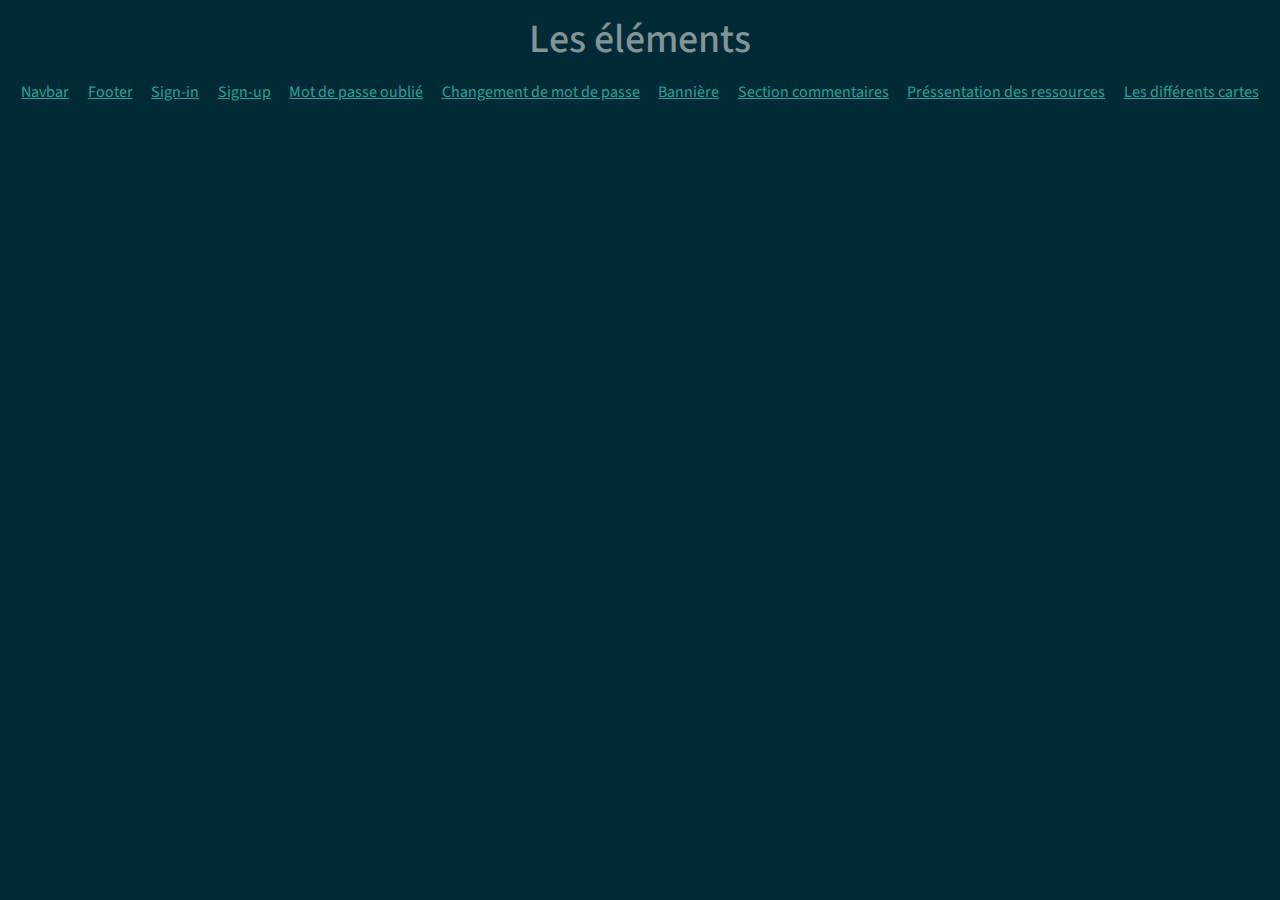
==== index.html @ 3b037d6f "initial commit" ====
<!DOCTYPE html>
<html lang="fr">

<head>
  <meta charset="UTF-8">
  <meta http-equiv="X-UA-Compatible" content="IE=edge">
  <meta name="viewport" content="width=device-width, initial-scale=1.0">
  <link rel="stylesheet" href="style.css">
  <title>Document</title>
</head>

<body>
  <h1 class="text-center my-3">Les éléments</h1>
  <div class="container-fluid d-flex justify-content-around">
    <a href="./elements/navbar.html">Navbar</a>
    <a href="./elements/footer.html">Footer</a>
    <a href="./elements/sign-in.html">Sign-in</a>
    <a href="./elements/sign-up.html">Sign-up</a>
    <a href="./elements/forget_password.html">Mot de passe oublié</a>
    <a href="./elements/change_password.html">Changement de mot de passe</a>
    <a href="./elements/banniere.html">Bannière</a>
    <a href="./elements/section_commentaires.html">Section commentaires</a>
    <a href="./elements/presentaition_ressource.html">Préssentation des ressources</a>
    <a href="./elements/cards.html">Les différents cartes</a>
  </div>

</body>

</html>
---- style.css ----
@charset "UTF-8";/*!
 * Bootswatch v5.2.3 (https://bootswatch.com)
 * Theme: solar
 * Copyright 2012-2022 Thomas Park
 * Licensed under MIT
 * Based on Bootstrap
*//*!
 * Bootstrap  v5.2.3 (https://getbootstrap.com/)
 * Copyright 2011-2022 The Bootstrap Authors
 * Copyright 2011-2022 Twitter, Inc.
 * Licensed under MIT (https://github.com/twbs/bootstrap/blob/main/LICENSE)
 */@import url(https://fonts.googleapis.com/css2?family=Source+Sans+Pro:wght@400;600;700&display=swap);:root{--bs-blue:#b58900;--bs-indigo:#6610f2;--bs-purple:#6f42c1;--bs-pink:#e83e8c;--bs-red:#d33682;--bs-orange:#fd7e14;--bs-yellow:#cb4b16;--bs-green:#2aa198;--bs-teal:#20c997;--bs-cyan:#268bd2;--bs-black:#000;--bs-white:#fff;--bs-gray:#839496;--bs-gray-dark:#073642;--bs-gray-100:#fdf6e3;--bs-gray-200:#eee8d5;--bs-gray-300:#dee2e6;--bs-gray-400:#ced4da;--bs-gray-500:#adb5bd;--bs-gray-600:#839496;--bs-gray-700:#495057;--bs-gray-800:#073642;--bs-gray-900:#002b36;--bs-primary:#b58900;--bs-secondary:#839496;--bs-success:#2aa198;--bs-info:#268bd2;--bs-warning:#cb4b16;--bs-danger:#d33682;--bs-light:#fdf6e3;--bs-dark:#073642;--bs-primary-rgb:181,137,0;--bs-secondary-rgb:131,148,150;--bs-success-rgb:42,161,152;--bs-info-rgb:38,139,210;--bs-warning-rgb:203,75,22;--bs-danger-rgb:211,54,130;--bs-light-rgb:253,246,227;--bs-dark-rgb:7,54,66;--bs-white-rgb:255,255,255;--bs-black-rgb:0,0,0;--bs-body-color-rgb:131,148,150;--bs-body-bg-rgb:0,43,54;--bs-font-sans-serif:"Source Sans Pro",-apple-system,BlinkMacSystemFont,"Segoe UI",Roboto,"Helvetica Neue",Arial,sans-serif,"Apple Color Emoji","Segoe UI Emoji","Segoe UI Symbol";--bs-font-monospace:SFMono-Regular,Menlo,Monaco,Consolas,"Liberation Mono","Courier New",monospace;--bs-gradient:linear-gradient(180deg, rgba(255, 255, 255, 0.15), rgba(255, 255, 255, 0));--bs-body-font-family:var(--bs-font-sans-serif);--bs-body-font-size:1rem;--bs-body-font-weight:400;--bs-body-line-height:1.5;--bs-body-color:#839496;--bs-body-bg:#002b36;--bs-border-width:1px;--bs-border-style:solid;--bs-border-color:#dee2e6;--bs-border-color-translucent:rgba(0, 0, 0, 0.175);--bs-border-radius:0.375rem;--bs-border-radius-sm:0.25rem;--bs-border-radius-lg:0.5rem;--bs-border-radius-xl:1rem;--bs-border-radius-2xl:2rem;--bs-border-radius-pill:50rem;--bs-link-color:#2aa198;--bs-link-hover-color:#2aa198;--bs-code-color:#e83e8c;--bs-highlight-bg:#f5dbd0}*,::after,::before{box-sizing:border-box}@media (prefers-reduced-motion:no-preference){:root{scroll-behavior:smooth}}body{margin:0;font-family:var(--bs-body-font-family);font-size:var(--bs-body-font-size);font-weight:var(--bs-body-font-weight);line-height:var(--bs-body-line-height);color:var(--bs-body-color);text-align:var(--bs-body-text-align);background-color:var(--bs-body-bg);-webkit-text-size-adjust:100%;-webkit-tap-highlight-color:transparent}hr{margin:1rem 0;color:inherit;border:0;border-top:1px solid;opacity:.25}.h1,.h2,.h3,.h4,.h5,.h6,h1,h2,h3,h4,h5,h6{margin-top:0;margin-bottom:.5rem;font-weight:500;line-height:1.2}.h1,h1{font-size:calc(1.375rem + 1.5vw)}@media (min-width:1200px){.h1,h1{font-size:2.5rem}}.h2,h2{font-size:calc(1.325rem + .9vw)}@media (min-width:1200px){.h2,h2{font-size:2rem}}.h3,h3{font-size:calc(1.3rem + .6vw)}@media (min-width:1200px){.h3,h3{font-size:1.75rem}}.h4,h4{font-size:calc(1.275rem + .3vw)}@media (min-width:1200px){.h4,h4{font-size:1.5rem}}.h5,h5{font-size:1.25rem}.h6,h6{font-size:1rem}p{margin-top:0;margin-bottom:1rem}abbr[title]{-webkit-text-decoration:underline dotted;text-decoration:underline dotted;cursor:help;-webkit-text-decoration-skip-ink:none;text-decoration-skip-ink:none}address{margin-bottom:1rem;font-style:normal;line-height:inherit}ol,ul{padding-left:2rem}dl,ol,ul{margin-top:0;margin-bottom:1rem}ol ol,ol ul,ul ol,ul ul{margin-bottom:0}dt{font-weight:700}dd{margin-bottom:.5rem;margin-left:0}blockquote{margin:0 0 1rem}b,strong{font-weight:bolder}.small,small{font-size:.875em}.mark,mark{padding:.1875em;background-color:var(--bs-highlight-bg)}sub,sup{position:relative;font-size:.75em;line-height:0;vertical-align:baseline}sub{bottom:-.25em}sup{top:-.5em}a{color:var(--bs-link-color);text-decoration:underline}a:hover{color:var(--bs-link-hover-color)}a:not([href]):not([class]),a:not([href]):not([class]):hover{color:inherit;text-decoration:none}code,kbd,pre,samp{font-family:var(--bs-font-monospace);font-size:1em}pre{display:block;margin-top:0;margin-bottom:1rem;overflow:auto;font-size:.875em;color:inherit}pre code{font-size:inherit;color:inherit;word-break:normal}code{font-size:.875em;color:var(--bs-code-color);word-wrap:break-word}a>code{color:inherit}kbd{padding:.1875rem .375rem;font-size:.875em;color:var(--bs-body-bg);background-color:var(--bs-body-color);border-radius:.25rem}kbd kbd{padding:0;font-size:1em}figure{margin:0 0 1rem}img,svg{vertical-align:middle}table{caption-side:bottom;border-collapse:collapse}caption{padding-top:.5rem;padding-bottom:.5rem;color:#839496;text-align:left}th{text-align:inherit;text-align:-webkit-match-parent}tbody,td,tfoot,th,thead,tr{border-color:inherit;border-style:solid;border-width:0}label{display:inline-block}button{border-radius:0}button:focus:not(:focus-visible){outline:0}button,input,optgroup,select,textarea{margin:0;font-family:inherit;font-size:inherit;line-height:inherit}button,select{text-transform:none}[role=button]{cursor:pointer}select{word-wrap:normal}select:disabled{opacity:1}[list]:not([type=date]):not([type=datetime-local]):not([type=month]):not([type=week]):not([type=time])::-webkit-calendar-picker-indicator{display:none!important}[type=button],[type=reset],[type=submit],button{-webkit-appearance:button}[type=button]:not(:disabled),[type=reset]:not(:disabled),[type=submit]:not(:disabled),button:not(:disabled){cursor:pointer}::-moz-focus-inner{padding:0;border-style:none}textarea{resize:vertical}fieldset{min-width:0;padding:0;margin:0;border:0}legend{float:left;width:100%;padding:0;margin-bottom:.5rem;font-size:calc(1.275rem + .3vw);line-height:inherit}@media (min-width:1200px){legend{font-size:1.5rem}}legend+*{clear:left}::-webkit-datetime-edit-day-field,::-webkit-datetime-edit-fields-wrapper,::-webkit-datetime-edit-hour-field,::-webkit-datetime-edit-minute,::-webkit-datetime-edit-month-field,::-webkit-datetime-edit-text,::-webkit-datetime-edit-year-field{padding:0}::-webkit-inner-spin-button{height:auto}[type=search]{outline-offset:-2px;-webkit-appearance:textfield}::-webkit-search-decoration{-webkit-appearance:none}::-webkit-color-swatch-wrapper{padding:0}::-webkit-file-upload-button{font:inherit;-webkit-appearance:button}::file-selector-button{font:inherit;-webkit-appearance:button}output{display:inline-block}iframe{border:0}summary{display:list-item;cursor:pointer}progress{vertical-align:baseline}[hidden]{display:none!important}.lead{font-size:1.25rem;font-weight:300}.display-1{font-size:calc(1.625rem + 4.5vw);font-weight:300;line-height:1.2}@media (min-width:1200px){.display-1{font-size:5rem}}.display-2{font-size:calc(1.575rem + 3.9vw);font-weight:300;line-height:1.2}@media (min-width:1200px){.display-2{font-size:4.5rem}}.display-3{font-size:calc(1.525rem + 3.3vw);font-weight:300;line-height:1.2}@media (min-width:1200px){.display-3{font-size:4rem}}.display-4{font-size:calc(1.475rem + 2.7vw);font-weight:300;line-height:1.2}@media (min-width:1200px){.display-4{font-size:3.5rem}}.display-5{font-size:calc(1.425rem + 2.1vw);font-weight:300;line-height:1.2}@media (min-width:1200px){.display-5{font-size:3rem}}.display-6{font-size:calc(1.375rem + 1.5vw);font-weight:300;line-height:1.2}@media (min-width:1200px){.display-6{font-size:2.5rem}}.list-unstyled{padding-left:0;list-style:none}.list-inline{padding-left:0;list-style:none}.list-inline-item{display:inline-block}.list-inline-item:not(:last-child){margin-right:.5rem}.initialism{font-size:.875em;text-transform:uppercase}.blockquote{margin-bottom:1rem;font-size:1.25rem}.blockquote>:last-child{margin-bottom:0}.blockquote-footer{margin-top:-1rem;margin-bottom:1rem;font-size:.875em;color:#839496}.blockquote-footer::before{content:"— "}.img-fluid{max-width:100%;height:auto}.img-thumbnail{padding:.25rem;background-color:#002b36;border:1px solid var(--bs-border-color);border-radius:.375rem;max-width:100%;height:auto}.figure{display:inline-block}.figure-img{margin-bottom:.5rem;line-height:1}.figure-caption{font-size:.875em;color:#839496}.container,.container-fluid,.container-lg,.container-md,.container-sm,.container-xl,.container-xxl{--bs-gutter-x:1.5rem;--bs-gutter-y:0;width:100%;padding-right:calc(var(--bs-gutter-x) * .5);padding-left:calc(var(--bs-gutter-x) * .5);margin-right:auto;margin-left:auto}@media (min-width:576px){.container,.container-sm{max-width:540px}}@media (min-width:768px){.container,.container-md,.container-sm{max-width:720px}}@media (min-width:992px){.container,.container-lg,.container-md,.container-sm{max-width:960px}}@media (min-width:1200px){.container,.container-lg,.container-md,.container-sm,.container-xl{max-width:1140px}}@media (min-width:1400px){.container,.container-lg,.container-md,.container-sm,.container-xl,.container-xxl{max-width:1320px}}.row{--bs-gutter-x:1.5rem;--bs-gutter-y:0;display:flex;flex-wrap:wrap;margin-top:calc(-1 * var(--bs-gutter-y));margin-right:calc(-.5 * var(--bs-gutter-x));margin-left:calc(-.5 * var(--bs-gutter-x))}.row>*{flex-shrink:0;width:100%;max-width:100%;padding-right:calc(var(--bs-gutter-x) * .5);padding-left:calc(var(--bs-gutter-x) * .5);margin-top:var(--bs-gutter-y)}.col{flex:1 0 0%}.row-cols-auto>*{flex:0 0 auto;width:auto}.row-cols-1>*{flex:0 0 auto;width:100%}.row-cols-2>*{flex:0 0 auto;width:50%}.row-cols-3>*{flex:0 0 auto;width:33.3333333333%}.row-cols-4>*{flex:0 0 auto;width:25%}.row-cols-5>*{flex:0 0 auto;width:20%}.row-cols-6>*{flex:0 0 auto;width:16.6666666667%}.col-auto{flex:0 0 auto;width:auto}.col-1{flex:0 0 auto;width:8.33333333%}.col-2{flex:0 0 auto;width:16.66666667%}.col-3{flex:0 0 auto;width:25%}.col-4{flex:0 0 auto;width:33.33333333%}.col-5{flex:0 0 auto;width:41.66666667%}.col-6{flex:0 0 auto;width:50%}.col-7{flex:0 0 auto;width:58.33333333%}.col-8{flex:0 0 auto;width:66.66666667%}.col-9{flex:0 0 auto;width:75%}.col-10{flex:0 0 auto;width:83.33333333%}.col-11{flex:0 0 auto;width:91.66666667%}.col-12{flex:0 0 auto;width:100%}.offset-1{margin-left:8.33333333%}.offset-2{margin-left:16.66666667%}.offset-3{margin-left:25%}.offset-4{margin-left:33.33333333%}.offset-5{margin-left:41.66666667%}.offset-6{margin-left:50%}.offset-7{margin-left:58.33333333%}.offset-8{margin-left:66.66666667%}.offset-9{margin-left:75%}.offset-10{margin-left:83.33333333%}.offset-11{margin-left:91.66666667%}.g-0,.gx-0{--bs-gutter-x:0}.g-0,.gy-0{--bs-gutter-y:0}.g-1,.gx-1{--bs-gutter-x:0.25rem}.g-1,.gy-1{--bs-gutter-y:0.25rem}.g-2,.gx-2{--bs-gutter-x:0.5rem}.g-2,.gy-2{--bs-gutter-y:0.5rem}.g-3,.gx-3{--bs-gutter-x:1rem}.g-3,.gy-3{--bs-gutter-y:1rem}.g-4,.gx-4{--bs-gutter-x:1.5rem}.g-4,.gy-4{--bs-gutter-y:1.5rem}.g-5,.gx-5{--bs-gutter-x:3rem}.g-5,.gy-5{--bs-gutter-y:3rem}@media (min-width:576px){.col-sm{flex:1 0 0%}.row-cols-sm-auto>*{flex:0 0 auto;width:auto}.row-cols-sm-1>*{flex:0 0 auto;width:100%}.row-cols-sm-2>*{flex:0 0 auto;width:50%}.row-cols-sm-3>*{flex:0 0 auto;width:33.3333333333%}.row-cols-sm-4>*{flex:0 0 auto;width:25%}.row-cols-sm-5>*{flex:0 0 auto;width:20%}.row-cols-sm-6>*{flex:0 0 auto;width:16.6666666667%}.col-sm-auto{flex:0 0 auto;width:auto}.col-sm-1{flex:0 0 auto;width:8.33333333%}.col-sm-2{flex:0 0 auto;width:16.66666667%}.col-sm-3{flex:0 0 auto;width:25%}.col-sm-4{flex:0 0 auto;width:33.33333333%}.col-sm-5{flex:0 0 auto;width:41.66666667%}.col-sm-6{flex:0 0 auto;width:50%}.col-sm-7{flex:0 0 auto;width:58.33333333%}.col-sm-8{flex:0 0 auto;width:66.66666667%}.col-sm-9{flex:0 0 auto;width:75%}.col-sm-10{flex:0 0 auto;width:83.33333333%}.col-sm-11{flex:0 0 auto;width:91.66666667%}.col-sm-12{flex:0 0 auto;width:100%}.offset-sm-0{margin-left:0}.offset-sm-1{margin-left:8.33333333%}.offset-sm-2{margin-left:16.66666667%}.offset-sm-3{margin-left:25%}.offset-sm-4{margin-left:33.33333333%}.offset-sm-5{margin-left:41.66666667%}.offset-sm-6{margin-left:50%}.offset-sm-7{margin-left:58.33333333%}.offset-sm-8{margin-left:66.66666667%}.offset-sm-9{margin-left:75%}.offset-sm-10{margin-left:83.33333333%}.offset-sm-11{margin-left:91.66666667%}.g-sm-0,.gx-sm-0{--bs-gutter-x:0}.g-sm-0,.gy-sm-0{--bs-gutter-y:0}.g-sm-1,.gx-sm-1{--bs-gutter-x:0.25rem}.g-sm-1,.gy-sm-1{--bs-gutter-y:0.25rem}.g-sm-2,.gx-sm-2{--bs-gutter-x:0.5rem}.g-sm-2,.gy-sm-2{--bs-gutter-y:0.5rem}.g-sm-3,.gx-sm-3{--bs-gutter-x:1rem}.g-sm-3,.gy-sm-3{--bs-gutter-y:1rem}.g-sm-4,.gx-sm-4{--bs-gutter-x:1.5rem}.g-sm-4,.gy-sm-4{--bs-gutter-y:1.5rem}.g-sm-5,.gx-sm-5{--bs-gutter-x:3rem}.g-sm-5,.gy-sm-5{--bs-gutter-y:3rem}}@media (min-width:768px){.col-md{flex:1 0 0%}.row-cols-md-auto>*{flex:0 0 auto;width:auto}.row-cols-md-1>*{flex:0 0 auto;width:100%}.row-cols-md-2>*{flex:0 0 auto;width:50%}.row-cols-md-3>*{flex:0 0 auto;width:33.3333333333%}.row-cols-md-4>*{flex:0 0 auto;width:25%}.row-cols-md-5>*{flex:0 0 auto;width:20%}.row-cols-md-6>*{flex:0 0 auto;width:16.6666666667%}.col-md-auto{flex:0 0 auto;width:auto}.col-md-1{flex:0 0 auto;width:8.33333333%}.col-md-2{flex:0 0 auto;width:16.66666667%}.col-md-3{flex:0 0 auto;width:25%}.col-md-4{flex:0 0 auto;width:33.33333333%}.col-md-5{flex:0 0 auto;width:41.66666667%}.col-md-6{flex:0 0 auto;width:50%}.col-md-7{flex:0 0 auto;width:58.33333333%}.col-md-8{flex:0 0 auto;width:66.66666667%}.col-md-9{flex:0 0 auto;width:75%}.col-md-10{flex:0 0 auto;width:83.33333333%}.col-md-11{flex:0 0 auto;width:91.66666667%}.col-md-12{flex:0 0 auto;width:100%}.offset-md-0{margin-left:0}.offset-md-1{margin-left:8.33333333%}.offset-md-2{margin-left:16.66666667%}.offset-md-3{margin-left:25%}.offset-md-4{margin-left:33.33333333%}.offset-md-5{margin-left:41.66666667%}.offset-md-6{margin-left:50%}.offset-md-7{margin-left:58.33333333%}.offset-md-8{margin-left:66.66666667%}.offset-md-9{margin-left:75%}.offset-md-10{margin-left:83.33333333%}.offset-md-11{margin-left:91.66666667%}.g-md-0,.gx-md-0{--bs-gutter-x:0}.g-md-0,.gy-md-0{--bs-gutter-y:0}.g-md-1,.gx-md-1{--bs-gutter-x:0.25rem}.g-md-1,.gy-md-1{--bs-gutter-y:0.25rem}.g-md-2,.gx-md-2{--bs-gutter-x:0.5rem}.g-md-2,.gy-md-2{--bs-gutter-y:0.5rem}.g-md-3,.gx-md-3{--bs-gutter-x:1rem}.g-md-3,.gy-md-3{--bs-gutter-y:1rem}.g-md-4,.gx-md-4{--bs-gutter-x:1.5rem}.g-md-4,.gy-md-4{--bs-gutter-y:1.5rem}.g-md-5,.gx-md-5{--bs-gutter-x:3rem}.g-md-5,.gy-md-5{--bs-gutter-y:3rem}}@media (min-width:992px){.col-lg{flex:1 0 0%}.row-cols-lg-auto>*{flex:0 0 auto;width:auto}.row-cols-lg-1>*{flex:0 0 auto;width:100%}.row-cols-lg-2>*{flex:0 0 auto;width:50%}.row-cols-lg-3>*{flex:0 0 auto;width:33.3333333333%}.row-cols-lg-4>*{flex:0 0 auto;width:25%}.row-cols-lg-5>*{flex:0 0 auto;width:20%}.row-cols-lg-6>*{flex:0 0 auto;width:16.6666666667%}.col-lg-auto{flex:0 0 auto;width:auto}.col-lg-1{flex:0 0 auto;width:8.33333333%}.col-lg-2{flex:0 0 auto;width:16.66666667%}.col-lg-3{flex:0 0 auto;width:25%}.col-lg-4{flex:0 0 auto;width:33.33333333%}.col-lg-5{flex:0 0 auto;width:41.66666667%}.col-lg-6{flex:0 0 auto;width:50%}.col-lg-7{flex:0 0 auto;width:58.33333333%}.col-lg-8{flex:0 0 auto;width:66.66666667%}.col-lg-9{flex:0 0 auto;width:75%}.col-lg-10{flex:0 0 auto;width:83.33333333%}.col-lg-11{flex:0 0 auto;width:91.66666667%}.col-lg-12{flex:0 0 auto;width:100%}.offset-lg-0{margin-left:0}.offset-lg-1{margin-left:8.33333333%}.offset-lg-2{margin-left:16.66666667%}.offset-lg-3{margin-left:25%}.offset-lg-4{margin-left:33.33333333%}.offset-lg-5{margin-left:41.66666667%}.offset-lg-6{margin-left:50%}.offset-lg-7{margin-left:58.33333333%}.offset-lg-8{margin-left:66.66666667%}.offset-lg-9{margin-left:75%}.offset-lg-10{margin-left:83.33333333%}.offset-lg-11{margin-left:91.66666667%}.g-lg-0,.gx-lg-0{--bs-gutter-x:0}.g-lg-0,.gy-lg-0{--bs-gutter-y:0}.g-lg-1,.gx-lg-1{--bs-gutter-x:0.25rem}.g-lg-1,.gy-lg-1{--bs-gutter-y:0.25rem}.g-lg-2,.gx-lg-2{--bs-gutter-x:0.5rem}.g-lg-2,.gy-lg-2{--bs-gutter-y:0.5rem}.g-lg-3,.gx-lg-3{--bs-gutter-x:1rem}.g-lg-3,.gy-lg-3{--bs-gutter-y:1rem}.g-lg-4,.gx-lg-4{--bs-gutter-x:1.5rem}.g-lg-4,.gy-lg-4{--bs-gutter-y:1.5rem}.g-lg-5,.gx-lg-5{--bs-gutter-x:3rem}.g-lg-5,.gy-lg-5{--bs-gutter-y:3rem}}@media (min-width:1200px){.col-xl{flex:1 0 0%}.row-cols-xl-auto>*{flex:0 0 auto;width:auto}.row-cols-xl-1>*{flex:0 0 auto;width:100%}.row-cols-xl-2>*{flex:0 0 auto;width:50%}.row-cols-xl-3>*{flex:0 0 auto;width:33.3333333333%}.row-cols-xl-4>*{flex:0 0 auto;width:25%}.row-cols-xl-5>*{flex:0 0 auto;width:20%}.row-cols-xl-6>*{flex:0 0 auto;width:16.6666666667%}.col-xl-auto{flex:0 0 auto;width:auto}.col-xl-1{flex:0 0 auto;width:8.33333333%}.col-xl-2{flex:0 0 auto;width:16.66666667%}.col-xl-3{flex:0 0 auto;width:25%}.col-xl-4{flex:0 0 auto;width:33.33333333%}.col-xl-5{flex:0 0 auto;width:41.66666667%}.col-xl-6{flex:0 0 auto;width:50%}.col-xl-7{flex:0 0 auto;width:58.33333333%}.col-xl-8{flex:0 0 auto;width:66.66666667%}.col-xl-9{flex:0 0 auto;width:75%}.col-xl-10{flex:0 0 auto;width:83.33333333%}.col-xl-11{flex:0 0 auto;width:91.66666667%}.col-xl-12{flex:0 0 auto;width:100%}.offset-xl-0{margin-left:0}.offset-xl-1{margin-left:8.33333333%}.offset-xl-2{margin-left:16.66666667%}.offset-xl-3{margin-left:25%}.offset-xl-4{margin-left:33.33333333%}.offset-xl-5{margin-left:41.66666667%}.offset-xl-6{margin-left:50%}.offset-xl-7{margin-left:58.33333333%}.offset-xl-8{margin-left:66.66666667%}.offset-xl-9{margin-left:75%}.offset-xl-10{margin-left:83.33333333%}.offset-xl-11{margin-left:91.66666667%}.g-xl-0,.gx-xl-0{--bs-gutter-x:0}.g-xl-0,.gy-xl-0{--bs-gutter-y:0}.g-xl-1,.gx-xl-1{--bs-gutter-x:0.25rem}.g-xl-1,.gy-xl-1{--bs-gutter-y:0.25rem}.g-xl-2,.gx-xl-2{--bs-gutter-x:0.5rem}.g-xl-2,.gy-xl-2{--bs-gutter-y:0.5rem}.g-xl-3,.gx-xl-3{--bs-gutter-x:1rem}.g-xl-3,.gy-xl-3{--bs-gutter-y:1rem}.g-xl-4,.gx-xl-4{--bs-gutter-x:1.5rem}.g-xl-4,.gy-xl-4{--bs-gutter-y:1.5rem}.g-xl-5,.gx-xl-5{--bs-gutter-x:3rem}.g-xl-5,.gy-xl-5{--bs-gutter-y:3rem}}@media (min-width:1400px){.col-xxl{flex:1 0 0%}.row-cols-xxl-auto>*{flex:0 0 auto;width:auto}.row-cols-xxl-1>*{flex:0 0 auto;width:100%}.row-cols-xxl-2>*{flex:0 0 auto;width:50%}.row-cols-xxl-3>*{flex:0 0 auto;width:33.3333333333%}.row-cols-xxl-4>*{flex:0 0 auto;width:25%}.row-cols-xxl-5>*{flex:0 0 auto;width:20%}.row-cols-xxl-6>*{flex:0 0 auto;width:16.6666666667%}.col-xxl-auto{flex:0 0 auto;width:auto}.col-xxl-1{flex:0 0 auto;width:8.33333333%}.col-xxl-2{flex:0 0 auto;width:16.66666667%}.col-xxl-3{flex:0 0 auto;width:25%}.col-xxl-4{flex:0 0 auto;width:33.33333333%}.col-xxl-5{flex:0 0 auto;width:41.66666667%}.col-xxl-6{flex:0 0 auto;width:50%}.col-xxl-7{flex:0 0 auto;width:58.33333333%}.col-xxl-8{flex:0 0 auto;width:66.66666667%}.col-xxl-9{flex:0 0 auto;width:75%}.col-xxl-10{flex:0 0 auto;width:83.33333333%}.col-xxl-11{flex:0 0 auto;width:91.66666667%}.col-xxl-12{flex:0 0 auto;width:100%}.offset-xxl-0{margin-left:0}.offset-xxl-1{margin-left:8.33333333%}.offset-xxl-2{margin-left:16.66666667%}.offset-xxl-3{margin-left:25%}.offset-xxl-4{margin-left:33.33333333%}.offset-xxl-5{margin-left:41.66666667%}.offset-xxl-6{margin-left:50%}.offset-xxl-7{margin-left:58.33333333%}.offset-xxl-8{margin-left:66.66666667%}.offset-xxl-9{margin-left:75%}.offset-xxl-10{margin-left:83.33333333%}.offset-xxl-11{margin-left:91.66666667%}.g-xxl-0,.gx-xxl-0{--bs-gutter-x:0}.g-xxl-0,.gy-xxl-0{--bs-gutter-y:0}.g-xxl-1,.gx-xxl-1{--bs-gutter-x:0.25rem}.g-xxl-1,.gy-xxl-1{--bs-gutter-y:0.25rem}.g-xxl-2,.gx-xxl-2{--bs-gutter-x:0.5rem}.g-xxl-2,.gy-xxl-2{--bs-gutter-y:0.5rem}.g-xxl-3,.gx-xxl-3{--bs-gutter-x:1rem}.g-xxl-3,.gy-xxl-3{--bs-gutter-y:1rem}.g-xxl-4,.gx-xxl-4{--bs-gutter-x:1.5rem}.g-xxl-4,.gy-xxl-4{--bs-gutter-y:1.5rem}.g-xxl-5,.gx-xxl-5{--bs-gutter-x:3rem}.g-xxl-5,.gy-xxl-5{--bs-gutter-y:3rem}}.table{--bs-table-color:var(--bs-body-color);--bs-table-bg:transparent;--bs-table-border-color:#073642;--bs-table-accent-bg:rgba(255, 255, 255, 0.05);--bs-table-striped-color:var(--bs-body-color);--bs-table-striped-bg:rgba(0, 0, 0, 0.05);--bs-table-active-color:var(--bs-body-color);--bs-table-active-bg:rgba(0, 0, 0, 0.1);--bs-table-hover-color:var(--bs-body-color);--bs-table-hover-bg:rgba(255, 255, 255, 0.075);width:100%;margin-bottom:1rem;color:var(--bs-table-color);vertical-align:top;border-color:var(--bs-table-border-color)}.table>:not(caption)>*>*{padding:.5rem .5rem;background-color:var(--bs-table-bg);border-bottom-width:1px;box-shadow:inset 0 0 0 9999px var(--bs-table-accent-bg)}.table>tbody{vertical-align:inherit}.table>thead{vertical-align:bottom}.table-group-divider{border-top:2px solid currentcolor}.caption-top{caption-side:top}.table-sm>:not(caption)>*>*{padding:.25rem .25rem}.table-bordered>:not(caption)>*{border-width:1px 0}.table-bordered>:not(caption)>*>*{border-width:0 1px}.table-borderless>:not(caption)>*>*{border-bottom-width:0}.table-borderless>:not(:first-child){border-top-width:0}.table-striped>tbody>tr:nth-of-type(odd)>*{--bs-table-accent-bg:var(--bs-table-striped-bg);color:var(--bs-table-striped-color)}.table-striped-columns>:not(caption)>tr>:nth-child(even){--bs-table-accent-bg:var(--bs-table-striped-bg);color:var(--bs-table-striped-color)}.table-active{--bs-table-accent-bg:var(--bs-table-active-bg);color:var(--bs-table-active-color)}.table-hover>tbody>tr:hover>*{--bs-table-accent-bg:var(--bs-table-hover-bg);color:var(--bs-table-hover-color)}.table-primary{--bs-table-color:#fff;--bs-table-bg:#b58900;--bs-table-border-color:#bc951a;--bs-table-striped-bg:#b98f0d;--bs-table-striped-color:#fff;--bs-table-active-bg:#bc951a;--bs-table-active-color:#fff;--bs-table-hover-bg:#bb9213;--bs-table-hover-color:#fff;color:var(--bs-table-color);border-color:var(--bs-table-border-color)}.table-secondary{--bs-table-color:#fff;--bs-table-bg:#839496;--bs-table-border-color:#8f9fa1;--bs-table-striped-bg:#89999b;--bs-table-striped-color:#fff;--bs-table-active-bg:#8f9fa1;--bs-table-active-color:#fff;--bs-table-hover-bg:#8c9c9e;--bs-table-hover-color:#fff;color:var(--bs-table-color);border-color:var(--bs-table-border-color)}.table-success{--bs-table-color:#fff;--bs-table-bg:#2aa198;--bs-table-border-color:#3faaa2;--bs-table-striped-bg:#35a69d;--bs-table-striped-color:#fff;--bs-table-active-bg:#3faaa2;--bs-table-active-color:#fff;--bs-table-hover-bg:#3aa8a0;--bs-table-hover-color:#fff;color:var(--bs-table-color);border-color:var(--bs-table-border-color)}.table-info{--bs-table-color:#fff;--bs-table-bg:#268bd2;--bs-table-border-color:#3c97d7;--bs-table-striped-bg:#3191d4;--bs-table-striped-color:#fff;--bs-table-active-bg:#3c97d7;--bs-table-active-color:#fff;--bs-table-hover-bg:#3694d5;--bs-table-hover-color:#fff;color:var(--bs-table-color);border-color:var(--bs-table-border-color)}.table-warning{--bs-table-color:#fff;--bs-table-bg:#cb4b16;--bs-table-border-color:#d05d2d;--bs-table-striped-bg:#ce5422;--bs-table-striped-color:#fff;--bs-table-active-bg:#d05d2d;--bs-table-active-color:#fff;--bs-table-hover-bg:#cf5927;--bs-table-hover-color:#fff;color:var(--bs-table-color);border-color:var(--bs-table-border-color)}.table-danger{--bs-table-color:#fff;--bs-table-bg:#d33682;--bs-table-border-color:#d74a8f;--bs-table-striped-bg:#d54088;--bs-table-striped-color:#fff;--bs-table-active-bg:#d74a8f;--bs-table-active-color:#fff;--bs-table-hover-bg:#d6458b;--bs-table-hover-color:#fff;color:var(--bs-table-color);border-color:var(--bs-table-border-color)}.table-light{--bs-table-color:#000;--bs-table-bg:#fdf6e3;--bs-table-border-color:#e4ddcc;--bs-table-striped-bg:#f0ead8;--bs-table-striped-color:#000;--bs-table-active-bg:#e4ddcc;--bs-table-active-color:#000;--bs-table-hover-bg:#eae4d2;--bs-table-hover-color:#000;color:var(--bs-table-color);border-color:var(--bs-table-border-color)}.table-dark{--bs-table-color:#fff;--bs-table-bg:#073642;--bs-table-border-color:#204a55;--bs-table-striped-bg:#13404b;--bs-table-striped-color:#fff;--bs-table-active-bg:#204a55;--bs-table-active-color:#fff;--bs-table-hover-bg:#1a4550;--bs-table-hover-color:#fff;color:var(--bs-table-color);border-color:var(--bs-table-border-color)}.table-responsive{overflow-x:auto;-webkit-overflow-scrolling:touch}@media (max-width:575.98px){.table-responsive-sm{overflow-x:auto;-webkit-overflow-scrolling:touch}}@media (max-width:767.98px){.table-responsive-md{overflow-x:auto;-webkit-overflow-scrolling:touch}}@media (max-width:991.98px){.table-responsive-lg{overflow-x:auto;-webkit-overflow-scrolling:touch}}@media (max-width:1199.98px){.table-responsive-xl{overflow-x:auto;-webkit-overflow-scrolling:touch}}@media (max-width:1399.98px){.table-responsive-xxl{overflow-x:auto;-webkit-overflow-scrolling:touch}}.form-label{margin-bottom:.5rem}.col-form-label{padding-top:calc(.375rem + 1px);padding-bottom:calc(.375rem + 1px);margin-bottom:0;font-size:inherit;line-height:1.5}.col-form-label-lg{padding-top:calc(.5rem + 1px);padding-bottom:calc(.5rem + 1px);font-size:1.25rem}.col-form-label-sm{padding-top:calc(.25rem + 1px);padding-bottom:calc(.25rem + 1px);font-size:.875rem}.form-text{margin-top:.25rem;font-size:.875em;color:#839496}.form-control{display:block;width:100%;padding:.375rem .75rem;font-size:1rem;font-weight:400;line-height:1.5;color:#073642;background-color:#a9bdbd;background-clip:padding-box;border:1px solid rgba(0,0,0,.15);-webkit-appearance:none;-moz-appearance:none;appearance:none;border-radius:.375rem;transition:border-color .15s ease-in-out,box-shadow .15s ease-in-out}@media (prefers-reduced-motion:reduce){.form-control{transition:none}}.form-control[type=file]{overflow:hidden}.form-control[type=file]:not(:disabled):not([readonly]){cursor:pointer}.form-control:focus{color:#073642;background-color:#a9bdbd;border-color:#839ba1;outline:0;box-shadow:0 0 0 .25rem rgba(7,54,66,.25)}.form-control::-webkit-date-and-time-value{height:1.5em}.form-control::-moz-placeholder{color:#657b83;opacity:1}.form-control::placeholder{color:#657b83;opacity:1}.form-control:disabled{background-color:#657b83;opacity:1}.form-control::-webkit-file-upload-button{padding:.375rem .75rem;margin:-.375rem -.75rem;-webkit-margin-end:.75rem;margin-inline-end:.75rem;color:#839496;background-color:#073642;pointer-events:none;border-color:inherit;border-style:solid;border-width:0;border-inline-end-width:1px;border-radius:0;-webkit-transition:color .15s ease-in-out,background-color .15s ease-in-out,border-color .15s ease-in-out,box-shadow .15s ease-in-out;transition:color .15s ease-in-out,background-color .15s ease-in-out,border-color .15s ease-in-out,box-shadow .15s ease-in-out}.form-control::file-selector-button{padding:.375rem .75rem;margin:-.375rem -.75rem;-webkit-margin-end:.75rem;margin-inline-end:.75rem;color:#839496;background-color:#073642;pointer-events:none;border-color:inherit;border-style:solid;border-width:0;border-inline-end-width:1px;border-radius:0;transition:color .15s ease-in-out,background-color .15s ease-in-out,border-color .15s ease-in-out,box-shadow .15s ease-in-out}@media (prefers-reduced-motion:reduce){.form-control::-webkit-file-upload-button{-webkit-transition:none;transition:none}.form-control::file-selector-button{transition:none}}.form-control:hover:not(:disabled):not([readonly])::-webkit-file-upload-button{background-color:#07333f}.form-control:hover:not(:disabled):not([readonly])::file-selector-button{background-color:#07333f}.form-control-plaintext{display:block;width:100%;padding:.375rem 0;margin-bottom:0;line-height:1.5;color:#839496;background-color:transparent;border:solid transparent;border-width:1px 0}.form-control-plaintext:focus{outline:0}.form-control-plaintext.form-control-lg,.form-control-plaintext.form-control-sm{padding-right:0;padding-left:0}.form-control-sm{min-height:calc(1.5em + .5rem + 2px);padding:.25rem .5rem;font-size:.875rem;border-radius:.25rem}.form-control-sm::-webkit-file-upload-button{padding:.25rem .5rem;margin:-.25rem -.5rem;-webkit-margin-end:.5rem;margin-inline-end:.5rem}.form-control-sm::file-selector-button{padding:.25rem .5rem;margin:-.25rem -.5rem;-webkit-margin-end:.5rem;margin-inline-end:.5rem}.form-control-lg{min-height:calc(1.5em + 1rem + 2px);padding:.5rem 1rem;font-size:1.25rem;border-radius:.5rem}.form-control-lg::-webkit-file-upload-button{padding:.5rem 1rem;margin:-.5rem -1rem;-webkit-margin-end:1rem;margin-inline-end:1rem}.form-control-lg::file-selector-button{padding:.5rem 1rem;margin:-.5rem -1rem;-webkit-margin-end:1rem;margin-inline-end:1rem}textarea.form-control{min-height:calc(1.5em + .75rem + 2px)}textarea.form-control-sm{min-height:calc(1.5em + .5rem + 2px)}textarea.form-control-lg{min-height:calc(1.5em + 1rem + 2px)}.form-control-color{width:3rem;height:calc(1.5em + .75rem + 2px);padding:.375rem}.form-control-color:not(:disabled):not([readonly]){cursor:pointer}.form-control-color::-moz-color-swatch{border:0!important;border-radius:.375rem}.form-control-color::-webkit-color-swatch{border-radius:.375rem}.form-control-color.form-control-sm{height:calc(1.5em + .5rem + 2px)}.form-control-color.form-control-lg{height:calc(1.5em + 1rem + 2px)}.form-select{display:block;width:100%;padding:.375rem 2.25rem .375rem .75rem;-moz-padding-start:calc(0.75rem - 3px);font-size:1rem;font-weight:400;line-height:1.5;color:#073642;background-color:#a9bdbd;background-image:url("data:image/svg+xml,%3csvg xmlns='http://www.w3.org/2000/svg' viewBox='0 0 16 16'%3e%3cpath fill='none' stroke='%23073642' stroke-linecap='round' stroke-linejoin='round' stroke-width='2' d='m2 5 6 6 6-6'/%3e%3c/svg%3e");background-repeat:no-repeat;background-position:right .75rem center;background-size:16px 12px;border:1px solid rgba(0,0,0,.15);border-radius:.375rem;transition:border-color .15s ease-in-out,box-shadow .15s ease-in-out;-webkit-appearance:none;-moz-appearance:none;appearance:none}@media (prefers-reduced-motion:reduce){.form-select{transition:none}}.form-select:focus{border-color:#839ba1;outline:0;box-shadow:0 0 0 .25rem rgba(7,54,66,.25)}.form-select[multiple],.form-select[size]:not([size="1"]){padding-right:.75rem;background-image:none}.form-select:disabled{background-color:#eee8d5}.form-select:-moz-focusring{color:transparent;text-shadow:0 0 0 #073642}.form-select-sm{padding-top:.25rem;padding-bottom:.25rem;padding-left:.5rem;font-size:.875rem;border-radius:.25rem}.form-select-lg{padding-top:.5rem;padding-bottom:.5rem;padding-left:1rem;font-size:1.25rem;border-radius:.5rem}.form-check{display:block;min-height:1.5rem;padding-left:1.5em;margin-bottom:.125rem}.form-check .form-check-input{float:left;margin-left:-1.5em}.form-check-reverse{padding-right:1.5em;padding-left:0;text-align:right}.form-check-reverse .form-check-input{float:right;margin-right:-1.5em;margin-left:0}.form-check-input{width:1em;height:1em;margin-top:.25em;vertical-align:top;background-color:rgba(255,255,255,.75);background-repeat:no-repeat;background-position:center;background-size:contain;border:1px solid #fff;-webkit-appearance:none;-moz-appearance:none;appearance:none;-webkit-print-color-adjust:exact;color-adjust:exact;print-color-adjust:exact}.form-check-input[type=checkbox]{border-radius:.25em}.form-check-input[type=radio]{border-radius:50%}.form-check-input:active{filter:brightness(90%)}.form-check-input:focus{border-color:#839ba1;outline:0;box-shadow:0 0 0 .25rem rgba(7,54,66,.25)}.form-check-input:checked{background-color:#b58900;border-color:#b58900}.form-check-input:checked[type=checkbox]{background-image:url("data:image/svg+xml,%3csvg xmlns='http://www.w3.org/2000/svg' viewBox='0 0 20 20'%3e%3cpath fill='none' stroke='rgba%28255, 255, 255, 0.75%29' stroke-linecap='round' stroke-linejoin='round' stroke-width='3' d='m6 10 3 3 6-6'/%3e%3c/svg%3e")}.form-check-input:checked[type=radio]{background-image:url("data:image/svg+xml,%3csvg xmlns='http://www.w3.org/2000/svg' viewBox='-4 -4 8 8'%3e%3ccircle r='2' fill='rgba%28255, 255, 255, 0.75%29'/%3e%3c/svg%3e")}.form-check-input[type=checkbox]:indeterminate{background-color:#073642;border-color:#073642;background-image:url("data:image/svg+xml,%3csvg xmlns='http://www.w3.org/2000/svg' viewBox='0 0 20 20'%3e%3cpath fill='none' stroke='rgba%28255, 255, 255, 0.75%29' stroke-linecap='round' stroke-linejoin='round' stroke-width='3' d='M6 10h8'/%3e%3c/svg%3e")}.form-check-input:disabled{pointer-events:none;filter:none;opacity:.5}.form-check-input:disabled~.form-check-label,.form-check-input[disabled]~.form-check-label{cursor:default;opacity:.5}.form-switch{padding-left:2.5em}.form-switch .form-check-input{width:2em;margin-left:-2.5em;background-image:url("data:image/svg+xml,%3csvg xmlns='http://www.w3.org/2000/svg' viewBox='-4 -4 8 8'%3e%3ccircle r='3' fill='rgba%28255, 255, 255, 0.75%29'/%3e%3c/svg%3e");background-position:left center;border-radius:2em;transition:background-position .15s ease-in-out}@media (prefers-reduced-motion:reduce){.form-switch .form-check-input{transition:none}}.form-switch .form-check-input:focus{background-image:url("data:image/svg+xml,%3csvg xmlns='http://www.w3.org/2000/svg' viewBox='-4 -4 8 8'%3e%3ccircle r='3' fill='rgba%28255, 255, 255, 0.75%29'/%3e%3c/svg%3e")}.form-switch .form-check-input:checked{background-position:right center;background-image:url("data:image/svg+xml,%3csvg xmlns='http://www.w3.org/2000/svg' viewBox='-4 -4 8 8'%3e%3ccircle r='3' fill='rgba%28255, 255, 255, 0.75%29'/%3e%3c/svg%3e")}.form-switch.form-check-reverse{padding-right:2.5em;padding-left:0}.form-switch.form-check-reverse .form-check-input{margin-right:-2.5em;margin-left:0}.form-check-inline{display:inline-block;margin-right:1rem}.btn-check{position:absolute;clip:rect(0,0,0,0);pointer-events:none}.btn-check:disabled+.btn,.btn-check[disabled]+.btn{pointer-events:none;filter:none;opacity:.65}.form-range{width:100%;height:1.5rem;padding:0;background-color:transparent;-webkit-appearance:none;-moz-appearance:none;appearance:none}.form-range:focus{outline:0}.form-range:focus::-webkit-slider-thumb{box-shadow:0 0 0 1px #002b36,0 0 0 .25rem rgba(7,54,66,.25)}.form-range:focus::-moz-range-thumb{box-shadow:0 0 0 1px #002b36,0 0 0 .25rem rgba(7,54,66,.25)}.form-range::-moz-focus-outer{border:0}.form-range::-webkit-slider-thumb{width:1rem;height:1rem;margin-top:-.25rem;background-color:#b58900;border:0;border-radius:1rem;-webkit-transition:background-color .15s ease-in-out,border-color .15s ease-in-out,box-shadow .15s ease-in-out;transition:background-color .15s ease-in-out,border-color .15s ease-in-out,box-shadow .15s ease-in-out;-webkit-appearance:none;appearance:none}@media (prefers-reduced-motion:reduce){.form-range::-webkit-slider-thumb{-webkit-transition:none;transition:none}}.form-range::-webkit-slider-thumb:active{background-color:#b5c3c6}.form-range::-webkit-slider-runnable-track{width:100%;height:.5rem;color:transparent;cursor:pointer;background-color:#073642;border-color:transparent;border-radius:1rem}.form-range::-moz-range-thumb{width:1rem;height:1rem;background-color:#b58900;border:0;border-radius:1rem;-moz-transition:background-color .15s ease-in-out,border-color .15s ease-in-out,box-shadow .15s ease-in-out;transition:background-color .15s ease-in-out,border-color .15s ease-in-out,box-shadow .15s ease-in-out;-moz-appearance:none;appearance:none}@media (prefers-reduced-motion:reduce){.form-range::-moz-range-thumb{-moz-transition:none;transition:none}}.form-range::-moz-range-thumb:active{background-color:#b5c3c6}.form-range::-moz-range-track{width:100%;height:.5rem;color:transparent;cursor:pointer;background-color:#073642;border-color:transparent;border-radius:1rem}.form-range:disabled{pointer-events:none}.form-range:disabled::-webkit-slider-thumb{background-color:#adb5bd}.form-range:disabled::-moz-range-thumb{background-color:#adb5bd}.form-floating{position:relative}.form-floating>.form-control,.form-floating>.form-control-plaintext,.form-floating>.form-select{height:calc(3.5rem + 2px);line-height:1.25}.form-floating>label{position:absolute;top:0;left:0;width:100%;height:100%;padding:1rem .75rem;overflow:hidden;text-align:start;text-overflow:ellipsis;white-space:nowrap;pointer-events:none;border:1px solid transparent;transform-origin:0 0;transition:opacity .1s ease-in-out,transform .1s ease-in-out}@media (prefers-reduced-motion:reduce){.form-floating>label{transition:none}}.form-floating>.form-control,.form-floating>.form-control-plaintext{padding:1rem .75rem}.form-floating>.form-control-plaintext::-moz-placeholder,.form-floating>.form-control::-moz-placeholder{color:transparent}.form-floating>.form-control-plaintext::placeholder,.form-floating>.form-control::placeholder{color:transparent}.form-floating>.form-control-plaintext:not(:-moz-placeholder-shown),.form-floating>.form-control:not(:-moz-placeholder-shown){padding-top:1.625rem;padding-bottom:.625rem}.form-floating>.form-control-plaintext:focus,.form-floating>.form-control-plaintext:not(:placeholder-shown),.form-floating>.form-control:focus,.form-floating>.form-control:not(:placeholder-shown){padding-top:1.625rem;padding-bottom:.625rem}.form-floating>.form-control-plaintext:-webkit-autofill,.form-floating>.form-control:-webkit-autofill{padding-top:1.625rem;padding-bottom:.625rem}.form-floating>.form-select{padding-top:1.625rem;padding-bottom:.625rem}.form-floating>.form-control:not(:-moz-placeholder-shown)~label{opacity:.65;transform:scale(.85) translateY(-.5rem) translateX(.15rem)}.form-floating>.form-control-plaintext~label,.form-floating>.form-control:focus~label,.form-floating>.form-control:not(:placeholder-shown)~label,.form-floating>.form-select~label{opacity:.65;transform:scale(.85) translateY(-.5rem) translateX(.15rem)}.form-floating>.form-control:-webkit-autofill~label{opacity:.65;transform:scale(.85) translateY(-.5rem) translateX(.15rem)}.form-floating>.form-control-plaintext~label{border-width:1px 0}.input-group{position:relative;display:flex;flex-wrap:wrap;align-items:stretch;width:100%}.input-group>.form-control,.input-group>.form-floating,.input-group>.form-select{position:relative;flex:1 1 auto;width:1%;min-width:0}.input-group>.form-control:focus,.input-group>.form-floating:focus-within,.input-group>.form-select:focus{z-index:5}.input-group .btn{position:relative;z-index:2}.input-group .btn:focus{z-index:5}.input-group-text{display:flex;align-items:center;padding:.375rem .75rem;font-size:1rem;font-weight:400;line-height:1.5;color:#839496;text-align:center;white-space:nowrap;background-color:#073642;border:1px solid rgba(0,0,0,.15);border-radius:.375rem}.input-group-lg>.btn,.input-group-lg>.form-control,.input-group-lg>.form-select,.input-group-lg>.input-group-text{padding:.5rem 1rem;font-size:1.25rem;border-radius:.5rem}.input-group-sm>.btn,.input-group-sm>.form-control,.input-group-sm>.form-select,.input-group-sm>.input-group-text{padding:.25rem .5rem;font-size:.875rem;border-radius:.25rem}.input-group-lg>.form-select,.input-group-sm>.form-select{padding-right:3rem}.input-group:not(.has-validation)>.dropdown-toggle:nth-last-child(n+3),.input-group:not(.has-validation)>.form-floating:not(:last-child)>.form-control,.input-group:not(.has-validation)>.form-floating:not(:last-child)>.form-select,.input-group:not(.has-validation)>:not(:last-child):not(.dropdown-toggle):not(.dropdown-menu):not(.form-floating){border-top-right-radius:0;border-bottom-right-radius:0}.input-group.has-validation>.dropdown-toggle:nth-last-child(n+4),.input-group.has-validation>.form-floating:nth-last-child(n+3)>.form-control,.input-group.has-validation>.form-floating:nth-last-child(n+3)>.form-select,.input-group.has-validation>:nth-last-child(n+3):not(.dropdown-toggle):not(.dropdown-menu):not(.form-floating){border-top-right-radius:0;border-bottom-right-radius:0}.input-group>:not(:first-child):not(.dropdown-menu):not(.valid-tooltip):not(.valid-feedback):not(.invalid-tooltip):not(.invalid-feedback){margin-left:-1px;border-top-left-radius:0;border-bottom-left-radius:0}.input-group>.form-floating:not(:first-child)>.form-control,.input-group>.form-floating:not(:first-child)>.form-select{border-top-left-radius:0;border-bottom-left-radius:0}.valid-feedback{display:none;width:100%;margin-top:.25rem;font-size:.875em;color:#2aa198}.valid-tooltip{position:absolute;top:100%;z-index:5;display:none;max-width:100%;padding:.25rem .5rem;margin-top:.1rem;font-size:.875rem;color:#fff;background-color:rgba(42,161,152,.9);border-radius:.375rem}.is-valid~.valid-feedback,.is-valid~.valid-tooltip,.was-validated :valid~.valid-feedback,.was-validated :valid~.valid-tooltip{display:block}.form-control.is-valid,.was-validated .form-control:valid{border-color:#2aa198;padding-right:calc(1.5em + .75rem);background-image:url("data:image/svg+xml,%3csvg xmlns='http://www.w3.org/2000/svg' viewBox='0 0 8 8'%3e%3cpath fill='%232aa198' d='M2.3 6.73.6 4.53c-.4-1.04.46-1.4 1.1-.8l1.1 1.4 3.4-3.8c.6-.63 1.6-.27 1.2.7l-4 4.6c-.43.5-.8.4-1.1.1z'/%3e%3c/svg%3e");background-repeat:no-repeat;background-position:right calc(.375em + .1875rem) center;background-size:calc(.75em + .375rem) calc(.75em + .375rem)}.form-control.is-valid:focus,.was-validated .form-control:valid:focus{border-color:#2aa198;box-shadow:0 0 0 .25rem rgba(42,161,152,.25)}.was-validated textarea.form-control:valid,textarea.form-control.is-valid{padding-right:calc(1.5em + .75rem);background-position:top calc(.375em + .1875rem) right calc(.375em + .1875rem)}.form-select.is-valid,.was-validated .form-select:valid{border-color:#2aa198}.form-select.is-valid:not([multiple]):not([size]),.form-select.is-valid:not([multiple])[size="1"],.was-validated .form-select:valid:not([multiple]):not([size]),.was-validated .form-select:valid:not([multiple])[size="1"]{padding-right:4.125rem;background-image:url("data:image/svg+xml,%3csvg xmlns='http://www.w3.org/2000/svg' viewBox='0 0 16 16'%3e%3cpath fill='none' stroke='%23073642' stroke-linecap='round' stroke-linejoin='round' stroke-width='2' d='m2 5 6 6 6-6'/%3e%3c/svg%3e"),url("data:image/svg+xml,%3csvg xmlns='http://www.w3.org/2000/svg' viewBox='0 0 8 8'%3e%3cpath fill='%232aa198' d='M2.3 6.73.6 4.53c-.4-1.04.46-1.4 1.1-.8l1.1 1.4 3.4-3.8c.6-.63 1.6-.27 1.2.7l-4 4.6c-.43.5-.8.4-1.1.1z'/%3e%3c/svg%3e");background-position:right .75rem center,center right 2.25rem;background-size:16px 12px,calc(.75em + .375rem) calc(.75em + .375rem)}.form-select.is-valid:focus,.was-validated .form-select:valid:focus{border-color:#2aa198;box-shadow:0 0 0 .25rem rgba(42,161,152,.25)}.form-control-color.is-valid,.was-validated .form-control-color:valid{width:calc(3rem + calc(1.5em + .75rem))}.form-check-input.is-valid,.was-validated .form-check-input:valid{border-color:#2aa198}.form-check-input.is-valid:checked,.was-validated .form-check-input:valid:checked{background-color:#2aa198}.form-check-input.is-valid:focus,.was-validated .form-check-input:valid:focus{box-shadow:0 0 0 .25rem rgba(42,161,152,.25)}.form-check-input.is-valid~.form-check-label,.was-validated .form-check-input:valid~.form-check-label{color:#2aa198}.form-check-inline .form-check-input~.valid-feedback{margin-left:.5em}.input-group>.form-control:not(:focus).is-valid,.input-group>.form-floating:not(:focus-within).is-valid,.input-group>.form-select:not(:focus).is-valid,.was-validated .input-group>.form-control:not(:focus):valid,.was-validated .input-group>.form-floating:not(:focus-within):valid,.was-validated .input-group>.form-select:not(:focus):valid{z-index:3}.invalid-feedback{display:none;width:100%;margin-top:.25rem;font-size:.875em;color:#d33682}.invalid-tooltip{position:absolute;top:100%;z-index:5;display:none;max-width:100%;padding:.25rem .5rem;margin-top:.1rem;font-size:.875rem;color:#fff;background-color:rgba(211,54,130,.9);border-radius:.375rem}.is-invalid~.invalid-feedback,.is-invalid~.invalid-tooltip,.was-validated :invalid~.invalid-feedback,.was-validated :invalid~.invalid-tooltip{display:block}.form-control.is-invalid,.was-validated .form-control:invalid{border-color:#d33682;padding-right:calc(1.5em + .75rem);background-image:url("data:image/svg+xml,%3csvg xmlns='http://www.w3.org/2000/svg' viewBox='0 0 12 12' width='12' height='12' fill='none' stroke='%23d33682'%3e%3ccircle cx='6' cy='6' r='4.5'/%3e%3cpath stroke-linejoin='round' d='M5.8 3.6h.4L6 6.5z'/%3e%3ccircle cx='6' cy='8.2' r='.6' fill='%23d33682' stroke='none'/%3e%3c/svg%3e");background-repeat:no-repeat;background-position:right calc(.375em + .1875rem) center;background-size:calc(.75em + .375rem) calc(.75em + .375rem)}.form-control.is-invalid:focus,.was-validated .form-control:invalid:focus{border-color:#d33682;box-shadow:0 0 0 .25rem rgba(211,54,130,.25)}.was-validated textarea.form-control:invalid,textarea.form-control.is-invalid{padding-right:calc(1.5em + .75rem);background-position:top calc(.375em + .1875rem) right calc(.375em + .1875rem)}.form-select.is-invalid,.was-validated .form-select:invalid{border-color:#d33682}.form-select.is-invalid:not([multiple]):not([size]),.form-select.is-invalid:not([multiple])[size="1"],.was-validated .form-select:invalid:not([multiple]):not([size]),.was-validated .form-select:invalid:not([multiple])[size="1"]{padding-right:4.125rem;background-image:url("data:image/svg+xml,%3csvg xmlns='http://www.w3.org/2000/svg' viewBox='0 0 16 16'%3e%3cpath fill='none' stroke='%23073642' stroke-linecap='round' stroke-linejoin='round' stroke-width='2' d='m2 5 6 6 6-6'/%3e%3c/svg%3e"),url("data:image/svg+xml,%3csvg xmlns='http://www.w3.org/2000/svg' viewBox='0 0 12 12' width='12' height='12' fill='none' stroke='%23d33682'%3e%3ccircle cx='6' cy='6' r='4.5'/%3e%3cpath stroke-linejoin='round' d='M5.8 3.6h.4L6 6.5z'/%3e%3ccircle cx='6' cy='8.2' r='.6' fill='%23d33682' stroke='none'/%3e%3c/svg%3e");background-position:right .75rem center,center right 2.25rem;background-size:16px 12px,calc(.75em + .375rem) calc(.75em + .375rem)}.form-select.is-invalid:focus,.was-validated .form-select:invalid:focus{border-color:#d33682;box-shadow:0 0 0 .25rem rgba(211,54,130,.25)}.form-control-color.is-invalid,.was-validated .form-control-color:invalid{width:calc(3rem + calc(1.5em + .75rem))}.form-check-input.is-invalid,.was-validated .form-check-input:invalid{border-color:#d33682}.form-check-input.is-invalid:checked,.was-validated .form-check-input:invalid:checked{background-color:#d33682}.form-check-input.is-invalid:focus,.was-validated .form-check-input:invalid:focus{box-shadow:0 0 0 .25rem rgba(211,54,130,.25)}.form-check-input.is-invalid~.form-check-label,.was-validated .form-check-input:invalid~.form-check-label{color:#d33682}.form-check-inline .form-check-input~.invalid-feedback{margin-left:.5em}.input-group>.form-control:not(:focus).is-invalid,.input-group>.form-floating:not(:focus-within).is-invalid,.input-group>.form-select:not(:focus).is-invalid,.was-validated .input-group>.form-control:not(:focus):invalid,.was-validated .input-group>.form-floating:not(:focus-within):invalid,.was-validated .input-group>.form-select:not(:focus):invalid{z-index:4}.btn{--bs-btn-padding-x:0.75rem;--bs-btn-padding-y:0.375rem;--bs-btn-font-family: ;--bs-btn-font-size:1rem;--bs-btn-font-weight:400;--bs-btn-line-height:1.5;--bs-btn-color:#839496;--bs-btn-bg:transparent;--bs-btn-border-width:1px;--bs-btn-border-color:transparent;--bs-btn-border-radius:0.375rem;--bs-btn-hover-border-color:transparent;--bs-btn-box-shadow:inset 0 1px 0 rgba(255, 255, 255, 0.15),0 1px 1px rgba(0, 0, 0, 0.075);--bs-btn-disabled-opacity:0.65;--bs-btn-focus-box-shadow:0 0 0 0.25rem rgba(var(--bs-btn-focus-shadow-rgb), .5);display:inline-block;padding:var(--bs-btn-padding-y) var(--bs-btn-padding-x);font-family:var(--bs-btn-font-family);font-size:var(--bs-btn-font-size);font-weight:var(--bs-btn-font-weight);line-height:var(--bs-btn-line-height);color:var(--bs-btn-color);text-align:center;text-decoration:none;vertical-align:middle;cursor:pointer;-webkit-user-select:none;-moz-user-select:none;user-select:none;border:var(--bs-btn-border-width) solid var(--bs-btn-border-color);border-radius:var(--bs-btn-border-radius);background-color:var(--bs-btn-bg);transition:color .15s ease-in-out,background-color .15s ease-in-out,border-color .15s ease-in-out,box-shadow .15s ease-in-out}@media (prefers-reduced-motion:reduce){.btn{transition:none}}.btn:hover{color:var(--bs-btn-hover-color);background-color:var(--bs-btn-hover-bg);border-color:var(--bs-btn-hover-border-color)}.btn-check+.btn:hover{color:var(--bs-btn-color);background-color:var(--bs-btn-bg);border-color:var(--bs-btn-border-color)}.btn:focus-visible{color:var(--bs-btn-hover-color);background-color:var(--bs-btn-hover-bg);border-color:var(--bs-btn-hover-border-color);outline:0;box-shadow:var(--bs-btn-focus-box-shadow)}.btn-check:focus-visible+.btn{border-color:var(--bs-btn-hover-border-color);outline:0;box-shadow:var(--bs-btn-focus-box-shadow)}.btn-check:checked+.btn,.btn.active,.btn.show,.btn:first-child:active,:not(.btn-check)+.btn:active{color:var(--bs-btn-active-color);background-color:var(--bs-btn-active-bg);border-color:var(--bs-btn-active-border-color)}.btn-check:checked+.btn:focus-visible,.btn.active:focus-visible,.btn.show:focus-visible,.btn:first-child:active:focus-visible,:not(.btn-check)+.btn:active:focus-visible{box-shadow:var(--bs-btn-focus-box-shadow)}.btn.disabled,.btn:disabled,fieldset:disabled .btn{color:var(--bs-btn-disabled-color);pointer-events:none;background-color:var(--bs-btn-disabled-bg);border-color:var(--bs-btn-disabled-border-color);opacity:var(--bs-btn-disabled-opacity)}.btn-primary{--bs-btn-color:#fff;--bs-btn-bg:#b58900;--bs-btn-border-color:#b58900;--bs-btn-hover-color:#fff;--bs-btn-hover-bg:#9a7400;--bs-btn-hover-border-color:#916e00;--bs-btn-focus-shadow-rgb:192,155,38;--bs-btn-active-color:#fff;--bs-btn-active-bg:#916e00;--bs-btn-active-border-color:#886700;--bs-btn-active-shadow:inset 0 3px 5px rgba(0, 0, 0, 0.125);--bs-btn-disabled-color:#fff;--bs-btn-disabled-bg:#b58900;--bs-btn-disabled-border-color:#b58900}.btn-secondary{--bs-btn-color:#fff;--bs-btn-bg:#839496;--bs-btn-border-color:#839496;--bs-btn-hover-color:#fff;--bs-btn-hover-bg:#6f7e80;--bs-btn-hover-border-color:#697678;--bs-btn-focus-shadow-rgb:150,164,166;--bs-btn-active-color:#fff;--bs-btn-active-bg:#697678;--bs-btn-active-border-color:#626f71;--bs-btn-active-shadow:inset 0 3px 5px rgba(0, 0, 0, 0.125);--bs-btn-disabled-color:#fff;--bs-btn-disabled-bg:#839496;--bs-btn-disabled-border-color:#839496}.btn-success{--bs-btn-color:#fff;--bs-btn-bg:#2aa198;--bs-btn-border-color:#2aa198;--bs-btn-hover-color:#fff;--bs-btn-hover-bg:#248981;--bs-btn-hover-border-color:#22817a;--bs-btn-focus-shadow-rgb:74,175,167;--bs-btn-active-color:#fff;--bs-btn-active-bg:#22817a;--bs-btn-active-border-color:#207972;--bs-btn-active-shadow:inset 0 3px 5px rgba(0, 0, 0, 0.125);--bs-btn-disabled-color:#fff;--bs-btn-disabled-bg:#2aa198;--bs-btn-disabled-border-color:#2aa198}.btn-info{--bs-btn-color:#fff;--bs-btn-bg:#268bd2;--bs-btn-border-color:#268bd2;--bs-btn-hover-color:#fff;--bs-btn-hover-bg:#2076b3;--bs-btn-hover-border-color:#1e6fa8;--bs-btn-focus-shadow-rgb:71,156,217;--bs-btn-active-color:#fff;--bs-btn-active-bg:#1e6fa8;--bs-btn-active-border-color:#1d689e;--bs-btn-active-shadow:inset 0 3px 5px rgba(0, 0, 0, 0.125);--bs-btn-disabled-color:#fff;--bs-btn-disabled-bg:#268bd2;--bs-btn-disabled-border-color:#268bd2}.btn-warning{--bs-btn-color:#fff;--bs-btn-bg:#cb4b16;--bs-btn-border-color:#cb4b16;--bs-btn-hover-color:#fff;--bs-btn-hover-bg:#ad4013;--bs-btn-hover-border-color:#a23c12;--bs-btn-focus-shadow-rgb:211,102,57;--bs-btn-active-color:#fff;--bs-btn-active-bg:#a23c12;--bs-btn-active-border-color:#983811;--bs-btn-active-shadow:inset 0 3px 5px rgba(0, 0, 0, 0.125);--bs-btn-disabled-color:#fff;--bs-btn-disabled-bg:#cb4b16;--bs-btn-disabled-border-color:#cb4b16}.btn-danger{--bs-btn-color:#fff;--bs-btn-bg:#d33682;--bs-btn-border-color:#d33682;--bs-btn-hover-color:#fff;--bs-btn-hover-bg:#b32e6f;--bs-btn-hover-border-color:#a92b68;--bs-btn-focus-shadow-rgb:218,84,149;--bs-btn-active-color:#fff;--bs-btn-active-bg:#a92b68;--bs-btn-active-border-color:#9e2962;--bs-btn-active-shadow:inset 0 3px 5px rgba(0, 0, 0, 0.125);--bs-btn-disabled-color:#fff;--bs-btn-disabled-bg:#d33682;--bs-btn-disabled-border-color:#d33682}.btn-light{--bs-btn-color:#000;--bs-btn-bg:#fdf6e3;--bs-btn-border-color:#fdf6e3;--bs-btn-hover-color:#000;--bs-btn-hover-bg:#d7d1c1;--bs-btn-hover-border-color:#cac5b6;--bs-btn-focus-shadow-rgb:215,209,193;--bs-btn-active-color:#000;--bs-btn-active-bg:#cac5b6;--bs-btn-active-border-color:#beb9aa;--bs-btn-active-shadow:inset 0 3px 5px rgba(0, 0, 0, 0.125);--bs-btn-disabled-color:#000;--bs-btn-disabled-bg:#fdf6e3;--bs-btn-disabled-border-color:#fdf6e3}.btn-dark{--bs-btn-color:#fff;--bs-btn-bg:#073642;--bs-btn-border-color:#073642;--bs-btn-hover-color:#fff;--bs-btn-hover-bg:#2c545e;--bs-btn-hover-border-color:#204a55;--bs-btn-focus-shadow-rgb:44,84,94;--bs-btn-active-color:#fff;--bs-btn-active-bg:#395e68;--bs-btn-active-border-color:#204a55;--bs-btn-active-shadow:inset 0 3px 5px rgba(0, 0, 0, 0.125);--bs-btn-disabled-color:#fff;--bs-btn-disabled-bg:#073642;--bs-btn-disabled-border-color:#073642}.btn-outline-primary{--bs-btn-color:#b58900;--bs-btn-border-color:#b58900;--bs-btn-hover-color:#fff;--bs-btn-hover-bg:#b58900;--bs-btn-hover-border-color:#b58900;--bs-btn-focus-shadow-rgb:181,137,0;--bs-btn-active-color:#fff;--bs-btn-active-bg:#b58900;--bs-btn-active-border-color:#b58900;--bs-btn-active-shadow:inset 0 3px 5px rgba(0, 0, 0, 0.125);--bs-btn-disabled-color:#b58900;--bs-btn-disabled-bg:transparent;--bs-btn-disabled-border-color:#b58900;--bs-gradient:none}.btn-outline-secondary{--bs-btn-color:#839496;--bs-btn-border-color:#839496;--bs-btn-hover-color:#fff;--bs-btn-hover-bg:#839496;--bs-btn-hover-border-color:#839496;--bs-btn-focus-shadow-rgb:131,148,150;--bs-btn-active-color:#fff;--bs-btn-active-bg:#839496;--bs-btn-active-border-color:#839496;--bs-btn-active-shadow:inset 0 3px 5px rgba(0, 0, 0, 0.125);--bs-btn-disabled-color:#839496;--bs-btn-disabled-bg:transparent;--bs-btn-disabled-border-color:#839496;--bs-gradient:none}.btn-outline-success{--bs-btn-color:#2aa198;--bs-btn-border-color:#2aa198;--bs-btn-hover-color:#fff;--bs-btn-hover-bg:#2aa198;--bs-btn-hover-border-color:#2aa198;--bs-btn-focus-shadow-rgb:42,161,152;--bs-btn-active-color:#fff;--bs-btn-active-bg:#2aa198;--bs-btn-active-border-color:#2aa198;--bs-btn-active-shadow:inset 0 3px 5px rgba(0, 0, 0, 0.125);--bs-btn-disabled-color:#2aa198;--bs-btn-disabled-bg:transparent;--bs-btn-disabled-border-color:#2aa198;--bs-gradient:none}.btn-outline-info{--bs-btn-color:#268bd2;--bs-btn-border-color:#268bd2;--bs-btn-hover-color:#fff;--bs-btn-hover-bg:#268bd2;--bs-btn-hover-border-color:#268bd2;--bs-btn-focus-shadow-rgb:38,139,210;--bs-btn-active-color:#fff;--bs-btn-active-bg:#268bd2;--bs-btn-active-border-color:#268bd2;--bs-btn-active-shadow:inset 0 3px 5px rgba(0, 0, 0, 0.125);--bs-btn-disabled-color:#268bd2;--bs-btn-disabled-bg:transparent;--bs-btn-disabled-border-color:#268bd2;--bs-gradient:none}.btn-outline-warning{--bs-btn-color:#cb4b16;--bs-btn-border-color:#cb4b16;--bs-btn-hover-color:#fff;--bs-btn-hover-bg:#cb4b16;--bs-btn-hover-border-color:#cb4b16;--bs-btn-focus-shadow-rgb:203,75,22;--bs-btn-active-color:#fff;--bs-btn-active-bg:#cb4b16;--bs-btn-active-border-color:#cb4b16;--bs-btn-active-shadow:inset 0 3px 5px rgba(0, 0, 0, 0.125);--bs-btn-disabled-color:#cb4b16;--bs-btn-disabled-bg:transparent;--bs-btn-disabled-border-color:#cb4b16;--bs-gradient:none}.btn-outline-danger{--bs-btn-color:#d33682;--bs-btn-border-color:#d33682;--bs-btn-hover-color:#fff;--bs-btn-hover-bg:#d33682;--bs-btn-hover-border-color:#d33682;--bs-btn-focus-shadow-rgb:211,54,130;--bs-btn-active-color:#fff;--bs-btn-active-bg:#d33682;--bs-btn-active-border-color:#d33682;--bs-btn-active-shadow:inset 0 3px 5px rgba(0, 0, 0, 0.125);--bs-btn-disabled-color:#d33682;--bs-btn-disabled-bg:transparent;--bs-btn-disabled-border-color:#d33682;--bs-gradient:none}.btn-outline-light{--bs-btn-color:#fdf6e3;--bs-btn-border-color:#fdf6e3;--bs-btn-hover-color:#000;--bs-btn-hover-bg:#fdf6e3;--bs-btn-hover-border-color:#fdf6e3;--bs-btn-focus-shadow-rgb:253,246,227;--bs-btn-active-color:#000;--bs-btn-active-bg:#fdf6e3;--bs-btn-active-border-color:#fdf6e3;--bs-btn-active-shadow:inset 0 3px 5px rgba(0, 0, 0, 0.125);--bs-btn-disabled-color:#fdf6e3;--bs-btn-disabled-bg:transparent;--bs-btn-disabled-border-color:#fdf6e3;--bs-gradient:none}.btn-outline-dark{--bs-btn-color:#073642;--bs-btn-border-color:#073642;--bs-btn-hover-color:#fff;--bs-btn-hover-bg:#073642;--bs-btn-hover-border-color:#073642;--bs-btn-focus-shadow-rgb:7,54,66;--bs-btn-active-color:#fff;--bs-btn-active-bg:#073642;--bs-btn-active-border-color:#073642;--bs-btn-active-shadow:inset 0 3px 5px rgba(0, 0, 0, 0.125);--bs-btn-disabled-color:#073642;--bs-btn-disabled-bg:transparent;--bs-btn-disabled-border-color:#073642;--bs-gradient:none}.btn-link{--bs-btn-font-weight:400;--bs-btn-color:var(--bs-link-color);--bs-btn-bg:transparent;--bs-btn-border-color:transparent;--bs-btn-hover-color:var(--bs-link-hover-color);--bs-btn-hover-border-color:transparent;--bs-btn-active-color:var(--bs-link-hover-color);--bs-btn-active-border-color:transparent;--bs-btn-disabled-color:#839496;--bs-btn-disabled-border-color:transparent;--bs-btn-box-shadow:none;--bs-btn-focus-shadow-rgb:192,155,38;text-decoration:underline}.btn-link:focus-visible{color:var(--bs-btn-color)}.btn-link:hover{color:var(--bs-btn-hover-color)}.btn-group-lg>.btn,.btn-lg{--bs-btn-padding-y:0.5rem;--bs-btn-padding-x:1rem;--bs-btn-font-size:1.25rem;--bs-btn-border-radius:0.5rem}.btn-group-sm>.btn,.btn-sm{--bs-btn-padding-y:0.25rem;--bs-btn-padding-x:0.5rem;--bs-btn-font-size:0.875rem;--bs-btn-border-radius:0.25rem}.fade{transition:opacity .15s linear}@media (prefers-reduced-motion:reduce){.fade{transition:none}}.fade:not(.show){opacity:0}.collapse:not(.show){display:none}.collapsing{height:0;overflow:hidden;transition:height .35s ease}@media (prefers-reduced-motion:reduce){.collapsing{transition:none}}.collapsing.collapse-horizontal{width:0;height:auto;transition:width .35s ease}@media (prefers-reduced-motion:reduce){.collapsing.collapse-horizontal{transition:none}}.dropdown,.dropdown-center,.dropend,.dropstart,.dropup,.dropup-center{position:relative}.dropdown-toggle{white-space:nowrap}.dropdown-toggle::after{display:inline-block;margin-left:.255em;vertical-align:.255em;content:"";border-top:.3em solid;border-right:.3em solid transparent;border-bottom:0;border-left:.3em solid transparent}.dropdown-toggle:empty::after{margin-left:0}.dropdown-menu{--bs-dropdown-zindex:1000;--bs-dropdown-min-width:10rem;--bs-dropdown-padding-x:0;--bs-dropdown-padding-y:0.5rem;--bs-dropdown-spacer:0.125rem;--bs-dropdown-font-size:1rem;--bs-dropdown-color:#839496;--bs-dropdown-bg:#073642;--bs-dropdown-border-color:var(--bs-border-color-translucent);--bs-dropdown-border-radius:0.375rem;--bs-dropdown-border-width:1px;--bs-dropdown-inner-border-radius:calc(0.375rem - 1px);--bs-dropdown-divider-bg:#002b36;--bs-dropdown-divider-margin-y:0.5rem;--bs-dropdown-box-shadow:0 0.5rem 1rem rgba(0, 0, 0, 0.15);--bs-dropdown-link-color:#839496;--bs-dropdown-link-hover-color:rgba(255, 255, 255, 0.75);--bs-dropdown-link-hover-bg:#002b36;--bs-dropdown-link-active-color:rgba(255, 255, 255, 0.75);--bs-dropdown-link-active-bg:#073642;--bs-dropdown-link-disabled-color:#adb5bd;--bs-dropdown-item-padding-x:1rem;--bs-dropdown-item-padding-y:0.25rem;--bs-dropdown-header-color:#839496;--bs-dropdown-header-padding-x:1rem;--bs-dropdown-header-padding-y:0.5rem;position:absolute;z-index:var(--bs-dropdown-zindex);display:none;min-width:var(--bs-dropdown-min-width);padding:var(--bs-dropdown-padding-y) var(--bs-dropdown-padding-x);margin:0;font-size:var(--bs-dropdown-font-size);color:var(--bs-dropdown-color);text-align:left;list-style:none;background-color:var(--bs-dropdown-bg);background-clip:padding-box;border:var(--bs-dropdown-border-width) solid var(--bs-dropdown-border-color);border-radius:var(--bs-dropdown-border-radius)}.dropdown-menu[data-bs-popper]{top:100%;left:0;margin-top:var(--bs-dropdown-spacer)}.dropdown-menu-start{--bs-position:start}.dropdown-menu-start[data-bs-popper]{right:auto;left:0}.dropdown-menu-end{--bs-position:end}.dropdown-menu-end[data-bs-popper]{right:0;left:auto}@media (min-width:576px){.dropdown-menu-sm-start{--bs-position:start}.dropdown-menu-sm-start[data-bs-popper]{right:auto;left:0}.dropdown-menu-sm-end{--bs-position:end}.dropdown-menu-sm-end[data-bs-popper]{right:0;left:auto}}@media (min-width:768px){.dropdown-menu-md-start{--bs-position:start}.dropdown-menu-md-start[data-bs-popper]{right:auto;left:0}.dropdown-menu-md-end{--bs-position:end}.dropdown-menu-md-end[data-bs-popper]{right:0;left:auto}}@media (min-width:992px){.dropdown-menu-lg-start{--bs-position:start}.dropdown-menu-lg-start[data-bs-popper]{right:auto;left:0}.dropdown-menu-lg-end{--bs-position:end}.dropdown-menu-lg-end[data-bs-popper]{right:0;left:auto}}@media (min-width:1200px){.dropdown-menu-xl-start{--bs-position:start}.dropdown-menu-xl-start[data-bs-popper]{right:auto;left:0}.dropdown-menu-xl-end{--bs-position:end}.dropdown-menu-xl-end[data-bs-popper]{right:0;left:auto}}@media (min-width:1400px){.dropdown-menu-xxl-start{--bs-position:start}.dropdown-menu-xxl-start[data-bs-popper]{right:auto;left:0}.dropdown-menu-xxl-end{--bs-position:end}.dropdown-menu-xxl-end[data-bs-popper]{right:0;left:auto}}.dropup .dropdown-menu[data-bs-popper]{top:auto;bottom:100%;margin-top:0;margin-bottom:var(--bs-dropdown-spacer)}.dropup .dropdown-toggle::after{display:inline-block;margin-left:.255em;vertical-align:.255em;content:"";border-top:0;border-right:.3em solid transparent;border-bottom:.3em solid;border-left:.3em solid transparent}.dropup .dropdown-toggle:empty::after{margin-left:0}.dropend .dropdown-menu[data-bs-popper]{top:0;right:auto;left:100%;margin-top:0;margin-left:var(--bs-dropdown-spacer)}.dropend .dropdown-toggle::after{display:inline-block;margin-left:.255em;vertical-align:.255em;content:"";border-top:.3em solid transparent;border-right:0;border-bottom:.3em solid transparent;border-left:.3em solid}.dropend .dropdown-toggle:empty::after{margin-left:0}.dropend .dropdown-toggle::after{vertical-align:0}.dropstart .dropdown-menu[data-bs-popper]{top:0;right:100%;left:auto;margin-top:0;margin-right:var(--bs-dropdown-spacer)}.dropstart .dropdown-toggle::after{display:inline-block;margin-left:.255em;vertical-align:.255em;content:""}.dropstart .dropdown-toggle::after{display:none}.dropstart .dropdown-toggle::before{display:inline-block;margin-right:.255em;vertical-align:.255em;content:"";border-top:.3em solid transparent;border-right:.3em solid;border-bottom:.3em solid transparent}.dropstart .dropdown-toggle:empty::after{margin-left:0}.dropstart .dropdown-toggle::before{vertical-align:0}.dropdown-divider{height:0;margin:var(--bs-dropdown-divider-margin-y) 0;overflow:hidden;border-top:1px solid var(--bs-dropdown-divider-bg);opacity:1}.dropdown-item{display:block;width:100%;padding:var(--bs-dropdown-item-padding-y) var(--bs-dropdown-item-padding-x);clear:both;font-weight:400;color:var(--bs-dropdown-link-color);text-align:inherit;text-decoration:none;white-space:nowrap;background-color:transparent;border:0}.dropdown-item:focus,.dropdown-item:hover{color:var(--bs-dropdown-link-hover-color);background-color:var(--bs-dropdown-link-hover-bg)}.dropdown-item.active,.dropdown-item:active{color:var(--bs-dropdown-link-active-color);text-decoration:none;background-color:var(--bs-dropdown-link-active-bg)}.dropdown-item.disabled,.dropdown-item:disabled{color:var(--bs-dropdown-link-disabled-color);pointer-events:none;background-color:transparent}.dropdown-menu.show{display:block}.dropdown-header{display:block;padding:var(--bs-dropdown-header-padding-y) var(--bs-dropdown-header-padding-x);margin-bottom:0;font-size:.875rem;color:var(--bs-dropdown-header-color);white-space:nowrap}.dropdown-item-text{display:block;padding:var(--bs-dropdown-item-padding-y) var(--bs-dropdown-item-padding-x);color:var(--bs-dropdown-link-color)}.dropdown-menu-dark{--bs-dropdown-color:#dee2e6;--bs-dropdown-bg:#073642;--bs-dropdown-border-color:var(--bs-border-color-translucent);--bs-dropdown-box-shadow: ;--bs-dropdown-link-color:#dee2e6;--bs-dropdown-link-hover-color:#fff;--bs-dropdown-divider-bg:#002b36;--bs-dropdown-link-hover-bg:rgba(255, 255, 255, 0.15);--bs-dropdown-link-active-color:rgba(255, 255, 255, 0.75);--bs-dropdown-link-active-bg:#073642;--bs-dropdown-link-disabled-color:#adb5bd;--bs-dropdown-header-color:#adb5bd}.btn-group,.btn-group-vertical{position:relative;display:inline-flex;vertical-align:middle}.btn-group-vertical>.btn,.btn-group>.btn{position:relative;flex:1 1 auto}.btn-group-vertical>.btn-check:checked+.btn,.btn-group-vertical>.btn-check:focus+.btn,.btn-group-vertical>.btn.active,.btn-group-vertical>.btn:active,.btn-group-vertical>.btn:focus,.btn-group-vertical>.btn:hover,.btn-group>.btn-check:checked+.btn,.btn-group>.btn-check:focus+.btn,.btn-group>.btn.active,.btn-group>.btn:active,.btn-group>.btn:focus,.btn-group>.btn:hover{z-index:1}.btn-toolbar{display:flex;flex-wrap:wrap;justify-content:flex-start}.btn-toolbar .input-group{width:auto}.btn-group{border-radius:.375rem}.btn-group>.btn-group:not(:first-child),.btn-group>:not(.btn-check:first-child)+.btn{margin-left:-1px}.btn-group>.btn-group:not(:last-child)>.btn,.btn-group>.btn.dropdown-toggle-split:first-child,.btn-group>.btn:not(:last-child):not(.dropdown-toggle){border-top-right-radius:0;border-bottom-right-radius:0}.btn-group>.btn-group:not(:first-child)>.btn,.btn-group>.btn:nth-child(n+3),.btn-group>:not(.btn-check)+.btn{border-top-left-radius:0;border-bottom-left-radius:0}.dropdown-toggle-split{padding-right:.5625rem;padding-left:.5625rem}.dropdown-toggle-split::after,.dropend .dropdown-toggle-split::after,.dropup .dropdown-toggle-split::after{margin-left:0}.dropstart .dropdown-toggle-split::before{margin-right:0}.btn-group-sm>.btn+.dropdown-toggle-split,.btn-sm+.dropdown-toggle-split{padding-right:.375rem;padding-left:.375rem}.btn-group-lg>.btn+.dropdown-toggle-split,.btn-lg+.dropdown-toggle-split{padding-right:.75rem;padding-left:.75rem}.btn-group-vertical{flex-direction:column;align-items:flex-start;justify-content:center}.btn-group-vertical>.btn,.btn-group-vertical>.btn-group{width:100%}.btn-group-vertical>.btn-group:not(:first-child),.btn-group-vertical>.btn:not(:first-child){margin-top:-1px}.btn-group-vertical>.btn-group:not(:last-child)>.btn,.btn-group-vertical>.btn:not(:last-child):not(.dropdown-toggle){border-bottom-right-radius:0;border-bottom-left-radius:0}.btn-group-vertical>.btn-group:not(:first-child)>.btn,.btn-group-vertical>.btn~.btn{border-top-left-radius:0;border-top-right-radius:0}.nav{--bs-nav-link-padding-x:1rem;--bs-nav-link-padding-y:0.5rem;--bs-nav-link-font-weight: ;--bs-nav-link-color:var(--bs-link-color);--bs-nav-link-hover-color:var(--bs-link-hover-color);--bs-nav-link-disabled-color:#839496;display:flex;flex-wrap:wrap;padding-left:0;margin-bottom:0;list-style:none}.nav-link{display:block;padding:var(--bs-nav-link-padding-y) var(--bs-nav-link-padding-x);font-size:var(--bs-nav-link-font-size);font-weight:var(--bs-nav-link-font-weight);color:var(--bs-nav-link-color);text-decoration:none;transition:color .15s ease-in-out,background-color .15s ease-in-out,border-color .15s ease-in-out}@media (prefers-reduced-motion:reduce){.nav-link{transition:none}}.nav-link:focus,.nav-link:hover{color:var(--bs-nav-link-hover-color)}.nav-link.disabled{color:var(--bs-nav-link-disabled-color);pointer-events:none;cursor:default}.nav-tabs{--bs-nav-tabs-border-width:1px;--bs-nav-tabs-border-color:#073642;--bs-nav-tabs-border-radius:0.375rem;--bs-nav-tabs-link-hover-border-color:#073642;--bs-nav-tabs-link-active-color:rgba(255, 255, 255, 0.75);--bs-nav-tabs-link-active-bg:#002b36;--bs-nav-tabs-link-active-border-color:#073642;border-bottom:var(--bs-nav-tabs-border-width) solid var(--bs-nav-tabs-border-color)}.nav-tabs .nav-link{margin-bottom:calc(-1 * var(--bs-nav-tabs-border-width));background:0 0;border:var(--bs-nav-tabs-border-width) solid transparent;border-top-left-radius:var(--bs-nav-tabs-border-radius);border-top-right-radius:var(--bs-nav-tabs-border-radius)}.nav-tabs .nav-link:focus,.nav-tabs .nav-link:hover{isolation:isolate;border-color:var(--bs-nav-tabs-link-hover-border-color)}.nav-tabs .nav-link.disabled,.nav-tabs .nav-link:disabled{color:var(--bs-nav-link-disabled-color);background-color:transparent;border-color:transparent}.nav-tabs .nav-item.show .nav-link,.nav-tabs .nav-link.active{color:var(--bs-nav-tabs-link-active-color);background-color:var(--bs-nav-tabs-link-active-bg);border-color:var(--bs-nav-tabs-link-active-border-color)}.nav-tabs .dropdown-menu{margin-top:calc(-1 * var(--bs-nav-tabs-border-width));border-top-left-radius:0;border-top-right-radius:0}.nav-pills{--bs-nav-pills-border-radius:0.375rem;--bs-nav-pills-link-active-color:rgba(255, 255, 255, 0.75);--bs-nav-pills-link-active-bg:#073642}.nav-pills .nav-link{background:0 0;border:0;border-radius:var(--bs-nav-pills-border-radius)}.nav-pills .nav-link:disabled{color:var(--bs-nav-link-disabled-color);background-color:transparent;border-color:transparent}.nav-pills .nav-link.active,.nav-pills .show>.nav-link{color:var(--bs-nav-pills-link-active-color);background-color:var(--bs-nav-pills-link-active-bg)}.nav-fill .nav-item,.nav-fill>.nav-link{flex:1 1 auto;text-align:center}.nav-justified .nav-item,.nav-justified>.nav-link{flex-basis:0;flex-grow:1;text-align:center}.nav-fill .nav-item .nav-link,.nav-justified .nav-item .nav-link{width:100%}.tab-content>.tab-pane{display:none}.tab-content>.active{display:block}.navbar{--bs-navbar-padding-x:0;--bs-navbar-padding-y:0.5rem;--bs-navbar-color:rgba(0, 0, 0, 0.4);--bs-navbar-hover-color:rgba(0, 0, 0, 0.7);--bs-navbar-disabled-color:rgba(0, 0, 0, 0.3);--bs-navbar-active-color:rgba(0, 0, 0, 0.7);--bs-navbar-brand-padding-y:0.3125rem;--bs-navbar-brand-margin-end:1rem;--bs-navbar-brand-font-size:1.25rem;--bs-navbar-brand-color:rgba(0, 0, 0, 0.7);--bs-navbar-brand-hover-color:rgba(0, 0, 0, 0.7);--bs-navbar-nav-link-padding-x:0.5rem;--bs-navbar-toggler-padding-y:0.25rem;--bs-navbar-toggler-padding-x:0.75rem;--bs-navbar-toggler-font-size:1.25rem;--bs-navbar-toggler-icon-bg:url("data:image/svg+xml,%3csvg xmlns='http://www.w3.org/2000/svg' viewBox='0 0 30 30'%3e%3cpath stroke='rgba%280, 0, 0, 0.4%29' stroke-linecap='round' stroke-miterlimit='10' stroke-width='2' d='M4 7h22M4 15h22M4 23h22'/%3e%3c/svg%3e");--bs-navbar-toggler-border-color:rgba(0, 0, 0, 0.1);--bs-navbar-toggler-border-radius:0.375rem;--bs-navbar-toggler-focus-width:0.25rem;--bs-navbar-toggler-transition:box-shadow 0.15s ease-in-out;position:relative;display:flex;flex-wrap:wrap;align-items:center;justify-content:space-between;padding:var(--bs-navbar-padding-y) var(--bs-navbar-padding-x)}.navbar>.container,.navbar>.container-fluid,.navbar>.container-lg,.navbar>.container-md,.navbar>.container-sm,.navbar>.container-xl,.navbar>.container-xxl{display:flex;flex-wrap:inherit;align-items:center;justify-content:space-between}.navbar-brand{padding-top:var(--bs-navbar-brand-padding-y);padding-bottom:var(--bs-navbar-brand-padding-y);margin-right:var(--bs-navbar-brand-margin-end);font-size:var(--bs-navbar-brand-font-size);color:var(--bs-navbar-brand-color);text-decoration:none;white-space:nowrap}.navbar-brand:focus,.navbar-brand:hover{color:var(--bs-navbar-brand-hover-color)}.navbar-nav{--bs-nav-link-padding-x:0;--bs-nav-link-padding-y:0.5rem;--bs-nav-link-font-weight: ;--bs-nav-link-color:var(--bs-navbar-color);--bs-nav-link-hover-color:var(--bs-navbar-hover-color);--bs-nav-link-disabled-color:var(--bs-navbar-disabled-color);display:flex;flex-direction:column;padding-left:0;margin-bottom:0;list-style:none}.navbar-nav .nav-link.active,.navbar-nav .show>.nav-link{color:var(--bs-navbar-active-color)}.navbar-nav .dropdown-menu{position:static}.navbar-text{padding-top:.5rem;padding-bottom:.5rem;color:var(--bs-navbar-color)}.navbar-text a,.navbar-text a:focus,.navbar-text a:hover{color:var(--bs-navbar-active-color)}.navbar-collapse{flex-basis:100%;flex-grow:1;align-items:center}.navbar-toggler{padding:var(--bs-navbar-toggler-padding-y) var(--bs-navbar-toggler-padding-x);font-size:var(--bs-navbar-toggler-font-size);line-height:1;color:var(--bs-navbar-color);background-color:transparent;border:var(--bs-border-width) solid var(--bs-navbar-toggler-border-color);border-radius:var(--bs-navbar-toggler-border-radius);transition:var(--bs-navbar-toggler-transition)}@media (prefers-reduced-motion:reduce){.navbar-toggler{transition:none}}.navbar-toggler:hover{text-decoration:none}.navbar-toggler:focus{text-decoration:none;outline:0;box-shadow:0 0 0 var(--bs-navbar-toggler-focus-width)}.navbar-toggler-icon{display:inline-block;width:1.5em;height:1.5em;vertical-align:middle;background-image:var(--bs-navbar-toggler-icon-bg);background-repeat:no-repeat;background-position:center;background-size:100%}.navbar-nav-scroll{max-height:var(--bs-scroll-height,75vh);overflow-y:auto}@media (min-width:576px){.navbar-expand-sm{flex-wrap:nowrap;justify-content:flex-start}.navbar-expand-sm .navbar-nav{flex-direction:row}.navbar-expand-sm .navbar-nav .dropdown-menu{position:absolute}.navbar-expand-sm .navbar-nav .nav-link{padding-right:var(--bs-navbar-nav-link-padding-x);padding-left:var(--bs-navbar-nav-link-padding-x)}.navbar-expand-sm .navbar-nav-scroll{overflow:visible}.navbar-expand-sm .navbar-collapse{display:flex!important;flex-basis:auto}.navbar-expand-sm .navbar-toggler{display:none}.navbar-expand-sm .offcanvas{position:static;z-index:auto;flex-grow:1;width:auto!important;height:auto!important;visibility:visible!important;background-color:transparent!important;border:0!important;transform:none!important;transition:none}.navbar-expand-sm .offcanvas .offcanvas-header{display:none}.navbar-expand-sm .offcanvas .offcanvas-body{display:flex;flex-grow:0;padding:0;overflow-y:visible}}@media (min-width:768px){.navbar-expand-md{flex-wrap:nowrap;justify-content:flex-start}.navbar-expand-md .navbar-nav{flex-direction:row}.navbar-expand-md .navbar-nav .dropdown-menu{position:absolute}.navbar-expand-md .navbar-nav .nav-link{padding-right:var(--bs-navbar-nav-link-padding-x);padding-left:var(--bs-navbar-nav-link-padding-x)}.navbar-expand-md .navbar-nav-scroll{overflow:visible}.navbar-expand-md .navbar-collapse{display:flex!important;flex-basis:auto}.navbar-expand-md .navbar-toggler{display:none}.navbar-expand-md .offcanvas{position:static;z-index:auto;flex-grow:1;width:auto!important;height:auto!important;visibility:visible!important;background-color:transparent!important;border:0!important;transform:none!important;transition:none}.navbar-expand-md .offcanvas .offcanvas-header{display:none}.navbar-expand-md .offcanvas .offcanvas-body{display:flex;flex-grow:0;padding:0;overflow-y:visible}}@media (min-width:992px){.navbar-expand-lg{flex-wrap:nowrap;justify-content:flex-start}.navbar-expand-lg .navbar-nav{flex-direction:row}.navbar-expand-lg .navbar-nav .dropdown-menu{position:absolute}.navbar-expand-lg .navbar-nav .nav-link{padding-right:var(--bs-navbar-nav-link-padding-x);padding-left:var(--bs-navbar-nav-link-padding-x)}.navbar-expand-lg .navbar-nav-scroll{overflow:visible}.navbar-expand-lg .navbar-collapse{display:flex!important;flex-basis:auto}.navbar-expand-lg .navbar-toggler{display:none}.navbar-expand-lg .offcanvas{position:static;z-index:auto;flex-grow:1;width:auto!important;height:auto!important;visibility:visible!important;background-color:transparent!important;border:0!important;transform:none!important;transition:none}.navbar-expand-lg .offcanvas .offcanvas-header{display:none}.navbar-expand-lg .offcanvas .offcanvas-body{display:flex;flex-grow:0;padding:0;overflow-y:visible}}@media (min-width:1200px){.navbar-expand-xl{flex-wrap:nowrap;justify-content:flex-start}.navbar-expand-xl .navbar-nav{flex-direction:row}.navbar-expand-xl .navbar-nav .dropdown-menu{position:absolute}.navbar-expand-xl .navbar-nav .nav-link{padding-right:var(--bs-navbar-nav-link-padding-x);padding-left:var(--bs-navbar-nav-link-padding-x)}.navbar-expand-xl .navbar-nav-scroll{overflow:visible}.navbar-expand-xl .navbar-collapse{display:flex!important;flex-basis:auto}.navbar-expand-xl .navbar-toggler{display:none}.navbar-expand-xl .offcanvas{position:static;z-index:auto;flex-grow:1;width:auto!important;height:auto!important;visibility:visible!important;background-color:transparent!important;border:0!important;transform:none!important;transition:none}.navbar-expand-xl .offcanvas .offcanvas-header{display:none}.navbar-expand-xl .offcanvas .offcanvas-body{display:flex;flex-grow:0;padding:0;overflow-y:visible}}@media (min-width:1400px){.navbar-expand-xxl{flex-wrap:nowrap;justify-content:flex-start}.navbar-expand-xxl .navbar-nav{flex-direction:row}.navbar-expand-xxl .navbar-nav .dropdown-menu{position:absolute}.navbar-expand-xxl .navbar-nav .nav-link{padding-right:var(--bs-navbar-nav-link-padding-x);padding-left:var(--bs-navbar-nav-link-padding-x)}.navbar-expand-xxl .navbar-nav-scroll{overflow:visible}.navbar-expand-xxl .navbar-collapse{display:flex!important;flex-basis:auto}.navbar-expand-xxl .navbar-toggler{display:none}.navbar-expand-xxl .offcanvas{position:static;z-index:auto;flex-grow:1;width:auto!important;height:auto!important;visibility:visible!important;background-color:transparent!important;border:0!important;transform:none!important;transition:none}.navbar-expand-xxl .offcanvas .offcanvas-header{display:none}.navbar-expand-xxl .offcanvas .offcanvas-body{display:flex;flex-grow:0;padding:0;overflow-y:visible}}.navbar-expand{flex-wrap:nowrap;justify-content:flex-start}.navbar-expand .navbar-nav{flex-direction:row}.navbar-expand .navbar-nav .dropdown-menu{position:absolute}.navbar-expand .navbar-nav .nav-link{padding-right:var(--bs-navbar-nav-link-padding-x);padding-left:var(--bs-navbar-nav-link-padding-x)}.navbar-expand .navbar-nav-scroll{overflow:visible}.navbar-expand .navbar-collapse{display:flex!important;flex-basis:auto}.navbar-expand .navbar-toggler{display:none}.navbar-expand .offcanvas{position:static;z-index:auto;flex-grow:1;width:auto!important;height:auto!important;visibility:visible!important;background-color:transparent!important;border:0!important;transform:none!important;transition:none}.navbar-expand .offcanvas .offcanvas-header{display:none}.navbar-expand .offcanvas .offcanvas-body{display:flex;flex-grow:0;padding:0;overflow-y:visible}.navbar-dark{--bs-navbar-color:rgba(255, 255, 255, 0.55);--bs-navbar-hover-color:rgba(255, 255, 255, 0.75);--bs-navbar-disabled-color:rgba(255, 255, 255, 0.25);--bs-navbar-active-color:#fff;--bs-navbar-brand-color:#fff;--bs-navbar-brand-hover-color:#fff;--bs-navbar-toggler-border-color:rgba(255, 255, 255, 0.1);--bs-navbar-toggler-icon-bg:url("data:image/svg+xml,%3csvg xmlns='http://www.w3.org/2000/svg' viewBox='0 0 30 30'%3e%3cpath stroke='rgba%28255, 255, 255, 0.55%29' stroke-linecap='round' stroke-miterlimit='10' stroke-width='2' d='M4 7h22M4 15h22M4 23h22'/%3e%3c/svg%3e")}.card{--bs-card-spacer-y:1rem;--bs-card-spacer-x:1rem;--bs-card-title-spacer-y:0.5rem;--bs-card-border-width:1px;--bs-card-border-color:rgba(0, 43, 54, 0.95);--bs-card-border-radius:0.375rem;--bs-card-box-shadow: ;--bs-card-inner-border-radius:calc(0.375rem - 1px);--bs-card-cap-padding-y:0.5rem;--bs-card-cap-padding-x:1rem;--bs-card-cap-bg:rgba(7, 54, 66, 0.25);--bs-card-cap-color: ;--bs-card-height: ;--bs-card-color: ;--bs-card-bg:rgba(238, 232, 213, 0.125);--bs-card-img-overlay-padding:1rem;--bs-card-group-margin:0.75rem;position:relative;display:flex;flex-direction:column;min-width:0;height:var(--bs-card-height);word-wrap:break-word;background-color:var(--bs-card-bg);background-clip:border-box;border:var(--bs-card-border-width) solid var(--bs-card-border-color);border-radius:var(--bs-card-border-radius)}.card>hr{margin-right:0;margin-left:0}.card>.list-group{border-top:inherit;border-bottom:inherit}.card>.list-group:first-child{border-top-width:0;border-top-left-radius:var(--bs-card-inner-border-radius);border-top-right-radius:var(--bs-card-inner-border-radius)}.card>.list-group:last-child{border-bottom-width:0;border-bottom-right-radius:var(--bs-card-inner-border-radius);border-bottom-left-radius:var(--bs-card-inner-border-radius)}.card>.card-header+.list-group,.card>.list-group+.card-footer{border-top:0}.card-body{flex:1 1 auto;padding:var(--bs-card-spacer-y) var(--bs-card-spacer-x);color:var(--bs-card-color)}.card-title{margin-bottom:var(--bs-card-title-spacer-y)}.card-subtitle{margin-top:calc(-.5 * var(--bs-card-title-spacer-y));margin-bottom:0}.card-text:last-child{margin-bottom:0}.card-link+.card-link{margin-left:var(--bs-card-spacer-x)}.card-header{padding:var(--bs-card-cap-padding-y) var(--bs-card-cap-padding-x);margin-bottom:0;color:var(--bs-card-cap-color);background-color:var(--bs-card-cap-bg);border-bottom:var(--bs-card-border-width) solid var(--bs-card-border-color)}.card-header:first-child{border-radius:var(--bs-card-inner-border-radius) var(--bs-card-inner-border-radius) 0 0}.card-footer{padding:var(--bs-card-cap-padding-y) var(--bs-card-cap-padding-x);color:var(--bs-card-cap-color);background-color:var(--bs-card-cap-bg);border-top:var(--bs-card-border-width) solid var(--bs-card-border-color)}.card-footer:last-child{border-radius:0 0 var(--bs-card-inner-border-radius) var(--bs-card-inner-border-radius)}.card-header-tabs{margin-right:calc(-.5 * var(--bs-card-cap-padding-x));margin-bottom:calc(-1 * var(--bs-card-cap-padding-y));margin-left:calc(-.5 * var(--bs-card-cap-padding-x));border-bottom:0}.card-header-tabs .nav-link.active{background-color:var(--bs-card-bg);border-bottom-color:var(--bs-card-bg)}.card-header-pills{margin-right:calc(-.5 * var(--bs-card-cap-padding-x));margin-left:calc(-.5 * var(--bs-card-cap-padding-x))}.card-img-overlay{position:absolute;top:0;right:0;bottom:0;left:0;padding:var(--bs-card-img-overlay-padding);border-radius:var(--bs-card-inner-border-radius)}.card-img,.card-img-bottom,.card-img-top{width:100%}.card-img,.card-img-top{border-top-left-radius:var(--bs-card-inner-border-radius);border-top-right-radius:var(--bs-card-inner-border-radius)}.card-img,.card-img-bottom{border-bottom-right-radius:var(--bs-card-inner-border-radius);border-bottom-left-radius:var(--bs-card-inner-border-radius)}.card-group>.card{margin-bottom:var(--bs-card-group-margin)}@media (min-width:576px){.card-group{display:flex;flex-flow:row wrap}.card-group>.card{flex:1 0 0%;margin-bottom:0}.card-group>.card+.card{margin-left:0;border-left:0}.card-group>.card:not(:last-child){border-top-right-radius:0;border-bottom-right-radius:0}.card-group>.card:not(:last-child) .card-header,.card-group>.card:not(:last-child) .card-img-top{border-top-right-radius:0}.card-group>.card:not(:last-child) .card-footer,.card-group>.card:not(:last-child) .card-img-bottom{border-bottom-right-radius:0}.card-group>.card:not(:first-child){border-top-left-radius:0;border-bottom-left-radius:0}.card-group>.card:not(:first-child) .card-header,.card-group>.card:not(:first-child) .card-img-top{border-top-left-radius:0}.card-group>.card:not(:first-child) .card-footer,.card-group>.card:not(:first-child) .card-img-bottom{border-bottom-left-radius:0}}.accordion{--bs-accordion-color:#839496;--bs-accordion-bg:#002b36;--bs-accordion-transition:color 0.15s ease-in-out,background-color 0.15s ease-in-out,border-color 0.15s ease-in-out,box-shadow 0.15s ease-in-out,border-radius 0.15s ease;--bs-accordion-border-color:var(--bs-border-color);--bs-accordion-border-width:1px;--bs-accordion-border-radius:0.375rem;--bs-accordion-inner-border-radius:calc(0.375rem - 1px);--bs-accordion-btn-padding-x:1.25rem;--bs-accordion-btn-padding-y:1rem;--bs-accordion-btn-color:#839496;--bs-accordion-btn-bg:var(--bs-accordion-bg);--bs-accordion-btn-icon:url("data:image/svg+xml,%3csvg xmlns='http://www.w3.org/2000/svg' viewBox='0 0 16 16' fill='%23839496'%3e%3cpath fill-rule='evenodd' d='M1.646 4.646a.5.5 0 0 1 .708 0L8 10.293l5.646-5.647a.5.5 0 0 1 .708.708l-6 6a.5.5 0 0 1-.708 0l-6-6a.5.5 0 0 1 0-.708z'/%3e%3c/svg%3e");--bs-accordion-btn-icon-width:1.25rem;--bs-accordion-btn-icon-transform:rotate(-180deg);--bs-accordion-btn-icon-transition:transform 0.2s ease-in-out;--bs-accordion-btn-active-icon:url("data:image/svg+xml,%3csvg xmlns='http://www.w3.org/2000/svg' viewBox='0 0 16 16' fill='%23a37b00'%3e%3cpath fill-rule='evenodd' d='M1.646 4.646a.5.5 0 0 1 .708 0L8 10.293l5.646-5.647a.5.5 0 0 1 .708.708l-6 6a.5.5 0 0 1-.708 0l-6-6a.5.5 0 0 1 0-.708z'/%3e%3c/svg%3e");--bs-accordion-btn-focus-border-color:#839ba1;--bs-accordion-btn-focus-box-shadow:0 0 0 0.25rem rgba(7, 54, 66, 0.25);--bs-accordion-body-padding-x:1.25rem;--bs-accordion-body-padding-y:1rem;--bs-accordion-active-color:#a37b00;--bs-accordion-active-bg:#e6ebec}.accordion-button{position:relative;display:flex;align-items:center;width:100%;padding:var(--bs-accordion-btn-padding-y) var(--bs-accordion-btn-padding-x);font-size:1rem;color:var(--bs-accordion-btn-color);text-align:left;background-color:var(--bs-accordion-btn-bg);border:0;border-radius:0;overflow-anchor:none;transition:var(--bs-accordion-transition)}@media (prefers-reduced-motion:reduce){.accordion-button{transition:none}}.accordion-button:not(.collapsed){color:var(--bs-accordion-active-color);background-color:var(--bs-accordion-active-bg);box-shadow:inset 0 calc(-1 * var(--bs-accordion-border-width)) 0 var(--bs-accordion-border-color)}.accordion-button:not(.collapsed)::after{background-image:var(--bs-accordion-btn-active-icon);transform:var(--bs-accordion-btn-icon-transform)}.accordion-button::after{flex-shrink:0;width:var(--bs-accordion-btn-icon-width);height:var(--bs-accordion-btn-icon-width);margin-left:auto;content:"";background-image:var(--bs-accordion-btn-icon);background-repeat:no-repeat;background-size:var(--bs-accordion-btn-icon-width);transition:var(--bs-accordion-btn-icon-transition)}@media (prefers-reduced-motion:reduce){.accordion-button::after{transition:none}}.accordion-button:hover{z-index:2}.accordion-button:focus{z-index:3;border-color:var(--bs-accordion-btn-focus-border-color);outline:0;box-shadow:var(--bs-accordion-btn-focus-box-shadow)}.accordion-header{margin-bottom:0}.accordion-item{color:var(--bs-accordion-color);background-color:var(--bs-accordion-bg);border:var(--bs-accordion-border-width) solid var(--bs-accordion-border-color)}.accordion-item:first-of-type{border-top-left-radius:var(--bs-accordion-border-radius);border-top-right-radius:var(--bs-accordion-border-radius)}.accordion-item:first-of-type .accordion-button{border-top-left-radius:var(--bs-accordion-inner-border-radius);border-top-right-radius:var(--bs-accordion-inner-border-radius)}.accordion-item:not(:first-of-type){border-top:0}.accordion-item:last-of-type{border-bottom-right-radius:var(--bs-accordion-border-radius);border-bottom-left-radius:var(--bs-accordion-border-radius)}.accordion-item:last-of-type .accordion-button.collapsed{border-bottom-right-radius:var(--bs-accordion-inner-border-radius);border-bottom-left-radius:var(--bs-accordion-inner-border-radius)}.accordion-item:last-of-type .accordion-collapse{border-bottom-right-radius:var(--bs-accordion-border-radius);border-bottom-left-radius:var(--bs-accordion-border-radius)}.accordion-body{padding:var(--bs-accordion-body-padding-y) var(--bs-accordion-body-padding-x)}.accordion-flush .accordion-collapse{border-width:0}.accordion-flush .accordion-item{border-right:0;border-left:0;border-radius:0}.accordion-flush .accordion-item:first-child{border-top:0}.accordion-flush .accordion-item:last-child{border-bottom:0}.accordion-flush .accordion-item .accordion-button,.accordion-flush .accordion-item .accordion-button.collapsed{border-radius:0}.breadcrumb{--bs-breadcrumb-padding-x:0.75rem;--bs-breadcrumb-padding-y:0.375rem;--bs-breadcrumb-margin-bottom:1rem;--bs-breadcrumb-bg:#073642;--bs-breadcrumb-border-radius:0.25rem;--bs-breadcrumb-divider-color:#839496;--bs-breadcrumb-item-padding-x:0.5rem;--bs-breadcrumb-item-active-color:#adb5bd;display:flex;flex-wrap:wrap;padding:var(--bs-breadcrumb-padding-y) var(--bs-breadcrumb-padding-x);margin-bottom:var(--bs-breadcrumb-margin-bottom);font-size:var(--bs-breadcrumb-font-size);list-style:none;background-color:var(--bs-breadcrumb-bg);border-radius:var(--bs-breadcrumb-border-radius)}.breadcrumb-item+.breadcrumb-item{padding-left:var(--bs-breadcrumb-item-padding-x)}.breadcrumb-item+.breadcrumb-item::before{float:left;padding-right:var(--bs-breadcrumb-item-padding-x);color:var(--bs-breadcrumb-divider-color);content:var(--bs-breadcrumb-divider, "/")}.breadcrumb-item.active{color:var(--bs-breadcrumb-item-active-color)}.pagination{--bs-pagination-padding-x:0.75rem;--bs-pagination-padding-y:0.375rem;--bs-pagination-font-size:1rem;--bs-pagination-color:var(--bs-link-color);--bs-pagination-bg:transparent;--bs-pagination-border-width:1px;--bs-pagination-border-color:#073642;--bs-pagination-border-radius:0.375rem;--bs-pagination-hover-color:var(--bs-link-hover-color);--bs-pagination-hover-bg:#073642;--bs-pagination-hover-border-color:#073642;--bs-pagination-focus-color:var(--bs-link-hover-color);--bs-pagination-focus-bg:#eee8d5;--bs-pagination-focus-box-shadow:0 0 0 0.25rem rgba(7, 54, 66, 0.25);--bs-pagination-active-color:rgba(255, 255, 255, 0.75);--bs-pagination-active-bg:#073642;--bs-pagination-active-border-color:#073642;--bs-pagination-disabled-color:#073642;--bs-pagination-disabled-bg:transparent;--bs-pagination-disabled-border-color:#073642;display:flex;padding-left:0;list-style:none}.page-link{position:relative;display:block;padding:var(--bs-pagination-padding-y) var(--bs-pagination-padding-x);font-size:var(--bs-pagination-font-size);color:var(--bs-pagination-color);text-decoration:none;background-color:var(--bs-pagination-bg);border:var(--bs-pagination-border-width) solid var(--bs-pagination-border-color);transition:color .15s ease-in-out,background-color .15s ease-in-out,border-color .15s ease-in-out,box-shadow .15s ease-in-out}@media (prefers-reduced-motion:reduce){.page-link{transition:none}}.page-link:hover{z-index:2;color:var(--bs-pagination-hover-color);background-color:var(--bs-pagination-hover-bg);border-color:var(--bs-pagination-hover-border-color)}.page-link:focus{z-index:3;color:var(--bs-pagination-focus-color);background-color:var(--bs-pagination-focus-bg);outline:0;box-shadow:var(--bs-pagination-focus-box-shadow)}.active>.page-link,.page-link.active{z-index:3;color:var(--bs-pagination-active-color);background-color:var(--bs-pagination-active-bg);border-color:var(--bs-pagination-active-border-color)}.disabled>.page-link,.page-link.disabled{color:var(--bs-pagination-disabled-color);pointer-events:none;background-color:var(--bs-pagination-disabled-bg);border-color:var(--bs-pagination-disabled-border-color)}.page-item:not(:first-child) .page-link{margin-left:-1px}.page-item:first-child .page-link{border-top-left-radius:var(--bs-pagination-border-radius);border-bottom-left-radius:var(--bs-pagination-border-radius)}.page-item:last-child .page-link{border-top-right-radius:var(--bs-pagination-border-radius);border-bottom-right-radius:var(--bs-pagination-border-radius)}.pagination-lg{--bs-pagination-padding-x:1.5rem;--bs-pagination-padding-y:0.75rem;--bs-pagination-font-size:1.25rem;--bs-pagination-border-radius:0.5rem}.pagination-sm{--bs-pagination-padding-x:0.5rem;--bs-pagination-padding-y:0.25rem;--bs-pagination-font-size:0.875rem;--bs-pagination-border-radius:0.25rem}.badge{--bs-badge-padding-x:0.65em;--bs-badge-padding-y:0.35em;--bs-badge-font-size:0.75em;--bs-badge-font-weight:700;--bs-badge-color:#fff;--bs-badge-border-radius:0.375rem;display:inline-block;padding:var(--bs-badge-padding-y) var(--bs-badge-padding-x);font-size:var(--bs-badge-font-size);font-weight:var(--bs-badge-font-weight);line-height:1;color:var(--bs-badge-color);text-align:center;white-space:nowrap;vertical-align:baseline;border-radius:var(--bs-badge-border-radius)}.badge:empty{display:none}.btn .badge{position:relative;top:-1px}.alert{--bs-alert-bg:transparent;--bs-alert-padding-x:1rem;--bs-alert-padding-y:1rem;--bs-alert-margin-bottom:1rem;--bs-alert-color:inherit;--bs-alert-border-color:transparent;--bs-alert-border:1px solid var(--bs-alert-border-color);--bs-alert-border-radius:0.375rem;position:relative;padding:var(--bs-alert-padding-y) var(--bs-alert-padding-x);margin-bottom:var(--bs-alert-margin-bottom);color:var(--bs-alert-color);background-color:var(--bs-alert-bg);border:var(--bs-alert-border);border-radius:var(--bs-alert-border-radius)}.alert-heading{color:inherit}.alert-link{font-weight:700}.alert-dismissible{padding-right:3rem}.alert-dismissible .btn-close{position:absolute;top:0;right:0;z-index:2;padding:1.25rem 1rem}.alert-primary{--bs-alert-color:#6d5200;--bs-alert-bg:#f0e7cc;--bs-alert-border-color:#e9dcb3}.alert-primary .alert-link{color:#574200}.alert-secondary{--bs-alert-color:#4f595a;--bs-alert-bg:#e6eaea;--bs-alert-border-color:#dadfe0}.alert-secondary .alert-link{color:#3f4748}.alert-success{--bs-alert-color:#19615b;--bs-alert-bg:#d4ecea;--bs-alert-border-color:#bfe3e0}.alert-success .alert-link{color:#144e49}.alert-info{--bs-alert-color:#17537e;--bs-alert-bg:#d4e8f6;--bs-alert-border-color:#bedcf2}.alert-info .alert-link{color:#124265}.alert-warning{--bs-alert-color:#7a2d0d;--bs-alert-bg:#f5dbd0;--bs-alert-border-color:#efc9b9}.alert-warning .alert-link{color:#62240a}.alert-danger{--bs-alert-color:#7f204e;--bs-alert-bg:#f6d7e6;--bs-alert-border-color:#f2c3da}.alert-danger .alert-link{color:#661a3e}.alert-light{--bs-alert-color:#989488;--bs-alert-bg:#fffdf9;--bs-alert-border-color:#fefcf7}.alert-light .alert-link{color:#7a766d}.alert-dark{--bs-alert-color:#042028;--bs-alert-bg:#cdd7d9;--bs-alert-border-color:#b5c3c6}.alert-dark .alert-link{color:#031a20}@keyframes progress-bar-stripes{0%{background-position-x:1rem}}.progress{--bs-progress-height:1rem;--bs-progress-font-size:0.75rem;--bs-progress-bg:#073642;--bs-progress-border-radius:0.375rem;--bs-progress-box-shadow:inset 0 1px 2px rgba(0, 0, 0, 0.075);--bs-progress-bar-color:#b58900;--bs-progress-bar-bg:#b58900;--bs-progress-bar-transition:width 0.6s ease;display:flex;height:var(--bs-progress-height);overflow:hidden;font-size:var(--bs-progress-font-size);background-color:var(--bs-progress-bg);border-radius:var(--bs-progress-border-radius)}.progress-bar{display:flex;flex-direction:column;justify-content:center;overflow:hidden;color:var(--bs-progress-bar-color);text-align:center;white-space:nowrap;background-color:var(--bs-progress-bar-bg);transition:var(--bs-progress-bar-transition)}@media (prefers-reduced-motion:reduce){.progress-bar{transition:none}}.progress-bar-striped{background-image:linear-gradient(45deg,rgba(255,255,255,.15) 25%,transparent 25%,transparent 50%,rgba(255,255,255,.15) 50%,rgba(255,255,255,.15) 75%,transparent 75%,transparent);background-size:var(--bs-progress-height) var(--bs-progress-height)}.progress-bar-animated{animation:1s linear infinite progress-bar-stripes}@media (prefers-reduced-motion:reduce){.progress-bar-animated{animation:none}}.list-group{--bs-list-group-color:#fff;--bs-list-group-bg:transparent;--bs-list-group-border-color:#073642;--bs-list-group-border-width:1px;--bs-list-group-border-radius:0.375rem;--bs-list-group-item-padding-x:1rem;--bs-list-group-item-padding-y:0.5rem;--bs-list-group-action-color:#839496;--bs-list-group-action-hover-color:#fff;--bs-list-group-action-hover-bg:#073642;--bs-list-group-action-active-color:#839496;--bs-list-group-action-active-bg:#eee8d5;--bs-list-group-disabled-color:#839496;--bs-list-group-disabled-bg:transparent;--bs-list-group-active-color:#fff;--bs-list-group-active-bg:#073642;--bs-list-group-active-border-color:#073642;display:flex;flex-direction:column;padding-left:0;margin-bottom:0;border-radius:var(--bs-list-group-border-radius)}.list-group-numbered{list-style-type:none;counter-reset:section}.list-group-numbered>.list-group-item::before{content:counters(section, ".") ". ";counter-increment:section}.list-group-item-action{width:100%;color:var(--bs-list-group-action-color);text-align:inherit}.list-group-item-action:focus,.list-group-item-action:hover{z-index:1;color:var(--bs-list-group-action-hover-color);text-decoration:none;background-color:var(--bs-list-group-action-hover-bg)}.list-group-item-action:active{color:var(--bs-list-group-action-active-color);background-color:var(--bs-list-group-action-active-bg)}.list-group-item{position:relative;display:block;padding:var(--bs-list-group-item-padding-y) var(--bs-list-group-item-padding-x);color:var(--bs-list-group-color);text-decoration:none;background-color:var(--bs-list-group-bg);border:var(--bs-list-group-border-width) solid var(--bs-list-group-border-color)}.list-group-item:first-child{border-top-left-radius:inherit;border-top-right-radius:inherit}.list-group-item:last-child{border-bottom-right-radius:inherit;border-bottom-left-radius:inherit}.list-group-item.disabled,.list-group-item:disabled{color:var(--bs-list-group-disabled-color);pointer-events:none;background-color:var(--bs-list-group-disabled-bg)}.list-group-item.active{z-index:2;color:var(--bs-list-group-active-color);background-color:var(--bs-list-group-active-bg);border-color:var(--bs-list-group-active-border-color)}.list-group-item+.list-group-item{border-top-width:0}.list-group-item+.list-group-item.active{margin-top:calc(-1 * var(--bs-list-group-border-width));border-top-width:var(--bs-list-group-border-width)}.list-group-horizontal{flex-direction:row}.list-group-horizontal>.list-group-item:first-child:not(:last-child){border-bottom-left-radius:var(--bs-list-group-border-radius);border-top-right-radius:0}.list-group-horizontal>.list-group-item:last-child:not(:first-child){border-top-right-radius:var(--bs-list-group-border-radius);border-bottom-left-radius:0}.list-group-horizontal>.list-group-item.active{margin-top:0}.list-group-horizontal>.list-group-item+.list-group-item{border-top-width:var(--bs-list-group-border-width);border-left-width:0}.list-group-horizontal>.list-group-item+.list-group-item.active{margin-left:calc(-1 * var(--bs-list-group-border-width));border-left-width:var(--bs-list-group-border-width)}@media (min-width:576px){.list-group-horizontal-sm{flex-direction:row}.list-group-horizontal-sm>.list-group-item:first-child:not(:last-child){border-bottom-left-radius:var(--bs-list-group-border-radius);border-top-right-radius:0}.list-group-horizontal-sm>.list-group-item:last-child:not(:first-child){border-top-right-radius:var(--bs-list-group-border-radius);border-bottom-left-radius:0}.list-group-horizontal-sm>.list-group-item.active{margin-top:0}.list-group-horizontal-sm>.list-group-item+.list-group-item{border-top-width:var(--bs-list-group-border-width);border-left-width:0}.list-group-horizontal-sm>.list-group-item+.list-group-item.active{margin-left:calc(-1 * var(--bs-list-group-border-width));border-left-width:var(--bs-list-group-border-width)}}@media (min-width:768px){.list-group-horizontal-md{flex-direction:row}.list-group-horizontal-md>.list-group-item:first-child:not(:last-child){border-bottom-left-radius:var(--bs-list-group-border-radius);border-top-right-radius:0}.list-group-horizontal-md>.list-group-item:last-child:not(:first-child){border-top-right-radius:var(--bs-list-group-border-radius);border-bottom-left-radius:0}.list-group-horizontal-md>.list-group-item.active{margin-top:0}.list-group-horizontal-md>.list-group-item+.list-group-item{border-top-width:var(--bs-list-group-border-width);border-left-width:0}.list-group-horizontal-md>.list-group-item+.list-group-item.active{margin-left:calc(-1 * var(--bs-list-group-border-width));border-left-width:var(--bs-list-group-border-width)}}@media (min-width:992px){.list-group-horizontal-lg{flex-direction:row}.list-group-horizontal-lg>.list-group-item:first-child:not(:last-child){border-bottom-left-radius:var(--bs-list-group-border-radius);border-top-right-radius:0}.list-group-horizontal-lg>.list-group-item:last-child:not(:first-child){border-top-right-radius:var(--bs-list-group-border-radius);border-bottom-left-radius:0}.list-group-horizontal-lg>.list-group-item.active{margin-top:0}.list-group-horizontal-lg>.list-group-item+.list-group-item{border-top-width:var(--bs-list-group-border-width);border-left-width:0}.list-group-horizontal-lg>.list-group-item+.list-group-item.active{margin-left:calc(-1 * var(--bs-list-group-border-width));border-left-width:var(--bs-list-group-border-width)}}@media (min-width:1200px){.list-group-horizontal-xl{flex-direction:row}.list-group-horizontal-xl>.list-group-item:first-child:not(:last-child){border-bottom-left-radius:var(--bs-list-group-border-radius);border-top-right-radius:0}.list-group-horizontal-xl>.list-group-item:last-child:not(:first-child){border-top-right-radius:var(--bs-list-group-border-radius);border-bottom-left-radius:0}.list-group-horizontal-xl>.list-group-item.active{margin-top:0}.list-group-horizontal-xl>.list-group-item+.list-group-item{border-top-width:var(--bs-list-group-border-width);border-left-width:0}.list-group-horizontal-xl>.list-group-item+.list-group-item.active{margin-left:calc(-1 * var(--bs-list-group-border-width));border-left-width:var(--bs-list-group-border-width)}}@media (min-width:1400px){.list-group-horizontal-xxl{flex-direction:row}.list-group-horizontal-xxl>.list-group-item:first-child:not(:last-child){border-bottom-left-radius:var(--bs-list-group-border-radius);border-top-right-radius:0}.list-group-horizontal-xxl>.list-group-item:last-child:not(:first-child){border-top-right-radius:var(--bs-list-group-border-radius);border-bottom-left-radius:0}.list-group-horizontal-xxl>.list-group-item.active{margin-top:0}.list-group-horizontal-xxl>.list-group-item+.list-group-item{border-top-width:var(--bs-list-group-border-width);border-left-width:0}.list-group-horizontal-xxl>.list-group-item+.list-group-item.active{margin-left:calc(-1 * var(--bs-list-group-border-width));border-left-width:var(--bs-list-group-border-width)}}.list-group-flush{border-radius:0}.list-group-flush>.list-group-item{border-width:0 0 var(--bs-list-group-border-width)}.list-group-flush>.list-group-item:last-child{border-bottom-width:0}.list-group-item-primary{color:#6d5200;background-color:#f0e7cc}.list-group-item-primary.list-group-item-action:focus,.list-group-item-primary.list-group-item-action:hover{color:#6d5200;background-color:#d8d0b8}.list-group-item-primary.list-group-item-action.active{color:#fff;background-color:#6d5200;border-color:#6d5200}.list-group-item-secondary{color:#4f595a;background-color:#e6eaea}.list-group-item-secondary.list-group-item-action:focus,.list-group-item-secondary.list-group-item-action:hover{color:#4f595a;background-color:#cfd3d3}.list-group-item-secondary.list-group-item-action.active{color:#fff;background-color:#4f595a;border-color:#4f595a}.list-group-item-success{color:#19615b;background-color:#d4ecea}.list-group-item-success.list-group-item-action:focus,.list-group-item-success.list-group-item-action:hover{color:#19615b;background-color:#bfd4d3}.list-group-item-success.list-group-item-action.active{color:#fff;background-color:#19615b;border-color:#19615b}.list-group-item-info{color:#17537e;background-color:#d4e8f6}.list-group-item-info.list-group-item-action:focus,.list-group-item-info.list-group-item-action:hover{color:#17537e;background-color:#bfd1dd}.list-group-item-info.list-group-item-action.active{color:#fff;background-color:#17537e;border-color:#17537e}.list-group-item-warning{color:#7a2d0d;background-color:#f5dbd0}.list-group-item-warning.list-group-item-action:focus,.list-group-item-warning.list-group-item-action:hover{color:#7a2d0d;background-color:#ddc5bb}.list-group-item-warning.list-group-item-action.active{color:#fff;background-color:#7a2d0d;border-color:#7a2d0d}.list-group-item-danger{color:#7f204e;background-color:#f6d7e6}.list-group-item-danger.list-group-item-action:focus,.list-group-item-danger.list-group-item-action:hover{color:#7f204e;background-color:#ddc2cf}.list-group-item-danger.list-group-item-action.active{color:#fff;background-color:#7f204e;border-color:#7f204e}.list-group-item-light{color:#989488;background-color:#fffdf9}.list-group-item-light.list-group-item-action:focus,.list-group-item-light.list-group-item-action:hover{color:#989488;background-color:#e6e4e0}.list-group-item-light.list-group-item-action.active{color:#fff;background-color:#989488;border-color:#989488}.list-group-item-dark{color:#042028;background-color:#cdd7d9}.list-group-item-dark.list-group-item-action:focus,.list-group-item-dark.list-group-item-action:hover{color:#042028;background-color:#b9c2c3}.list-group-item-dark.list-group-item-action.active{color:#fff;background-color:#042028;border-color:#042028}.btn-close{box-sizing:content-box;width:1em;height:1em;padding:.25em .25em;color:#fff;background:transparent url("data:image/svg+xml,%3csvg xmlns='http://www.w3.org/2000/svg' viewBox='0 0 16 16' fill='%23fff'%3e%3cpath d='M.293.293a1 1 0 0 1 1.414 0L8 6.586 14.293.293a1 1 0 1 1 1.414 1.414L9.414 8l6.293 6.293a1 1 0 0 1-1.414 1.414L8 9.414l-6.293 6.293a1 1 0 0 1-1.414-1.414L6.586 8 .293 1.707a1 1 0 0 1 0-1.414z'/%3e%3c/svg%3e") center/1em auto no-repeat;border:0;border-radius:.375rem;opacity:.5}.btn-close:hover{color:#fff;text-decoration:none;opacity:.75}.btn-close:focus{outline:0;box-shadow:0 0 0 .25rem rgba(7,54,66,.25);opacity:1}.btn-close.disabled,.btn-close:disabled{pointer-events:none;-webkit-user-select:none;-moz-user-select:none;user-select:none;opacity:.25}.btn-close-white{filter:invert(1) grayscale(100%) brightness(200%)}.toast{--bs-toast-zindex:1090;--bs-toast-padding-x:0.75rem;--bs-toast-padding-y:0.5rem;--bs-toast-spacing:1.5rem;--bs-toast-max-width:350px;--bs-toast-font-size:0.875rem;--bs-toast-color: ;--bs-toast-bg:#003f50;--bs-toast-border-width:1px;--bs-toast-border-color:rgba(0, 0, 0, 0.2);--bs-toast-border-radius:0.375rem;--bs-toast-box-shadow:0 0.5rem 1rem rgba(0, 0, 0, 0.15);--bs-toast-header-color:#839496;--bs-toast-header-bg:#003f50;--bs-toast-header-border-color:rgba(0, 0, 0, 0.2);width:var(--bs-toast-max-width);max-width:100%;font-size:var(--bs-toast-font-size);color:var(--bs-toast-color);pointer-events:auto;background-color:var(--bs-toast-bg);background-clip:padding-box;border:var(--bs-toast-border-width) solid var(--bs-toast-border-color);box-shadow:var(--bs-toast-box-shadow);border-radius:var(--bs-toast-border-radius)}.toast.showing{opacity:0}.toast:not(.show){display:none}.toast-container{--bs-toast-zindex:1090;position:absolute;z-index:var(--bs-toast-zindex);width:-webkit-max-content;width:-moz-max-content;width:max-content;max-width:100%;pointer-events:none}.toast-container>:not(:last-child){margin-bottom:var(--bs-toast-spacing)}.toast-header{display:flex;align-items:center;padding:var(--bs-toast-padding-y) var(--bs-toast-padding-x);color:var(--bs-toast-header-color);background-color:var(--bs-toast-header-bg);background-clip:padding-box;border-bottom:var(--bs-toast-border-width) solid var(--bs-toast-header-border-color);border-top-left-radius:calc(var(--bs-toast-border-radius) - var(--bs-toast-border-width));border-top-right-radius:calc(var(--bs-toast-border-radius) - var(--bs-toast-border-width))}.toast-header .btn-close{margin-right:calc(-.5 * var(--bs-toast-padding-x));margin-left:var(--bs-toast-padding-x)}.toast-body{padding:var(--bs-toast-padding-x);word-wrap:break-word}.modal{--bs-modal-zindex:1055;--bs-modal-width:500px;--bs-modal-padding:1rem;--bs-modal-margin:0.5rem;--bs-modal-color: ;--bs-modal-bg:#073642;--bs-modal-border-color:#002b36;--bs-modal-border-width:1px;--bs-modal-border-radius:0.5rem;--bs-modal-box-shadow:0 0.125rem 0.25rem rgba(0, 0, 0, 0.075);--bs-modal-inner-border-radius:calc(0.5rem - 1px);--bs-modal-header-padding-x:1rem;--bs-modal-header-padding-y:1rem;--bs-modal-header-padding:1rem 1rem;--bs-modal-header-border-color:#002b36;--bs-modal-header-border-width:1px;--bs-modal-title-line-height:1.5;--bs-modal-footer-gap:0.5rem;--bs-modal-footer-bg: ;--bs-modal-footer-border-color:#002b36;--bs-modal-footer-border-width:1px;position:fixed;top:0;left:0;z-index:var(--bs-modal-zindex);display:none;width:100%;height:100%;overflow-x:hidden;overflow-y:auto;outline:0}.modal-dialog{position:relative;width:auto;margin:var(--bs-modal-margin);pointer-events:none}.modal.fade .modal-dialog{transition:transform .3s ease-out;transform:translate(0,-50px)}@media (prefers-reduced-motion:reduce){.modal.fade .modal-dialog{transition:none}}.modal.show .modal-dialog{transform:none}.modal.modal-static .modal-dialog{transform:scale(1.02)}.modal-dialog-scrollable{height:calc(100% - var(--bs-modal-margin) * 2)}.modal-dialog-scrollable .modal-content{max-height:100%;overflow:hidden}.modal-dialog-scrollable .modal-body{overflow-y:auto}.modal-dialog-centered{display:flex;align-items:center;min-height:calc(100% - var(--bs-modal-margin) * 2)}.modal-content{position:relative;display:flex;flex-direction:column;width:100%;color:var(--bs-modal-color);pointer-events:auto;background-color:var(--bs-modal-bg);background-clip:padding-box;border:var(--bs-modal-border-width) solid var(--bs-modal-border-color);border-radius:var(--bs-modal-border-radius);outline:0}.modal-backdrop{--bs-backdrop-zindex:1050;--bs-backdrop-bg:#000;--bs-backdrop-opacity:0.5;position:fixed;top:0;left:0;z-index:var(--bs-backdrop-zindex);width:100vw;height:100vh;background-color:var(--bs-backdrop-bg)}.modal-backdrop.fade{opacity:0}.modal-backdrop.show{opacity:var(--bs-backdrop-opacity)}.modal-header{display:flex;flex-shrink:0;align-items:center;justify-content:space-between;padding:var(--bs-modal-header-padding);border-bottom:var(--bs-modal-header-border-width) solid var(--bs-modal-header-border-color);border-top-left-radius:var(--bs-modal-inner-border-radius);border-top-right-radius:var(--bs-modal-inner-border-radius)}.modal-header .btn-close{padding:calc(var(--bs-modal-header-padding-y) * .5) calc(var(--bs-modal-header-padding-x) * .5);margin:calc(-.5 * var(--bs-modal-header-padding-y)) calc(-.5 * var(--bs-modal-header-padding-x)) calc(-.5 * var(--bs-modal-header-padding-y)) auto}.modal-title{margin-bottom:0;line-height:var(--bs-modal-title-line-height)}.modal-body{position:relative;flex:1 1 auto;padding:var(--bs-modal-padding)}.modal-footer{display:flex;flex-shrink:0;flex-wrap:wrap;align-items:center;justify-content:flex-end;padding:calc(var(--bs-modal-padding) - var(--bs-modal-footer-gap) * .5);background-color:var(--bs-modal-footer-bg);border-top:var(--bs-modal-footer-border-width) solid var(--bs-modal-footer-border-color);border-bottom-right-radius:var(--bs-modal-inner-border-radius);border-bottom-left-radius:var(--bs-modal-inner-border-radius)}.modal-footer>*{margin:calc(var(--bs-modal-footer-gap) * .5)}@media (min-width:576px){.modal{--bs-modal-margin:1.75rem;--bs-modal-box-shadow:0 0.5rem 1rem rgba(0, 0, 0, 0.15)}.modal-dialog{max-width:var(--bs-modal-width);margin-right:auto;margin-left:auto}.modal-sm{--bs-modal-width:300px}}@media (min-width:992px){.modal-lg,.modal-xl{--bs-modal-width:800px}}@media (min-width:1200px){.modal-xl{--bs-modal-width:1140px}}.modal-fullscreen{width:100vw;max-width:none;height:100%;margin:0}.modal-fullscreen .modal-content{height:100%;border:0;border-radius:0}.modal-fullscreen .modal-footer,.modal-fullscreen .modal-header{border-radius:0}.modal-fullscreen .modal-body{overflow-y:auto}@media (max-width:575.98px){.modal-fullscreen-sm-down{width:100vw;max-width:none;height:100%;margin:0}.modal-fullscreen-sm-down .modal-content{height:100%;border:0;border-radius:0}.modal-fullscreen-sm-down .modal-footer,.modal-fullscreen-sm-down .modal-header{border-radius:0}.modal-fullscreen-sm-down .modal-body{overflow-y:auto}}@media (max-width:767.98px){.modal-fullscreen-md-down{width:100vw;max-width:none;height:100%;margin:0}.modal-fullscreen-md-down .modal-content{height:100%;border:0;border-radius:0}.modal-fullscreen-md-down .modal-footer,.modal-fullscreen-md-down .modal-header{border-radius:0}.modal-fullscreen-md-down .modal-body{overflow-y:auto}}@media (max-width:991.98px){.modal-fullscreen-lg-down{width:100vw;max-width:none;height:100%;margin:0}.modal-fullscreen-lg-down .modal-content{height:100%;border:0;border-radius:0}.modal-fullscreen-lg-down .modal-footer,.modal-fullscreen-lg-down .modal-header{border-radius:0}.modal-fullscreen-lg-down .modal-body{overflow-y:auto}}@media (max-width:1199.98px){.modal-fullscreen-xl-down{width:100vw;max-width:none;height:100%;margin:0}.modal-fullscreen-xl-down .modal-content{height:100%;border:0;border-radius:0}.modal-fullscreen-xl-down .modal-footer,.modal-fullscreen-xl-down .modal-header{border-radius:0}.modal-fullscreen-xl-down .modal-body{overflow-y:auto}}@media (max-width:1399.98px){.modal-fullscreen-xxl-down{width:100vw;max-width:none;height:100%;margin:0}.modal-fullscreen-xxl-down .modal-content{height:100%;border:0;border-radius:0}.modal-fullscreen-xxl-down .modal-footer,.modal-fullscreen-xxl-down .modal-header{border-radius:0}.modal-fullscreen-xxl-down .modal-body{overflow-y:auto}}.tooltip{--bs-tooltip-zindex:1080;--bs-tooltip-max-width:200px;--bs-tooltip-padding-x:0.5rem;--bs-tooltip-padding-y:0.25rem;--bs-tooltip-margin: ;--bs-tooltip-font-size:0.875rem;--bs-tooltip-color:#fff;--bs-tooltip-bg:#000;--bs-tooltip-border-radius:0.375rem;--bs-tooltip-opacity:0.9;--bs-tooltip-arrow-width:0.8rem;--bs-tooltip-arrow-height:0.4rem;z-index:var(--bs-tooltip-zindex);display:block;padding:var(--bs-tooltip-arrow-height);margin:var(--bs-tooltip-margin);font-family:var(--bs-font-sans-serif);font-style:normal;font-weight:400;line-height:1.5;text-align:left;text-align:start;text-decoration:none;text-shadow:none;text-transform:none;letter-spacing:normal;word-break:normal;white-space:normal;word-spacing:normal;line-break:auto;font-size:var(--bs-tooltip-font-size);word-wrap:break-word;opacity:0}.tooltip.show{opacity:var(--bs-tooltip-opacity)}.tooltip .tooltip-arrow{display:block;width:var(--bs-tooltip-arrow-width);height:var(--bs-tooltip-arrow-height)}.tooltip .tooltip-arrow::before{position:absolute;content:"";border-color:transparent;border-style:solid}.bs-tooltip-auto[data-popper-placement^=top] .tooltip-arrow,.bs-tooltip-top .tooltip-arrow{bottom:0}.bs-tooltip-auto[data-popper-placement^=top] .tooltip-arrow::before,.bs-tooltip-top .tooltip-arrow::before{top:-1px;border-width:var(--bs-tooltip-arrow-height) calc(var(--bs-tooltip-arrow-width) * .5) 0;border-top-color:var(--bs-tooltip-bg)}.bs-tooltip-auto[data-popper-placement^=right] .tooltip-arrow,.bs-tooltip-end .tooltip-arrow{left:0;width:var(--bs-tooltip-arrow-height);height:var(--bs-tooltip-arrow-width)}.bs-tooltip-auto[data-popper-placement^=right] .tooltip-arrow::before,.bs-tooltip-end .tooltip-arrow::before{right:-1px;border-width:calc(var(--bs-tooltip-arrow-width) * .5) var(--bs-tooltip-arrow-height) calc(var(--bs-tooltip-arrow-width) * .5) 0;border-right-color:var(--bs-tooltip-bg)}.bs-tooltip-auto[data-popper-placement^=bottom] .tooltip-arrow,.bs-tooltip-bottom .tooltip-arrow{top:0}.bs-tooltip-auto[data-popper-placement^=bottom] .tooltip-arrow::before,.bs-tooltip-bottom .tooltip-arrow::before{bottom:-1px;border-width:0 calc(var(--bs-tooltip-arrow-width) * .5) var(--bs-tooltip-arrow-height);border-bottom-color:var(--bs-tooltip-bg)}.bs-tooltip-auto[data-popper-placement^=left] .tooltip-arrow,.bs-tooltip-start .tooltip-arrow{right:0;width:var(--bs-tooltip-arrow-height);height:var(--bs-tooltip-arrow-width)}.bs-tooltip-auto[data-popper-placement^=left] .tooltip-arrow::before,.bs-tooltip-start .tooltip-arrow::before{left:-1px;border-width:calc(var(--bs-tooltip-arrow-width) * .5) 0 calc(var(--bs-tooltip-arrow-width) * .5) var(--bs-tooltip-arrow-height);border-left-color:var(--bs-tooltip-bg)}.tooltip-inner{max-width:var(--bs-tooltip-max-width);padding:var(--bs-tooltip-padding-y) var(--bs-tooltip-padding-x);color:var(--bs-tooltip-color);text-align:center;background-color:var(--bs-tooltip-bg);border-radius:var(--bs-tooltip-border-radius)}.popover{--bs-popover-zindex:1070;--bs-popover-max-width:276px;--bs-popover-font-size:0.875rem;--bs-popover-bg:#073642;--bs-popover-border-width:1px;--bs-popover-border-color:#002b36;--bs-popover-border-radius:0.5rem;--bs-popover-inner-border-radius:calc(0.5rem - 1px);--bs-popover-box-shadow:0 0.5rem 1rem rgba(0, 0, 0, 0.15);--bs-popover-header-padding-x:1rem;--bs-popover-header-padding-y:0.5rem;--bs-popover-header-font-size:1rem;--bs-popover-header-color: ;--bs-popover-header-bg:#073642;--bs-popover-body-padding-x:1rem;--bs-popover-body-padding-y:1rem;--bs-popover-body-color:#839496;--bs-popover-arrow-width:1rem;--bs-popover-arrow-height:0.5rem;--bs-popover-arrow-border:var(--bs-popover-border-color);z-index:var(--bs-popover-zindex);display:block;max-width:var(--bs-popover-max-width);font-family:var(--bs-font-sans-serif);font-style:normal;font-weight:400;line-height:1.5;text-align:left;text-align:start;text-decoration:none;text-shadow:none;text-transform:none;letter-spacing:normal;word-break:normal;white-space:normal;word-spacing:normal;line-break:auto;font-size:var(--bs-popover-font-size);word-wrap:break-word;background-color:var(--bs-popover-bg);background-clip:padding-box;border:var(--bs-popover-border-width) solid var(--bs-popover-border-color);border-radius:var(--bs-popover-border-radius)}.popover .popover-arrow{display:block;width:var(--bs-popover-arrow-width);height:var(--bs-popover-arrow-height)}.popover .popover-arrow::after,.popover .popover-arrow::before{position:absolute;display:block;content:"";border-color:transparent;border-style:solid;border-width:0}.bs-popover-auto[data-popper-placement^=top]>.popover-arrow,.bs-popover-top>.popover-arrow{bottom:calc(-1 * (var(--bs-popover-arrow-height)) - var(--bs-popover-border-width))}.bs-popover-auto[data-popper-placement^=top]>.popover-arrow::after,.bs-popover-auto[data-popper-placement^=top]>.popover-arrow::before,.bs-popover-top>.popover-arrow::after,.bs-popover-top>.popover-arrow::before{border-width:var(--bs-popover-arrow-height) calc(var(--bs-popover-arrow-width) * .5) 0}.bs-popover-auto[data-popper-placement^=top]>.popover-arrow::before,.bs-popover-top>.popover-arrow::before{bottom:0;border-top-color:var(--bs-popover-arrow-border)}.bs-popover-auto[data-popper-placement^=top]>.popover-arrow::after,.bs-popover-top>.popover-arrow::after{bottom:var(--bs-popover-border-width);border-top-color:var(--bs-popover-bg)}.bs-popover-auto[data-popper-placement^=right]>.popover-arrow,.bs-popover-end>.popover-arrow{left:calc(-1 * (var(--bs-popover-arrow-height)) - var(--bs-popover-border-width));width:var(--bs-popover-arrow-height);height:var(--bs-popover-arrow-width)}.bs-popover-auto[data-popper-placement^=right]>.popover-arrow::after,.bs-popover-auto[data-popper-placement^=right]>.popover-arrow::before,.bs-popover-end>.popover-arrow::after,.bs-popover-end>.popover-arrow::before{border-width:calc(var(--bs-popover-arrow-width) * .5) var(--bs-popover-arrow-height) calc(var(--bs-popover-arrow-width) * .5) 0}.bs-popover-auto[data-popper-placement^=right]>.popover-arrow::before,.bs-popover-end>.popover-arrow::before{left:0;border-right-color:var(--bs-popover-arrow-border)}.bs-popover-auto[data-popper-placement^=right]>.popover-arrow::after,.bs-popover-end>.popover-arrow::after{left:var(--bs-popover-border-width);border-right-color:var(--bs-popover-bg)}.bs-popover-auto[data-popper-placement^=bottom]>.popover-arrow,.bs-popover-bottom>.popover-arrow{top:calc(-1 * (var(--bs-popover-arrow-height)) - var(--bs-popover-border-width))}.bs-popover-auto[data-popper-placement^=bottom]>.popover-arrow::after,.bs-popover-auto[data-popper-placement^=bottom]>.popover-arrow::before,.bs-popover-bottom>.popover-arrow::after,.bs-popover-bottom>.popover-arrow::before{border-width:0 calc(var(--bs-popover-arrow-width) * .5) var(--bs-popover-arrow-height)}.bs-popover-auto[data-popper-placement^=bottom]>.popover-arrow::before,.bs-popover-bottom>.popover-arrow::before{top:0;border-bottom-color:var(--bs-popover-arrow-border)}.bs-popover-auto[data-popper-placement^=bottom]>.popover-arrow::after,.bs-popover-bottom>.popover-arrow::after{top:var(--bs-popover-border-width);border-bottom-color:var(--bs-popover-bg)}.bs-popover-auto[data-popper-placement^=bottom] .popover-header::before,.bs-popover-bottom .popover-header::before{position:absolute;top:0;left:50%;display:block;width:var(--bs-popover-arrow-width);margin-left:calc(-.5 * var(--bs-popover-arrow-width));content:"";border-bottom:var(--bs-popover-border-width) solid var(--bs-popover-header-bg)}.bs-popover-auto[data-popper-placement^=left]>.popover-arrow,.bs-popover-start>.popover-arrow{right:calc(-1 * (var(--bs-popover-arrow-height)) - var(--bs-popover-border-width));width:var(--bs-popover-arrow-height);height:var(--bs-popover-arrow-width)}.bs-popover-auto[data-popper-placement^=left]>.popover-arrow::after,.bs-popover-auto[data-popper-placement^=left]>.popover-arrow::before,.bs-popover-start>.popover-arrow::after,.bs-popover-start>.popover-arrow::before{border-width:calc(var(--bs-popover-arrow-width) * .5) 0 calc(var(--bs-popover-arrow-width) * .5) var(--bs-popover-arrow-height)}.bs-popover-auto[data-popper-placement^=left]>.popover-arrow::before,.bs-popover-start>.popover-arrow::before{right:0;border-left-color:var(--bs-popover-arrow-border)}.bs-popover-auto[data-popper-placement^=left]>.popover-arrow::after,.bs-popover-start>.popover-arrow::after{right:var(--bs-popover-border-width);border-left-color:var(--bs-popover-bg)}.popover-header{padding:var(--bs-popover-header-padding-y) var(--bs-popover-header-padding-x);margin-bottom:0;font-size:var(--bs-popover-header-font-size);color:var(--bs-popover-header-color);background-color:var(--bs-popover-header-bg);border-bottom:var(--bs-popover-border-width) solid var(--bs-popover-border-color);border-top-left-radius:var(--bs-popover-inner-border-radius);border-top-right-radius:var(--bs-popover-inner-border-radius)}.popover-header:empty{display:none}.popover-body{padding:var(--bs-popover-body-padding-y) var(--bs-popover-body-padding-x);color:var(--bs-popover-body-color)}.carousel{position:relative}.carousel.pointer-event{touch-action:pan-y}.carousel-inner{position:relative;width:100%;overflow:hidden}.carousel-inner::after{display:block;clear:both;content:""}.carousel-item{position:relative;display:none;float:left;width:100%;margin-right:-100%;-webkit-backface-visibility:hidden;backface-visibility:hidden;transition:transform .6s ease-in-out}@media (prefers-reduced-motion:reduce){.carousel-item{transition:none}}.carousel-item-next,.carousel-item-prev,.carousel-item.active{display:block}.active.carousel-item-end,.carousel-item-next:not(.carousel-item-start){transform:translateX(100%)}.active.carousel-item-start,.carousel-item-prev:not(.carousel-item-end){transform:translateX(-100%)}.carousel-fade .carousel-item{opacity:0;transition-property:opacity;transform:none}.carousel-fade .carousel-item-next.carousel-item-start,.carousel-fade .carousel-item-prev.carousel-item-end,.carousel-fade .carousel-item.active{z-index:1;opacity:1}.carousel-fade .active.carousel-item-end,.carousel-fade .active.carousel-item-start{z-index:0;opacity:0;transition:opacity 0s .6s}@media (prefers-reduced-motion:reduce){.carousel-fade .active.carousel-item-end,.carousel-fade .active.carousel-item-start{transition:none}}.carousel-control-next,.carousel-control-prev{position:absolute;top:0;bottom:0;z-index:1;display:flex;align-items:center;justify-content:center;width:15%;padding:0;color:#fff;text-align:center;background:0 0;border:0;opacity:.5;transition:opacity .15s ease}@media (prefers-reduced-motion:reduce){.carousel-control-next,.carousel-control-prev{transition:none}}.carousel-control-next:focus,.carousel-control-next:hover,.carousel-control-prev:focus,.carousel-control-prev:hover{color:#fff;text-decoration:none;outline:0;opacity:.9}.carousel-control-prev{left:0}.carousel-control-next{right:0}.carousel-control-next-icon,.carousel-control-prev-icon{display:inline-block;width:2rem;height:2rem;background-repeat:no-repeat;background-position:50%;background-size:100% 100%}.carousel-control-prev-icon{background-image:url("data:image/svg+xml,%3csvg xmlns='http://www.w3.org/2000/svg' viewBox='0 0 16 16' fill='%23fff'%3e%3cpath d='M11.354 1.646a.5.5 0 0 1 0 .708L5.707 8l5.647 5.646a.5.5 0 0 1-.708.708l-6-6a.5.5 0 0 1 0-.708l6-6a.5.5 0 0 1 .708 0z'/%3e%3c/svg%3e")}.carousel-control-next-icon{background-image:url("data:image/svg+xml,%3csvg xmlns='http://www.w3.org/2000/svg' viewBox='0 0 16 16' fill='%23fff'%3e%3cpath d='M4.646 1.646a.5.5 0 0 1 .708 0l6 6a.5.5 0 0 1 0 .708l-6 6a.5.5 0 0 1-.708-.708L10.293 8 4.646 2.354a.5.5 0 0 1 0-.708z'/%3e%3c/svg%3e")}.carousel-indicators{position:absolute;right:0;bottom:0;left:0;z-index:2;display:flex;justify-content:center;padding:0;margin-right:15%;margin-bottom:1rem;margin-left:15%;list-style:none}.carousel-indicators [data-bs-target]{box-sizing:content-box;flex:0 1 auto;width:30px;height:3px;padding:0;margin-right:3px;margin-left:3px;text-indent:-999px;cursor:pointer;background-color:#fff;background-clip:padding-box;border:0;border-top:10px solid transparent;border-bottom:10px solid transparent;opacity:.5;transition:opacity .6s ease}@media (prefers-reduced-motion:reduce){.carousel-indicators [data-bs-target]{transition:none}}.carousel-indicators .active{opacity:1}.carousel-caption{position:absolute;right:15%;bottom:1.25rem;left:15%;padding-top:1.25rem;padding-bottom:1.25rem;color:#fff;text-align:center}.carousel-dark .carousel-control-next-icon,.carousel-dark .carousel-control-prev-icon{filter:invert(1) grayscale(100)}.carousel-dark .carousel-indicators [data-bs-target]{background-color:#000}.carousel-dark .carousel-caption{color:#000}.spinner-border,.spinner-grow{display:inline-block;width:var(--bs-spinner-width);height:var(--bs-spinner-height);vertical-align:var(--bs-spinner-vertical-align);border-radius:50%;animation:var(--bs-spinner-animation-speed) linear infinite var(--bs-spinner-animation-name)}@keyframes spinner-border{to{transform:rotate(360deg)}}.spinner-border{--bs-spinner-width:2rem;--bs-spinner-height:2rem;--bs-spinner-vertical-align:-0.125em;--bs-spinner-border-width:0.25em;--bs-spinner-animation-speed:0.75s;--bs-spinner-animation-name:spinner-border;border:var(--bs-spinner-border-width) solid currentcolor;border-right-color:transparent}.spinner-border-sm{--bs-spinner-width:1rem;--bs-spinner-height:1rem;--bs-spinner-border-width:0.2em}@keyframes spinner-grow{0%{transform:scale(0)}50%{opacity:1;transform:none}}.spinner-grow{--bs-spinner-width:2rem;--bs-spinner-height:2rem;--bs-spinner-vertical-align:-0.125em;--bs-spinner-animation-speed:0.75s;--bs-spinner-animation-name:spinner-grow;background-color:currentcolor;opacity:0}.spinner-grow-sm{--bs-spinner-width:1rem;--bs-spinner-height:1rem}@media (prefers-reduced-motion:reduce){.spinner-border,.spinner-grow{--bs-spinner-animation-speed:1.5s}}.offcanvas,.offcanvas-lg,.offcanvas-md,.offcanvas-sm,.offcanvas-xl,.offcanvas-xxl{--bs-offcanvas-zindex:1045;--bs-offcanvas-width:400px;--bs-offcanvas-height:30vh;--bs-offcanvas-padding-x:1rem;--bs-offcanvas-padding-y:1rem;--bs-offcanvas-color: ;--bs-offcanvas-bg:#073642;--bs-offcanvas-border-width:1px;--bs-offcanvas-border-color:#002b36;--bs-offcanvas-box-shadow:0 0.125rem 0.25rem rgba(0, 0, 0, 0.075)}@media (max-width:575.98px){.offcanvas-sm{position:fixed;bottom:0;z-index:var(--bs-offcanvas-zindex);display:flex;flex-direction:column;max-width:100%;color:var(--bs-offcanvas-color);visibility:hidden;background-color:var(--bs-offcanvas-bg);background-clip:padding-box;outline:0;transition:transform .3s ease-in-out}}@media (max-width:575.98px) and (prefers-reduced-motion:reduce){.offcanvas-sm{transition:none}}@media (max-width:575.98px){.offcanvas-sm.offcanvas-start{top:0;left:0;width:var(--bs-offcanvas-width);border-right:var(--bs-offcanvas-border-width) solid var(--bs-offcanvas-border-color);transform:translateX(-100%)}}@media (max-width:575.98px){.offcanvas-sm.offcanvas-end{top:0;right:0;width:var(--bs-offcanvas-width);border-left:var(--bs-offcanvas-border-width) solid var(--bs-offcanvas-border-color);transform:translateX(100%)}}@media (max-width:575.98px){.offcanvas-sm.offcanvas-top{top:0;right:0;left:0;height:var(--bs-offcanvas-height);max-height:100%;border-bottom:var(--bs-offcanvas-border-width) solid var(--bs-offcanvas-border-color);transform:translateY(-100%)}}@media (max-width:575.98px){.offcanvas-sm.offcanvas-bottom{right:0;left:0;height:var(--bs-offcanvas-height);max-height:100%;border-top:var(--bs-offcanvas-border-width) solid var(--bs-offcanvas-border-color);transform:translateY(100%)}}@media (max-width:575.98px){.offcanvas-sm.show:not(.hiding),.offcanvas-sm.showing{transform:none}}@media (max-width:575.98px){.offcanvas-sm.hiding,.offcanvas-sm.show,.offcanvas-sm.showing{visibility:visible}}@media (min-width:576px){.offcanvas-sm{--bs-offcanvas-height:auto;--bs-offcanvas-border-width:0;background-color:transparent!important}.offcanvas-sm .offcanvas-header{display:none}.offcanvas-sm .offcanvas-body{display:flex;flex-grow:0;padding:0;overflow-y:visible;background-color:transparent!important}}@media (max-width:767.98px){.offcanvas-md{position:fixed;bottom:0;z-index:var(--bs-offcanvas-zindex);display:flex;flex-direction:column;max-width:100%;color:var(--bs-offcanvas-color);visibility:hidden;background-color:var(--bs-offcanvas-bg);background-clip:padding-box;outline:0;transition:transform .3s ease-in-out}}@media (max-width:767.98px) and (prefers-reduced-motion:reduce){.offcanvas-md{transition:none}}@media (max-width:767.98px){.offcanvas-md.offcanvas-start{top:0;left:0;width:var(--bs-offcanvas-width);border-right:var(--bs-offcanvas-border-width) solid var(--bs-offcanvas-border-color);transform:translateX(-100%)}}@media (max-width:767.98px){.offcanvas-md.offcanvas-end{top:0;right:0;width:var(--bs-offcanvas-width);border-left:var(--bs-offcanvas-border-width) solid var(--bs-offcanvas-border-color);transform:translateX(100%)}}@media (max-width:767.98px){.offcanvas-md.offcanvas-top{top:0;right:0;left:0;height:var(--bs-offcanvas-height);max-height:100%;border-bottom:var(--bs-offcanvas-border-width) solid var(--bs-offcanvas-border-color);transform:translateY(-100%)}}@media (max-width:767.98px){.offcanvas-md.offcanvas-bottom{right:0;left:0;height:var(--bs-offcanvas-height);max-height:100%;border-top:var(--bs-offcanvas-border-width) solid var(--bs-offcanvas-border-color);transform:translateY(100%)}}@media (max-width:767.98px){.offcanvas-md.show:not(.hiding),.offcanvas-md.showing{transform:none}}@media (max-width:767.98px){.offcanvas-md.hiding,.offcanvas-md.show,.offcanvas-md.showing{visibility:visible}}@media (min-width:768px){.offcanvas-md{--bs-offcanvas-height:auto;--bs-offcanvas-border-width:0;background-color:transparent!important}.offcanvas-md .offcanvas-header{display:none}.offcanvas-md .offcanvas-body{display:flex;flex-grow:0;padding:0;overflow-y:visible;background-color:transparent!important}}@media (max-width:991.98px){.offcanvas-lg{position:fixed;bottom:0;z-index:var(--bs-offcanvas-zindex);display:flex;flex-direction:column;max-width:100%;color:var(--bs-offcanvas-color);visibility:hidden;background-color:var(--bs-offcanvas-bg);background-clip:padding-box;outline:0;transition:transform .3s ease-in-out}}@media (max-width:991.98px) and (prefers-reduced-motion:reduce){.offcanvas-lg{transition:none}}@media (max-width:991.98px){.offcanvas-lg.offcanvas-start{top:0;left:0;width:var(--bs-offcanvas-width);border-right:var(--bs-offcanvas-border-width) solid var(--bs-offcanvas-border-color);transform:translateX(-100%)}}@media (max-width:991.98px){.offcanvas-lg.offcanvas-end{top:0;right:0;width:var(--bs-offcanvas-width);border-left:var(--bs-offcanvas-border-width) solid var(--bs-offcanvas-border-color);transform:translateX(100%)}}@media (max-width:991.98px){.offcanvas-lg.offcanvas-top{top:0;right:0;left:0;height:var(--bs-offcanvas-height);max-height:100%;border-bottom:var(--bs-offcanvas-border-width) solid var(--bs-offcanvas-border-color);transform:translateY(-100%)}}@media (max-width:991.98px){.offcanvas-lg.offcanvas-bottom{right:0;left:0;height:var(--bs-offcanvas-height);max-height:100%;border-top:var(--bs-offcanvas-border-width) solid var(--bs-offcanvas-border-color);transform:translateY(100%)}}@media (max-width:991.98px){.offcanvas-lg.show:not(.hiding),.offcanvas-lg.showing{transform:none}}@media (max-width:991.98px){.offcanvas-lg.hiding,.offcanvas-lg.show,.offcanvas-lg.showing{visibility:visible}}@media (min-width:992px){.offcanvas-lg{--bs-offcanvas-height:auto;--bs-offcanvas-border-width:0;background-color:transparent!important}.offcanvas-lg .offcanvas-header{display:none}.offcanvas-lg .offcanvas-body{display:flex;flex-grow:0;padding:0;overflow-y:visible;background-color:transparent!important}}@media (max-width:1199.98px){.offcanvas-xl{position:fixed;bottom:0;z-index:var(--bs-offcanvas-zindex);display:flex;flex-direction:column;max-width:100%;color:var(--bs-offcanvas-color);visibility:hidden;background-color:var(--bs-offcanvas-bg);background-clip:padding-box;outline:0;transition:transform .3s ease-in-out}}@media (max-width:1199.98px) and (prefers-reduced-motion:reduce){.offcanvas-xl{transition:none}}@media (max-width:1199.98px){.offcanvas-xl.offcanvas-start{top:0;left:0;width:var(--bs-offcanvas-width);border-right:var(--bs-offcanvas-border-width) solid var(--bs-offcanvas-border-color);transform:translateX(-100%)}}@media (max-width:1199.98px){.offcanvas-xl.offcanvas-end{top:0;right:0;width:var(--bs-offcanvas-width);border-left:var(--bs-offcanvas-border-width) solid var(--bs-offcanvas-border-color);transform:translateX(100%)}}@media (max-width:1199.98px){.offcanvas-xl.offcanvas-top{top:0;right:0;left:0;height:var(--bs-offcanvas-height);max-height:100%;border-bottom:var(--bs-offcanvas-border-width) solid var(--bs-offcanvas-border-color);transform:translateY(-100%)}}@media (max-width:1199.98px){.offcanvas-xl.offcanvas-bottom{right:0;left:0;height:var(--bs-offcanvas-height);max-height:100%;border-top:var(--bs-offcanvas-border-width) solid var(--bs-offcanvas-border-color);transform:translateY(100%)}}@media (max-width:1199.98px){.offcanvas-xl.show:not(.hiding),.offcanvas-xl.showing{transform:none}}@media (max-width:1199.98px){.offcanvas-xl.hiding,.offcanvas-xl.show,.offcanvas-xl.showing{visibility:visible}}@media (min-width:1200px){.offcanvas-xl{--bs-offcanvas-height:auto;--bs-offcanvas-border-width:0;background-color:transparent!important}.offcanvas-xl .offcanvas-header{display:none}.offcanvas-xl .offcanvas-body{display:flex;flex-grow:0;padding:0;overflow-y:visible;background-color:transparent!important}}@media (max-width:1399.98px){.offcanvas-xxl{position:fixed;bottom:0;z-index:var(--bs-offcanvas-zindex);display:flex;flex-direction:column;max-width:100%;color:var(--bs-offcanvas-color);visibility:hidden;background-color:var(--bs-offcanvas-bg);background-clip:padding-box;outline:0;transition:transform .3s ease-in-out}}@media (max-width:1399.98px) and (prefers-reduced-motion:reduce){.offcanvas-xxl{transition:none}}@media (max-width:1399.98px){.offcanvas-xxl.offcanvas-start{top:0;left:0;width:var(--bs-offcanvas-width);border-right:var(--bs-offcanvas-border-width) solid var(--bs-offcanvas-border-color);transform:translateX(-100%)}}@media (max-width:1399.98px){.offcanvas-xxl.offcanvas-end{top:0;right:0;width:var(--bs-offcanvas-width);border-left:var(--bs-offcanvas-border-width) solid var(--bs-offcanvas-border-color);transform:translateX(100%)}}@media (max-width:1399.98px){.offcanvas-xxl.offcanvas-top{top:0;right:0;left:0;height:var(--bs-offcanvas-height);max-height:100%;border-bottom:var(--bs-offcanvas-border-width) solid var(--bs-offcanvas-border-color);transform:translateY(-100%)}}@media (max-width:1399.98px){.offcanvas-xxl.offcanvas-bottom{right:0;left:0;height:var(--bs-offcanvas-height);max-height:100%;border-top:var(--bs-offcanvas-border-width) solid var(--bs-offcanvas-border-color);transform:translateY(100%)}}@media (max-width:1399.98px){.offcanvas-xxl.show:not(.hiding),.offcanvas-xxl.showing{transform:none}}@media (max-width:1399.98px){.offcanvas-xxl.hiding,.offcanvas-xxl.show,.offcanvas-xxl.showing{visibility:visible}}@media (min-width:1400px){.offcanvas-xxl{--bs-offcanvas-height:auto;--bs-offcanvas-border-width:0;background-color:transparent!important}.offcanvas-xxl .offcanvas-header{display:none}.offcanvas-xxl .offcanvas-body{display:flex;flex-grow:0;padding:0;overflow-y:visible;background-color:transparent!important}}.offcanvas{position:fixed;bottom:0;z-index:var(--bs-offcanvas-zindex);display:flex;flex-direction:column;max-width:100%;color:var(--bs-offcanvas-color);visibility:hidden;background-color:var(--bs-offcanvas-bg);background-clip:padding-box;outline:0;transition:transform .3s ease-in-out}@media (prefers-reduced-motion:reduce){.offcanvas{transition:none}}.offcanvas.offcanvas-start{top:0;left:0;width:var(--bs-offcanvas-width);border-right:var(--bs-offcanvas-border-width) solid var(--bs-offcanvas-border-color);transform:translateX(-100%)}.offcanvas.offcanvas-end{top:0;right:0;width:var(--bs-offcanvas-width);border-left:var(--bs-offcanvas-border-width) solid var(--bs-offcanvas-border-color);transform:translateX(100%)}.offcanvas.offcanvas-top{top:0;right:0;left:0;height:var(--bs-offcanvas-height);max-height:100%;border-bottom:var(--bs-offcanvas-border-width) solid var(--bs-offcanvas-border-color);transform:translateY(-100%)}.offcanvas.offcanvas-bottom{right:0;left:0;height:var(--bs-offcanvas-height);max-height:100%;border-top:var(--bs-offcanvas-border-width) solid var(--bs-offcanvas-border-color);transform:translateY(100%)}.offcanvas.show:not(.hiding),.offcanvas.showing{transform:none}.offcanvas.hiding,.offcanvas.show,.offcanvas.showing{visibility:visible}.offcanvas-backdrop{position:fixed;top:0;left:0;z-index:1040;width:100vw;height:100vh;background-color:#000}.offcanvas-backdrop.fade{opacity:0}.offcanvas-backdrop.show{opacity:.5}.offcanvas-header{display:flex;align-items:center;justify-content:space-between;padding:var(--bs-offcanvas-padding-y) var(--bs-offcanvas-padding-x)}.offcanvas-header .btn-close{padding:calc(var(--bs-offcanvas-padding-y) * .5) calc(var(--bs-offcanvas-padding-x) * .5);margin-top:calc(-.5 * var(--bs-offcanvas-padding-y));margin-right:calc(-.5 * var(--bs-offcanvas-padding-x));margin-bottom:calc(-.5 * var(--bs-offcanvas-padding-y))}.offcanvas-title{margin-bottom:0;line-height:1.5}.offcanvas-body{flex-grow:1;padding:var(--bs-offcanvas-padding-y) var(--bs-offcanvas-padding-x);overflow-y:auto}.placeholder{display:inline-block;min-height:1em;vertical-align:middle;cursor:wait;background-color:currentcolor;opacity:.5}.placeholder.btn::before{display:inline-block;content:""}.placeholder-xs{min-height:.6em}.placeholder-sm{min-height:.8em}.placeholder-lg{min-height:1.2em}.placeholder-glow .placeholder{animation:placeholder-glow 2s ease-in-out infinite}@keyframes placeholder-glow{50%{opacity:.2}}.placeholder-wave{-webkit-mask-image:linear-gradient(130deg,#000 55%,rgba(0,0,0,0.8) 75%,#000 95%);mask-image:linear-gradient(130deg,#000 55%,rgba(0,0,0,0.8) 75%,#000 95%);-webkit-mask-size:200% 100%;mask-size:200% 100%;animation:placeholder-wave 2s linear infinite}@keyframes placeholder-wave{100%{-webkit-mask-position:-200% 0%;mask-position:-200% 0%}}.clearfix::after{display:block;clear:both;content:""}.text-bg-primary{color:#fff!important;background-color:RGBA(181,137,0,var(--bs-bg-opacity,1))!important}.text-bg-secondary{color:#fff!important;background-color:RGBA(131,148,150,var(--bs-bg-opacity,1))!important}.text-bg-success{color:#fff!important;background-color:RGBA(42,161,152,var(--bs-bg-opacity,1))!important}.text-bg-info{color:#fff!important;background-color:RGBA(38,139,210,var(--bs-bg-opacity,1))!important}.text-bg-warning{color:#fff!important;background-color:RGBA(203,75,22,var(--bs-bg-opacity,1))!important}.text-bg-danger{color:#fff!important;background-color:RGBA(211,54,130,var(--bs-bg-opacity,1))!important}.text-bg-light{color:#000!important;background-color:RGBA(253,246,227,var(--bs-bg-opacity,1))!important}.text-bg-dark{color:#fff!important;background-color:RGBA(7,54,66,var(--bs-bg-opacity,1))!important}.link-primary{color:#b58900!important}.link-primary:focus,.link-primary:hover{color:#916e00!important}.link-secondary{color:#839496!important}.link-secondary:focus,.link-secondary:hover{color:#697678!important}.link-success{color:#2aa198!important}.link-success:focus,.link-success:hover{color:#22817a!important}.link-info{color:#268bd2!important}.link-info:focus,.link-info:hover{color:#1e6fa8!important}.link-warning{color:#cb4b16!important}.link-warning:focus,.link-warning:hover{color:#a23c12!important}.link-danger{color:#d33682!important}.link-danger:focus,.link-danger:hover{color:#a92b68!important}.link-light{color:#fdf6e3!important}.link-light:focus,.link-light:hover{color:#fdf8e9!important}.link-dark{color:#073642!important}.link-dark:focus,.link-dark:hover{color:#062b35!important}.ratio{position:relative;width:100%}.ratio::before{display:block;padding-top:var(--bs-aspect-ratio);content:""}.ratio>*{position:absolute;top:0;left:0;width:100%;height:100%}.ratio-1x1{--bs-aspect-ratio:100%}.ratio-4x3{--bs-aspect-ratio:75%}.ratio-16x9{--bs-aspect-ratio:56.25%}.ratio-21x9{--bs-aspect-ratio:42.8571428571%}.fixed-top{position:fixed;top:0;right:0;left:0;z-index:1030}.fixed-bottom{position:fixed;right:0;bottom:0;left:0;z-index:1030}.sticky-top{position:-webkit-sticky;position:sticky;top:0;z-index:1020}.sticky-bottom{position:-webkit-sticky;position:sticky;bottom:0;z-index:1020}@media (min-width:576px){.sticky-sm-top{position:-webkit-sticky;position:sticky;top:0;z-index:1020}.sticky-sm-bottom{position:-webkit-sticky;position:sticky;bottom:0;z-index:1020}}@media (min-width:768px){.sticky-md-top{position:-webkit-sticky;position:sticky;top:0;z-index:1020}.sticky-md-bottom{position:-webkit-sticky;position:sticky;bottom:0;z-index:1020}}@media (min-width:992px){.sticky-lg-top{position:-webkit-sticky;position:sticky;top:0;z-index:1020}.sticky-lg-bottom{position:-webkit-sticky;position:sticky;bottom:0;z-index:1020}}@media (min-width:1200px){.sticky-xl-top{position:-webkit-sticky;position:sticky;top:0;z-index:1020}.sticky-xl-bottom{position:-webkit-sticky;position:sticky;bottom:0;z-index:1020}}@media (min-width:1400px){.sticky-xxl-top{position:-webkit-sticky;position:sticky;top:0;z-index:1020}.sticky-xxl-bottom{position:-webkit-sticky;position:sticky;bottom:0;z-index:1020}}.hstack{display:flex;flex-direction:row;align-items:center;align-self:stretch}.vstack{display:flex;flex:1 1 auto;flex-direction:column;align-self:stretch}.visually-hidden,.visually-hidden-focusable:not(:focus):not(:focus-within){position:absolute!important;width:1px!important;height:1px!important;padding:0!important;margin:-1px!important;overflow:hidden!important;clip:rect(0,0,0,0)!important;white-space:nowrap!important;border:0!important}.stretched-link::after{position:absolute;top:0;right:0;bottom:0;left:0;z-index:1;content:""}.text-truncate{overflow:hidden;text-overflow:ellipsis;white-space:nowrap}.vr{display:inline-block;align-self:stretch;width:1px;min-height:1em;background-color:currentcolor;opacity:.25}.align-baseline{vertical-align:baseline!important}.align-top{vertical-align:top!important}.align-middle{vertical-align:middle!important}.align-bottom{vertical-align:bottom!important}.align-text-bottom{vertical-align:text-bottom!important}.align-text-top{vertical-align:text-top!important}.float-start{float:left!important}.float-end{float:right!important}.float-none{float:none!important}.opacity-0{opacity:0!important}.opacity-25{opacity:.25!important}.opacity-50{opacity:.5!important}.opacity-75{opacity:.75!important}.opacity-100{opacity:1!important}.overflow-auto{overflow:auto!important}.overflow-hidden{overflow:hidden!important}.overflow-visible{overflow:visible!important}.overflow-scroll{overflow:scroll!important}.d-inline{display:inline!important}.d-inline-block{display:inline-block!important}.d-block{display:block!important}.d-grid{display:grid!important}.d-table{display:table!important}.d-table-row{display:table-row!important}.d-table-cell{display:table-cell!important}.d-flex{display:flex!important}.d-inline-flex{display:inline-flex!important}.d-none{display:none!important}.shadow{box-shadow:0 .5rem 1rem rgba(0,0,0,.15)!important}.shadow-sm{box-shadow:0 .125rem .25rem rgba(0,0,0,.075)!important}.shadow-lg{box-shadow:0 1rem 3rem rgba(0,0,0,.175)!important}.shadow-none{box-shadow:none!important}.position-static{position:static!important}.position-relative{position:relative!important}.position-absolute{position:absolute!important}.position-fixed{position:fixed!important}.position-sticky{position:-webkit-sticky!important;position:sticky!important}.top-0{top:0!important}.top-50{top:50%!important}.top-100{top:100%!important}.bottom-0{bottom:0!important}.bottom-50{bottom:50%!important}.bottom-100{bottom:100%!important}.start-0{left:0!important}.start-50{left:50%!important}.start-100{left:100%!important}.end-0{right:0!important}.end-50{right:50%!important}.end-100{right:100%!important}.translate-middle{transform:translate(-50%,-50%)!important}.translate-middle-x{transform:translateX(-50%)!important}.translate-middle-y{transform:translateY(-50%)!important}.border{border:var(--bs-border-width) var(--bs-border-style) var(--bs-border-color)!important}.border-0{border:0!important}.border-top{border-top:var(--bs-border-width) var(--bs-border-style) var(--bs-border-color)!important}.border-top-0{border-top:0!important}.border-end{border-right:var(--bs-border-width) var(--bs-border-style) var(--bs-border-color)!important}.border-end-0{border-right:0!important}.border-bottom{border-bottom:var(--bs-border-width) var(--bs-border-style) var(--bs-border-color)!important}.border-bottom-0{border-bottom:0!important}.border-start{border-left:var(--bs-border-width) var(--bs-border-style) var(--bs-border-color)!important}.border-start-0{border-left:0!important}.border-primary{--bs-border-opacity:1;border-color:rgba(var(--bs-primary-rgb),var(--bs-border-opacity))!important}.border-secondary{--bs-border-opacity:1;border-color:rgba(var(--bs-secondary-rgb),var(--bs-border-opacity))!important}.border-success{--bs-border-opacity:1;border-color:rgba(var(--bs-success-rgb),var(--bs-border-opacity))!important}.border-info{--bs-border-opacity:1;border-color:rgba(var(--bs-info-rgb),var(--bs-border-opacity))!important}.border-warning{--bs-border-opacity:1;border-color:rgba(var(--bs-warning-rgb),var(--bs-border-opacity))!important}.border-danger{--bs-border-opacity:1;border-color:rgba(var(--bs-danger-rgb),var(--bs-border-opacity))!important}.border-light{--bs-border-opacity:1;border-color:rgba(var(--bs-light-rgb),var(--bs-border-opacity))!important}.border-dark{--bs-border-opacity:1;border-color:rgba(var(--bs-dark-rgb),var(--bs-border-opacity))!important}.border-white{--bs-border-opacity:1;border-color:rgba(var(--bs-white-rgb),var(--bs-border-opacity))!important}.border-1{--bs-border-width:1px}.border-2{--bs-border-width:2px}.border-3{--bs-border-width:3px}.border-4{--bs-border-width:4px}.border-5{--bs-border-width:5px}.border-opacity-10{--bs-border-opacity:0.1}.border-opacity-25{--bs-border-opacity:0.25}.border-opacity-50{--bs-border-opacity:0.5}.border-opacity-75{--bs-border-opacity:0.75}.border-opacity-100{--bs-border-opacity:1}.w-25{width:25%!important}.w-50{width:50%!important}.w-75{width:75%!important}.w-100{width:100%!important}.w-auto{width:auto!important}.mw-100{max-width:100%!important}.vw-100{width:100vw!important}.min-vw-100{min-width:100vw!important}.h-25{height:25%!important}.h-50{height:50%!important}.h-75{height:75%!important}.h-100{height:100%!important}.h-auto{height:auto!important}.mh-100{max-height:100%!important}.vh-100{height:100vh!important}.min-vh-100{min-height:100vh!important}.flex-fill{flex:1 1 auto!important}.flex-row{flex-direction:row!important}.flex-column{flex-direction:column!important}.flex-row-reverse{flex-direction:row-reverse!important}.flex-column-reverse{flex-direction:column-reverse!important}.flex-grow-0{flex-grow:0!important}.flex-grow-1{flex-grow:1!important}.flex-shrink-0{flex-shrink:0!important}.flex-shrink-1{flex-shrink:1!important}.flex-wrap{flex-wrap:wrap!important}.flex-nowrap{flex-wrap:nowrap!important}.flex-wrap-reverse{flex-wrap:wrap-reverse!important}.justify-content-start{justify-content:flex-start!important}.justify-content-end{justify-content:flex-end!important}.justify-content-center{justify-content:center!important}.justify-content-between{justify-content:space-between!important}.justify-content-around{justify-content:space-around!important}.justify-content-evenly{justify-content:space-evenly!important}.align-items-start{align-items:flex-start!important}.align-items-end{align-items:flex-end!important}.align-items-center{align-items:center!important}.align-items-baseline{align-items:baseline!important}.align-items-stretch{align-items:stretch!important}.align-content-start{align-content:flex-start!important}.align-content-end{align-content:flex-end!important}.align-content-center{align-content:center!important}.align-content-between{align-content:space-between!important}.align-content-around{align-content:space-around!important}.align-content-stretch{align-content:stretch!important}.align-self-auto{align-self:auto!important}.align-self-start{align-self:flex-start!important}.align-self-end{align-self:flex-end!important}.align-self-center{align-self:center!important}.align-self-baseline{align-self:baseline!important}.align-self-stretch{align-self:stretch!important}.order-first{order:-1!important}.order-0{order:0!important}.order-1{order:1!important}.order-2{order:2!important}.order-3{order:3!important}.order-4{order:4!important}.order-5{order:5!important}.order-last{order:6!important}.m-0{margin:0!important}.m-1{margin:.25rem!important}.m-2{margin:.5rem!important}.m-3{margin:1rem!important}.m-4{margin:1.5rem!important}.m-5{margin:3rem!important}.m-auto{margin:auto!important}.mx-0{margin-right:0!important;margin-left:0!important}.mx-1{margin-right:.25rem!important;margin-left:.25rem!important}.mx-2{margin-right:.5rem!important;margin-left:.5rem!important}.mx-3{margin-right:1rem!important;margin-left:1rem!important}.mx-4{margin-right:1.5rem!important;margin-left:1.5rem!important}.mx-5{margin-right:3rem!important;margin-left:3rem!important}.mx-auto{margin-right:auto!important;margin-left:auto!important}.my-0{margin-top:0!important;margin-bottom:0!important}.my-1{margin-top:.25rem!important;margin-bottom:.25rem!important}.my-2{margin-top:.5rem!important;margin-bottom:.5rem!important}.my-3{margin-top:1rem!important;margin-bottom:1rem!important}.my-4{margin-top:1.5rem!important;margin-bottom:1.5rem!important}.my-5{margin-top:3rem!important;margin-bottom:3rem!important}.my-auto{margin-top:auto!important;margin-bottom:auto!important}.mt-0{margin-top:0!important}.mt-1{margin-top:.25rem!important}.mt-2{margin-top:.5rem!important}.mt-3{margin-top:1rem!important}.mt-4{margin-top:1.5rem!important}.mt-5{margin-top:3rem!important}.mt-auto{margin-top:auto!important}.me-0{margin-right:0!important}.me-1{margin-right:.25rem!important}.me-2{margin-right:.5rem!important}.me-3{margin-right:1rem!important}.me-4{margin-right:1.5rem!important}.me-5{margin-right:3rem!important}.me-auto{margin-right:auto!important}.mb-0{margin-bottom:0!important}.mb-1{margin-bottom:.25rem!important}.mb-2{margin-bottom:.5rem!important}.mb-3{margin-bottom:1rem!important}.mb-4{margin-bottom:1.5rem!important}.mb-5{margin-bottom:3rem!important}.mb-auto{margin-bottom:auto!important}.ms-0{margin-left:0!important}.ms-1{margin-left:.25rem!important}.ms-2{margin-left:.5rem!important}.ms-3{margin-left:1rem!important}.ms-4{margin-left:1.5rem!important}.ms-5{margin-left:3rem!important}.ms-auto{margin-left:auto!important}.p-0{padding:0!important}.p-1{padding:.25rem!important}.p-2{padding:.5rem!important}.p-3{padding:1rem!important}.p-4{padding:1.5rem!important}.p-5{padding:3rem!important}.px-0{padding-right:0!important;padding-left:0!important}.px-1{padding-right:.25rem!important;padding-left:.25rem!important}.px-2{padding-right:.5rem!important;padding-left:.5rem!important}.px-3{padding-right:1rem!important;padding-left:1rem!important}.px-4{padding-right:1.5rem!important;padding-left:1.5rem!important}.px-5{padding-right:3rem!important;padding-left:3rem!important}.py-0{padding-top:0!important;padding-bottom:0!important}.py-1{padding-top:.25rem!important;padding-bottom:.25rem!important}.py-2{padding-top:.5rem!important;padding-bottom:.5rem!important}.py-3{padding-top:1rem!important;padding-bottom:1rem!important}.py-4{padding-top:1.5rem!important;padding-bottom:1.5rem!important}.py-5{padding-top:3rem!important;padding-bottom:3rem!important}.pt-0{padding-top:0!important}.pt-1{padding-top:.25rem!important}.pt-2{padding-top:.5rem!important}.pt-3{padding-top:1rem!important}.pt-4{padding-top:1.5rem!important}.pt-5{padding-top:3rem!important}.pe-0{padding-right:0!important}.pe-1{padding-right:.25rem!important}.pe-2{padding-right:.5rem!important}.pe-3{padding-right:1rem!important}.pe-4{padding-right:1.5rem!important}.pe-5{padding-right:3rem!important}.pb-0{padding-bottom:0!important}.pb-1{padding-bottom:.25rem!important}.pb-2{padding-bottom:.5rem!important}.pb-3{padding-bottom:1rem!important}.pb-4{padding-bottom:1.5rem!important}.pb-5{padding-bottom:3rem!important}.ps-0{padding-left:0!important}.ps-1{padding-left:.25rem!important}.ps-2{padding-left:.5rem!important}.ps-3{padding-left:1rem!important}.ps-4{padding-left:1.5rem!important}.ps-5{padding-left:3rem!important}.gap-0{gap:0!important}.gap-1{gap:.25rem!important}.gap-2{gap:.5rem!important}.gap-3{gap:1rem!important}.gap-4{gap:1.5rem!important}.gap-5{gap:3rem!important}.font-monospace{font-family:var(--bs-font-monospace)!important}.fs-1{font-size:calc(1.375rem + 1.5vw)!important}.fs-2{font-size:calc(1.325rem + .9vw)!important}.fs-3{font-size:calc(1.3rem + .6vw)!important}.fs-4{font-size:calc(1.275rem + .3vw)!important}.fs-5{font-size:1.25rem!important}.fs-6{font-size:1rem!important}.fst-italic{font-style:italic!important}.fst-normal{font-style:normal!important}.fw-light{font-weight:300!important}.fw-lighter{font-weight:lighter!important}.fw-normal{font-weight:400!important}.fw-bold{font-weight:700!important}.fw-semibold{font-weight:600!important}.fw-bolder{font-weight:bolder!important}.lh-1{line-height:1!important}.lh-sm{line-height:1.25!important}.lh-base{line-height:1.5!important}.lh-lg{line-height:2!important}.text-start{text-align:left!important}.text-end{text-align:right!important}.text-center{text-align:center!important}.text-decoration-none{text-decoration:none!important}.text-decoration-underline{text-decoration:underline!important}.text-decoration-line-through{text-decoration:line-through!important}.text-lowercase{text-transform:lowercase!important}.text-uppercase{text-transform:uppercase!important}.text-capitalize{text-transform:capitalize!important}.text-wrap{white-space:normal!important}.text-nowrap{white-space:nowrap!important}.text-break{word-wrap:break-word!important;word-break:break-word!important}.text-primary{--bs-text-opacity:1;color:rgba(var(--bs-primary-rgb),var(--bs-text-opacity))!important}.text-secondary{--bs-text-opacity:1;color:rgba(var(--bs-secondary-rgb),var(--bs-text-opacity))!important}.text-success{--bs-text-opacity:1;color:rgba(var(--bs-success-rgb),var(--bs-text-opacity))!important}.text-info{--bs-text-opacity:1;color:rgba(var(--bs-info-rgb),var(--bs-text-opacity))!important}.text-warning{--bs-text-opacity:1;color:rgba(var(--bs-warning-rgb),var(--bs-text-opacity))!important}.text-danger{--bs-text-opacity:1;color:rgba(var(--bs-danger-rgb),var(--bs-text-opacity))!important}.text-light{--bs-text-opacity:1;color:rgba(var(--bs-light-rgb),var(--bs-text-opacity))!important}.text-dark{--bs-text-opacity:1;color:rgba(var(--bs-dark-rgb),var(--bs-text-opacity))!important}.text-black{--bs-text-opacity:1;color:rgba(var(--bs-black-rgb),var(--bs-text-opacity))!important}.text-white{--bs-text-opacity:1;color:rgba(var(--bs-white-rgb),var(--bs-text-opacity))!important}.text-body{--bs-text-opacity:1;color:rgba(var(--bs-body-color-rgb),var(--bs-text-opacity))!important}.text-muted{--bs-text-opacity:1;color:#839496!important}.text-black-50{--bs-text-opacity:1;color:rgba(0,0,0,.5)!important}.text-white-50{--bs-text-opacity:1;color:rgba(255,255,255,.5)!important}.text-reset{--bs-text-opacity:1;color:inherit!important}.text-opacity-25{--bs-text-opacity:0.25}.text-opacity-50{--bs-text-opacity:0.5}.text-opacity-75{--bs-text-opacity:0.75}.text-opacity-100{--bs-text-opacity:1}.bg-primary{--bs-bg-opacity:1;background-color:rgba(var(--bs-primary-rgb),var(--bs-bg-opacity))!important}.bg-secondary{--bs-bg-opacity:1;background-color:rgba(var(--bs-secondary-rgb),var(--bs-bg-opacity))!important}.bg-success{--bs-bg-opacity:1;background-color:rgba(var(--bs-success-rgb),var(--bs-bg-opacity))!important}.bg-info{--bs-bg-opacity:1;background-color:rgba(var(--bs-info-rgb),var(--bs-bg-opacity))!important}.bg-warning{--bs-bg-opacity:1;background-color:rgba(var(--bs-warning-rgb),var(--bs-bg-opacity))!important}.bg-danger{--bs-bg-opacity:1;background-color:rgba(var(--bs-danger-rgb),var(--bs-bg-opacity))!important}.bg-light{--bs-bg-opacity:1;background-color:rgba(var(--bs-light-rgb),var(--bs-bg-opacity))!important}.bg-dark{--bs-bg-opacity:1;background-color:rgba(var(--bs-dark-rgb),var(--bs-bg-opacity))!important}.bg-black{--bs-bg-opacity:1;background-color:rgba(var(--bs-black-rgb),var(--bs-bg-opacity))!important}.bg-white{--bs-bg-opacity:1;background-color:rgba(var(--bs-white-rgb),var(--bs-bg-opacity))!important}.bg-body{--bs-bg-opacity:1;background-color:rgba(var(--bs-body-bg-rgb),var(--bs-bg-opacity))!important}.bg-transparent{--bs-bg-opacity:1;background-color:transparent!important}.bg-opacity-10{--bs-bg-opacity:0.1}.bg-opacity-25{--bs-bg-opacity:0.25}.bg-opacity-50{--bs-bg-opacity:0.5}.bg-opacity-75{--bs-bg-opacity:0.75}.bg-opacity-100{--bs-bg-opacity:1}.bg-gradient{background-image:var(--bs-gradient)!important}.user-select-all{-webkit-user-select:all!important;-moz-user-select:all!important;user-select:all!important}.user-select-auto{-webkit-user-select:auto!important;-moz-user-select:auto!important;user-select:auto!important}.user-select-none{-webkit-user-select:none!important;-moz-user-select:none!important;user-select:none!important}.pe-none{pointer-events:none!important}.pe-auto{pointer-events:auto!important}.rounded{border-radius:var(--bs-border-radius)!important}.rounded-0{border-radius:0!important}.rounded-1{border-radius:var(--bs-border-radius-sm)!important}.rounded-2{border-radius:var(--bs-border-radius)!important}.rounded-3{border-radius:var(--bs-border-radius-lg)!important}.rounded-4{border-radius:var(--bs-border-radius-xl)!important}.rounded-5{border-radius:var(--bs-border-radius-2xl)!important}.rounded-circle{border-radius:50%!important}.rounded-pill{border-radius:var(--bs-border-radius-pill)!important}.rounded-top{border-top-left-radius:var(--bs-border-radius)!important;border-top-right-radius:var(--bs-border-radius)!important}.rounded-end{border-top-right-radius:var(--bs-border-radius)!important;border-bottom-right-radius:var(--bs-border-radius)!important}.rounded-bottom{border-bottom-right-radius:var(--bs-border-radius)!important;border-bottom-left-radius:var(--bs-border-radius)!important}.rounded-start{border-bottom-left-radius:var(--bs-border-radius)!important;border-top-left-radius:var(--bs-border-radius)!important}.visible{visibility:visible!important}.invisible{visibility:hidden!important}@media (min-width:576px){.float-sm-start{float:left!important}.float-sm-end{float:right!important}.float-sm-none{float:none!important}.d-sm-inline{display:inline!important}.d-sm-inline-block{display:inline-block!important}.d-sm-block{display:block!important}.d-sm-grid{display:grid!important}.d-sm-table{display:table!important}.d-sm-table-row{display:table-row!important}.d-sm-table-cell{display:table-cell!important}.d-sm-flex{display:flex!important}.d-sm-inline-flex{display:inline-flex!important}.d-sm-none{display:none!important}.flex-sm-fill{flex:1 1 auto!important}.flex-sm-row{flex-direction:row!important}.flex-sm-column{flex-direction:column!important}.flex-sm-row-reverse{flex-direction:row-reverse!important}.flex-sm-column-reverse{flex-direction:column-reverse!important}.flex-sm-grow-0{flex-grow:0!important}.flex-sm-grow-1{flex-grow:1!important}.flex-sm-shrink-0{flex-shrink:0!important}.flex-sm-shrink-1{flex-shrink:1!important}.flex-sm-wrap{flex-wrap:wrap!important}.flex-sm-nowrap{flex-wrap:nowrap!important}.flex-sm-wrap-reverse{flex-wrap:wrap-reverse!important}.justify-content-sm-start{justify-content:flex-start!important}.justify-content-sm-end{justify-content:flex-end!important}.justify-content-sm-center{justify-content:center!important}.justify-content-sm-between{justify-content:space-between!important}.justify-content-sm-around{justify-content:space-around!important}.justify-content-sm-evenly{justify-content:space-evenly!important}.align-items-sm-start{align-items:flex-start!important}.align-items-sm-end{align-items:flex-end!important}.align-items-sm-center{align-items:center!important}.align-items-sm-baseline{align-items:baseline!important}.align-items-sm-stretch{align-items:stretch!important}.align-content-sm-start{align-content:flex-start!important}.align-content-sm-end{align-content:flex-end!important}.align-content-sm-center{align-content:center!important}.align-content-sm-between{align-content:space-between!important}.align-content-sm-around{align-content:space-around!important}.align-content-sm-stretch{align-content:stretch!important}.align-self-sm-auto{align-self:auto!important}.align-self-sm-start{align-self:flex-start!important}.align-self-sm-end{align-self:flex-end!important}.align-self-sm-center{align-self:center!important}.align-self-sm-baseline{align-self:baseline!important}.align-self-sm-stretch{align-self:stretch!important}.order-sm-first{order:-1!important}.order-sm-0{order:0!important}.order-sm-1{order:1!important}.order-sm-2{order:2!important}.order-sm-3{order:3!important}.order-sm-4{order:4!important}.order-sm-5{order:5!important}.order-sm-last{order:6!important}.m-sm-0{margin:0!important}.m-sm-1{margin:.25rem!important}.m-sm-2{margin:.5rem!important}.m-sm-3{margin:1rem!important}.m-sm-4{margin:1.5rem!important}.m-sm-5{margin:3rem!important}.m-sm-auto{margin:auto!important}.mx-sm-0{margin-right:0!important;margin-left:0!important}.mx-sm-1{margin-right:.25rem!important;margin-left:.25rem!important}.mx-sm-2{margin-right:.5rem!important;margin-left:.5rem!important}.mx-sm-3{margin-right:1rem!important;margin-left:1rem!important}.mx-sm-4{margin-right:1.5rem!important;margin-left:1.5rem!important}.mx-sm-5{margin-right:3rem!important;margin-left:3rem!important}.mx-sm-auto{margin-right:auto!important;margin-left:auto!important}.my-sm-0{margin-top:0!important;margin-bottom:0!important}.my-sm-1{margin-top:.25rem!important;margin-bottom:.25rem!important}.my-sm-2{margin-top:.5rem!important;margin-bottom:.5rem!important}.my-sm-3{margin-top:1rem!important;margin-bottom:1rem!important}.my-sm-4{margin-top:1.5rem!important;margin-bottom:1.5rem!important}.my-sm-5{margin-top:3rem!important;margin-bottom:3rem!important}.my-sm-auto{margin-top:auto!important;margin-bottom:auto!important}.mt-sm-0{margin-top:0!important}.mt-sm-1{margin-top:.25rem!important}.mt-sm-2{margin-top:.5rem!important}.mt-sm-3{margin-top:1rem!important}.mt-sm-4{margin-top:1.5rem!important}.mt-sm-5{margin-top:3rem!important}.mt-sm-auto{margin-top:auto!important}.me-sm-0{margin-right:0!important}.me-sm-1{margin-right:.25rem!important}.me-sm-2{margin-right:.5rem!important}.me-sm-3{margin-right:1rem!important}.me-sm-4{margin-right:1.5rem!important}.me-sm-5{margin-right:3rem!important}.me-sm-auto{margin-right:auto!important}.mb-sm-0{margin-bottom:0!important}.mb-sm-1{margin-bottom:.25rem!important}.mb-sm-2{margin-bottom:.5rem!important}.mb-sm-3{margin-bottom:1rem!important}.mb-sm-4{margin-bottom:1.5rem!important}.mb-sm-5{margin-bottom:3rem!important}.mb-sm-auto{margin-bottom:auto!important}.ms-sm-0{margin-left:0!important}.ms-sm-1{margin-left:.25rem!important}.ms-sm-2{margin-left:.5rem!important}.ms-sm-3{margin-left:1rem!important}.ms-sm-4{margin-left:1.5rem!important}.ms-sm-5{margin-left:3rem!important}.ms-sm-auto{margin-left:auto!important}.p-sm-0{padding:0!important}.p-sm-1{padding:.25rem!important}.p-sm-2{padding:.5rem!important}.p-sm-3{padding:1rem!important}.p-sm-4{padding:1.5rem!important}.p-sm-5{padding:3rem!important}.px-sm-0{padding-right:0!important;padding-left:0!important}.px-sm-1{padding-right:.25rem!important;padding-left:.25rem!important}.px-sm-2{padding-right:.5rem!important;padding-left:.5rem!important}.px-sm-3{padding-right:1rem!important;padding-left:1rem!important}.px-sm-4{padding-right:1.5rem!important;padding-left:1.5rem!important}.px-sm-5{padding-right:3rem!important;padding-left:3rem!important}.py-sm-0{padding-top:0!important;padding-bottom:0!important}.py-sm-1{padding-top:.25rem!important;padding-bottom:.25rem!important}.py-sm-2{padding-top:.5rem!important;padding-bottom:.5rem!important}.py-sm-3{padding-top:1rem!important;padding-bottom:1rem!important}.py-sm-4{padding-top:1.5rem!important;padding-bottom:1.5rem!important}.py-sm-5{padding-top:3rem!important;padding-bottom:3rem!important}.pt-sm-0{padding-top:0!important}.pt-sm-1{padding-top:.25rem!important}.pt-sm-2{padding-top:.5rem!important}.pt-sm-3{padding-top:1rem!important}.pt-sm-4{padding-top:1.5rem!important}.pt-sm-5{padding-top:3rem!important}.pe-sm-0{padding-right:0!important}.pe-sm-1{padding-right:.25rem!important}.pe-sm-2{padding-right:.5rem!important}.pe-sm-3{padding-right:1rem!important}.pe-sm-4{padding-right:1.5rem!important}.pe-sm-5{padding-right:3rem!important}.pb-sm-0{padding-bottom:0!important}.pb-sm-1{padding-bottom:.25rem!important}.pb-sm-2{padding-bottom:.5rem!important}.pb-sm-3{padding-bottom:1rem!important}.pb-sm-4{padding-bottom:1.5rem!important}.pb-sm-5{padding-bottom:3rem!important}.ps-sm-0{padding-left:0!important}.ps-sm-1{padding-left:.25rem!important}.ps-sm-2{padding-left:.5rem!important}.ps-sm-3{padding-left:1rem!important}.ps-sm-4{padding-left:1.5rem!important}.ps-sm-5{padding-left:3rem!important}.gap-sm-0{gap:0!important}.gap-sm-1{gap:.25rem!important}.gap-sm-2{gap:.5rem!important}.gap-sm-3{gap:1rem!important}.gap-sm-4{gap:1.5rem!important}.gap-sm-5{gap:3rem!important}.text-sm-start{text-align:left!important}.text-sm-end{text-align:right!important}.text-sm-center{text-align:center!important}}@media (min-width:768px){.float-md-start{float:left!important}.float-md-end{float:right!important}.float-md-none{float:none!important}.d-md-inline{display:inline!important}.d-md-inline-block{display:inline-block!important}.d-md-block{display:block!important}.d-md-grid{display:grid!important}.d-md-table{display:table!important}.d-md-table-row{display:table-row!important}.d-md-table-cell{display:table-cell!important}.d-md-flex{display:flex!important}.d-md-inline-flex{display:inline-flex!important}.d-md-none{display:none!important}.flex-md-fill{flex:1 1 auto!important}.flex-md-row{flex-direction:row!important}.flex-md-column{flex-direction:column!important}.flex-md-row-reverse{flex-direction:row-reverse!important}.flex-md-column-reverse{flex-direction:column-reverse!important}.flex-md-grow-0{flex-grow:0!important}.flex-md-grow-1{flex-grow:1!important}.flex-md-shrink-0{flex-shrink:0!important}.flex-md-shrink-1{flex-shrink:1!important}.flex-md-wrap{flex-wrap:wrap!important}.flex-md-nowrap{flex-wrap:nowrap!important}.flex-md-wrap-reverse{flex-wrap:wrap-reverse!important}.justify-content-md-start{justify-content:flex-start!important}.justify-content-md-end{justify-content:flex-end!important}.justify-content-md-center{justify-content:center!important}.justify-content-md-between{justify-content:space-between!important}.justify-content-md-around{justify-content:space-around!important}.justify-content-md-evenly{justify-content:space-evenly!important}.align-items-md-start{align-items:flex-start!important}.align-items-md-end{align-items:flex-end!important}.align-items-md-center{align-items:center!important}.align-items-md-baseline{align-items:baseline!important}.align-items-md-stretch{align-items:stretch!important}.align-content-md-start{align-content:flex-start!important}.align-content-md-end{align-content:flex-end!important}.align-content-md-center{align-content:center!important}.align-content-md-between{align-content:space-between!important}.align-content-md-around{align-content:space-around!important}.align-content-md-stretch{align-content:stretch!important}.align-self-md-auto{align-self:auto!important}.align-self-md-start{align-self:flex-start!important}.align-self-md-end{align-self:flex-end!important}.align-self-md-center{align-self:center!important}.align-self-md-baseline{align-self:baseline!important}.align-self-md-stretch{align-self:stretch!important}.order-md-first{order:-1!important}.order-md-0{order:0!important}.order-md-1{order:1!important}.order-md-2{order:2!important}.order-md-3{order:3!important}.order-md-4{order:4!important}.order-md-5{order:5!important}.order-md-last{order:6!important}.m-md-0{margin:0!important}.m-md-1{margin:.25rem!important}.m-md-2{margin:.5rem!important}.m-md-3{margin:1rem!important}.m-md-4{margin:1.5rem!important}.m-md-5{margin:3rem!important}.m-md-auto{margin:auto!important}.mx-md-0{margin-right:0!important;margin-left:0!important}.mx-md-1{margin-right:.25rem!important;margin-left:.25rem!important}.mx-md-2{margin-right:.5rem!important;margin-left:.5rem!important}.mx-md-3{margin-right:1rem!important;margin-left:1rem!important}.mx-md-4{margin-right:1.5rem!important;margin-left:1.5rem!important}.mx-md-5{margin-right:3rem!important;margin-left:3rem!important}.mx-md-auto{margin-right:auto!important;margin-left:auto!important}.my-md-0{margin-top:0!important;margin-bottom:0!important}.my-md-1{margin-top:.25rem!important;margin-bottom:.25rem!important}.my-md-2{margin-top:.5rem!important;margin-bottom:.5rem!important}.my-md-3{margin-top:1rem!important;margin-bottom:1rem!important}.my-md-4{margin-top:1.5rem!important;margin-bottom:1.5rem!important}.my-md-5{margin-top:3rem!important;margin-bottom:3rem!important}.my-md-auto{margin-top:auto!important;margin-bottom:auto!important}.mt-md-0{margin-top:0!important}.mt-md-1{margin-top:.25rem!important}.mt-md-2{margin-top:.5rem!important}.mt-md-3{margin-top:1rem!important}.mt-md-4{margin-top:1.5rem!important}.mt-md-5{margin-top:3rem!important}.mt-md-auto{margin-top:auto!important}.me-md-0{margin-right:0!important}.me-md-1{margin-right:.25rem!important}.me-md-2{margin-right:.5rem!important}.me-md-3{margin-right:1rem!important}.me-md-4{margin-right:1.5rem!important}.me-md-5{margin-right:3rem!important}.me-md-auto{margin-right:auto!important}.mb-md-0{margin-bottom:0!important}.mb-md-1{margin-bottom:.25rem!important}.mb-md-2{margin-bottom:.5rem!important}.mb-md-3{margin-bottom:1rem!important}.mb-md-4{margin-bottom:1.5rem!important}.mb-md-5{margin-bottom:3rem!important}.mb-md-auto{margin-bottom:auto!important}.ms-md-0{margin-left:0!important}.ms-md-1{margin-left:.25rem!important}.ms-md-2{margin-left:.5rem!important}.ms-md-3{margin-left:1rem!important}.ms-md-4{margin-left:1.5rem!important}.ms-md-5{margin-left:3rem!important}.ms-md-auto{margin-left:auto!important}.p-md-0{padding:0!important}.p-md-1{padding:.25rem!important}.p-md-2{padding:.5rem!important}.p-md-3{padding:1rem!important}.p-md-4{padding:1.5rem!important}.p-md-5{padding:3rem!important}.px-md-0{padding-right:0!important;padding-left:0!important}.px-md-1{padding-right:.25rem!important;padding-left:.25rem!important}.px-md-2{padding-right:.5rem!important;padding-left:.5rem!important}.px-md-3{padding-right:1rem!important;padding-left:1rem!important}.px-md-4{padding-right:1.5rem!important;padding-left:1.5rem!important}.px-md-5{padding-right:3rem!important;padding-left:3rem!important}.py-md-0{padding-top:0!important;padding-bottom:0!important}.py-md-1{padding-top:.25rem!important;padding-bottom:.25rem!important}.py-md-2{padding-top:.5rem!important;padding-bottom:.5rem!important}.py-md-3{padding-top:1rem!important;padding-bottom:1rem!important}.py-md-4{padding-top:1.5rem!important;padding-bottom:1.5rem!important}.py-md-5{padding-top:3rem!important;padding-bottom:3rem!important}.pt-md-0{padding-top:0!important}.pt-md-1{padding-top:.25rem!important}.pt-md-2{padding-top:.5rem!important}.pt-md-3{padding-top:1rem!important}.pt-md-4{padding-top:1.5rem!important}.pt-md-5{padding-top:3rem!important}.pe-md-0{padding-right:0!important}.pe-md-1{padding-right:.25rem!important}.pe-md-2{padding-right:.5rem!important}.pe-md-3{padding-right:1rem!important}.pe-md-4{padding-right:1.5rem!important}.pe-md-5{padding-right:3rem!important}.pb-md-0{padding-bottom:0!important}.pb-md-1{padding-bottom:.25rem!important}.pb-md-2{padding-bottom:.5rem!important}.pb-md-3{padding-bottom:1rem!important}.pb-md-4{padding-bottom:1.5rem!important}.pb-md-5{padding-bottom:3rem!important}.ps-md-0{padding-left:0!important}.ps-md-1{padding-left:.25rem!important}.ps-md-2{padding-left:.5rem!important}.ps-md-3{padding-left:1rem!important}.ps-md-4{padding-left:1.5rem!important}.ps-md-5{padding-left:3rem!important}.gap-md-0{gap:0!important}.gap-md-1{gap:.25rem!important}.gap-md-2{gap:.5rem!important}.gap-md-3{gap:1rem!important}.gap-md-4{gap:1.5rem!important}.gap-md-5{gap:3rem!important}.text-md-start{text-align:left!important}.text-md-end{text-align:right!important}.text-md-center{text-align:center!important}}@media (min-width:992px){.float-lg-start{float:left!important}.float-lg-end{float:right!important}.float-lg-none{float:none!important}.d-lg-inline{display:inline!important}.d-lg-inline-block{display:inline-block!important}.d-lg-block{display:block!important}.d-lg-grid{display:grid!important}.d-lg-table{display:table!important}.d-lg-table-row{display:table-row!important}.d-lg-table-cell{display:table-cell!important}.d-lg-flex{display:flex!important}.d-lg-inline-flex{display:inline-flex!important}.d-lg-none{display:none!important}.flex-lg-fill{flex:1 1 auto!important}.flex-lg-row{flex-direction:row!important}.flex-lg-column{flex-direction:column!important}.flex-lg-row-reverse{flex-direction:row-reverse!important}.flex-lg-column-reverse{flex-direction:column-reverse!important}.flex-lg-grow-0{flex-grow:0!important}.flex-lg-grow-1{flex-grow:1!important}.flex-lg-shrink-0{flex-shrink:0!important}.flex-lg-shrink-1{flex-shrink:1!important}.flex-lg-wrap{flex-wrap:wrap!important}.flex-lg-nowrap{flex-wrap:nowrap!important}.flex-lg-wrap-reverse{flex-wrap:wrap-reverse!important}.justify-content-lg-start{justify-content:flex-start!important}.justify-content-lg-end{justify-content:flex-end!important}.justify-content-lg-center{justify-content:center!important}.justify-content-lg-between{justify-content:space-between!important}.justify-content-lg-around{justify-content:space-around!important}.justify-content-lg-evenly{justify-content:space-evenly!important}.align-items-lg-start{align-items:flex-start!important}.align-items-lg-end{align-items:flex-end!important}.align-items-lg-center{align-items:center!important}.align-items-lg-baseline{align-items:baseline!important}.align-items-lg-stretch{align-items:stretch!important}.align-content-lg-start{align-content:flex-start!important}.align-content-lg-end{align-content:flex-end!important}.align-content-lg-center{align-content:center!important}.align-content-lg-between{align-content:space-between!important}.align-content-lg-around{align-content:space-around!important}.align-content-lg-stretch{align-content:stretch!important}.align-self-lg-auto{align-self:auto!important}.align-self-lg-start{align-self:flex-start!important}.align-self-lg-end{align-self:flex-end!important}.align-self-lg-center{align-self:center!important}.align-self-lg-baseline{align-self:baseline!important}.align-self-lg-stretch{align-self:stretch!important}.order-lg-first{order:-1!important}.order-lg-0{order:0!important}.order-lg-1{order:1!important}.order-lg-2{order:2!important}.order-lg-3{order:3!important}.order-lg-4{order:4!important}.order-lg-5{order:5!important}.order-lg-last{order:6!important}.m-lg-0{margin:0!important}.m-lg-1{margin:.25rem!important}.m-lg-2{margin:.5rem!important}.m-lg-3{margin:1rem!important}.m-lg-4{margin:1.5rem!important}.m-lg-5{margin:3rem!important}.m-lg-auto{margin:auto!important}.mx-lg-0{margin-right:0!important;margin-left:0!important}.mx-lg-1{margin-right:.25rem!important;margin-left:.25rem!important}.mx-lg-2{margin-right:.5rem!important;margin-left:.5rem!important}.mx-lg-3{margin-right:1rem!important;margin-left:1rem!important}.mx-lg-4{margin-right:1.5rem!important;margin-left:1.5rem!important}.mx-lg-5{margin-right:3rem!important;margin-left:3rem!important}.mx-lg-auto{margin-right:auto!important;margin-left:auto!important}.my-lg-0{margin-top:0!important;margin-bottom:0!important}.my-lg-1{margin-top:.25rem!important;margin-bottom:.25rem!important}.my-lg-2{margin-top:.5rem!important;margin-bottom:.5rem!important}.my-lg-3{margin-top:1rem!important;margin-bottom:1rem!important}.my-lg-4{margin-top:1.5rem!important;margin-bottom:1.5rem!important}.my-lg-5{margin-top:3rem!important;margin-bottom:3rem!important}.my-lg-auto{margin-top:auto!important;margin-bottom:auto!important}.mt-lg-0{margin-top:0!important}.mt-lg-1{margin-top:.25rem!important}.mt-lg-2{margin-top:.5rem!important}.mt-lg-3{margin-top:1rem!important}.mt-lg-4{margin-top:1.5rem!important}.mt-lg-5{margin-top:3rem!important}.mt-lg-auto{margin-top:auto!important}.me-lg-0{margin-right:0!important}.me-lg-1{margin-right:.25rem!important}.me-lg-2{margin-right:.5rem!important}.me-lg-3{margin-right:1rem!important}.me-lg-4{margin-right:1.5rem!important}.me-lg-5{margin-right:3rem!important}.me-lg-auto{margin-right:auto!important}.mb-lg-0{margin-bottom:0!important}.mb-lg-1{margin-bottom:.25rem!important}.mb-lg-2{margin-bottom:.5rem!important}.mb-lg-3{margin-bottom:1rem!important}.mb-lg-4{margin-bottom:1.5rem!important}.mb-lg-5{margin-bottom:3rem!important}.mb-lg-auto{margin-bottom:auto!important}.ms-lg-0{margin-left:0!important}.ms-lg-1{margin-left:.25rem!important}.ms-lg-2{margin-left:.5rem!important}.ms-lg-3{margin-left:1rem!important}.ms-lg-4{margin-left:1.5rem!important}.ms-lg-5{margin-left:3rem!important}.ms-lg-auto{margin-left:auto!important}.p-lg-0{padding:0!important}.p-lg-1{padding:.25rem!important}.p-lg-2{padding:.5rem!important}.p-lg-3{padding:1rem!important}.p-lg-4{padding:1.5rem!important}.p-lg-5{padding:3rem!important}.px-lg-0{padding-right:0!important;padding-left:0!important}.px-lg-1{padding-right:.25rem!important;padding-left:.25rem!important}.px-lg-2{padding-right:.5rem!important;padding-left:.5rem!important}.px-lg-3{padding-right:1rem!important;padding-left:1rem!important}.px-lg-4{padding-right:1.5rem!important;padding-left:1.5rem!important}.px-lg-5{padding-right:3rem!important;padding-left:3rem!important}.py-lg-0{padding-top:0!important;padding-bottom:0!important}.py-lg-1{padding-top:.25rem!important;padding-bottom:.25rem!important}.py-lg-2{padding-top:.5rem!important;padding-bottom:.5rem!important}.py-lg-3{padding-top:1rem!important;padding-bottom:1rem!important}.py-lg-4{padding-top:1.5rem!important;padding-bottom:1.5rem!important}.py-lg-5{padding-top:3rem!important;padding-bottom:3rem!important}.pt-lg-0{padding-top:0!important}.pt-lg-1{padding-top:.25rem!important}.pt-lg-2{padding-top:.5rem!important}.pt-lg-3{padding-top:1rem!important}.pt-lg-4{padding-top:1.5rem!important}.pt-lg-5{padding-top:3rem!important}.pe-lg-0{padding-right:0!important}.pe-lg-1{padding-right:.25rem!important}.pe-lg-2{padding-right:.5rem!important}.pe-lg-3{padding-right:1rem!important}.pe-lg-4{padding-right:1.5rem!important}.pe-lg-5{padding-right:3rem!important}.pb-lg-0{padding-bottom:0!important}.pb-lg-1{padding-bottom:.25rem!important}.pb-lg-2{padding-bottom:.5rem!important}.pb-lg-3{padding-bottom:1rem!important}.pb-lg-4{padding-bottom:1.5rem!important}.pb-lg-5{padding-bottom:3rem!important}.ps-lg-0{padding-left:0!important}.ps-lg-1{padding-left:.25rem!important}.ps-lg-2{padding-left:.5rem!important}.ps-lg-3{padding-left:1rem!important}.ps-lg-4{padding-left:1.5rem!important}.ps-lg-5{padding-left:3rem!important}.gap-lg-0{gap:0!important}.gap-lg-1{gap:.25rem!important}.gap-lg-2{gap:.5rem!important}.gap-lg-3{gap:1rem!important}.gap-lg-4{gap:1.5rem!important}.gap-lg-5{gap:3rem!important}.text-lg-start{text-align:left!important}.text-lg-end{text-align:right!important}.text-lg-center{text-align:center!important}}@media (min-width:1200px){.float-xl-start{float:left!important}.float-xl-end{float:right!important}.float-xl-none{float:none!important}.d-xl-inline{display:inline!important}.d-xl-inline-block{display:inline-block!important}.d-xl-block{display:block!important}.d-xl-grid{display:grid!important}.d-xl-table{display:table!important}.d-xl-table-row{display:table-row!important}.d-xl-table-cell{display:table-cell!important}.d-xl-flex{display:flex!important}.d-xl-inline-flex{display:inline-flex!important}.d-xl-none{display:none!important}.flex-xl-fill{flex:1 1 auto!important}.flex-xl-row{flex-direction:row!important}.flex-xl-column{flex-direction:column!important}.flex-xl-row-reverse{flex-direction:row-reverse!important}.flex-xl-column-reverse{flex-direction:column-reverse!important}.flex-xl-grow-0{flex-grow:0!important}.flex-xl-grow-1{flex-grow:1!important}.flex-xl-shrink-0{flex-shrink:0!important}.flex-xl-shrink-1{flex-shrink:1!important}.flex-xl-wrap{flex-wrap:wrap!important}.flex-xl-nowrap{flex-wrap:nowrap!important}.flex-xl-wrap-reverse{flex-wrap:wrap-reverse!important}.justify-content-xl-start{justify-content:flex-start!important}.justify-content-xl-end{justify-content:flex-end!important}.justify-content-xl-center{justify-content:center!important}.justify-content-xl-between{justify-content:space-between!important}.justify-content-xl-around{justify-content:space-around!important}.justify-content-xl-evenly{justify-content:space-evenly!important}.align-items-xl-start{align-items:flex-start!important}.align-items-xl-end{align-items:flex-end!important}.align-items-xl-center{align-items:center!important}.align-items-xl-baseline{align-items:baseline!important}.align-items-xl-stretch{align-items:stretch!important}.align-content-xl-start{align-content:flex-start!important}.align-content-xl-end{align-content:flex-end!important}.align-content-xl-center{align-content:center!important}.align-content-xl-between{align-content:space-between!important}.align-content-xl-around{align-content:space-around!important}.align-content-xl-stretch{align-content:stretch!important}.align-self-xl-auto{align-self:auto!important}.align-self-xl-start{align-self:flex-start!important}.align-self-xl-end{align-self:flex-end!important}.align-self-xl-center{align-self:center!important}.align-self-xl-baseline{align-self:baseline!important}.align-self-xl-stretch{align-self:stretch!important}.order-xl-first{order:-1!important}.order-xl-0{order:0!important}.order-xl-1{order:1!important}.order-xl-2{order:2!important}.order-xl-3{order:3!important}.order-xl-4{order:4!important}.order-xl-5{order:5!important}.order-xl-last{order:6!important}.m-xl-0{margin:0!important}.m-xl-1{margin:.25rem!important}.m-xl-2{margin:.5rem!important}.m-xl-3{margin:1rem!important}.m-xl-4{margin:1.5rem!important}.m-xl-5{margin:3rem!important}.m-xl-auto{margin:auto!important}.mx-xl-0{margin-right:0!important;margin-left:0!important}.mx-xl-1{margin-right:.25rem!important;margin-left:.25rem!important}.mx-xl-2{margin-right:.5rem!important;margin-left:.5rem!important}.mx-xl-3{margin-right:1rem!important;margin-left:1rem!important}.mx-xl-4{margin-right:1.5rem!important;margin-left:1.5rem!important}.mx-xl-5{margin-right:3rem!important;margin-left:3rem!important}.mx-xl-auto{margin-right:auto!important;margin-left:auto!important}.my-xl-0{margin-top:0!important;margin-bottom:0!important}.my-xl-1{margin-top:.25rem!important;margin-bottom:.25rem!important}.my-xl-2{margin-top:.5rem!important;margin-bottom:.5rem!important}.my-xl-3{margin-top:1rem!important;margin-bottom:1rem!important}.my-xl-4{margin-top:1.5rem!important;margin-bottom:1.5rem!important}.my-xl-5{margin-top:3rem!important;margin-bottom:3rem!important}.my-xl-auto{margin-top:auto!important;margin-bottom:auto!important}.mt-xl-0{margin-top:0!important}.mt-xl-1{margin-top:.25rem!important}.mt-xl-2{margin-top:.5rem!important}.mt-xl-3{margin-top:1rem!important}.mt-xl-4{margin-top:1.5rem!important}.mt-xl-5{margin-top:3rem!important}.mt-xl-auto{margin-top:auto!important}.me-xl-0{margin-right:0!important}.me-xl-1{margin-right:.25rem!important}.me-xl-2{margin-right:.5rem!important}.me-xl-3{margin-right:1rem!important}.me-xl-4{margin-right:1.5rem!important}.me-xl-5{margin-right:3rem!important}.me-xl-auto{margin-right:auto!important}.mb-xl-0{margin-bottom:0!important}.mb-xl-1{margin-bottom:.25rem!important}.mb-xl-2{margin-bottom:.5rem!important}.mb-xl-3{margin-bottom:1rem!important}.mb-xl-4{margin-bottom:1.5rem!important}.mb-xl-5{margin-bottom:3rem!important}.mb-xl-auto{margin-bottom:auto!important}.ms-xl-0{margin-left:0!important}.ms-xl-1{margin-left:.25rem!important}.ms-xl-2{margin-left:.5rem!important}.ms-xl-3{margin-left:1rem!important}.ms-xl-4{margin-left:1.5rem!important}.ms-xl-5{margin-left:3rem!important}.ms-xl-auto{margin-left:auto!important}.p-xl-0{padding:0!important}.p-xl-1{padding:.25rem!important}.p-xl-2{padding:.5rem!important}.p-xl-3{padding:1rem!important}.p-xl-4{padding:1.5rem!important}.p-xl-5{padding:3rem!important}.px-xl-0{padding-right:0!important;padding-left:0!important}.px-xl-1{padding-right:.25rem!important;padding-left:.25rem!important}.px-xl-2{padding-right:.5rem!important;padding-left:.5rem!important}.px-xl-3{padding-right:1rem!important;padding-left:1rem!important}.px-xl-4{padding-right:1.5rem!important;padding-left:1.5rem!important}.px-xl-5{padding-right:3rem!important;padding-left:3rem!important}.py-xl-0{padding-top:0!important;padding-bottom:0!important}.py-xl-1{padding-top:.25rem!important;padding-bottom:.25rem!important}.py-xl-2{padding-top:.5rem!important;padding-bottom:.5rem!important}.py-xl-3{padding-top:1rem!important;padding-bottom:1rem!important}.py-xl-4{padding-top:1.5rem!important;padding-bottom:1.5rem!important}.py-xl-5{padding-top:3rem!important;padding-bottom:3rem!important}.pt-xl-0{padding-top:0!important}.pt-xl-1{padding-top:.25rem!important}.pt-xl-2{padding-top:.5rem!important}.pt-xl-3{padding-top:1rem!important}.pt-xl-4{padding-top:1.5rem!important}.pt-xl-5{padding-top:3rem!important}.pe-xl-0{padding-right:0!important}.pe-xl-1{padding-right:.25rem!important}.pe-xl-2{padding-right:.5rem!important}.pe-xl-3{padding-right:1rem!important}.pe-xl-4{padding-right:1.5rem!important}.pe-xl-5{padding-right:3rem!important}.pb-xl-0{padding-bottom:0!important}.pb-xl-1{padding-bottom:.25rem!important}.pb-xl-2{padding-bottom:.5rem!important}.pb-xl-3{padding-bottom:1rem!important}.pb-xl-4{padding-bottom:1.5rem!important}.pb-xl-5{padding-bottom:3rem!important}.ps-xl-0{padding-left:0!important}.ps-xl-1{padding-left:.25rem!important}.ps-xl-2{padding-left:.5rem!important}.ps-xl-3{padding-left:1rem!important}.ps-xl-4{padding-left:1.5rem!important}.ps-xl-5{padding-left:3rem!important}.gap-xl-0{gap:0!important}.gap-xl-1{gap:.25rem!important}.gap-xl-2{gap:.5rem!important}.gap-xl-3{gap:1rem!important}.gap-xl-4{gap:1.5rem!important}.gap-xl-5{gap:3rem!important}.text-xl-start{text-align:left!important}.text-xl-end{text-align:right!important}.text-xl-center{text-align:center!important}}@media (min-width:1400px){.float-xxl-start{float:left!important}.float-xxl-end{float:right!important}.float-xxl-none{float:none!important}.d-xxl-inline{display:inline!important}.d-xxl-inline-block{display:inline-block!important}.d-xxl-block{display:block!important}.d-xxl-grid{display:grid!important}.d-xxl-table{display:table!important}.d-xxl-table-row{display:table-row!important}.d-xxl-table-cell{display:table-cell!important}.d-xxl-flex{display:flex!important}.d-xxl-inline-flex{display:inline-flex!important}.d-xxl-none{display:none!important}.flex-xxl-fill{flex:1 1 auto!important}.flex-xxl-row{flex-direction:row!important}.flex-xxl-column{flex-direction:column!important}.flex-xxl-row-reverse{flex-direction:row-reverse!important}.flex-xxl-column-reverse{flex-direction:column-reverse!important}.flex-xxl-grow-0{flex-grow:0!important}.flex-xxl-grow-1{flex-grow:1!important}.flex-xxl-shrink-0{flex-shrink:0!important}.flex-xxl-shrink-1{flex-shrink:1!important}.flex-xxl-wrap{flex-wrap:wrap!important}.flex-xxl-nowrap{flex-wrap:nowrap!important}.flex-xxl-wrap-reverse{flex-wrap:wrap-reverse!important}.justify-content-xxl-start{justify-content:flex-start!important}.justify-content-xxl-end{justify-content:flex-end!important}.justify-content-xxl-center{justify-content:center!important}.justify-content-xxl-between{justify-content:space-between!important}.justify-content-xxl-around{justify-content:space-around!important}.justify-content-xxl-evenly{justify-content:space-evenly!important}.align-items-xxl-start{align-items:flex-start!important}.align-items-xxl-end{align-items:flex-end!important}.align-items-xxl-center{align-items:center!important}.align-items-xxl-baseline{align-items:baseline!important}.align-items-xxl-stretch{align-items:stretch!important}.align-content-xxl-start{align-content:flex-start!important}.align-content-xxl-end{align-content:flex-end!important}.align-content-xxl-center{align-content:center!important}.align-content-xxl-between{align-content:space-between!important}.align-content-xxl-around{align-content:space-around!important}.align-content-xxl-stretch{align-content:stretch!important}.align-self-xxl-auto{align-self:auto!important}.align-self-xxl-start{align-self:flex-start!important}.align-self-xxl-end{align-self:flex-end!important}.align-self-xxl-center{align-self:center!important}.align-self-xxl-baseline{align-self:baseline!important}.align-self-xxl-stretch{align-self:stretch!important}.order-xxl-first{order:-1!important}.order-xxl-0{order:0!important}.order-xxl-1{order:1!important}.order-xxl-2{order:2!important}.order-xxl-3{order:3!important}.order-xxl-4{order:4!important}.order-xxl-5{order:5!important}.order-xxl-last{order:6!important}.m-xxl-0{margin:0!important}.m-xxl-1{margin:.25rem!important}.m-xxl-2{margin:.5rem!important}.m-xxl-3{margin:1rem!important}.m-xxl-4{margin:1.5rem!important}.m-xxl-5{margin:3rem!important}.m-xxl-auto{margin:auto!important}.mx-xxl-0{margin-right:0!important;margin-left:0!important}.mx-xxl-1{margin-right:.25rem!important;margin-left:.25rem!important}.mx-xxl-2{margin-right:.5rem!important;margin-left:.5rem!important}.mx-xxl-3{margin-right:1rem!important;margin-left:1rem!important}.mx-xxl-4{margin-right:1.5rem!important;margin-left:1.5rem!important}.mx-xxl-5{margin-right:3rem!important;margin-left:3rem!important}.mx-xxl-auto{margin-right:auto!important;margin-left:auto!important}.my-xxl-0{margin-top:0!important;margin-bottom:0!important}.my-xxl-1{margin-top:.25rem!important;margin-bottom:.25rem!important}.my-xxl-2{margin-top:.5rem!important;margin-bottom:.5rem!important}.my-xxl-3{margin-top:1rem!important;margin-bottom:1rem!important}.my-xxl-4{margin-top:1.5rem!important;margin-bottom:1.5rem!important}.my-xxl-5{margin-top:3rem!important;margin-bottom:3rem!important}.my-xxl-auto{margin-top:auto!important;margin-bottom:auto!important}.mt-xxl-0{margin-top:0!important}.mt-xxl-1{margin-top:.25rem!important}.mt-xxl-2{margin-top:.5rem!important}.mt-xxl-3{margin-top:1rem!important}.mt-xxl-4{margin-top:1.5rem!important}.mt-xxl-5{margin-top:3rem!important}.mt-xxl-auto{margin-top:auto!important}.me-xxl-0{margin-right:0!important}.me-xxl-1{margin-right:.25rem!important}.me-xxl-2{margin-right:.5rem!important}.me-xxl-3{margin-right:1rem!important}.me-xxl-4{margin-right:1.5rem!important}.me-xxl-5{margin-right:3rem!important}.me-xxl-auto{margin-right:auto!important}.mb-xxl-0{margin-bottom:0!important}.mb-xxl-1{margin-bottom:.25rem!important}.mb-xxl-2{margin-bottom:.5rem!important}.mb-xxl-3{margin-bottom:1rem!important}.mb-xxl-4{margin-bottom:1.5rem!important}.mb-xxl-5{margin-bottom:3rem!important}.mb-xxl-auto{margin-bottom:auto!important}.ms-xxl-0{margin-left:0!important}.ms-xxl-1{margin-left:.25rem!important}.ms-xxl-2{margin-left:.5rem!important}.ms-xxl-3{margin-left:1rem!important}.ms-xxl-4{margin-left:1.5rem!important}.ms-xxl-5{margin-left:3rem!important}.ms-xxl-auto{margin-left:auto!important}.p-xxl-0{padding:0!important}.p-xxl-1{padding:.25rem!important}.p-xxl-2{padding:.5rem!important}.p-xxl-3{padding:1rem!important}.p-xxl-4{padding:1.5rem!important}.p-xxl-5{padding:3rem!important}.px-xxl-0{padding-right:0!important;padding-left:0!important}.px-xxl-1{padding-right:.25rem!important;padding-left:.25rem!important}.px-xxl-2{padding-right:.5rem!important;padding-left:.5rem!important}.px-xxl-3{padding-right:1rem!important;padding-left:1rem!important}.px-xxl-4{padding-right:1.5rem!important;padding-left:1.5rem!important}.px-xxl-5{padding-right:3rem!important;padding-left:3rem!important}.py-xxl-0{padding-top:0!important;padding-bottom:0!important}.py-xxl-1{padding-top:.25rem!important;padding-bottom:.25rem!important}.py-xxl-2{padding-top:.5rem!important;padding-bottom:.5rem!important}.py-xxl-3{padding-top:1rem!important;padding-bottom:1rem!important}.py-xxl-4{padding-top:1.5rem!important;padding-bottom:1.5rem!important}.py-xxl-5{padding-top:3rem!important;padding-bottom:3rem!important}.pt-xxl-0{padding-top:0!important}.pt-xxl-1{padding-top:.25rem!important}.pt-xxl-2{padding-top:.5rem!important}.pt-xxl-3{padding-top:1rem!important}.pt-xxl-4{padding-top:1.5rem!important}.pt-xxl-5{padding-top:3rem!important}.pe-xxl-0{padding-right:0!important}.pe-xxl-1{padding-right:.25rem!important}.pe-xxl-2{padding-right:.5rem!important}.pe-xxl-3{padding-right:1rem!important}.pe-xxl-4{padding-right:1.5rem!important}.pe-xxl-5{padding-right:3rem!important}.pb-xxl-0{padding-bottom:0!important}.pb-xxl-1{padding-bottom:.25rem!important}.pb-xxl-2{padding-bottom:.5rem!important}.pb-xxl-3{padding-bottom:1rem!important}.pb-xxl-4{padding-bottom:1.5rem!important}.pb-xxl-5{padding-bottom:3rem!important}.ps-xxl-0{padding-left:0!important}.ps-xxl-1{padding-left:.25rem!important}.ps-xxl-2{padding-left:.5rem!important}.ps-xxl-3{padding-left:1rem!important}.ps-xxl-4{padding-left:1.5rem!important}.ps-xxl-5{padding-left:3rem!important}.gap-xxl-0{gap:0!important}.gap-xxl-1{gap:.25rem!important}.gap-xxl-2{gap:.5rem!important}.gap-xxl-3{gap:1rem!important}.gap-xxl-4{gap:1.5rem!important}.gap-xxl-5{gap:3rem!important}.text-xxl-start{text-align:left!important}.text-xxl-end{text-align:right!important}.text-xxl-center{text-align:center!important}}@media (min-width:1200px){.fs-1{font-size:2.5rem!important}.fs-2{font-size:2rem!important}.fs-3{font-size:1.75rem!important}.fs-4{font-size:1.5rem!important}}@media print{.d-print-inline{display:inline!important}.d-print-inline-block{display:inline-block!important}.d-print-block{display:block!important}.d-print-grid{display:grid!important}.d-print-table{display:table!important}.d-print-table-row{display:table-row!important}.d-print-table-cell{display:table-cell!important}.d-print-flex{display:flex!important}.d-print-inline-flex{display:inline-flex!important}.d-print-none{display:none!important}}:root{color-scheme:dark}.btn-primary{background-color:#b58900}.btn-secondary{background-color:#839496}.btn-success{background-color:#2aa198}.btn-info{background-color:#268bd2}.btn-warning{background-color:#cb4b16}.btn-danger{background-color:#d33682}.btn-light{background-color:#fdf6e3}.btn-dark{background-color:#073642}.alert{color:#fff;border:none}.alert .alert-link,.alert a{color:#fff;text-decoration:underline}.alert-primary{background-color:#b58900}.alert-secondary{background-color:#839496}.alert-success{background-color:#2aa198}.alert-info{background-color:#268bd2}.alert-warning{background-color:#cb4b16}.alert-danger{background-color:#d33682}.alert-light{background-color:#fdf6e3}.alert-dark{background-color:#073642}.alert-light,.alert-light .alert-link,.alert-light a:not(.btn){color:#002b36}.badge.bg-light{color:#073642}
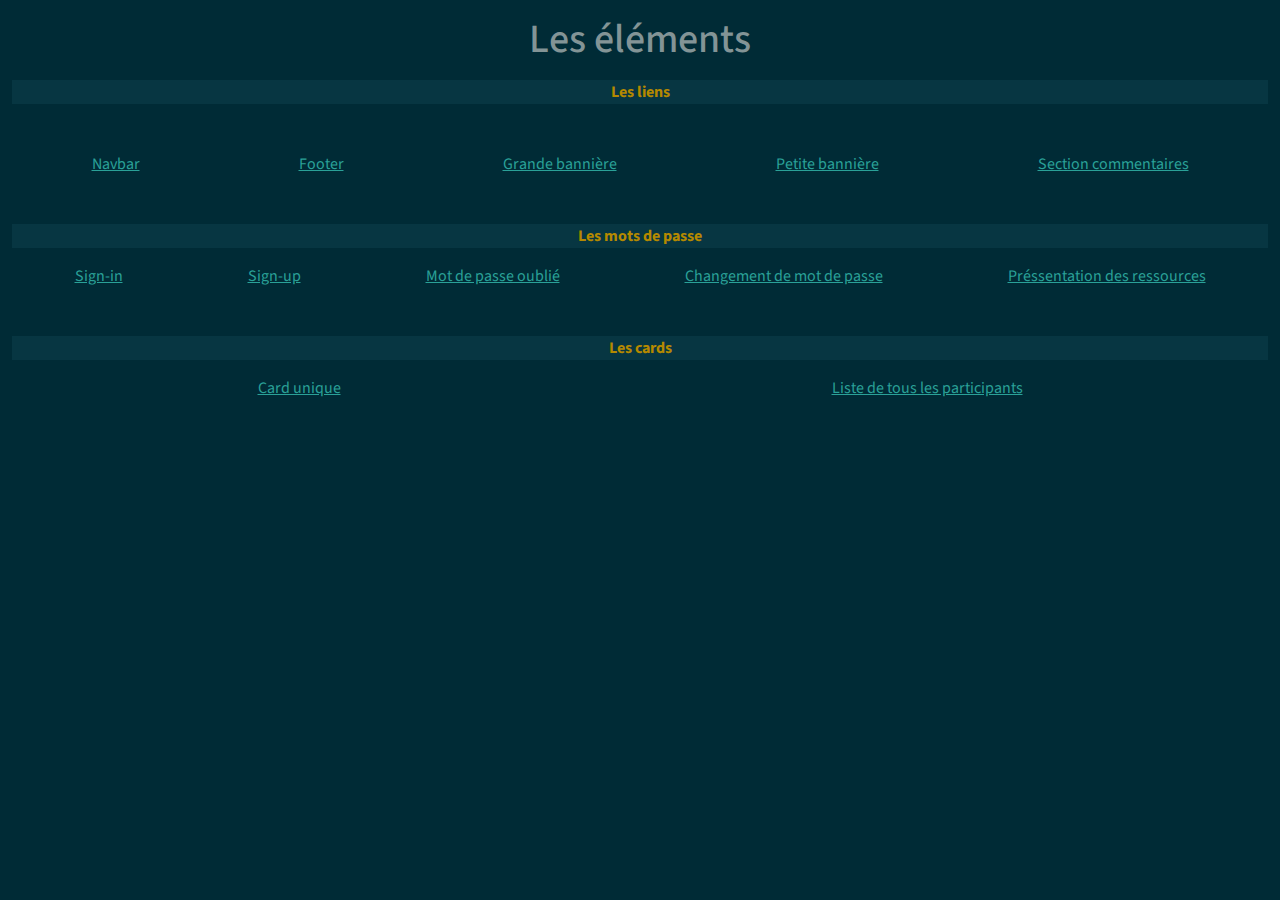
==== commit 17908b26: "card ok" ====
--- a/index.html
+++ b/index.html
@@ -6,22 +6,42 @@
   <meta http-equiv="X-UA-Compatible" content="IE=edge">
   <meta name="viewport" content="width=device-width, initial-scale=1.0">
   <link rel="stylesheet" href="style.css">
-  <title>Document</title>
+  <title>Accueil</title>
 </head>
 
 <body>
   <h1 class="text-center my-3">Les éléments</h1>
-  <div class="container-fluid d-flex justify-content-around">
-    <a href="./elements/navbar.html">Navbar</a>
-    <a href="./elements/footer.html">Footer</a>
-    <a href="./elements/sign-in.html">Sign-in</a>
-    <a href="./elements/sign-up.html">Sign-up</a>
-    <a href="./elements/forget_password.html">Mot de passe oublié</a>
-    <a href="./elements/change_password.html">Changement de mot de passe</a>
-    <a href="./elements/banniere.html">Bannière</a>
-    <a href="./elements/section_commentaires.html">Section commentaires</a>
-    <a href="./elements/presentaition_ressource.html">Préssentation des ressources</a>
-    <a href="./elements/cards.html">Les différents cartes</a>
+  <div class="container-fluid">
+    <div class="bg-dark">
+      <p class="text-center text-primary fw-bold">Les liens</p>
+    </div>
+    <div class="d-flex justify-content-around mt-5">
+      <a href="./elements/navbar.html">Navbar</a>
+      <a href="./elements/footer.html">Footer</a>
+      <a href="./elements/grande-banniere.html">Grande bannière</a>
+      <a href="./elements/petite-banniere.html">Petite bannière</a>
+      <a href="./elements/section_commentaires.html">Section commentaires</a>
+ 
+    </div>
+
+    <div class="bg-dark mt-5">
+      <p class="text-center text-primary fw-bold">Les mots de passe</p>
+    </div>
+    <div class="d-flex justify-content-around mb-5">
+      <a href="./elements/sign-in.html">Sign-in</a>
+      <a href="./elements/sign-up.html">Sign-up</a>
+      <a href="./elements/forget_password.html">Mot de passe oublié</a>
+      <a href="./elements/change_password.html">Changement de mot de passe</a>
+      <a href="./elements/presentaition_ressource.html">Préssentation des ressources</a>
+    </div>
+
+    <div class="bg-dark mt-5">
+      <p class="text-center text-primary fw-bold">Les cards</p>
+    </div>
+    <div class="d-flex justify-content-around mb-5">
+      <a href="./elements/card.html">Card unique</a>
+      <a href="./elements/cards_list_participents.html">Liste de tous les participants</a>
+    </div>
   </div>
 
 </body>
--- a/style.css
+++ b/style.css
@@ -9,4 +9,4 @@
  * Copyright 2011-2022 The Bootstrap Authors
  * Copyright 2011-2022 Twitter, Inc.
  * Licensed under MIT (https://github.com/twbs/bootstrap/blob/main/LICENSE)
- */@import url(https://fonts.googleapis.com/css2?family=Source+Sans+Pro:wght@400;600;700&display=swap);:root{--bs-blue:#b58900;--bs-indigo:#6610f2;--bs-purple:#6f42c1;--bs-pink:#e83e8c;--bs-red:#d33682;--bs-orange:#fd7e14;--bs-yellow:#cb4b16;--bs-green:#2aa198;--bs-teal:#20c997;--bs-cyan:#268bd2;--bs-black:#000;--bs-white:#fff;--bs-gray:#839496;--bs-gray-dark:#073642;--bs-gray-100:#fdf6e3;--bs-gray-200:#eee8d5;--bs-gray-300:#dee2e6;--bs-gray-400:#ced4da;--bs-gray-500:#adb5bd;--bs-gray-600:#839496;--bs-gray-700:#495057;--bs-gray-800:#073642;--bs-gray-900:#002b36;--bs-primary:#b58900;--bs-secondary:#839496;--bs-success:#2aa198;--bs-info:#268bd2;--bs-warning:#cb4b16;--bs-danger:#d33682;--bs-light:#fdf6e3;--bs-dark:#073642;--bs-primary-rgb:181,137,0;--bs-secondary-rgb:131,148,150;--bs-success-rgb:42,161,152;--bs-info-rgb:38,139,210;--bs-warning-rgb:203,75,22;--bs-danger-rgb:211,54,130;--bs-light-rgb:253,246,227;--bs-dark-rgb:7,54,66;--bs-white-rgb:255,255,255;--bs-black-rgb:0,0,0;--bs-body-color-rgb:131,148,150;--bs-body-bg-rgb:0,43,54;--bs-font-sans-serif:"Source Sans Pro",-apple-system,BlinkMacSystemFont,"Segoe UI",Roboto,"Helvetica Neue",Arial,sans-serif,"Apple Color Emoji","Segoe UI Emoji","Segoe UI Symbol";--bs-font-monospace:SFMono-Regular,Menlo,Monaco,Consolas,"Liberation Mono","Courier New",monospace;--bs-gradient:linear-gradient(180deg, rgba(255, 255, 255, 0.15), rgba(255, 255, 255, 0));--bs-body-font-family:var(--bs-font-sans-serif);--bs-body-font-size:1rem;--bs-body-font-weight:400;--bs-body-line-height:1.5;--bs-body-color:#839496;--bs-body-bg:#002b36;--bs-border-width:1px;--bs-border-style:solid;--bs-border-color:#dee2e6;--bs-border-color-translucent:rgba(0, 0, 0, 0.175);--bs-border-radius:0.375rem;--bs-border-radius-sm:0.25rem;--bs-border-radius-lg:0.5rem;--bs-border-radius-xl:1rem;--bs-border-radius-2xl:2rem;--bs-border-radius-pill:50rem;--bs-link-color:#2aa198;--bs-link-hover-color:#2aa198;--bs-code-color:#e83e8c;--bs-highlight-bg:#f5dbd0}*,::after,::before{box-sizing:border-box}@media (prefers-reduced-motion:no-preference){:root{scroll-behavior:smooth}}body{margin:0;font-family:var(--bs-body-font-family);font-size:var(--bs-body-font-size);font-weight:var(--bs-body-font-weight);line-height:var(--bs-body-line-height);color:var(--bs-body-color);text-align:var(--bs-body-text-align);background-color:var(--bs-body-bg);-webkit-text-size-adjust:100%;-webkit-tap-highlight-color:transparent}hr{margin:1rem 0;color:inherit;border:0;border-top:1px solid;opacity:.25}.h1,.h2,.h3,.h4,.h5,.h6,h1,h2,h3,h4,h5,h6{margin-top:0;margin-bottom:.5rem;font-weight:500;line-height:1.2}.h1,h1{font-size:calc(1.375rem + 1.5vw)}@media (min-width:1200px){.h1,h1{font-size:2.5rem}}.h2,h2{font-size:calc(1.325rem + .9vw)}@media (min-width:1200px){.h2,h2{font-size:2rem}}.h3,h3{font-size:calc(1.3rem + .6vw)}@media (min-width:1200px){.h3,h3{font-size:1.75rem}}.h4,h4{font-size:calc(1.275rem + .3vw)}@media (min-width:1200px){.h4,h4{font-size:1.5rem}}.h5,h5{font-size:1.25rem}.h6,h6{font-size:1rem}p{margin-top:0;margin-bottom:1rem}abbr[title]{-webkit-text-decoration:underline dotted;text-decoration:underline dotted;cursor:help;-webkit-text-decoration-skip-ink:none;text-decoration-skip-ink:none}address{margin-bottom:1rem;font-style:normal;line-height:inherit}ol,ul{padding-left:2rem}dl,ol,ul{margin-top:0;margin-bottom:1rem}ol ol,ol ul,ul ol,ul ul{margin-bottom:0}dt{font-weight:700}dd{margin-bottom:.5rem;margin-left:0}blockquote{margin:0 0 1rem}b,strong{font-weight:bolder}.small,small{font-size:.875em}.mark,mark{padding:.1875em;background-color:var(--bs-highlight-bg)}sub,sup{position:relative;font-size:.75em;line-height:0;vertical-align:baseline}sub{bottom:-.25em}sup{top:-.5em}a{color:var(--bs-link-color);text-decoration:underline}a:hover{color:var(--bs-link-hover-color)}a:not([href]):not([class]),a:not([href]):not([class]):hover{color:inherit;text-decoration:none}code,kbd,pre,samp{font-family:var(--bs-font-monospace);font-size:1em}pre{display:block;margin-top:0;margin-bottom:1rem;overflow:auto;font-size:.875em;color:inherit}pre code{font-size:inherit;color:inherit;word-break:normal}code{font-size:.875em;color:var(--bs-code-color);word-wrap:break-word}a>code{color:inherit}kbd{padding:.1875rem .375rem;font-size:.875em;color:var(--bs-body-bg);background-color:var(--bs-body-color);border-radius:.25rem}kbd kbd{padding:0;font-size:1em}figure{margin:0 0 1rem}img,svg{vertical-align:middle}table{caption-side:bottom;border-collapse:collapse}caption{padding-top:.5rem;padding-bottom:.5rem;color:#839496;text-align:left}th{text-align:inherit;text-align:-webkit-match-parent}tbody,td,tfoot,th,thead,tr{border-color:inherit;border-style:solid;border-width:0}label{display:inline-block}button{border-radius:0}button:focus:not(:focus-visible){outline:0}button,input,optgroup,select,textarea{margin:0;font-family:inherit;font-size:inherit;line-height:inherit}button,select{text-transform:none}[role=button]{cursor:pointer}select{word-wrap:normal}select:disabled{opacity:1}[list]:not([type=date]):not([type=datetime-local]):not([type=month]):not([type=week]):not([type=time])::-webkit-calendar-picker-indicator{display:none!important}[type=button],[type=reset],[type=submit],button{-webkit-appearance:button}[type=button]:not(:disabled),[type=reset]:not(:disabled),[type=submit]:not(:disabled),button:not(:disabled){cursor:pointer}::-moz-focus-inner{padding:0;border-style:none}textarea{resize:vertical}fieldset{min-width:0;padding:0;margin:0;border:0}legend{float:left;width:100%;padding:0;margin-bottom:.5rem;font-size:calc(1.275rem + .3vw);line-height:inherit}@media (min-width:1200px){legend{font-size:1.5rem}}legend+*{clear:left}::-webkit-datetime-edit-day-field,::-webkit-datetime-edit-fields-wrapper,::-webkit-datetime-edit-hour-field,::-webkit-datetime-edit-minute,::-webkit-datetime-edit-month-field,::-webkit-datetime-edit-text,::-webkit-datetime-edit-year-field{padding:0}::-webkit-inner-spin-button{height:auto}[type=search]{outline-offset:-2px;-webkit-appearance:textfield}::-webkit-search-decoration{-webkit-appearance:none}::-webkit-color-swatch-wrapper{padding:0}::-webkit-file-upload-button{font:inherit;-webkit-appearance:button}::file-selector-button{font:inherit;-webkit-appearance:button}output{display:inline-block}iframe{border:0}summary{display:list-item;cursor:pointer}progress{vertical-align:baseline}[hidden]{display:none!important}.lead{font-size:1.25rem;font-weight:300}.display-1{font-size:calc(1.625rem + 4.5vw);font-weight:300;line-height:1.2}@media (min-width:1200px){.display-1{font-size:5rem}}.display-2{font-size:calc(1.575rem + 3.9vw);font-weight:300;line-height:1.2}@media (min-width:1200px){.display-2{font-size:4.5rem}}.display-3{font-size:calc(1.525rem + 3.3vw);font-weight:300;line-height:1.2}@media (min-width:1200px){.display-3{font-size:4rem}}.display-4{font-size:calc(1.475rem + 2.7vw);font-weight:300;line-height:1.2}@media (min-width:1200px){.display-4{font-size:3.5rem}}.display-5{font-size:calc(1.425rem + 2.1vw);font-weight:300;line-height:1.2}@media (min-width:1200px){.display-5{font-size:3rem}}.display-6{font-size:calc(1.375rem + 1.5vw);font-weight:300;line-height:1.2}@media (min-width:1200px){.display-6{font-size:2.5rem}}.list-unstyled{padding-left:0;list-style:none}.list-inline{padding-left:0;list-style:none}.list-inline-item{display:inline-block}.list-inline-item:not(:last-child){margin-right:.5rem}.initialism{font-size:.875em;text-transform:uppercase}.blockquote{margin-bottom:1rem;font-size:1.25rem}.blockquote>:last-child{margin-bottom:0}.blockquote-footer{margin-top:-1rem;margin-bottom:1rem;font-size:.875em;color:#839496}.blockquote-footer::before{content:"— "}.img-fluid{max-width:100%;height:auto}.img-thumbnail{padding:.25rem;background-color:#002b36;border:1px solid var(--bs-border-color);border-radius:.375rem;max-width:100%;height:auto}.figure{display:inline-block}.figure-img{margin-bottom:.5rem;line-height:1}.figure-caption{font-size:.875em;color:#839496}.container,.container-fluid,.container-lg,.container-md,.container-sm,.container-xl,.container-xxl{--bs-gutter-x:1.5rem;--bs-gutter-y:0;width:100%;padding-right:calc(var(--bs-gutter-x) * .5);padding-left:calc(var(--bs-gutter-x) * .5);margin-right:auto;margin-left:auto}@media (min-width:576px){.container,.container-sm{max-width:540px}}@media (min-width:768px){.container,.container-md,.container-sm{max-width:720px}}@media (min-width:992px){.container,.container-lg,.container-md,.container-sm{max-width:960px}}@media (min-width:1200px){.container,.container-lg,.container-md,.container-sm,.container-xl{max-width:1140px}}@media (min-width:1400px){.container,.container-lg,.container-md,.container-sm,.container-xl,.container-xxl{max-width:1320px}}.row{--bs-gutter-x:1.5rem;--bs-gutter-y:0;display:flex;flex-wrap:wrap;margin-top:calc(-1 * var(--bs-gutter-y));margin-right:calc(-.5 * var(--bs-gutter-x));margin-left:calc(-.5 * var(--bs-gutter-x))}.row>*{flex-shrink:0;width:100%;max-width:100%;padding-right:calc(var(--bs-gutter-x) * .5);padding-left:calc(var(--bs-gutter-x) * .5);margin-top:var(--bs-gutter-y)}.col{flex:1 0 0%}.row-cols-auto>*{flex:0 0 auto;width:auto}.row-cols-1>*{flex:0 0 auto;width:100%}.row-cols-2>*{flex:0 0 auto;width:50%}.row-cols-3>*{flex:0 0 auto;width:33.3333333333%}.row-cols-4>*{flex:0 0 auto;width:25%}.row-cols-5>*{flex:0 0 auto;width:20%}.row-cols-6>*{flex:0 0 auto;width:16.6666666667%}.col-auto{flex:0 0 auto;width:auto}.col-1{flex:0 0 auto;width:8.33333333%}.col-2{flex:0 0 auto;width:16.66666667%}.col-3{flex:0 0 auto;width:25%}.col-4{flex:0 0 auto;width:33.33333333%}.col-5{flex:0 0 auto;width:41.66666667%}.col-6{flex:0 0 auto;width:50%}.col-7{flex:0 0 auto;width:58.33333333%}.col-8{flex:0 0 auto;width:66.66666667%}.col-9{flex:0 0 auto;width:75%}.col-10{flex:0 0 auto;width:83.33333333%}.col-11{flex:0 0 auto;width:91.66666667%}.col-12{flex:0 0 auto;width:100%}.offset-1{margin-left:8.33333333%}.offset-2{margin-left:16.66666667%}.offset-3{margin-left:25%}.offset-4{margin-left:33.33333333%}.offset-5{margin-left:41.66666667%}.offset-6{margin-left:50%}.offset-7{margin-left:58.33333333%}.offset-8{margin-left:66.66666667%}.offset-9{margin-left:75%}.offset-10{margin-left:83.33333333%}.offset-11{margin-left:91.66666667%}.g-0,.gx-0{--bs-gutter-x:0}.g-0,.gy-0{--bs-gutter-y:0}.g-1,.gx-1{--bs-gutter-x:0.25rem}.g-1,.gy-1{--bs-gutter-y:0.25rem}.g-2,.gx-2{--bs-gutter-x:0.5rem}.g-2,.gy-2{--bs-gutter-y:0.5rem}.g-3,.gx-3{--bs-gutter-x:1rem}.g-3,.gy-3{--bs-gutter-y:1rem}.g-4,.gx-4{--bs-gutter-x:1.5rem}.g-4,.gy-4{--bs-gutter-y:1.5rem}.g-5,.gx-5{--bs-gutter-x:3rem}.g-5,.gy-5{--bs-gutter-y:3rem}@media (min-width:576px){.col-sm{flex:1 0 0%}.row-cols-sm-auto>*{flex:0 0 auto;width:auto}.row-cols-sm-1>*{flex:0 0 auto;width:100%}.row-cols-sm-2>*{flex:0 0 auto;width:50%}.row-cols-sm-3>*{flex:0 0 auto;width:33.3333333333%}.row-cols-sm-4>*{flex:0 0 auto;width:25%}.row-cols-sm-5>*{flex:0 0 auto;width:20%}.row-cols-sm-6>*{flex:0 0 auto;width:16.6666666667%}.col-sm-auto{flex:0 0 auto;width:auto}.col-sm-1{flex:0 0 auto;width:8.33333333%}.col-sm-2{flex:0 0 auto;width:16.66666667%}.col-sm-3{flex:0 0 auto;width:25%}.col-sm-4{flex:0 0 auto;width:33.33333333%}.col-sm-5{flex:0 0 auto;width:41.66666667%}.col-sm-6{flex:0 0 auto;width:50%}.col-sm-7{flex:0 0 auto;width:58.33333333%}.col-sm-8{flex:0 0 auto;width:66.66666667%}.col-sm-9{flex:0 0 auto;width:75%}.col-sm-10{flex:0 0 auto;width:83.33333333%}.col-sm-11{flex:0 0 auto;width:91.66666667%}.col-sm-12{flex:0 0 auto;width:100%}.offset-sm-0{margin-left:0}.offset-sm-1{margin-left:8.33333333%}.offset-sm-2{margin-left:16.66666667%}.offset-sm-3{margin-left:25%}.offset-sm-4{margin-left:33.33333333%}.offset-sm-5{margin-left:41.66666667%}.offset-sm-6{margin-left:50%}.offset-sm-7{margin-left:58.33333333%}.offset-sm-8{margin-left:66.66666667%}.offset-sm-9{margin-left:75%}.offset-sm-10{margin-left:83.33333333%}.offset-sm-11{margin-left:91.66666667%}.g-sm-0,.gx-sm-0{--bs-gutter-x:0}.g-sm-0,.gy-sm-0{--bs-gutter-y:0}.g-sm-1,.gx-sm-1{--bs-gutter-x:0.25rem}.g-sm-1,.gy-sm-1{--bs-gutter-y:0.25rem}.g-sm-2,.gx-sm-2{--bs-gutter-x:0.5rem}.g-sm-2,.gy-sm-2{--bs-gutter-y:0.5rem}.g-sm-3,.gx-sm-3{--bs-gutter-x:1rem}.g-sm-3,.gy-sm-3{--bs-gutter-y:1rem}.g-sm-4,.gx-sm-4{--bs-gutter-x:1.5rem}.g-sm-4,.gy-sm-4{--bs-gutter-y:1.5rem}.g-sm-5,.gx-sm-5{--bs-gutter-x:3rem}.g-sm-5,.gy-sm-5{--bs-gutter-y:3rem}}@media (min-width:768px){.col-md{flex:1 0 0%}.row-cols-md-auto>*{flex:0 0 auto;width:auto}.row-cols-md-1>*{flex:0 0 auto;width:100%}.row-cols-md-2>*{flex:0 0 auto;width:50%}.row-cols-md-3>*{flex:0 0 auto;width:33.3333333333%}.row-cols-md-4>*{flex:0 0 auto;width:25%}.row-cols-md-5>*{flex:0 0 auto;width:20%}.row-cols-md-6>*{flex:0 0 auto;width:16.6666666667%}.col-md-auto{flex:0 0 auto;width:auto}.col-md-1{flex:0 0 auto;width:8.33333333%}.col-md-2{flex:0 0 auto;width:16.66666667%}.col-md-3{flex:0 0 auto;width:25%}.col-md-4{flex:0 0 auto;width:33.33333333%}.col-md-5{flex:0 0 auto;width:41.66666667%}.col-md-6{flex:0 0 auto;width:50%}.col-md-7{flex:0 0 auto;width:58.33333333%}.col-md-8{flex:0 0 auto;width:66.66666667%}.col-md-9{flex:0 0 auto;width:75%}.col-md-10{flex:0 0 auto;width:83.33333333%}.col-md-11{flex:0 0 auto;width:91.66666667%}.col-md-12{flex:0 0 auto;width:100%}.offset-md-0{margin-left:0}.offset-md-1{margin-left:8.33333333%}.offset-md-2{margin-left:16.66666667%}.offset-md-3{margin-left:25%}.offset-md-4{margin-left:33.33333333%}.offset-md-5{margin-left:41.66666667%}.offset-md-6{margin-left:50%}.offset-md-7{margin-left:58.33333333%}.offset-md-8{margin-left:66.66666667%}.offset-md-9{margin-left:75%}.offset-md-10{margin-left:83.33333333%}.offset-md-11{margin-left:91.66666667%}.g-md-0,.gx-md-0{--bs-gutter-x:0}.g-md-0,.gy-md-0{--bs-gutter-y:0}.g-md-1,.gx-md-1{--bs-gutter-x:0.25rem}.g-md-1,.gy-md-1{--bs-gutter-y:0.25rem}.g-md-2,.gx-md-2{--bs-gutter-x:0.5rem}.g-md-2,.gy-md-2{--bs-gutter-y:0.5rem}.g-md-3,.gx-md-3{--bs-gutter-x:1rem}.g-md-3,.gy-md-3{--bs-gutter-y:1rem}.g-md-4,.gx-md-4{--bs-gutter-x:1.5rem}.g-md-4,.gy-md-4{--bs-gutter-y:1.5rem}.g-md-5,.gx-md-5{--bs-gutter-x:3rem}.g-md-5,.gy-md-5{--bs-gutter-y:3rem}}@media (min-width:992px){.col-lg{flex:1 0 0%}.row-cols-lg-auto>*{flex:0 0 auto;width:auto}.row-cols-lg-1>*{flex:0 0 auto;width:100%}.row-cols-lg-2>*{flex:0 0 auto;width:50%}.row-cols-lg-3>*{flex:0 0 auto;width:33.3333333333%}.row-cols-lg-4>*{flex:0 0 auto;width:25%}.row-cols-lg-5>*{flex:0 0 auto;width:20%}.row-cols-lg-6>*{flex:0 0 auto;width:16.6666666667%}.col-lg-auto{flex:0 0 auto;width:auto}.col-lg-1{flex:0 0 auto;width:8.33333333%}.col-lg-2{flex:0 0 auto;width:16.66666667%}.col-lg-3{flex:0 0 auto;width:25%}.col-lg-4{flex:0 0 auto;width:33.33333333%}.col-lg-5{flex:0 0 auto;width:41.66666667%}.col-lg-6{flex:0 0 auto;width:50%}.col-lg-7{flex:0 0 auto;width:58.33333333%}.col-lg-8{flex:0 0 auto;width:66.66666667%}.col-lg-9{flex:0 0 auto;width:75%}.col-lg-10{flex:0 0 auto;width:83.33333333%}.col-lg-11{flex:0 0 auto;width:91.66666667%}.col-lg-12{flex:0 0 auto;width:100%}.offset-lg-0{margin-left:0}.offset-lg-1{margin-left:8.33333333%}.offset-lg-2{margin-left:16.66666667%}.offset-lg-3{margin-left:25%}.offset-lg-4{margin-left:33.33333333%}.offset-lg-5{margin-left:41.66666667%}.offset-lg-6{margin-left:50%}.offset-lg-7{margin-left:58.33333333%}.offset-lg-8{margin-left:66.66666667%}.offset-lg-9{margin-left:75%}.offset-lg-10{margin-left:83.33333333%}.offset-lg-11{margin-left:91.66666667%}.g-lg-0,.gx-lg-0{--bs-gutter-x:0}.g-lg-0,.gy-lg-0{--bs-gutter-y:0}.g-lg-1,.gx-lg-1{--bs-gutter-x:0.25rem}.g-lg-1,.gy-lg-1{--bs-gutter-y:0.25rem}.g-lg-2,.gx-lg-2{--bs-gutter-x:0.5rem}.g-lg-2,.gy-lg-2{--bs-gutter-y:0.5rem}.g-lg-3,.gx-lg-3{--bs-gutter-x:1rem}.g-lg-3,.gy-lg-3{--bs-gutter-y:1rem}.g-lg-4,.gx-lg-4{--bs-gutter-x:1.5rem}.g-lg-4,.gy-lg-4{--bs-gutter-y:1.5rem}.g-lg-5,.gx-lg-5{--bs-gutter-x:3rem}.g-lg-5,.gy-lg-5{--bs-gutter-y:3rem}}@media (min-width:1200px){.col-xl{flex:1 0 0%}.row-cols-xl-auto>*{flex:0 0 auto;width:auto}.row-cols-xl-1>*{flex:0 0 auto;width:100%}.row-cols-xl-2>*{flex:0 0 auto;width:50%}.row-cols-xl-3>*{flex:0 0 auto;width:33.3333333333%}.row-cols-xl-4>*{flex:0 0 auto;width:25%}.row-cols-xl-5>*{flex:0 0 auto;width:20%}.row-cols-xl-6>*{flex:0 0 auto;width:16.6666666667%}.col-xl-auto{flex:0 0 auto;width:auto}.col-xl-1{flex:0 0 auto;width:8.33333333%}.col-xl-2{flex:0 0 auto;width:16.66666667%}.col-xl-3{flex:0 0 auto;width:25%}.col-xl-4{flex:0 0 auto;width:33.33333333%}.col-xl-5{flex:0 0 auto;width:41.66666667%}.col-xl-6{flex:0 0 auto;width:50%}.col-xl-7{flex:0 0 auto;width:58.33333333%}.col-xl-8{flex:0 0 auto;width:66.66666667%}.col-xl-9{flex:0 0 auto;width:75%}.col-xl-10{flex:0 0 auto;width:83.33333333%}.col-xl-11{flex:0 0 auto;width:91.66666667%}.col-xl-12{flex:0 0 auto;width:100%}.offset-xl-0{margin-left:0}.offset-xl-1{margin-left:8.33333333%}.offset-xl-2{margin-left:16.66666667%}.offset-xl-3{margin-left:25%}.offset-xl-4{margin-left:33.33333333%}.offset-xl-5{margin-left:41.66666667%}.offset-xl-6{margin-left:50%}.offset-xl-7{margin-left:58.33333333%}.offset-xl-8{margin-left:66.66666667%}.offset-xl-9{margin-left:75%}.offset-xl-10{margin-left:83.33333333%}.offset-xl-11{margin-left:91.66666667%}.g-xl-0,.gx-xl-0{--bs-gutter-x:0}.g-xl-0,.gy-xl-0{--bs-gutter-y:0}.g-xl-1,.gx-xl-1{--bs-gutter-x:0.25rem}.g-xl-1,.gy-xl-1{--bs-gutter-y:0.25rem}.g-xl-2,.gx-xl-2{--bs-gutter-x:0.5rem}.g-xl-2,.gy-xl-2{--bs-gutter-y:0.5rem}.g-xl-3,.gx-xl-3{--bs-gutter-x:1rem}.g-xl-3,.gy-xl-3{--bs-gutter-y:1rem}.g-xl-4,.gx-xl-4{--bs-gutter-x:1.5rem}.g-xl-4,.gy-xl-4{--bs-gutter-y:1.5rem}.g-xl-5,.gx-xl-5{--bs-gutter-x:3rem}.g-xl-5,.gy-xl-5{--bs-gutter-y:3rem}}@media (min-width:1400px){.col-xxl{flex:1 0 0%}.row-cols-xxl-auto>*{flex:0 0 auto;width:auto}.row-cols-xxl-1>*{flex:0 0 auto;width:100%}.row-cols-xxl-2>*{flex:0 0 auto;width:50%}.row-cols-xxl-3>*{flex:0 0 auto;width:33.3333333333%}.row-cols-xxl-4>*{flex:0 0 auto;width:25%}.row-cols-xxl-5>*{flex:0 0 auto;width:20%}.row-cols-xxl-6>*{flex:0 0 auto;width:16.6666666667%}.col-xxl-auto{flex:0 0 auto;width:auto}.col-xxl-1{flex:0 0 auto;width:8.33333333%}.col-xxl-2{flex:0 0 auto;width:16.66666667%}.col-xxl-3{flex:0 0 auto;width:25%}.col-xxl-4{flex:0 0 auto;width:33.33333333%}.col-xxl-5{flex:0 0 auto;width:41.66666667%}.col-xxl-6{flex:0 0 auto;width:50%}.col-xxl-7{flex:0 0 auto;width:58.33333333%}.col-xxl-8{flex:0 0 auto;width:66.66666667%}.col-xxl-9{flex:0 0 auto;width:75%}.col-xxl-10{flex:0 0 auto;width:83.33333333%}.col-xxl-11{flex:0 0 auto;width:91.66666667%}.col-xxl-12{flex:0 0 auto;width:100%}.offset-xxl-0{margin-left:0}.offset-xxl-1{margin-left:8.33333333%}.offset-xxl-2{margin-left:16.66666667%}.offset-xxl-3{margin-left:25%}.offset-xxl-4{margin-left:33.33333333%}.offset-xxl-5{margin-left:41.66666667%}.offset-xxl-6{margin-left:50%}.offset-xxl-7{margin-left:58.33333333%}.offset-xxl-8{margin-left:66.66666667%}.offset-xxl-9{margin-left:75%}.offset-xxl-10{margin-left:83.33333333%}.offset-xxl-11{margin-left:91.66666667%}.g-xxl-0,.gx-xxl-0{--bs-gutter-x:0}.g-xxl-0,.gy-xxl-0{--bs-gutter-y:0}.g-xxl-1,.gx-xxl-1{--bs-gutter-x:0.25rem}.g-xxl-1,.gy-xxl-1{--bs-gutter-y:0.25rem}.g-xxl-2,.gx-xxl-2{--bs-gutter-x:0.5rem}.g-xxl-2,.gy-xxl-2{--bs-gutter-y:0.5rem}.g-xxl-3,.gx-xxl-3{--bs-gutter-x:1rem}.g-xxl-3,.gy-xxl-3{--bs-gutter-y:1rem}.g-xxl-4,.gx-xxl-4{--bs-gutter-x:1.5rem}.g-xxl-4,.gy-xxl-4{--bs-gutter-y:1.5rem}.g-xxl-5,.gx-xxl-5{--bs-gutter-x:3rem}.g-xxl-5,.gy-xxl-5{--bs-gutter-y:3rem}}.table{--bs-table-color:var(--bs-body-color);--bs-table-bg:transparent;--bs-table-border-color:#073642;--bs-table-accent-bg:rgba(255, 255, 255, 0.05);--bs-table-striped-color:var(--bs-body-color);--bs-table-striped-bg:rgba(0, 0, 0, 0.05);--bs-table-active-color:var(--bs-body-color);--bs-table-active-bg:rgba(0, 0, 0, 0.1);--bs-table-hover-color:var(--bs-body-color);--bs-table-hover-bg:rgba(255, 255, 255, 0.075);width:100%;margin-bottom:1rem;color:var(--bs-table-color);vertical-align:top;border-color:var(--bs-table-border-color)}.table>:not(caption)>*>*{padding:.5rem .5rem;background-color:var(--bs-table-bg);border-bottom-width:1px;box-shadow:inset 0 0 0 9999px var(--bs-table-accent-bg)}.table>tbody{vertical-align:inherit}.table>thead{vertical-align:bottom}.table-group-divider{border-top:2px solid currentcolor}.caption-top{caption-side:top}.table-sm>:not(caption)>*>*{padding:.25rem .25rem}.table-bordered>:not(caption)>*{border-width:1px 0}.table-bordered>:not(caption)>*>*{border-width:0 1px}.table-borderless>:not(caption)>*>*{border-bottom-width:0}.table-borderless>:not(:first-child){border-top-width:0}.table-striped>tbody>tr:nth-of-type(odd)>*{--bs-table-accent-bg:var(--bs-table-striped-bg);color:var(--bs-table-striped-color)}.table-striped-columns>:not(caption)>tr>:nth-child(even){--bs-table-accent-bg:var(--bs-table-striped-bg);color:var(--bs-table-striped-color)}.table-active{--bs-table-accent-bg:var(--bs-table-active-bg);color:var(--bs-table-active-color)}.table-hover>tbody>tr:hover>*{--bs-table-accent-bg:var(--bs-table-hover-bg);color:var(--bs-table-hover-color)}.table-primary{--bs-table-color:#fff;--bs-table-bg:#b58900;--bs-table-border-color:#bc951a;--bs-table-striped-bg:#b98f0d;--bs-table-striped-color:#fff;--bs-table-active-bg:#bc951a;--bs-table-active-color:#fff;--bs-table-hover-bg:#bb9213;--bs-table-hover-color:#fff;color:var(--bs-table-color);border-color:var(--bs-table-border-color)}.table-secondary{--bs-table-color:#fff;--bs-table-bg:#839496;--bs-table-border-color:#8f9fa1;--bs-table-striped-bg:#89999b;--bs-table-striped-color:#fff;--bs-table-active-bg:#8f9fa1;--bs-table-active-color:#fff;--bs-table-hover-bg:#8c9c9e;--bs-table-hover-color:#fff;color:var(--bs-table-color);border-color:var(--bs-table-border-color)}.table-success{--bs-table-color:#fff;--bs-table-bg:#2aa198;--bs-table-border-color:#3faaa2;--bs-table-striped-bg:#35a69d;--bs-table-striped-color:#fff;--bs-table-active-bg:#3faaa2;--bs-table-active-color:#fff;--bs-table-hover-bg:#3aa8a0;--bs-table-hover-color:#fff;color:var(--bs-table-color);border-color:var(--bs-table-border-color)}.table-info{--bs-table-color:#fff;--bs-table-bg:#268bd2;--bs-table-border-color:#3c97d7;--bs-table-striped-bg:#3191d4;--bs-table-striped-color:#fff;--bs-table-active-bg:#3c97d7;--bs-table-active-color:#fff;--bs-table-hover-bg:#3694d5;--bs-table-hover-color:#fff;color:var(--bs-table-color);border-color:var(--bs-table-border-color)}.table-warning{--bs-table-color:#fff;--bs-table-bg:#cb4b16;--bs-table-border-color:#d05d2d;--bs-table-striped-bg:#ce5422;--bs-table-striped-color:#fff;--bs-table-active-bg:#d05d2d;--bs-table-active-color:#fff;--bs-table-hover-bg:#cf5927;--bs-table-hover-color:#fff;color:var(--bs-table-color);border-color:var(--bs-table-border-color)}.table-danger{--bs-table-color:#fff;--bs-table-bg:#d33682;--bs-table-border-color:#d74a8f;--bs-table-striped-bg:#d54088;--bs-table-striped-color:#fff;--bs-table-active-bg:#d74a8f;--bs-table-active-color:#fff;--bs-table-hover-bg:#d6458b;--bs-table-hover-color:#fff;color:var(--bs-table-color);border-color:var(--bs-table-border-color)}.table-light{--bs-table-color:#000;--bs-table-bg:#fdf6e3;--bs-table-border-color:#e4ddcc;--bs-table-striped-bg:#f0ead8;--bs-table-striped-color:#000;--bs-table-active-bg:#e4ddcc;--bs-table-active-color:#000;--bs-table-hover-bg:#eae4d2;--bs-table-hover-color:#000;color:var(--bs-table-color);border-color:var(--bs-table-border-color)}.table-dark{--bs-table-color:#fff;--bs-table-bg:#073642;--bs-table-border-color:#204a55;--bs-table-striped-bg:#13404b;--bs-table-striped-color:#fff;--bs-table-active-bg:#204a55;--bs-table-active-color:#fff;--bs-table-hover-bg:#1a4550;--bs-table-hover-color:#fff;color:var(--bs-table-color);border-color:var(--bs-table-border-color)}.table-responsive{overflow-x:auto;-webkit-overflow-scrolling:touch}@media (max-width:575.98px){.table-responsive-sm{overflow-x:auto;-webkit-overflow-scrolling:touch}}@media (max-width:767.98px){.table-responsive-md{overflow-x:auto;-webkit-overflow-scrolling:touch}}@media (max-width:991.98px){.table-responsive-lg{overflow-x:auto;-webkit-overflow-scrolling:touch}}@media (max-width:1199.98px){.table-responsive-xl{overflow-x:auto;-webkit-overflow-scrolling:touch}}@media (max-width:1399.98px){.table-responsive-xxl{overflow-x:auto;-webkit-overflow-scrolling:touch}}.form-label{margin-bottom:.5rem}.col-form-label{padding-top:calc(.375rem + 1px);padding-bottom:calc(.375rem + 1px);margin-bottom:0;font-size:inherit;line-height:1.5}.col-form-label-lg{padding-top:calc(.5rem + 1px);padding-bottom:calc(.5rem + 1px);font-size:1.25rem}.col-form-label-sm{padding-top:calc(.25rem + 1px);padding-bottom:calc(.25rem + 1px);font-size:.875rem}.form-text{margin-top:.25rem;font-size:.875em;color:#839496}.form-control{display:block;width:100%;padding:.375rem .75rem;font-size:1rem;font-weight:400;line-height:1.5;color:#073642;background-color:#a9bdbd;background-clip:padding-box;border:1px solid rgba(0,0,0,.15);-webkit-appearance:none;-moz-appearance:none;appearance:none;border-radius:.375rem;transition:border-color .15s ease-in-out,box-shadow .15s ease-in-out}@media (prefers-reduced-motion:reduce){.form-control{transition:none}}.form-control[type=file]{overflow:hidden}.form-control[type=file]:not(:disabled):not([readonly]){cursor:pointer}.form-control:focus{color:#073642;background-color:#a9bdbd;border-color:#839ba1;outline:0;box-shadow:0 0 0 .25rem rgba(7,54,66,.25)}.form-control::-webkit-date-and-time-value{height:1.5em}.form-control::-moz-placeholder{color:#657b83;opacity:1}.form-control::placeholder{color:#657b83;opacity:1}.form-control:disabled{background-color:#657b83;opacity:1}.form-control::-webkit-file-upload-button{padding:.375rem .75rem;margin:-.375rem -.75rem;-webkit-margin-end:.75rem;margin-inline-end:.75rem;color:#839496;background-color:#073642;pointer-events:none;border-color:inherit;border-style:solid;border-width:0;border-inline-end-width:1px;border-radius:0;-webkit-transition:color .15s ease-in-out,background-color .15s ease-in-out,border-color .15s ease-in-out,box-shadow .15s ease-in-out;transition:color .15s ease-in-out,background-color .15s ease-in-out,border-color .15s ease-in-out,box-shadow .15s ease-in-out}.form-control::file-selector-button{padding:.375rem .75rem;margin:-.375rem -.75rem;-webkit-margin-end:.75rem;margin-inline-end:.75rem;color:#839496;background-color:#073642;pointer-events:none;border-color:inherit;border-style:solid;border-width:0;border-inline-end-width:1px;border-radius:0;transition:color .15s ease-in-out,background-color .15s ease-in-out,border-color .15s ease-in-out,box-shadow .15s ease-in-out}@media (prefers-reduced-motion:reduce){.form-control::-webkit-file-upload-button{-webkit-transition:none;transition:none}.form-control::file-selector-button{transition:none}}.form-control:hover:not(:disabled):not([readonly])::-webkit-file-upload-button{background-color:#07333f}.form-control:hover:not(:disabled):not([readonly])::file-selector-button{background-color:#07333f}.form-control-plaintext{display:block;width:100%;padding:.375rem 0;margin-bottom:0;line-height:1.5;color:#839496;background-color:transparent;border:solid transparent;border-width:1px 0}.form-control-plaintext:focus{outline:0}.form-control-plaintext.form-control-lg,.form-control-plaintext.form-control-sm{padding-right:0;padding-left:0}.form-control-sm{min-height:calc(1.5em + .5rem + 2px);padding:.25rem .5rem;font-size:.875rem;border-radius:.25rem}.form-control-sm::-webkit-file-upload-button{padding:.25rem .5rem;margin:-.25rem -.5rem;-webkit-margin-end:.5rem;margin-inline-end:.5rem}.form-control-sm::file-selector-button{padding:.25rem .5rem;margin:-.25rem -.5rem;-webkit-margin-end:.5rem;margin-inline-end:.5rem}.form-control-lg{min-height:calc(1.5em + 1rem + 2px);padding:.5rem 1rem;font-size:1.25rem;border-radius:.5rem}.form-control-lg::-webkit-file-upload-button{padding:.5rem 1rem;margin:-.5rem -1rem;-webkit-margin-end:1rem;margin-inline-end:1rem}.form-control-lg::file-selector-button{padding:.5rem 1rem;margin:-.5rem -1rem;-webkit-margin-end:1rem;margin-inline-end:1rem}textarea.form-control{min-height:calc(1.5em + .75rem + 2px)}textarea.form-control-sm{min-height:calc(1.5em + .5rem + 2px)}textarea.form-control-lg{min-height:calc(1.5em + 1rem + 2px)}.form-control-color{width:3rem;height:calc(1.5em + .75rem + 2px);padding:.375rem}.form-control-color:not(:disabled):not([readonly]){cursor:pointer}.form-control-color::-moz-color-swatch{border:0!important;border-radius:.375rem}.form-control-color::-webkit-color-swatch{border-radius:.375rem}.form-control-color.form-control-sm{height:calc(1.5em + .5rem + 2px)}.form-control-color.form-control-lg{height:calc(1.5em + 1rem + 2px)}.form-select{display:block;width:100%;padding:.375rem 2.25rem .375rem .75rem;-moz-padding-start:calc(0.75rem - 3px);font-size:1rem;font-weight:400;line-height:1.5;color:#073642;background-color:#a9bdbd;background-image:url("data:image/svg+xml,%3csvg xmlns='http://www.w3.org/2000/svg' viewBox='0 0 16 16'%3e%3cpath fill='none' stroke='%23073642' stroke-linecap='round' stroke-linejoin='round' stroke-width='2' d='m2 5 6 6 6-6'/%3e%3c/svg%3e");background-repeat:no-repeat;background-position:right .75rem center;background-size:16px 12px;border:1px solid rgba(0,0,0,.15);border-radius:.375rem;transition:border-color .15s ease-in-out,box-shadow .15s ease-in-out;-webkit-appearance:none;-moz-appearance:none;appearance:none}@media (prefers-reduced-motion:reduce){.form-select{transition:none}}.form-select:focus{border-color:#839ba1;outline:0;box-shadow:0 0 0 .25rem rgba(7,54,66,.25)}.form-select[multiple],.form-select[size]:not([size="1"]){padding-right:.75rem;background-image:none}.form-select:disabled{background-color:#eee8d5}.form-select:-moz-focusring{color:transparent;text-shadow:0 0 0 #073642}.form-select-sm{padding-top:.25rem;padding-bottom:.25rem;padding-left:.5rem;font-size:.875rem;border-radius:.25rem}.form-select-lg{padding-top:.5rem;padding-bottom:.5rem;padding-left:1rem;font-size:1.25rem;border-radius:.5rem}.form-check{display:block;min-height:1.5rem;padding-left:1.5em;margin-bottom:.125rem}.form-check .form-check-input{float:left;margin-left:-1.5em}.form-check-reverse{padding-right:1.5em;padding-left:0;text-align:right}.form-check-reverse .form-check-input{float:right;margin-right:-1.5em;margin-left:0}.form-check-input{width:1em;height:1em;margin-top:.25em;vertical-align:top;background-color:rgba(255,255,255,.75);background-repeat:no-repeat;background-position:center;background-size:contain;border:1px solid #fff;-webkit-appearance:none;-moz-appearance:none;appearance:none;-webkit-print-color-adjust:exact;color-adjust:exact;print-color-adjust:exact}.form-check-input[type=checkbox]{border-radius:.25em}.form-check-input[type=radio]{border-radius:50%}.form-check-input:active{filter:brightness(90%)}.form-check-input:focus{border-color:#839ba1;outline:0;box-shadow:0 0 0 .25rem rgba(7,54,66,.25)}.form-check-input:checked{background-color:#b58900;border-color:#b58900}.form-check-input:checked[type=checkbox]{background-image:url("data:image/svg+xml,%3csvg xmlns='http://www.w3.org/2000/svg' viewBox='0 0 20 20'%3e%3cpath fill='none' stroke='rgba%28255, 255, 255, 0.75%29' stroke-linecap='round' stroke-linejoin='round' stroke-width='3' d='m6 10 3 3 6-6'/%3e%3c/svg%3e")}.form-check-input:checked[type=radio]{background-image:url("data:image/svg+xml,%3csvg xmlns='http://www.w3.org/2000/svg' viewBox='-4 -4 8 8'%3e%3ccircle r='2' fill='rgba%28255, 255, 255, 0.75%29'/%3e%3c/svg%3e")}.form-check-input[type=checkbox]:indeterminate{background-color:#073642;border-color:#073642;background-image:url("data:image/svg+xml,%3csvg xmlns='http://www.w3.org/2000/svg' viewBox='0 0 20 20'%3e%3cpath fill='none' stroke='rgba%28255, 255, 255, 0.75%29' stroke-linecap='round' stroke-linejoin='round' stroke-width='3' d='M6 10h8'/%3e%3c/svg%3e")}.form-check-input:disabled{pointer-events:none;filter:none;opacity:.5}.form-check-input:disabled~.form-check-label,.form-check-input[disabled]~.form-check-label{cursor:default;opacity:.5}.form-switch{padding-left:2.5em}.form-switch .form-check-input{width:2em;margin-left:-2.5em;background-image:url("data:image/svg+xml,%3csvg xmlns='http://www.w3.org/2000/svg' viewBox='-4 -4 8 8'%3e%3ccircle r='3' fill='rgba%28255, 255, 255, 0.75%29'/%3e%3c/svg%3e");background-position:left center;border-radius:2em;transition:background-position .15s ease-in-out}@media (prefers-reduced-motion:reduce){.form-switch .form-check-input{transition:none}}.form-switch .form-check-input:focus{background-image:url("data:image/svg+xml,%3csvg xmlns='http://www.w3.org/2000/svg' viewBox='-4 -4 8 8'%3e%3ccircle r='3' fill='rgba%28255, 255, 255, 0.75%29'/%3e%3c/svg%3e")}.form-switch .form-check-input:checked{background-position:right center;background-image:url("data:image/svg+xml,%3csvg xmlns='http://www.w3.org/2000/svg' viewBox='-4 -4 8 8'%3e%3ccircle r='3' fill='rgba%28255, 255, 255, 0.75%29'/%3e%3c/svg%3e")}.form-switch.form-check-reverse{padding-right:2.5em;padding-left:0}.form-switch.form-check-reverse .form-check-input{margin-right:-2.5em;margin-left:0}.form-check-inline{display:inline-block;margin-right:1rem}.btn-check{position:absolute;clip:rect(0,0,0,0);pointer-events:none}.btn-check:disabled+.btn,.btn-check[disabled]+.btn{pointer-events:none;filter:none;opacity:.65}.form-range{width:100%;height:1.5rem;padding:0;background-color:transparent;-webkit-appearance:none;-moz-appearance:none;appearance:none}.form-range:focus{outline:0}.form-range:focus::-webkit-slider-thumb{box-shadow:0 0 0 1px #002b36,0 0 0 .25rem rgba(7,54,66,.25)}.form-range:focus::-moz-range-thumb{box-shadow:0 0 0 1px #002b36,0 0 0 .25rem rgba(7,54,66,.25)}.form-range::-moz-focus-outer{border:0}.form-range::-webkit-slider-thumb{width:1rem;height:1rem;margin-top:-.25rem;background-color:#b58900;border:0;border-radius:1rem;-webkit-transition:background-color .15s ease-in-out,border-color .15s ease-in-out,box-shadow .15s ease-in-out;transition:background-color .15s ease-in-out,border-color .15s ease-in-out,box-shadow .15s ease-in-out;-webkit-appearance:none;appearance:none}@media (prefers-reduced-motion:reduce){.form-range::-webkit-slider-thumb{-webkit-transition:none;transition:none}}.form-range::-webkit-slider-thumb:active{background-color:#b5c3c6}.form-range::-webkit-slider-runnable-track{width:100%;height:.5rem;color:transparent;cursor:pointer;background-color:#073642;border-color:transparent;border-radius:1rem}.form-range::-moz-range-thumb{width:1rem;height:1rem;background-color:#b58900;border:0;border-radius:1rem;-moz-transition:background-color .15s ease-in-out,border-color .15s ease-in-out,box-shadow .15s ease-in-out;transition:background-color .15s ease-in-out,border-color .15s ease-in-out,box-shadow .15s ease-in-out;-moz-appearance:none;appearance:none}@media (prefers-reduced-motion:reduce){.form-range::-moz-range-thumb{-moz-transition:none;transition:none}}.form-range::-moz-range-thumb:active{background-color:#b5c3c6}.form-range::-moz-range-track{width:100%;height:.5rem;color:transparent;cursor:pointer;background-color:#073642;border-color:transparent;border-radius:1rem}.form-range:disabled{pointer-events:none}.form-range:disabled::-webkit-slider-thumb{background-color:#adb5bd}.form-range:disabled::-moz-range-thumb{background-color:#adb5bd}.form-floating{position:relative}.form-floating>.form-control,.form-floating>.form-control-plaintext,.form-floating>.form-select{height:calc(3.5rem + 2px);line-height:1.25}.form-floating>label{position:absolute;top:0;left:0;width:100%;height:100%;padding:1rem .75rem;overflow:hidden;text-align:start;text-overflow:ellipsis;white-space:nowrap;pointer-events:none;border:1px solid transparent;transform-origin:0 0;transition:opacity .1s ease-in-out,transform .1s ease-in-out}@media (prefers-reduced-motion:reduce){.form-floating>label{transition:none}}.form-floating>.form-control,.form-floating>.form-control-plaintext{padding:1rem .75rem}.form-floating>.form-control-plaintext::-moz-placeholder,.form-floating>.form-control::-moz-placeholder{color:transparent}.form-floating>.form-control-plaintext::placeholder,.form-floating>.form-control::placeholder{color:transparent}.form-floating>.form-control-plaintext:not(:-moz-placeholder-shown),.form-floating>.form-control:not(:-moz-placeholder-shown){padding-top:1.625rem;padding-bottom:.625rem}.form-floating>.form-control-plaintext:focus,.form-floating>.form-control-plaintext:not(:placeholder-shown),.form-floating>.form-control:focus,.form-floating>.form-control:not(:placeholder-shown){padding-top:1.625rem;padding-bottom:.625rem}.form-floating>.form-control-plaintext:-webkit-autofill,.form-floating>.form-control:-webkit-autofill{padding-top:1.625rem;padding-bottom:.625rem}.form-floating>.form-select{padding-top:1.625rem;padding-bottom:.625rem}.form-floating>.form-control:not(:-moz-placeholder-shown)~label{opacity:.65;transform:scale(.85) translateY(-.5rem) translateX(.15rem)}.form-floating>.form-control-plaintext~label,.form-floating>.form-control:focus~label,.form-floating>.form-control:not(:placeholder-shown)~label,.form-floating>.form-select~label{opacity:.65;transform:scale(.85) translateY(-.5rem) translateX(.15rem)}.form-floating>.form-control:-webkit-autofill~label{opacity:.65;transform:scale(.85) translateY(-.5rem) translateX(.15rem)}.form-floating>.form-control-plaintext~label{border-width:1px 0}.input-group{position:relative;display:flex;flex-wrap:wrap;align-items:stretch;width:100%}.input-group>.form-control,.input-group>.form-floating,.input-group>.form-select{position:relative;flex:1 1 auto;width:1%;min-width:0}.input-group>.form-control:focus,.input-group>.form-floating:focus-within,.input-group>.form-select:focus{z-index:5}.input-group .btn{position:relative;z-index:2}.input-group .btn:focus{z-index:5}.input-group-text{display:flex;align-items:center;padding:.375rem .75rem;font-size:1rem;font-weight:400;line-height:1.5;color:#839496;text-align:center;white-space:nowrap;background-color:#073642;border:1px solid rgba(0,0,0,.15);border-radius:.375rem}.input-group-lg>.btn,.input-group-lg>.form-control,.input-group-lg>.form-select,.input-group-lg>.input-group-text{padding:.5rem 1rem;font-size:1.25rem;border-radius:.5rem}.input-group-sm>.btn,.input-group-sm>.form-control,.input-group-sm>.form-select,.input-group-sm>.input-group-text{padding:.25rem .5rem;font-size:.875rem;border-radius:.25rem}.input-group-lg>.form-select,.input-group-sm>.form-select{padding-right:3rem}.input-group:not(.has-validation)>.dropdown-toggle:nth-last-child(n+3),.input-group:not(.has-validation)>.form-floating:not(:last-child)>.form-control,.input-group:not(.has-validation)>.form-floating:not(:last-child)>.form-select,.input-group:not(.has-validation)>:not(:last-child):not(.dropdown-toggle):not(.dropdown-menu):not(.form-floating){border-top-right-radius:0;border-bottom-right-radius:0}.input-group.has-validation>.dropdown-toggle:nth-last-child(n+4),.input-group.has-validation>.form-floating:nth-last-child(n+3)>.form-control,.input-group.has-validation>.form-floating:nth-last-child(n+3)>.form-select,.input-group.has-validation>:nth-last-child(n+3):not(.dropdown-toggle):not(.dropdown-menu):not(.form-floating){border-top-right-radius:0;border-bottom-right-radius:0}.input-group>:not(:first-child):not(.dropdown-menu):not(.valid-tooltip):not(.valid-feedback):not(.invalid-tooltip):not(.invalid-feedback){margin-left:-1px;border-top-left-radius:0;border-bottom-left-radius:0}.input-group>.form-floating:not(:first-child)>.form-control,.input-group>.form-floating:not(:first-child)>.form-select{border-top-left-radius:0;border-bottom-left-radius:0}.valid-feedback{display:none;width:100%;margin-top:.25rem;font-size:.875em;color:#2aa198}.valid-tooltip{position:absolute;top:100%;z-index:5;display:none;max-width:100%;padding:.25rem .5rem;margin-top:.1rem;font-size:.875rem;color:#fff;background-color:rgba(42,161,152,.9);border-radius:.375rem}.is-valid~.valid-feedback,.is-valid~.valid-tooltip,.was-validated :valid~.valid-feedback,.was-validated :valid~.valid-tooltip{display:block}.form-control.is-valid,.was-validated .form-control:valid{border-color:#2aa198;padding-right:calc(1.5em + .75rem);background-image:url("data:image/svg+xml,%3csvg xmlns='http://www.w3.org/2000/svg' viewBox='0 0 8 8'%3e%3cpath fill='%232aa198' d='M2.3 6.73.6 4.53c-.4-1.04.46-1.4 1.1-.8l1.1 1.4 3.4-3.8c.6-.63 1.6-.27 1.2.7l-4 4.6c-.43.5-.8.4-1.1.1z'/%3e%3c/svg%3e");background-repeat:no-repeat;background-position:right calc(.375em + .1875rem) center;background-size:calc(.75em + .375rem) calc(.75em + .375rem)}.form-control.is-valid:focus,.was-validated .form-control:valid:focus{border-color:#2aa198;box-shadow:0 0 0 .25rem rgba(42,161,152,.25)}.was-validated textarea.form-control:valid,textarea.form-control.is-valid{padding-right:calc(1.5em + .75rem);background-position:top calc(.375em + .1875rem) right calc(.375em + .1875rem)}.form-select.is-valid,.was-validated .form-select:valid{border-color:#2aa198}.form-select.is-valid:not([multiple]):not([size]),.form-select.is-valid:not([multiple])[size="1"],.was-validated .form-select:valid:not([multiple]):not([size]),.was-validated .form-select:valid:not([multiple])[size="1"]{padding-right:4.125rem;background-image:url("data:image/svg+xml,%3csvg xmlns='http://www.w3.org/2000/svg' viewBox='0 0 16 16'%3e%3cpath fill='none' stroke='%23073642' stroke-linecap='round' stroke-linejoin='round' stroke-width='2' d='m2 5 6 6 6-6'/%3e%3c/svg%3e"),url("data:image/svg+xml,%3csvg xmlns='http://www.w3.org/2000/svg' viewBox='0 0 8 8'%3e%3cpath fill='%232aa198' d='M2.3 6.73.6 4.53c-.4-1.04.46-1.4 1.1-.8l1.1 1.4 3.4-3.8c.6-.63 1.6-.27 1.2.7l-4 4.6c-.43.5-.8.4-1.1.1z'/%3e%3c/svg%3e");background-position:right .75rem center,center right 2.25rem;background-size:16px 12px,calc(.75em + .375rem) calc(.75em + .375rem)}.form-select.is-valid:focus,.was-validated .form-select:valid:focus{border-color:#2aa198;box-shadow:0 0 0 .25rem rgba(42,161,152,.25)}.form-control-color.is-valid,.was-validated .form-control-color:valid{width:calc(3rem + calc(1.5em + .75rem))}.form-check-input.is-valid,.was-validated .form-check-input:valid{border-color:#2aa198}.form-check-input.is-valid:checked,.was-validated .form-check-input:valid:checked{background-color:#2aa198}.form-check-input.is-valid:focus,.was-validated .form-check-input:valid:focus{box-shadow:0 0 0 .25rem rgba(42,161,152,.25)}.form-check-input.is-valid~.form-check-label,.was-validated .form-check-input:valid~.form-check-label{color:#2aa198}.form-check-inline .form-check-input~.valid-feedback{margin-left:.5em}.input-group>.form-control:not(:focus).is-valid,.input-group>.form-floating:not(:focus-within).is-valid,.input-group>.form-select:not(:focus).is-valid,.was-validated .input-group>.form-control:not(:focus):valid,.was-validated .input-group>.form-floating:not(:focus-within):valid,.was-validated .input-group>.form-select:not(:focus):valid{z-index:3}.invalid-feedback{display:none;width:100%;margin-top:.25rem;font-size:.875em;color:#d33682}.invalid-tooltip{position:absolute;top:100%;z-index:5;display:none;max-width:100%;padding:.25rem .5rem;margin-top:.1rem;font-size:.875rem;color:#fff;background-color:rgba(211,54,130,.9);border-radius:.375rem}.is-invalid~.invalid-feedback,.is-invalid~.invalid-tooltip,.was-validated :invalid~.invalid-feedback,.was-validated :invalid~.invalid-tooltip{display:block}.form-control.is-invalid,.was-validated .form-control:invalid{border-color:#d33682;padding-right:calc(1.5em + .75rem);background-image:url("data:image/svg+xml,%3csvg xmlns='http://www.w3.org/2000/svg' viewBox='0 0 12 12' width='12' height='12' fill='none' stroke='%23d33682'%3e%3ccircle cx='6' cy='6' r='4.5'/%3e%3cpath stroke-linejoin='round' d='M5.8 3.6h.4L6 6.5z'/%3e%3ccircle cx='6' cy='8.2' r='.6' fill='%23d33682' stroke='none'/%3e%3c/svg%3e");background-repeat:no-repeat;background-position:right calc(.375em + .1875rem) center;background-size:calc(.75em + .375rem) calc(.75em + .375rem)}.form-control.is-invalid:focus,.was-validated .form-control:invalid:focus{border-color:#d33682;box-shadow:0 0 0 .25rem rgba(211,54,130,.25)}.was-validated textarea.form-control:invalid,textarea.form-control.is-invalid{padding-right:calc(1.5em + .75rem);background-position:top calc(.375em + .1875rem) right calc(.375em + .1875rem)}.form-select.is-invalid,.was-validated .form-select:invalid{border-color:#d33682}.form-select.is-invalid:not([multiple]):not([size]),.form-select.is-invalid:not([multiple])[size="1"],.was-validated .form-select:invalid:not([multiple]):not([size]),.was-validated .form-select:invalid:not([multiple])[size="1"]{padding-right:4.125rem;background-image:url("data:image/svg+xml,%3csvg xmlns='http://www.w3.org/2000/svg' viewBox='0 0 16 16'%3e%3cpath fill='none' stroke='%23073642' stroke-linecap='round' stroke-linejoin='round' stroke-width='2' d='m2 5 6 6 6-6'/%3e%3c/svg%3e"),url("data:image/svg+xml,%3csvg xmlns='http://www.w3.org/2000/svg' viewBox='0 0 12 12' width='12' height='12' fill='none' stroke='%23d33682'%3e%3ccircle cx='6' cy='6' r='4.5'/%3e%3cpath stroke-linejoin='round' d='M5.8 3.6h.4L6 6.5z'/%3e%3ccircle cx='6' cy='8.2' r='.6' fill='%23d33682' stroke='none'/%3e%3c/svg%3e");background-position:right .75rem center,center right 2.25rem;background-size:16px 12px,calc(.75em + .375rem) calc(.75em + .375rem)}.form-select.is-invalid:focus,.was-validated .form-select:invalid:focus{border-color:#d33682;box-shadow:0 0 0 .25rem rgba(211,54,130,.25)}.form-control-color.is-invalid,.was-validated .form-control-color:invalid{width:calc(3rem + calc(1.5em + .75rem))}.form-check-input.is-invalid,.was-validated .form-check-input:invalid{border-color:#d33682}.form-check-input.is-invalid:checked,.was-validated .form-check-input:invalid:checked{background-color:#d33682}.form-check-input.is-invalid:focus,.was-validated .form-check-input:invalid:focus{box-shadow:0 0 0 .25rem rgba(211,54,130,.25)}.form-check-input.is-invalid~.form-check-label,.was-validated .form-check-input:invalid~.form-check-label{color:#d33682}.form-check-inline .form-check-input~.invalid-feedback{margin-left:.5em}.input-group>.form-control:not(:focus).is-invalid,.input-group>.form-floating:not(:focus-within).is-invalid,.input-group>.form-select:not(:focus).is-invalid,.was-validated .input-group>.form-control:not(:focus):invalid,.was-validated .input-group>.form-floating:not(:focus-within):invalid,.was-validated .input-group>.form-select:not(:focus):invalid{z-index:4}.btn{--bs-btn-padding-x:0.75rem;--bs-btn-padding-y:0.375rem;--bs-btn-font-family: ;--bs-btn-font-size:1rem;--bs-btn-font-weight:400;--bs-btn-line-height:1.5;--bs-btn-color:#839496;--bs-btn-bg:transparent;--bs-btn-border-width:1px;--bs-btn-border-color:transparent;--bs-btn-border-radius:0.375rem;--bs-btn-hover-border-color:transparent;--bs-btn-box-shadow:inset 0 1px 0 rgba(255, 255, 255, 0.15),0 1px 1px rgba(0, 0, 0, 0.075);--bs-btn-disabled-opacity:0.65;--bs-btn-focus-box-shadow:0 0 0 0.25rem rgba(var(--bs-btn-focus-shadow-rgb), .5);display:inline-block;padding:var(--bs-btn-padding-y) var(--bs-btn-padding-x);font-family:var(--bs-btn-font-family);font-size:var(--bs-btn-font-size);font-weight:var(--bs-btn-font-weight);line-height:var(--bs-btn-line-height);color:var(--bs-btn-color);text-align:center;text-decoration:none;vertical-align:middle;cursor:pointer;-webkit-user-select:none;-moz-user-select:none;user-select:none;border:var(--bs-btn-border-width) solid var(--bs-btn-border-color);border-radius:var(--bs-btn-border-radius);background-color:var(--bs-btn-bg);transition:color .15s ease-in-out,background-color .15s ease-in-out,border-color .15s ease-in-out,box-shadow .15s ease-in-out}@media (prefers-reduced-motion:reduce){.btn{transition:none}}.btn:hover{color:var(--bs-btn-hover-color);background-color:var(--bs-btn-hover-bg);border-color:var(--bs-btn-hover-border-color)}.btn-check+.btn:hover{color:var(--bs-btn-color);background-color:var(--bs-btn-bg);border-color:var(--bs-btn-border-color)}.btn:focus-visible{color:var(--bs-btn-hover-color);background-color:var(--bs-btn-hover-bg);border-color:var(--bs-btn-hover-border-color);outline:0;box-shadow:var(--bs-btn-focus-box-shadow)}.btn-check:focus-visible+.btn{border-color:var(--bs-btn-hover-border-color);outline:0;box-shadow:var(--bs-btn-focus-box-shadow)}.btn-check:checked+.btn,.btn.active,.btn.show,.btn:first-child:active,:not(.btn-check)+.btn:active{color:var(--bs-btn-active-color);background-color:var(--bs-btn-active-bg);border-color:var(--bs-btn-active-border-color)}.btn-check:checked+.btn:focus-visible,.btn.active:focus-visible,.btn.show:focus-visible,.btn:first-child:active:focus-visible,:not(.btn-check)+.btn:active:focus-visible{box-shadow:var(--bs-btn-focus-box-shadow)}.btn.disabled,.btn:disabled,fieldset:disabled .btn{color:var(--bs-btn-disabled-color);pointer-events:none;background-color:var(--bs-btn-disabled-bg);border-color:var(--bs-btn-disabled-border-color);opacity:var(--bs-btn-disabled-opacity)}.btn-primary{--bs-btn-color:#fff;--bs-btn-bg:#b58900;--bs-btn-border-color:#b58900;--bs-btn-hover-color:#fff;--bs-btn-hover-bg:#9a7400;--bs-btn-hover-border-color:#916e00;--bs-btn-focus-shadow-rgb:192,155,38;--bs-btn-active-color:#fff;--bs-btn-active-bg:#916e00;--bs-btn-active-border-color:#886700;--bs-btn-active-shadow:inset 0 3px 5px rgba(0, 0, 0, 0.125);--bs-btn-disabled-color:#fff;--bs-btn-disabled-bg:#b58900;--bs-btn-disabled-border-color:#b58900}.btn-secondary{--bs-btn-color:#fff;--bs-btn-bg:#839496;--bs-btn-border-color:#839496;--bs-btn-hover-color:#fff;--bs-btn-hover-bg:#6f7e80;--bs-btn-hover-border-color:#697678;--bs-btn-focus-shadow-rgb:150,164,166;--bs-btn-active-color:#fff;--bs-btn-active-bg:#697678;--bs-btn-active-border-color:#626f71;--bs-btn-active-shadow:inset 0 3px 5px rgba(0, 0, 0, 0.125);--bs-btn-disabled-color:#fff;--bs-btn-disabled-bg:#839496;--bs-btn-disabled-border-color:#839496}.btn-success{--bs-btn-color:#fff;--bs-btn-bg:#2aa198;--bs-btn-border-color:#2aa198;--bs-btn-hover-color:#fff;--bs-btn-hover-bg:#248981;--bs-btn-hover-border-color:#22817a;--bs-btn-focus-shadow-rgb:74,175,167;--bs-btn-active-color:#fff;--bs-btn-active-bg:#22817a;--bs-btn-active-border-color:#207972;--bs-btn-active-shadow:inset 0 3px 5px rgba(0, 0, 0, 0.125);--bs-btn-disabled-color:#fff;--bs-btn-disabled-bg:#2aa198;--bs-btn-disabled-border-color:#2aa198}.btn-info{--bs-btn-color:#fff;--bs-btn-bg:#268bd2;--bs-btn-border-color:#268bd2;--bs-btn-hover-color:#fff;--bs-btn-hover-bg:#2076b3;--bs-btn-hover-border-color:#1e6fa8;--bs-btn-focus-shadow-rgb:71,156,217;--bs-btn-active-color:#fff;--bs-btn-active-bg:#1e6fa8;--bs-btn-active-border-color:#1d689e;--bs-btn-active-shadow:inset 0 3px 5px rgba(0, 0, 0, 0.125);--bs-btn-disabled-color:#fff;--bs-btn-disabled-bg:#268bd2;--bs-btn-disabled-border-color:#268bd2}.btn-warning{--bs-btn-color:#fff;--bs-btn-bg:#cb4b16;--bs-btn-border-color:#cb4b16;--bs-btn-hover-color:#fff;--bs-btn-hover-bg:#ad4013;--bs-btn-hover-border-color:#a23c12;--bs-btn-focus-shadow-rgb:211,102,57;--bs-btn-active-color:#fff;--bs-btn-active-bg:#a23c12;--bs-btn-active-border-color:#983811;--bs-btn-active-shadow:inset 0 3px 5px rgba(0, 0, 0, 0.125);--bs-btn-disabled-color:#fff;--bs-btn-disabled-bg:#cb4b16;--bs-btn-disabled-border-color:#cb4b16}.btn-danger{--bs-btn-color:#fff;--bs-btn-bg:#d33682;--bs-btn-border-color:#d33682;--bs-btn-hover-color:#fff;--bs-btn-hover-bg:#b32e6f;--bs-btn-hover-border-color:#a92b68;--bs-btn-focus-shadow-rgb:218,84,149;--bs-btn-active-color:#fff;--bs-btn-active-bg:#a92b68;--bs-btn-active-border-color:#9e2962;--bs-btn-active-shadow:inset 0 3px 5px rgba(0, 0, 0, 0.125);--bs-btn-disabled-color:#fff;--bs-btn-disabled-bg:#d33682;--bs-btn-disabled-border-color:#d33682}.btn-light{--bs-btn-color:#000;--bs-btn-bg:#fdf6e3;--bs-btn-border-color:#fdf6e3;--bs-btn-hover-color:#000;--bs-btn-hover-bg:#d7d1c1;--bs-btn-hover-border-color:#cac5b6;--bs-btn-focus-shadow-rgb:215,209,193;--bs-btn-active-color:#000;--bs-btn-active-bg:#cac5b6;--bs-btn-active-border-color:#beb9aa;--bs-btn-active-shadow:inset 0 3px 5px rgba(0, 0, 0, 0.125);--bs-btn-disabled-color:#000;--bs-btn-disabled-bg:#fdf6e3;--bs-btn-disabled-border-color:#fdf6e3}.btn-dark{--bs-btn-color:#fff;--bs-btn-bg:#073642;--bs-btn-border-color:#073642;--bs-btn-hover-color:#fff;--bs-btn-hover-bg:#2c545e;--bs-btn-hover-border-color:#204a55;--bs-btn-focus-shadow-rgb:44,84,94;--bs-btn-active-color:#fff;--bs-btn-active-bg:#395e68;--bs-btn-active-border-color:#204a55;--bs-btn-active-shadow:inset 0 3px 5px rgba(0, 0, 0, 0.125);--bs-btn-disabled-color:#fff;--bs-btn-disabled-bg:#073642;--bs-btn-disabled-border-color:#073642}.btn-outline-primary{--bs-btn-color:#b58900;--bs-btn-border-color:#b58900;--bs-btn-hover-color:#fff;--bs-btn-hover-bg:#b58900;--bs-btn-hover-border-color:#b58900;--bs-btn-focus-shadow-rgb:181,137,0;--bs-btn-active-color:#fff;--bs-btn-active-bg:#b58900;--bs-btn-active-border-color:#b58900;--bs-btn-active-shadow:inset 0 3px 5px rgba(0, 0, 0, 0.125);--bs-btn-disabled-color:#b58900;--bs-btn-disabled-bg:transparent;--bs-btn-disabled-border-color:#b58900;--bs-gradient:none}.btn-outline-secondary{--bs-btn-color:#839496;--bs-btn-border-color:#839496;--bs-btn-hover-color:#fff;--bs-btn-hover-bg:#839496;--bs-btn-hover-border-color:#839496;--bs-btn-focus-shadow-rgb:131,148,150;--bs-btn-active-color:#fff;--bs-btn-active-bg:#839496;--bs-btn-active-border-color:#839496;--bs-btn-active-shadow:inset 0 3px 5px rgba(0, 0, 0, 0.125);--bs-btn-disabled-color:#839496;--bs-btn-disabled-bg:transparent;--bs-btn-disabled-border-color:#839496;--bs-gradient:none}.btn-outline-success{--bs-btn-color:#2aa198;--bs-btn-border-color:#2aa198;--bs-btn-hover-color:#fff;--bs-btn-hover-bg:#2aa198;--bs-btn-hover-border-color:#2aa198;--bs-btn-focus-shadow-rgb:42,161,152;--bs-btn-active-color:#fff;--bs-btn-active-bg:#2aa198;--bs-btn-active-border-color:#2aa198;--bs-btn-active-shadow:inset 0 3px 5px rgba(0, 0, 0, 0.125);--bs-btn-disabled-color:#2aa198;--bs-btn-disabled-bg:transparent;--bs-btn-disabled-border-color:#2aa198;--bs-gradient:none}.btn-outline-info{--bs-btn-color:#268bd2;--bs-btn-border-color:#268bd2;--bs-btn-hover-color:#fff;--bs-btn-hover-bg:#268bd2;--bs-btn-hover-border-color:#268bd2;--bs-btn-focus-shadow-rgb:38,139,210;--bs-btn-active-color:#fff;--bs-btn-active-bg:#268bd2;--bs-btn-active-border-color:#268bd2;--bs-btn-active-shadow:inset 0 3px 5px rgba(0, 0, 0, 0.125);--bs-btn-disabled-color:#268bd2;--bs-btn-disabled-bg:transparent;--bs-btn-disabled-border-color:#268bd2;--bs-gradient:none}.btn-outline-warning{--bs-btn-color:#cb4b16;--bs-btn-border-color:#cb4b16;--bs-btn-hover-color:#fff;--bs-btn-hover-bg:#cb4b16;--bs-btn-hover-border-color:#cb4b16;--bs-btn-focus-shadow-rgb:203,75,22;--bs-btn-active-color:#fff;--bs-btn-active-bg:#cb4b16;--bs-btn-active-border-color:#cb4b16;--bs-btn-active-shadow:inset 0 3px 5px rgba(0, 0, 0, 0.125);--bs-btn-disabled-color:#cb4b16;--bs-btn-disabled-bg:transparent;--bs-btn-disabled-border-color:#cb4b16;--bs-gradient:none}.btn-outline-danger{--bs-btn-color:#d33682;--bs-btn-border-color:#d33682;--bs-btn-hover-color:#fff;--bs-btn-hover-bg:#d33682;--bs-btn-hover-border-color:#d33682;--bs-btn-focus-shadow-rgb:211,54,130;--bs-btn-active-color:#fff;--bs-btn-active-bg:#d33682;--bs-btn-active-border-color:#d33682;--bs-btn-active-shadow:inset 0 3px 5px rgba(0, 0, 0, 0.125);--bs-btn-disabled-color:#d33682;--bs-btn-disabled-bg:transparent;--bs-btn-disabled-border-color:#d33682;--bs-gradient:none}.btn-outline-light{--bs-btn-color:#fdf6e3;--bs-btn-border-color:#fdf6e3;--bs-btn-hover-color:#000;--bs-btn-hover-bg:#fdf6e3;--bs-btn-hover-border-color:#fdf6e3;--bs-btn-focus-shadow-rgb:253,246,227;--bs-btn-active-color:#000;--bs-btn-active-bg:#fdf6e3;--bs-btn-active-border-color:#fdf6e3;--bs-btn-active-shadow:inset 0 3px 5px rgba(0, 0, 0, 0.125);--bs-btn-disabled-color:#fdf6e3;--bs-btn-disabled-bg:transparent;--bs-btn-disabled-border-color:#fdf6e3;--bs-gradient:none}.btn-outline-dark{--bs-btn-color:#073642;--bs-btn-border-color:#073642;--bs-btn-hover-color:#fff;--bs-btn-hover-bg:#073642;--bs-btn-hover-border-color:#073642;--bs-btn-focus-shadow-rgb:7,54,66;--bs-btn-active-color:#fff;--bs-btn-active-bg:#073642;--bs-btn-active-border-color:#073642;--bs-btn-active-shadow:inset 0 3px 5px rgba(0, 0, 0, 0.125);--bs-btn-disabled-color:#073642;--bs-btn-disabled-bg:transparent;--bs-btn-disabled-border-color:#073642;--bs-gradient:none}.btn-link{--bs-btn-font-weight:400;--bs-btn-color:var(--bs-link-color);--bs-btn-bg:transparent;--bs-btn-border-color:transparent;--bs-btn-hover-color:var(--bs-link-hover-color);--bs-btn-hover-border-color:transparent;--bs-btn-active-color:var(--bs-link-hover-color);--bs-btn-active-border-color:transparent;--bs-btn-disabled-color:#839496;--bs-btn-disabled-border-color:transparent;--bs-btn-box-shadow:none;--bs-btn-focus-shadow-rgb:192,155,38;text-decoration:underline}.btn-link:focus-visible{color:var(--bs-btn-color)}.btn-link:hover{color:var(--bs-btn-hover-color)}.btn-group-lg>.btn,.btn-lg{--bs-btn-padding-y:0.5rem;--bs-btn-padding-x:1rem;--bs-btn-font-size:1.25rem;--bs-btn-border-radius:0.5rem}.btn-group-sm>.btn,.btn-sm{--bs-btn-padding-y:0.25rem;--bs-btn-padding-x:0.5rem;--bs-btn-font-size:0.875rem;--bs-btn-border-radius:0.25rem}.fade{transition:opacity .15s linear}@media (prefers-reduced-motion:reduce){.fade{transition:none}}.fade:not(.show){opacity:0}.collapse:not(.show){display:none}.collapsing{height:0;overflow:hidden;transition:height .35s ease}@media (prefers-reduced-motion:reduce){.collapsing{transition:none}}.collapsing.collapse-horizontal{width:0;height:auto;transition:width .35s ease}@media (prefers-reduced-motion:reduce){.collapsing.collapse-horizontal{transition:none}}.dropdown,.dropdown-center,.dropend,.dropstart,.dropup,.dropup-center{position:relative}.dropdown-toggle{white-space:nowrap}.dropdown-toggle::after{display:inline-block;margin-left:.255em;vertical-align:.255em;content:"";border-top:.3em solid;border-right:.3em solid transparent;border-bottom:0;border-left:.3em solid transparent}.dropdown-toggle:empty::after{margin-left:0}.dropdown-menu{--bs-dropdown-zindex:1000;--bs-dropdown-min-width:10rem;--bs-dropdown-padding-x:0;--bs-dropdown-padding-y:0.5rem;--bs-dropdown-spacer:0.125rem;--bs-dropdown-font-size:1rem;--bs-dropdown-color:#839496;--bs-dropdown-bg:#073642;--bs-dropdown-border-color:var(--bs-border-color-translucent);--bs-dropdown-border-radius:0.375rem;--bs-dropdown-border-width:1px;--bs-dropdown-inner-border-radius:calc(0.375rem - 1px);--bs-dropdown-divider-bg:#002b36;--bs-dropdown-divider-margin-y:0.5rem;--bs-dropdown-box-shadow:0 0.5rem 1rem rgba(0, 0, 0, 0.15);--bs-dropdown-link-color:#839496;--bs-dropdown-link-hover-color:rgba(255, 255, 255, 0.75);--bs-dropdown-link-hover-bg:#002b36;--bs-dropdown-link-active-color:rgba(255, 255, 255, 0.75);--bs-dropdown-link-active-bg:#073642;--bs-dropdown-link-disabled-color:#adb5bd;--bs-dropdown-item-padding-x:1rem;--bs-dropdown-item-padding-y:0.25rem;--bs-dropdown-header-color:#839496;--bs-dropdown-header-padding-x:1rem;--bs-dropdown-header-padding-y:0.5rem;position:absolute;z-index:var(--bs-dropdown-zindex);display:none;min-width:var(--bs-dropdown-min-width);padding:var(--bs-dropdown-padding-y) var(--bs-dropdown-padding-x);margin:0;font-size:var(--bs-dropdown-font-size);color:var(--bs-dropdown-color);text-align:left;list-style:none;background-color:var(--bs-dropdown-bg);background-clip:padding-box;border:var(--bs-dropdown-border-width) solid var(--bs-dropdown-border-color);border-radius:var(--bs-dropdown-border-radius)}.dropdown-menu[data-bs-popper]{top:100%;left:0;margin-top:var(--bs-dropdown-spacer)}.dropdown-menu-start{--bs-position:start}.dropdown-menu-start[data-bs-popper]{right:auto;left:0}.dropdown-menu-end{--bs-position:end}.dropdown-menu-end[data-bs-popper]{right:0;left:auto}@media (min-width:576px){.dropdown-menu-sm-start{--bs-position:start}.dropdown-menu-sm-start[data-bs-popper]{right:auto;left:0}.dropdown-menu-sm-end{--bs-position:end}.dropdown-menu-sm-end[data-bs-popper]{right:0;left:auto}}@media (min-width:768px){.dropdown-menu-md-start{--bs-position:start}.dropdown-menu-md-start[data-bs-popper]{right:auto;left:0}.dropdown-menu-md-end{--bs-position:end}.dropdown-menu-md-end[data-bs-popper]{right:0;left:auto}}@media (min-width:992px){.dropdown-menu-lg-start{--bs-position:start}.dropdown-menu-lg-start[data-bs-popper]{right:auto;left:0}.dropdown-menu-lg-end{--bs-position:end}.dropdown-menu-lg-end[data-bs-popper]{right:0;left:auto}}@media (min-width:1200px){.dropdown-menu-xl-start{--bs-position:start}.dropdown-menu-xl-start[data-bs-popper]{right:auto;left:0}.dropdown-menu-xl-end{--bs-position:end}.dropdown-menu-xl-end[data-bs-popper]{right:0;left:auto}}@media (min-width:1400px){.dropdown-menu-xxl-start{--bs-position:start}.dropdown-menu-xxl-start[data-bs-popper]{right:auto;left:0}.dropdown-menu-xxl-end{--bs-position:end}.dropdown-menu-xxl-end[data-bs-popper]{right:0;left:auto}}.dropup .dropdown-menu[data-bs-popper]{top:auto;bottom:100%;margin-top:0;margin-bottom:var(--bs-dropdown-spacer)}.dropup .dropdown-toggle::after{display:inline-block;margin-left:.255em;vertical-align:.255em;content:"";border-top:0;border-right:.3em solid transparent;border-bottom:.3em solid;border-left:.3em solid transparent}.dropup .dropdown-toggle:empty::after{margin-left:0}.dropend .dropdown-menu[data-bs-popper]{top:0;right:auto;left:100%;margin-top:0;margin-left:var(--bs-dropdown-spacer)}.dropend .dropdown-toggle::after{display:inline-block;margin-left:.255em;vertical-align:.255em;content:"";border-top:.3em solid transparent;border-right:0;border-bottom:.3em solid transparent;border-left:.3em solid}.dropend .dropdown-toggle:empty::after{margin-left:0}.dropend .dropdown-toggle::after{vertical-align:0}.dropstart .dropdown-menu[data-bs-popper]{top:0;right:100%;left:auto;margin-top:0;margin-right:var(--bs-dropdown-spacer)}.dropstart .dropdown-toggle::after{display:inline-block;margin-left:.255em;vertical-align:.255em;content:""}.dropstart .dropdown-toggle::after{display:none}.dropstart .dropdown-toggle::before{display:inline-block;margin-right:.255em;vertical-align:.255em;content:"";border-top:.3em solid transparent;border-right:.3em solid;border-bottom:.3em solid transparent}.dropstart .dropdown-toggle:empty::after{margin-left:0}.dropstart .dropdown-toggle::before{vertical-align:0}.dropdown-divider{height:0;margin:var(--bs-dropdown-divider-margin-y) 0;overflow:hidden;border-top:1px solid var(--bs-dropdown-divider-bg);opacity:1}.dropdown-item{display:block;width:100%;padding:var(--bs-dropdown-item-padding-y) var(--bs-dropdown-item-padding-x);clear:both;font-weight:400;color:var(--bs-dropdown-link-color);text-align:inherit;text-decoration:none;white-space:nowrap;background-color:transparent;border:0}.dropdown-item:focus,.dropdown-item:hover{color:var(--bs-dropdown-link-hover-color);background-color:var(--bs-dropdown-link-hover-bg)}.dropdown-item.active,.dropdown-item:active{color:var(--bs-dropdown-link-active-color);text-decoration:none;background-color:var(--bs-dropdown-link-active-bg)}.dropdown-item.disabled,.dropdown-item:disabled{color:var(--bs-dropdown-link-disabled-color);pointer-events:none;background-color:transparent}.dropdown-menu.show{display:block}.dropdown-header{display:block;padding:var(--bs-dropdown-header-padding-y) var(--bs-dropdown-header-padding-x);margin-bottom:0;font-size:.875rem;color:var(--bs-dropdown-header-color);white-space:nowrap}.dropdown-item-text{display:block;padding:var(--bs-dropdown-item-padding-y) var(--bs-dropdown-item-padding-x);color:var(--bs-dropdown-link-color)}.dropdown-menu-dark{--bs-dropdown-color:#dee2e6;--bs-dropdown-bg:#073642;--bs-dropdown-border-color:var(--bs-border-color-translucent);--bs-dropdown-box-shadow: ;--bs-dropdown-link-color:#dee2e6;--bs-dropdown-link-hover-color:#fff;--bs-dropdown-divider-bg:#002b36;--bs-dropdown-link-hover-bg:rgba(255, 255, 255, 0.15);--bs-dropdown-link-active-color:rgba(255, 255, 255, 0.75);--bs-dropdown-link-active-bg:#073642;--bs-dropdown-link-disabled-color:#adb5bd;--bs-dropdown-header-color:#adb5bd}.btn-group,.btn-group-vertical{position:relative;display:inline-flex;vertical-align:middle}.btn-group-vertical>.btn,.btn-group>.btn{position:relative;flex:1 1 auto}.btn-group-vertical>.btn-check:checked+.btn,.btn-group-vertical>.btn-check:focus+.btn,.btn-group-vertical>.btn.active,.btn-group-vertical>.btn:active,.btn-group-vertical>.btn:focus,.btn-group-vertical>.btn:hover,.btn-group>.btn-check:checked+.btn,.btn-group>.btn-check:focus+.btn,.btn-group>.btn.active,.btn-group>.btn:active,.btn-group>.btn:focus,.btn-group>.btn:hover{z-index:1}.btn-toolbar{display:flex;flex-wrap:wrap;justify-content:flex-start}.btn-toolbar .input-group{width:auto}.btn-group{border-radius:.375rem}.btn-group>.btn-group:not(:first-child),.btn-group>:not(.btn-check:first-child)+.btn{margin-left:-1px}.btn-group>.btn-group:not(:last-child)>.btn,.btn-group>.btn.dropdown-toggle-split:first-child,.btn-group>.btn:not(:last-child):not(.dropdown-toggle){border-top-right-radius:0;border-bottom-right-radius:0}.btn-group>.btn-group:not(:first-child)>.btn,.btn-group>.btn:nth-child(n+3),.btn-group>:not(.btn-check)+.btn{border-top-left-radius:0;border-bottom-left-radius:0}.dropdown-toggle-split{padding-right:.5625rem;padding-left:.5625rem}.dropdown-toggle-split::after,.dropend .dropdown-toggle-split::after,.dropup .dropdown-toggle-split::after{margin-left:0}.dropstart .dropdown-toggle-split::before{margin-right:0}.btn-group-sm>.btn+.dropdown-toggle-split,.btn-sm+.dropdown-toggle-split{padding-right:.375rem;padding-left:.375rem}.btn-group-lg>.btn+.dropdown-toggle-split,.btn-lg+.dropdown-toggle-split{padding-right:.75rem;padding-left:.75rem}.btn-group-vertical{flex-direction:column;align-items:flex-start;justify-content:center}.btn-group-vertical>.btn,.btn-group-vertical>.btn-group{width:100%}.btn-group-vertical>.btn-group:not(:first-child),.btn-group-vertical>.btn:not(:first-child){margin-top:-1px}.btn-group-vertical>.btn-group:not(:last-child)>.btn,.btn-group-vertical>.btn:not(:last-child):not(.dropdown-toggle){border-bottom-right-radius:0;border-bottom-left-radius:0}.btn-group-vertical>.btn-group:not(:first-child)>.btn,.btn-group-vertical>.btn~.btn{border-top-left-radius:0;border-top-right-radius:0}.nav{--bs-nav-link-padding-x:1rem;--bs-nav-link-padding-y:0.5rem;--bs-nav-link-font-weight: ;--bs-nav-link-color:var(--bs-link-color);--bs-nav-link-hover-color:var(--bs-link-hover-color);--bs-nav-link-disabled-color:#839496;display:flex;flex-wrap:wrap;padding-left:0;margin-bottom:0;list-style:none}.nav-link{display:block;padding:var(--bs-nav-link-padding-y) var(--bs-nav-link-padding-x);font-size:var(--bs-nav-link-font-size);font-weight:var(--bs-nav-link-font-weight);color:var(--bs-nav-link-color);text-decoration:none;transition:color .15s ease-in-out,background-color .15s ease-in-out,border-color .15s ease-in-out}@media (prefers-reduced-motion:reduce){.nav-link{transition:none}}.nav-link:focus,.nav-link:hover{color:var(--bs-nav-link-hover-color)}.nav-link.disabled{color:var(--bs-nav-link-disabled-color);pointer-events:none;cursor:default}.nav-tabs{--bs-nav-tabs-border-width:1px;--bs-nav-tabs-border-color:#073642;--bs-nav-tabs-border-radius:0.375rem;--bs-nav-tabs-link-hover-border-color:#073642;--bs-nav-tabs-link-active-color:rgba(255, 255, 255, 0.75);--bs-nav-tabs-link-active-bg:#002b36;--bs-nav-tabs-link-active-border-color:#073642;border-bottom:var(--bs-nav-tabs-border-width) solid var(--bs-nav-tabs-border-color)}.nav-tabs .nav-link{margin-bottom:calc(-1 * var(--bs-nav-tabs-border-width));background:0 0;border:var(--bs-nav-tabs-border-width) solid transparent;border-top-left-radius:var(--bs-nav-tabs-border-radius);border-top-right-radius:var(--bs-nav-tabs-border-radius)}.nav-tabs .nav-link:focus,.nav-tabs .nav-link:hover{isolation:isolate;border-color:var(--bs-nav-tabs-link-hover-border-color)}.nav-tabs .nav-link.disabled,.nav-tabs .nav-link:disabled{color:var(--bs-nav-link-disabled-color);background-color:transparent;border-color:transparent}.nav-tabs .nav-item.show .nav-link,.nav-tabs .nav-link.active{color:var(--bs-nav-tabs-link-active-color);background-color:var(--bs-nav-tabs-link-active-bg);border-color:var(--bs-nav-tabs-link-active-border-color)}.nav-tabs .dropdown-menu{margin-top:calc(-1 * var(--bs-nav-tabs-border-width));border-top-left-radius:0;border-top-right-radius:0}.nav-pills{--bs-nav-pills-border-radius:0.375rem;--bs-nav-pills-link-active-color:rgba(255, 255, 255, 0.75);--bs-nav-pills-link-active-bg:#073642}.nav-pills .nav-link{background:0 0;border:0;border-radius:var(--bs-nav-pills-border-radius)}.nav-pills .nav-link:disabled{color:var(--bs-nav-link-disabled-color);background-color:transparent;border-color:transparent}.nav-pills .nav-link.active,.nav-pills .show>.nav-link{color:var(--bs-nav-pills-link-active-color);background-color:var(--bs-nav-pills-link-active-bg)}.nav-fill .nav-item,.nav-fill>.nav-link{flex:1 1 auto;text-align:center}.nav-justified .nav-item,.nav-justified>.nav-link{flex-basis:0;flex-grow:1;text-align:center}.nav-fill .nav-item .nav-link,.nav-justified .nav-item .nav-link{width:100%}.tab-content>.tab-pane{display:none}.tab-content>.active{display:block}.navbar{--bs-navbar-padding-x:0;--bs-navbar-padding-y:0.5rem;--bs-navbar-color:rgba(0, 0, 0, 0.4);--bs-navbar-hover-color:rgba(0, 0, 0, 0.7);--bs-navbar-disabled-color:rgba(0, 0, 0, 0.3);--bs-navbar-active-color:rgba(0, 0, 0, 0.7);--bs-navbar-brand-padding-y:0.3125rem;--bs-navbar-brand-margin-end:1rem;--bs-navbar-brand-font-size:1.25rem;--bs-navbar-brand-color:rgba(0, 0, 0, 0.7);--bs-navbar-brand-hover-color:rgba(0, 0, 0, 0.7);--bs-navbar-nav-link-padding-x:0.5rem;--bs-navbar-toggler-padding-y:0.25rem;--bs-navbar-toggler-padding-x:0.75rem;--bs-navbar-toggler-font-size:1.25rem;--bs-navbar-toggler-icon-bg:url("data:image/svg+xml,%3csvg xmlns='http://www.w3.org/2000/svg' viewBox='0 0 30 30'%3e%3cpath stroke='rgba%280, 0, 0, 0.4%29' stroke-linecap='round' stroke-miterlimit='10' stroke-width='2' d='M4 7h22M4 15h22M4 23h22'/%3e%3c/svg%3e");--bs-navbar-toggler-border-color:rgba(0, 0, 0, 0.1);--bs-navbar-toggler-border-radius:0.375rem;--bs-navbar-toggler-focus-width:0.25rem;--bs-navbar-toggler-transition:box-shadow 0.15s ease-in-out;position:relative;display:flex;flex-wrap:wrap;align-items:center;justify-content:space-between;padding:var(--bs-navbar-padding-y) var(--bs-navbar-padding-x)}.navbar>.container,.navbar>.container-fluid,.navbar>.container-lg,.navbar>.container-md,.navbar>.container-sm,.navbar>.container-xl,.navbar>.container-xxl{display:flex;flex-wrap:inherit;align-items:center;justify-content:space-between}.navbar-brand{padding-top:var(--bs-navbar-brand-padding-y);padding-bottom:var(--bs-navbar-brand-padding-y);margin-right:var(--bs-navbar-brand-margin-end);font-size:var(--bs-navbar-brand-font-size);color:var(--bs-navbar-brand-color);text-decoration:none;white-space:nowrap}.navbar-brand:focus,.navbar-brand:hover{color:var(--bs-navbar-brand-hover-color)}.navbar-nav{--bs-nav-link-padding-x:0;--bs-nav-link-padding-y:0.5rem;--bs-nav-link-font-weight: ;--bs-nav-link-color:var(--bs-navbar-color);--bs-nav-link-hover-color:var(--bs-navbar-hover-color);--bs-nav-link-disabled-color:var(--bs-navbar-disabled-color);display:flex;flex-direction:column;padding-left:0;margin-bottom:0;list-style:none}.navbar-nav .nav-link.active,.navbar-nav .show>.nav-link{color:var(--bs-navbar-active-color)}.navbar-nav .dropdown-menu{position:static}.navbar-text{padding-top:.5rem;padding-bottom:.5rem;color:var(--bs-navbar-color)}.navbar-text a,.navbar-text a:focus,.navbar-text a:hover{color:var(--bs-navbar-active-color)}.navbar-collapse{flex-basis:100%;flex-grow:1;align-items:center}.navbar-toggler{padding:var(--bs-navbar-toggler-padding-y) var(--bs-navbar-toggler-padding-x);font-size:var(--bs-navbar-toggler-font-size);line-height:1;color:var(--bs-navbar-color);background-color:transparent;border:var(--bs-border-width) solid var(--bs-navbar-toggler-border-color);border-radius:var(--bs-navbar-toggler-border-radius);transition:var(--bs-navbar-toggler-transition)}@media (prefers-reduced-motion:reduce){.navbar-toggler{transition:none}}.navbar-toggler:hover{text-decoration:none}.navbar-toggler:focus{text-decoration:none;outline:0;box-shadow:0 0 0 var(--bs-navbar-toggler-focus-width)}.navbar-toggler-icon{display:inline-block;width:1.5em;height:1.5em;vertical-align:middle;background-image:var(--bs-navbar-toggler-icon-bg);background-repeat:no-repeat;background-position:center;background-size:100%}.navbar-nav-scroll{max-height:var(--bs-scroll-height,75vh);overflow-y:auto}@media (min-width:576px){.navbar-expand-sm{flex-wrap:nowrap;justify-content:flex-start}.navbar-expand-sm .navbar-nav{flex-direction:row}.navbar-expand-sm .navbar-nav .dropdown-menu{position:absolute}.navbar-expand-sm .navbar-nav .nav-link{padding-right:var(--bs-navbar-nav-link-padding-x);padding-left:var(--bs-navbar-nav-link-padding-x)}.navbar-expand-sm .navbar-nav-scroll{overflow:visible}.navbar-expand-sm .navbar-collapse{display:flex!important;flex-basis:auto}.navbar-expand-sm .navbar-toggler{display:none}.navbar-expand-sm .offcanvas{position:static;z-index:auto;flex-grow:1;width:auto!important;height:auto!important;visibility:visible!important;background-color:transparent!important;border:0!important;transform:none!important;transition:none}.navbar-expand-sm .offcanvas .offcanvas-header{display:none}.navbar-expand-sm .offcanvas .offcanvas-body{display:flex;flex-grow:0;padding:0;overflow-y:visible}}@media (min-width:768px){.navbar-expand-md{flex-wrap:nowrap;justify-content:flex-start}.navbar-expand-md .navbar-nav{flex-direction:row}.navbar-expand-md .navbar-nav .dropdown-menu{position:absolute}.navbar-expand-md .navbar-nav .nav-link{padding-right:var(--bs-navbar-nav-link-padding-x);padding-left:var(--bs-navbar-nav-link-padding-x)}.navbar-expand-md .navbar-nav-scroll{overflow:visible}.navbar-expand-md .navbar-collapse{display:flex!important;flex-basis:auto}.navbar-expand-md .navbar-toggler{display:none}.navbar-expand-md .offcanvas{position:static;z-index:auto;flex-grow:1;width:auto!important;height:auto!important;visibility:visible!important;background-color:transparent!important;border:0!important;transform:none!important;transition:none}.navbar-expand-md .offcanvas .offcanvas-header{display:none}.navbar-expand-md .offcanvas .offcanvas-body{display:flex;flex-grow:0;padding:0;overflow-y:visible}}@media (min-width:992px){.navbar-expand-lg{flex-wrap:nowrap;justify-content:flex-start}.navbar-expand-lg .navbar-nav{flex-direction:row}.navbar-expand-lg .navbar-nav .dropdown-menu{position:absolute}.navbar-expand-lg .navbar-nav .nav-link{padding-right:var(--bs-navbar-nav-link-padding-x);padding-left:var(--bs-navbar-nav-link-padding-x)}.navbar-expand-lg .navbar-nav-scroll{overflow:visible}.navbar-expand-lg .navbar-collapse{display:flex!important;flex-basis:auto}.navbar-expand-lg .navbar-toggler{display:none}.navbar-expand-lg .offcanvas{position:static;z-index:auto;flex-grow:1;width:auto!important;height:auto!important;visibility:visible!important;background-color:transparent!important;border:0!important;transform:none!important;transition:none}.navbar-expand-lg .offcanvas .offcanvas-header{display:none}.navbar-expand-lg .offcanvas .offcanvas-body{display:flex;flex-grow:0;padding:0;overflow-y:visible}}@media (min-width:1200px){.navbar-expand-xl{flex-wrap:nowrap;justify-content:flex-start}.navbar-expand-xl .navbar-nav{flex-direction:row}.navbar-expand-xl .navbar-nav .dropdown-menu{position:absolute}.navbar-expand-xl .navbar-nav .nav-link{padding-right:var(--bs-navbar-nav-link-padding-x);padding-left:var(--bs-navbar-nav-link-padding-x)}.navbar-expand-xl .navbar-nav-scroll{overflow:visible}.navbar-expand-xl .navbar-collapse{display:flex!important;flex-basis:auto}.navbar-expand-xl .navbar-toggler{display:none}.navbar-expand-xl .offcanvas{position:static;z-index:auto;flex-grow:1;width:auto!important;height:auto!important;visibility:visible!important;background-color:transparent!important;border:0!important;transform:none!important;transition:none}.navbar-expand-xl .offcanvas .offcanvas-header{display:none}.navbar-expand-xl .offcanvas .offcanvas-body{display:flex;flex-grow:0;padding:0;overflow-y:visible}}@media (min-width:1400px){.navbar-expand-xxl{flex-wrap:nowrap;justify-content:flex-start}.navbar-expand-xxl .navbar-nav{flex-direction:row}.navbar-expand-xxl .navbar-nav .dropdown-menu{position:absolute}.navbar-expand-xxl .navbar-nav .nav-link{padding-right:var(--bs-navbar-nav-link-padding-x);padding-left:var(--bs-navbar-nav-link-padding-x)}.navbar-expand-xxl .navbar-nav-scroll{overflow:visible}.navbar-expand-xxl .navbar-collapse{display:flex!important;flex-basis:auto}.navbar-expand-xxl .navbar-toggler{display:none}.navbar-expand-xxl .offcanvas{position:static;z-index:auto;flex-grow:1;width:auto!important;height:auto!important;visibility:visible!important;background-color:transparent!important;border:0!important;transform:none!important;transition:none}.navbar-expand-xxl .offcanvas .offcanvas-header{display:none}.navbar-expand-xxl .offcanvas .offcanvas-body{display:flex;flex-grow:0;padding:0;overflow-y:visible}}.navbar-expand{flex-wrap:nowrap;justify-content:flex-start}.navbar-expand .navbar-nav{flex-direction:row}.navbar-expand .navbar-nav .dropdown-menu{position:absolute}.navbar-expand .navbar-nav .nav-link{padding-right:var(--bs-navbar-nav-link-padding-x);padding-left:var(--bs-navbar-nav-link-padding-x)}.navbar-expand .navbar-nav-scroll{overflow:visible}.navbar-expand .navbar-collapse{display:flex!important;flex-basis:auto}.navbar-expand .navbar-toggler{display:none}.navbar-expand .offcanvas{position:static;z-index:auto;flex-grow:1;width:auto!important;height:auto!important;visibility:visible!important;background-color:transparent!important;border:0!important;transform:none!important;transition:none}.navbar-expand .offcanvas .offcanvas-header{display:none}.navbar-expand .offcanvas .offcanvas-body{display:flex;flex-grow:0;padding:0;overflow-y:visible}.navbar-dark{--bs-navbar-color:rgba(255, 255, 255, 0.55);--bs-navbar-hover-color:rgba(255, 255, 255, 0.75);--bs-navbar-disabled-color:rgba(255, 255, 255, 0.25);--bs-navbar-active-color:#fff;--bs-navbar-brand-color:#fff;--bs-navbar-brand-hover-color:#fff;--bs-navbar-toggler-border-color:rgba(255, 255, 255, 0.1);--bs-navbar-toggler-icon-bg:url("data:image/svg+xml,%3csvg xmlns='http://www.w3.org/2000/svg' viewBox='0 0 30 30'%3e%3cpath stroke='rgba%28255, 255, 255, 0.55%29' stroke-linecap='round' stroke-miterlimit='10' stroke-width='2' d='M4 7h22M4 15h22M4 23h22'/%3e%3c/svg%3e")}.card{--bs-card-spacer-y:1rem;--bs-card-spacer-x:1rem;--bs-card-title-spacer-y:0.5rem;--bs-card-border-width:1px;--bs-card-border-color:rgba(0, 43, 54, 0.95);--bs-card-border-radius:0.375rem;--bs-card-box-shadow: ;--bs-card-inner-border-radius:calc(0.375rem - 1px);--bs-card-cap-padding-y:0.5rem;--bs-card-cap-padding-x:1rem;--bs-card-cap-bg:rgba(7, 54, 66, 0.25);--bs-card-cap-color: ;--bs-card-height: ;--bs-card-color: ;--bs-card-bg:rgba(238, 232, 213, 0.125);--bs-card-img-overlay-padding:1rem;--bs-card-group-margin:0.75rem;position:relative;display:flex;flex-direction:column;min-width:0;height:var(--bs-card-height);word-wrap:break-word;background-color:var(--bs-card-bg);background-clip:border-box;border:var(--bs-card-border-width) solid var(--bs-card-border-color);border-radius:var(--bs-card-border-radius)}.card>hr{margin-right:0;margin-left:0}.card>.list-group{border-top:inherit;border-bottom:inherit}.card>.list-group:first-child{border-top-width:0;border-top-left-radius:var(--bs-card-inner-border-radius);border-top-right-radius:var(--bs-card-inner-border-radius)}.card>.list-group:last-child{border-bottom-width:0;border-bottom-right-radius:var(--bs-card-inner-border-radius);border-bottom-left-radius:var(--bs-card-inner-border-radius)}.card>.card-header+.list-group,.card>.list-group+.card-footer{border-top:0}.card-body{flex:1 1 auto;padding:var(--bs-card-spacer-y) var(--bs-card-spacer-x);color:var(--bs-card-color)}.card-title{margin-bottom:var(--bs-card-title-spacer-y)}.card-subtitle{margin-top:calc(-.5 * var(--bs-card-title-spacer-y));margin-bottom:0}.card-text:last-child{margin-bottom:0}.card-link+.card-link{margin-left:var(--bs-card-spacer-x)}.card-header{padding:var(--bs-card-cap-padding-y) var(--bs-card-cap-padding-x);margin-bottom:0;color:var(--bs-card-cap-color);background-color:var(--bs-card-cap-bg);border-bottom:var(--bs-card-border-width) solid var(--bs-card-border-color)}.card-header:first-child{border-radius:var(--bs-card-inner-border-radius) var(--bs-card-inner-border-radius) 0 0}.card-footer{padding:var(--bs-card-cap-padding-y) var(--bs-card-cap-padding-x);color:var(--bs-card-cap-color);background-color:var(--bs-card-cap-bg);border-top:var(--bs-card-border-width) solid var(--bs-card-border-color)}.card-footer:last-child{border-radius:0 0 var(--bs-card-inner-border-radius) var(--bs-card-inner-border-radius)}.card-header-tabs{margin-right:calc(-.5 * var(--bs-card-cap-padding-x));margin-bottom:calc(-1 * var(--bs-card-cap-padding-y));margin-left:calc(-.5 * var(--bs-card-cap-padding-x));border-bottom:0}.card-header-tabs .nav-link.active{background-color:var(--bs-card-bg);border-bottom-color:var(--bs-card-bg)}.card-header-pills{margin-right:calc(-.5 * var(--bs-card-cap-padding-x));margin-left:calc(-.5 * var(--bs-card-cap-padding-x))}.card-img-overlay{position:absolute;top:0;right:0;bottom:0;left:0;padding:var(--bs-card-img-overlay-padding);border-radius:var(--bs-card-inner-border-radius)}.card-img,.card-img-bottom,.card-img-top{width:100%}.card-img,.card-img-top{border-top-left-radius:var(--bs-card-inner-border-radius);border-top-right-radius:var(--bs-card-inner-border-radius)}.card-img,.card-img-bottom{border-bottom-right-radius:var(--bs-card-inner-border-radius);border-bottom-left-radius:var(--bs-card-inner-border-radius)}.card-group>.card{margin-bottom:var(--bs-card-group-margin)}@media (min-width:576px){.card-group{display:flex;flex-flow:row wrap}.card-group>.card{flex:1 0 0%;margin-bottom:0}.card-group>.card+.card{margin-left:0;border-left:0}.card-group>.card:not(:last-child){border-top-right-radius:0;border-bottom-right-radius:0}.card-group>.card:not(:last-child) .card-header,.card-group>.card:not(:last-child) .card-img-top{border-top-right-radius:0}.card-group>.card:not(:last-child) .card-footer,.card-group>.card:not(:last-child) .card-img-bottom{border-bottom-right-radius:0}.card-group>.card:not(:first-child){border-top-left-radius:0;border-bottom-left-radius:0}.card-group>.card:not(:first-child) .card-header,.card-group>.card:not(:first-child) .card-img-top{border-top-left-radius:0}.card-group>.card:not(:first-child) .card-footer,.card-group>.card:not(:first-child) .card-img-bottom{border-bottom-left-radius:0}}.accordion{--bs-accordion-color:#839496;--bs-accordion-bg:#002b36;--bs-accordion-transition:color 0.15s ease-in-out,background-color 0.15s ease-in-out,border-color 0.15s ease-in-out,box-shadow 0.15s ease-in-out,border-radius 0.15s ease;--bs-accordion-border-color:var(--bs-border-color);--bs-accordion-border-width:1px;--bs-accordion-border-radius:0.375rem;--bs-accordion-inner-border-radius:calc(0.375rem - 1px);--bs-accordion-btn-padding-x:1.25rem;--bs-accordion-btn-padding-y:1rem;--bs-accordion-btn-color:#839496;--bs-accordion-btn-bg:var(--bs-accordion-bg);--bs-accordion-btn-icon:url("data:image/svg+xml,%3csvg xmlns='http://www.w3.org/2000/svg' viewBox='0 0 16 16' fill='%23839496'%3e%3cpath fill-rule='evenodd' d='M1.646 4.646a.5.5 0 0 1 .708 0L8 10.293l5.646-5.647a.5.5 0 0 1 .708.708l-6 6a.5.5 0 0 1-.708 0l-6-6a.5.5 0 0 1 0-.708z'/%3e%3c/svg%3e");--bs-accordion-btn-icon-width:1.25rem;--bs-accordion-btn-icon-transform:rotate(-180deg);--bs-accordion-btn-icon-transition:transform 0.2s ease-in-out;--bs-accordion-btn-active-icon:url("data:image/svg+xml,%3csvg xmlns='http://www.w3.org/2000/svg' viewBox='0 0 16 16' fill='%23a37b00'%3e%3cpath fill-rule='evenodd' d='M1.646 4.646a.5.5 0 0 1 .708 0L8 10.293l5.646-5.647a.5.5 0 0 1 .708.708l-6 6a.5.5 0 0 1-.708 0l-6-6a.5.5 0 0 1 0-.708z'/%3e%3c/svg%3e");--bs-accordion-btn-focus-border-color:#839ba1;--bs-accordion-btn-focus-box-shadow:0 0 0 0.25rem rgba(7, 54, 66, 0.25);--bs-accordion-body-padding-x:1.25rem;--bs-accordion-body-padding-y:1rem;--bs-accordion-active-color:#a37b00;--bs-accordion-active-bg:#e6ebec}.accordion-button{position:relative;display:flex;align-items:center;width:100%;padding:var(--bs-accordion-btn-padding-y) var(--bs-accordion-btn-padding-x);font-size:1rem;color:var(--bs-accordion-btn-color);text-align:left;background-color:var(--bs-accordion-btn-bg);border:0;border-radius:0;overflow-anchor:none;transition:var(--bs-accordion-transition)}@media (prefers-reduced-motion:reduce){.accordion-button{transition:none}}.accordion-button:not(.collapsed){color:var(--bs-accordion-active-color);background-color:var(--bs-accordion-active-bg);box-shadow:inset 0 calc(-1 * var(--bs-accordion-border-width)) 0 var(--bs-accordion-border-color)}.accordion-button:not(.collapsed)::after{background-image:var(--bs-accordion-btn-active-icon);transform:var(--bs-accordion-btn-icon-transform)}.accordion-button::after{flex-shrink:0;width:var(--bs-accordion-btn-icon-width);height:var(--bs-accordion-btn-icon-width);margin-left:auto;content:"";background-image:var(--bs-accordion-btn-icon);background-repeat:no-repeat;background-size:var(--bs-accordion-btn-icon-width);transition:var(--bs-accordion-btn-icon-transition)}@media (prefers-reduced-motion:reduce){.accordion-button::after{transition:none}}.accordion-button:hover{z-index:2}.accordion-button:focus{z-index:3;border-color:var(--bs-accordion-btn-focus-border-color);outline:0;box-shadow:var(--bs-accordion-btn-focus-box-shadow)}.accordion-header{margin-bottom:0}.accordion-item{color:var(--bs-accordion-color);background-color:var(--bs-accordion-bg);border:var(--bs-accordion-border-width) solid var(--bs-accordion-border-color)}.accordion-item:first-of-type{border-top-left-radius:var(--bs-accordion-border-radius);border-top-right-radius:var(--bs-accordion-border-radius)}.accordion-item:first-of-type .accordion-button{border-top-left-radius:var(--bs-accordion-inner-border-radius);border-top-right-radius:var(--bs-accordion-inner-border-radius)}.accordion-item:not(:first-of-type){border-top:0}.accordion-item:last-of-type{border-bottom-right-radius:var(--bs-accordion-border-radius);border-bottom-left-radius:var(--bs-accordion-border-radius)}.accordion-item:last-of-type .accordion-button.collapsed{border-bottom-right-radius:var(--bs-accordion-inner-border-radius);border-bottom-left-radius:var(--bs-accordion-inner-border-radius)}.accordion-item:last-of-type .accordion-collapse{border-bottom-right-radius:var(--bs-accordion-border-radius);border-bottom-left-radius:var(--bs-accordion-border-radius)}.accordion-body{padding:var(--bs-accordion-body-padding-y) var(--bs-accordion-body-padding-x)}.accordion-flush .accordion-collapse{border-width:0}.accordion-flush .accordion-item{border-right:0;border-left:0;border-radius:0}.accordion-flush .accordion-item:first-child{border-top:0}.accordion-flush .accordion-item:last-child{border-bottom:0}.accordion-flush .accordion-item .accordion-button,.accordion-flush .accordion-item .accordion-button.collapsed{border-radius:0}.breadcrumb{--bs-breadcrumb-padding-x:0.75rem;--bs-breadcrumb-padding-y:0.375rem;--bs-breadcrumb-margin-bottom:1rem;--bs-breadcrumb-bg:#073642;--bs-breadcrumb-border-radius:0.25rem;--bs-breadcrumb-divider-color:#839496;--bs-breadcrumb-item-padding-x:0.5rem;--bs-breadcrumb-item-active-color:#adb5bd;display:flex;flex-wrap:wrap;padding:var(--bs-breadcrumb-padding-y) var(--bs-breadcrumb-padding-x);margin-bottom:var(--bs-breadcrumb-margin-bottom);font-size:var(--bs-breadcrumb-font-size);list-style:none;background-color:var(--bs-breadcrumb-bg);border-radius:var(--bs-breadcrumb-border-radius)}.breadcrumb-item+.breadcrumb-item{padding-left:var(--bs-breadcrumb-item-padding-x)}.breadcrumb-item+.breadcrumb-item::before{float:left;padding-right:var(--bs-breadcrumb-item-padding-x);color:var(--bs-breadcrumb-divider-color);content:var(--bs-breadcrumb-divider, "/")}.breadcrumb-item.active{color:var(--bs-breadcrumb-item-active-color)}.pagination{--bs-pagination-padding-x:0.75rem;--bs-pagination-padding-y:0.375rem;--bs-pagination-font-size:1rem;--bs-pagination-color:var(--bs-link-color);--bs-pagination-bg:transparent;--bs-pagination-border-width:1px;--bs-pagination-border-color:#073642;--bs-pagination-border-radius:0.375rem;--bs-pagination-hover-color:var(--bs-link-hover-color);--bs-pagination-hover-bg:#073642;--bs-pagination-hover-border-color:#073642;--bs-pagination-focus-color:var(--bs-link-hover-color);--bs-pagination-focus-bg:#eee8d5;--bs-pagination-focus-box-shadow:0 0 0 0.25rem rgba(7, 54, 66, 0.25);--bs-pagination-active-color:rgba(255, 255, 255, 0.75);--bs-pagination-active-bg:#073642;--bs-pagination-active-border-color:#073642;--bs-pagination-disabled-color:#073642;--bs-pagination-disabled-bg:transparent;--bs-pagination-disabled-border-color:#073642;display:flex;padding-left:0;list-style:none}.page-link{position:relative;display:block;padding:var(--bs-pagination-padding-y) var(--bs-pagination-padding-x);font-size:var(--bs-pagination-font-size);color:var(--bs-pagination-color);text-decoration:none;background-color:var(--bs-pagination-bg);border:var(--bs-pagination-border-width) solid var(--bs-pagination-border-color);transition:color .15s ease-in-out,background-color .15s ease-in-out,border-color .15s ease-in-out,box-shadow .15s ease-in-out}@media (prefers-reduced-motion:reduce){.page-link{transition:none}}.page-link:hover{z-index:2;color:var(--bs-pagination-hover-color);background-color:var(--bs-pagination-hover-bg);border-color:var(--bs-pagination-hover-border-color)}.page-link:focus{z-index:3;color:var(--bs-pagination-focus-color);background-color:var(--bs-pagination-focus-bg);outline:0;box-shadow:var(--bs-pagination-focus-box-shadow)}.active>.page-link,.page-link.active{z-index:3;color:var(--bs-pagination-active-color);background-color:var(--bs-pagination-active-bg);border-color:var(--bs-pagination-active-border-color)}.disabled>.page-link,.page-link.disabled{color:var(--bs-pagination-disabled-color);pointer-events:none;background-color:var(--bs-pagination-disabled-bg);border-color:var(--bs-pagination-disabled-border-color)}.page-item:not(:first-child) .page-link{margin-left:-1px}.page-item:first-child .page-link{border-top-left-radius:var(--bs-pagination-border-radius);border-bottom-left-radius:var(--bs-pagination-border-radius)}.page-item:last-child .page-link{border-top-right-radius:var(--bs-pagination-border-radius);border-bottom-right-radius:var(--bs-pagination-border-radius)}.pagination-lg{--bs-pagination-padding-x:1.5rem;--bs-pagination-padding-y:0.75rem;--bs-pagination-font-size:1.25rem;--bs-pagination-border-radius:0.5rem}.pagination-sm{--bs-pagination-padding-x:0.5rem;--bs-pagination-padding-y:0.25rem;--bs-pagination-font-size:0.875rem;--bs-pagination-border-radius:0.25rem}.badge{--bs-badge-padding-x:0.65em;--bs-badge-padding-y:0.35em;--bs-badge-font-size:0.75em;--bs-badge-font-weight:700;--bs-badge-color:#fff;--bs-badge-border-radius:0.375rem;display:inline-block;padding:var(--bs-badge-padding-y) var(--bs-badge-padding-x);font-size:var(--bs-badge-font-size);font-weight:var(--bs-badge-font-weight);line-height:1;color:var(--bs-badge-color);text-align:center;white-space:nowrap;vertical-align:baseline;border-radius:var(--bs-badge-border-radius)}.badge:empty{display:none}.btn .badge{position:relative;top:-1px}.alert{--bs-alert-bg:transparent;--bs-alert-padding-x:1rem;--bs-alert-padding-y:1rem;--bs-alert-margin-bottom:1rem;--bs-alert-color:inherit;--bs-alert-border-color:transparent;--bs-alert-border:1px solid var(--bs-alert-border-color);--bs-alert-border-radius:0.375rem;position:relative;padding:var(--bs-alert-padding-y) var(--bs-alert-padding-x);margin-bottom:var(--bs-alert-margin-bottom);color:var(--bs-alert-color);background-color:var(--bs-alert-bg);border:var(--bs-alert-border);border-radius:var(--bs-alert-border-radius)}.alert-heading{color:inherit}.alert-link{font-weight:700}.alert-dismissible{padding-right:3rem}.alert-dismissible .btn-close{position:absolute;top:0;right:0;z-index:2;padding:1.25rem 1rem}.alert-primary{--bs-alert-color:#6d5200;--bs-alert-bg:#f0e7cc;--bs-alert-border-color:#e9dcb3}.alert-primary .alert-link{color:#574200}.alert-secondary{--bs-alert-color:#4f595a;--bs-alert-bg:#e6eaea;--bs-alert-border-color:#dadfe0}.alert-secondary .alert-link{color:#3f4748}.alert-success{--bs-alert-color:#19615b;--bs-alert-bg:#d4ecea;--bs-alert-border-color:#bfe3e0}.alert-success .alert-link{color:#144e49}.alert-info{--bs-alert-color:#17537e;--bs-alert-bg:#d4e8f6;--bs-alert-border-color:#bedcf2}.alert-info .alert-link{color:#124265}.alert-warning{--bs-alert-color:#7a2d0d;--bs-alert-bg:#f5dbd0;--bs-alert-border-color:#efc9b9}.alert-warning .alert-link{color:#62240a}.alert-danger{--bs-alert-color:#7f204e;--bs-alert-bg:#f6d7e6;--bs-alert-border-color:#f2c3da}.alert-danger .alert-link{color:#661a3e}.alert-light{--bs-alert-color:#989488;--bs-alert-bg:#fffdf9;--bs-alert-border-color:#fefcf7}.alert-light .alert-link{color:#7a766d}.alert-dark{--bs-alert-color:#042028;--bs-alert-bg:#cdd7d9;--bs-alert-border-color:#b5c3c6}.alert-dark .alert-link{color:#031a20}@keyframes progress-bar-stripes{0%{background-position-x:1rem}}.progress{--bs-progress-height:1rem;--bs-progress-font-size:0.75rem;--bs-progress-bg:#073642;--bs-progress-border-radius:0.375rem;--bs-progress-box-shadow:inset 0 1px 2px rgba(0, 0, 0, 0.075);--bs-progress-bar-color:#b58900;--bs-progress-bar-bg:#b58900;--bs-progress-bar-transition:width 0.6s ease;display:flex;height:var(--bs-progress-height);overflow:hidden;font-size:var(--bs-progress-font-size);background-color:var(--bs-progress-bg);border-radius:var(--bs-progress-border-radius)}.progress-bar{display:flex;flex-direction:column;justify-content:center;overflow:hidden;color:var(--bs-progress-bar-color);text-align:center;white-space:nowrap;background-color:var(--bs-progress-bar-bg);transition:var(--bs-progress-bar-transition)}@media (prefers-reduced-motion:reduce){.progress-bar{transition:none}}.progress-bar-striped{background-image:linear-gradient(45deg,rgba(255,255,255,.15) 25%,transparent 25%,transparent 50%,rgba(255,255,255,.15) 50%,rgba(255,255,255,.15) 75%,transparent 75%,transparent);background-size:var(--bs-progress-height) var(--bs-progress-height)}.progress-bar-animated{animation:1s linear infinite progress-bar-stripes}@media (prefers-reduced-motion:reduce){.progress-bar-animated{animation:none}}.list-group{--bs-list-group-color:#fff;--bs-list-group-bg:transparent;--bs-list-group-border-color:#073642;--bs-list-group-border-width:1px;--bs-list-group-border-radius:0.375rem;--bs-list-group-item-padding-x:1rem;--bs-list-group-item-padding-y:0.5rem;--bs-list-group-action-color:#839496;--bs-list-group-action-hover-color:#fff;--bs-list-group-action-hover-bg:#073642;--bs-list-group-action-active-color:#839496;--bs-list-group-action-active-bg:#eee8d5;--bs-list-group-disabled-color:#839496;--bs-list-group-disabled-bg:transparent;--bs-list-group-active-color:#fff;--bs-list-group-active-bg:#073642;--bs-list-group-active-border-color:#073642;display:flex;flex-direction:column;padding-left:0;margin-bottom:0;border-radius:var(--bs-list-group-border-radius)}.list-group-numbered{list-style-type:none;counter-reset:section}.list-group-numbered>.list-group-item::before{content:counters(section, ".") ". ";counter-increment:section}.list-group-item-action{width:100%;color:var(--bs-list-group-action-color);text-align:inherit}.list-group-item-action:focus,.list-group-item-action:hover{z-index:1;color:var(--bs-list-group-action-hover-color);text-decoration:none;background-color:var(--bs-list-group-action-hover-bg)}.list-group-item-action:active{color:var(--bs-list-group-action-active-color);background-color:var(--bs-list-group-action-active-bg)}.list-group-item{position:relative;display:block;padding:var(--bs-list-group-item-padding-y) var(--bs-list-group-item-padding-x);color:var(--bs-list-group-color);text-decoration:none;background-color:var(--bs-list-group-bg);border:var(--bs-list-group-border-width) solid var(--bs-list-group-border-color)}.list-group-item:first-child{border-top-left-radius:inherit;border-top-right-radius:inherit}.list-group-item:last-child{border-bottom-right-radius:inherit;border-bottom-left-radius:inherit}.list-group-item.disabled,.list-group-item:disabled{color:var(--bs-list-group-disabled-color);pointer-events:none;background-color:var(--bs-list-group-disabled-bg)}.list-group-item.active{z-index:2;color:var(--bs-list-group-active-color);background-color:var(--bs-list-group-active-bg);border-color:var(--bs-list-group-active-border-color)}.list-group-item+.list-group-item{border-top-width:0}.list-group-item+.list-group-item.active{margin-top:calc(-1 * var(--bs-list-group-border-width));border-top-width:var(--bs-list-group-border-width)}.list-group-horizontal{flex-direction:row}.list-group-horizontal>.list-group-item:first-child:not(:last-child){border-bottom-left-radius:var(--bs-list-group-border-radius);border-top-right-radius:0}.list-group-horizontal>.list-group-item:last-child:not(:first-child){border-top-right-radius:var(--bs-list-group-border-radius);border-bottom-left-radius:0}.list-group-horizontal>.list-group-item.active{margin-top:0}.list-group-horizontal>.list-group-item+.list-group-item{border-top-width:var(--bs-list-group-border-width);border-left-width:0}.list-group-horizontal>.list-group-item+.list-group-item.active{margin-left:calc(-1 * var(--bs-list-group-border-width));border-left-width:var(--bs-list-group-border-width)}@media (min-width:576px){.list-group-horizontal-sm{flex-direction:row}.list-group-horizontal-sm>.list-group-item:first-child:not(:last-child){border-bottom-left-radius:var(--bs-list-group-border-radius);border-top-right-radius:0}.list-group-horizontal-sm>.list-group-item:last-child:not(:first-child){border-top-right-radius:var(--bs-list-group-border-radius);border-bottom-left-radius:0}.list-group-horizontal-sm>.list-group-item.active{margin-top:0}.list-group-horizontal-sm>.list-group-item+.list-group-item{border-top-width:var(--bs-list-group-border-width);border-left-width:0}.list-group-horizontal-sm>.list-group-item+.list-group-item.active{margin-left:calc(-1 * var(--bs-list-group-border-width));border-left-width:var(--bs-list-group-border-width)}}@media (min-width:768px){.list-group-horizontal-md{flex-direction:row}.list-group-horizontal-md>.list-group-item:first-child:not(:last-child){border-bottom-left-radius:var(--bs-list-group-border-radius);border-top-right-radius:0}.list-group-horizontal-md>.list-group-item:last-child:not(:first-child){border-top-right-radius:var(--bs-list-group-border-radius);border-bottom-left-radius:0}.list-group-horizontal-md>.list-group-item.active{margin-top:0}.list-group-horizontal-md>.list-group-item+.list-group-item{border-top-width:var(--bs-list-group-border-width);border-left-width:0}.list-group-horizontal-md>.list-group-item+.list-group-item.active{margin-left:calc(-1 * var(--bs-list-group-border-width));border-left-width:var(--bs-list-group-border-width)}}@media (min-width:992px){.list-group-horizontal-lg{flex-direction:row}.list-group-horizontal-lg>.list-group-item:first-child:not(:last-child){border-bottom-left-radius:var(--bs-list-group-border-radius);border-top-right-radius:0}.list-group-horizontal-lg>.list-group-item:last-child:not(:first-child){border-top-right-radius:var(--bs-list-group-border-radius);border-bottom-left-radius:0}.list-group-horizontal-lg>.list-group-item.active{margin-top:0}.list-group-horizontal-lg>.list-group-item+.list-group-item{border-top-width:var(--bs-list-group-border-width);border-left-width:0}.list-group-horizontal-lg>.list-group-item+.list-group-item.active{margin-left:calc(-1 * var(--bs-list-group-border-width));border-left-width:var(--bs-list-group-border-width)}}@media (min-width:1200px){.list-group-horizontal-xl{flex-direction:row}.list-group-horizontal-xl>.list-group-item:first-child:not(:last-child){border-bottom-left-radius:var(--bs-list-group-border-radius);border-top-right-radius:0}.list-group-horizontal-xl>.list-group-item:last-child:not(:first-child){border-top-right-radius:var(--bs-list-group-border-radius);border-bottom-left-radius:0}.list-group-horizontal-xl>.list-group-item.active{margin-top:0}.list-group-horizontal-xl>.list-group-item+.list-group-item{border-top-width:var(--bs-list-group-border-width);border-left-width:0}.list-group-horizontal-xl>.list-group-item+.list-group-item.active{margin-left:calc(-1 * var(--bs-list-group-border-width));border-left-width:var(--bs-list-group-border-width)}}@media (min-width:1400px){.list-group-horizontal-xxl{flex-direction:row}.list-group-horizontal-xxl>.list-group-item:first-child:not(:last-child){border-bottom-left-radius:var(--bs-list-group-border-radius);border-top-right-radius:0}.list-group-horizontal-xxl>.list-group-item:last-child:not(:first-child){border-top-right-radius:var(--bs-list-group-border-radius);border-bottom-left-radius:0}.list-group-horizontal-xxl>.list-group-item.active{margin-top:0}.list-group-horizontal-xxl>.list-group-item+.list-group-item{border-top-width:var(--bs-list-group-border-width);border-left-width:0}.list-group-horizontal-xxl>.list-group-item+.list-group-item.active{margin-left:calc(-1 * var(--bs-list-group-border-width));border-left-width:var(--bs-list-group-border-width)}}.list-group-flush{border-radius:0}.list-group-flush>.list-group-item{border-width:0 0 var(--bs-list-group-border-width)}.list-group-flush>.list-group-item:last-child{border-bottom-width:0}.list-group-item-primary{color:#6d5200;background-color:#f0e7cc}.list-group-item-primary.list-group-item-action:focus,.list-group-item-primary.list-group-item-action:hover{color:#6d5200;background-color:#d8d0b8}.list-group-item-primary.list-group-item-action.active{color:#fff;background-color:#6d5200;border-color:#6d5200}.list-group-item-secondary{color:#4f595a;background-color:#e6eaea}.list-group-item-secondary.list-group-item-action:focus,.list-group-item-secondary.list-group-item-action:hover{color:#4f595a;background-color:#cfd3d3}.list-group-item-secondary.list-group-item-action.active{color:#fff;background-color:#4f595a;border-color:#4f595a}.list-group-item-success{color:#19615b;background-color:#d4ecea}.list-group-item-success.list-group-item-action:focus,.list-group-item-success.list-group-item-action:hover{color:#19615b;background-color:#bfd4d3}.list-group-item-success.list-group-item-action.active{color:#fff;background-color:#19615b;border-color:#19615b}.list-group-item-info{color:#17537e;background-color:#d4e8f6}.list-group-item-info.list-group-item-action:focus,.list-group-item-info.list-group-item-action:hover{color:#17537e;background-color:#bfd1dd}.list-group-item-info.list-group-item-action.active{color:#fff;background-color:#17537e;border-color:#17537e}.list-group-item-warning{color:#7a2d0d;background-color:#f5dbd0}.list-group-item-warning.list-group-item-action:focus,.list-group-item-warning.list-group-item-action:hover{color:#7a2d0d;background-color:#ddc5bb}.list-group-item-warning.list-group-item-action.active{color:#fff;background-color:#7a2d0d;border-color:#7a2d0d}.list-group-item-danger{color:#7f204e;background-color:#f6d7e6}.list-group-item-danger.list-group-item-action:focus,.list-group-item-danger.list-group-item-action:hover{color:#7f204e;background-color:#ddc2cf}.list-group-item-danger.list-group-item-action.active{color:#fff;background-color:#7f204e;border-color:#7f204e}.list-group-item-light{color:#989488;background-color:#fffdf9}.list-group-item-light.list-group-item-action:focus,.list-group-item-light.list-group-item-action:hover{color:#989488;background-color:#e6e4e0}.list-group-item-light.list-group-item-action.active{color:#fff;background-color:#989488;border-color:#989488}.list-group-item-dark{color:#042028;background-color:#cdd7d9}.list-group-item-dark.list-group-item-action:focus,.list-group-item-dark.list-group-item-action:hover{color:#042028;background-color:#b9c2c3}.list-group-item-dark.list-group-item-action.active{color:#fff;background-color:#042028;border-color:#042028}.btn-close{box-sizing:content-box;width:1em;height:1em;padding:.25em .25em;color:#fff;background:transparent url("data:image/svg+xml,%3csvg xmlns='http://www.w3.org/2000/svg' viewBox='0 0 16 16' fill='%23fff'%3e%3cpath d='M.293.293a1 1 0 0 1 1.414 0L8 6.586 14.293.293a1 1 0 1 1 1.414 1.414L9.414 8l6.293 6.293a1 1 0 0 1-1.414 1.414L8 9.414l-6.293 6.293a1 1 0 0 1-1.414-1.414L6.586 8 .293 1.707a1 1 0 0 1 0-1.414z'/%3e%3c/svg%3e") center/1em auto no-repeat;border:0;border-radius:.375rem;opacity:.5}.btn-close:hover{color:#fff;text-decoration:none;opacity:.75}.btn-close:focus{outline:0;box-shadow:0 0 0 .25rem rgba(7,54,66,.25);opacity:1}.btn-close.disabled,.btn-close:disabled{pointer-events:none;-webkit-user-select:none;-moz-user-select:none;user-select:none;opacity:.25}.btn-close-white{filter:invert(1) grayscale(100%) brightness(200%)}.toast{--bs-toast-zindex:1090;--bs-toast-padding-x:0.75rem;--bs-toast-padding-y:0.5rem;--bs-toast-spacing:1.5rem;--bs-toast-max-width:350px;--bs-toast-font-size:0.875rem;--bs-toast-color: ;--bs-toast-bg:#003f50;--bs-toast-border-width:1px;--bs-toast-border-color:rgba(0, 0, 0, 0.2);--bs-toast-border-radius:0.375rem;--bs-toast-box-shadow:0 0.5rem 1rem rgba(0, 0, 0, 0.15);--bs-toast-header-color:#839496;--bs-toast-header-bg:#003f50;--bs-toast-header-border-color:rgba(0, 0, 0, 0.2);width:var(--bs-toast-max-width);max-width:100%;font-size:var(--bs-toast-font-size);color:var(--bs-toast-color);pointer-events:auto;background-color:var(--bs-toast-bg);background-clip:padding-box;border:var(--bs-toast-border-width) solid var(--bs-toast-border-color);box-shadow:var(--bs-toast-box-shadow);border-radius:var(--bs-toast-border-radius)}.toast.showing{opacity:0}.toast:not(.show){display:none}.toast-container{--bs-toast-zindex:1090;position:absolute;z-index:var(--bs-toast-zindex);width:-webkit-max-content;width:-moz-max-content;width:max-content;max-width:100%;pointer-events:none}.toast-container>:not(:last-child){margin-bottom:var(--bs-toast-spacing)}.toast-header{display:flex;align-items:center;padding:var(--bs-toast-padding-y) var(--bs-toast-padding-x);color:var(--bs-toast-header-color);background-color:var(--bs-toast-header-bg);background-clip:padding-box;border-bottom:var(--bs-toast-border-width) solid var(--bs-toast-header-border-color);border-top-left-radius:calc(var(--bs-toast-border-radius) - var(--bs-toast-border-width));border-top-right-radius:calc(var(--bs-toast-border-radius) - var(--bs-toast-border-width))}.toast-header .btn-close{margin-right:calc(-.5 * var(--bs-toast-padding-x));margin-left:var(--bs-toast-padding-x)}.toast-body{padding:var(--bs-toast-padding-x);word-wrap:break-word}.modal{--bs-modal-zindex:1055;--bs-modal-width:500px;--bs-modal-padding:1rem;--bs-modal-margin:0.5rem;--bs-modal-color: ;--bs-modal-bg:#073642;--bs-modal-border-color:#002b36;--bs-modal-border-width:1px;--bs-modal-border-radius:0.5rem;--bs-modal-box-shadow:0 0.125rem 0.25rem rgba(0, 0, 0, 0.075);--bs-modal-inner-border-radius:calc(0.5rem - 1px);--bs-modal-header-padding-x:1rem;--bs-modal-header-padding-y:1rem;--bs-modal-header-padding:1rem 1rem;--bs-modal-header-border-color:#002b36;--bs-modal-header-border-width:1px;--bs-modal-title-line-height:1.5;--bs-modal-footer-gap:0.5rem;--bs-modal-footer-bg: ;--bs-modal-footer-border-color:#002b36;--bs-modal-footer-border-width:1px;position:fixed;top:0;left:0;z-index:var(--bs-modal-zindex);display:none;width:100%;height:100%;overflow-x:hidden;overflow-y:auto;outline:0}.modal-dialog{position:relative;width:auto;margin:var(--bs-modal-margin);pointer-events:none}.modal.fade .modal-dialog{transition:transform .3s ease-out;transform:translate(0,-50px)}@media (prefers-reduced-motion:reduce){.modal.fade .modal-dialog{transition:none}}.modal.show .modal-dialog{transform:none}.modal.modal-static .modal-dialog{transform:scale(1.02)}.modal-dialog-scrollable{height:calc(100% - var(--bs-modal-margin) * 2)}.modal-dialog-scrollable .modal-content{max-height:100%;overflow:hidden}.modal-dialog-scrollable .modal-body{overflow-y:auto}.modal-dialog-centered{display:flex;align-items:center;min-height:calc(100% - var(--bs-modal-margin) * 2)}.modal-content{position:relative;display:flex;flex-direction:column;width:100%;color:var(--bs-modal-color);pointer-events:auto;background-color:var(--bs-modal-bg);background-clip:padding-box;border:var(--bs-modal-border-width) solid var(--bs-modal-border-color);border-radius:var(--bs-modal-border-radius);outline:0}.modal-backdrop{--bs-backdrop-zindex:1050;--bs-backdrop-bg:#000;--bs-backdrop-opacity:0.5;position:fixed;top:0;left:0;z-index:var(--bs-backdrop-zindex);width:100vw;height:100vh;background-color:var(--bs-backdrop-bg)}.modal-backdrop.fade{opacity:0}.modal-backdrop.show{opacity:var(--bs-backdrop-opacity)}.modal-header{display:flex;flex-shrink:0;align-items:center;justify-content:space-between;padding:var(--bs-modal-header-padding);border-bottom:var(--bs-modal-header-border-width) solid var(--bs-modal-header-border-color);border-top-left-radius:var(--bs-modal-inner-border-radius);border-top-right-radius:var(--bs-modal-inner-border-radius)}.modal-header .btn-close{padding:calc(var(--bs-modal-header-padding-y) * .5) calc(var(--bs-modal-header-padding-x) * .5);margin:calc(-.5 * var(--bs-modal-header-padding-y)) calc(-.5 * var(--bs-modal-header-padding-x)) calc(-.5 * var(--bs-modal-header-padding-y)) auto}.modal-title{margin-bottom:0;line-height:var(--bs-modal-title-line-height)}.modal-body{position:relative;flex:1 1 auto;padding:var(--bs-modal-padding)}.modal-footer{display:flex;flex-shrink:0;flex-wrap:wrap;align-items:center;justify-content:flex-end;padding:calc(var(--bs-modal-padding) - var(--bs-modal-footer-gap) * .5);background-color:var(--bs-modal-footer-bg);border-top:var(--bs-modal-footer-border-width) solid var(--bs-modal-footer-border-color);border-bottom-right-radius:var(--bs-modal-inner-border-radius);border-bottom-left-radius:var(--bs-modal-inner-border-radius)}.modal-footer>*{margin:calc(var(--bs-modal-footer-gap) * .5)}@media (min-width:576px){.modal{--bs-modal-margin:1.75rem;--bs-modal-box-shadow:0 0.5rem 1rem rgba(0, 0, 0, 0.15)}.modal-dialog{max-width:var(--bs-modal-width);margin-right:auto;margin-left:auto}.modal-sm{--bs-modal-width:300px}}@media (min-width:992px){.modal-lg,.modal-xl{--bs-modal-width:800px}}@media (min-width:1200px){.modal-xl{--bs-modal-width:1140px}}.modal-fullscreen{width:100vw;max-width:none;height:100%;margin:0}.modal-fullscreen .modal-content{height:100%;border:0;border-radius:0}.modal-fullscreen .modal-footer,.modal-fullscreen .modal-header{border-radius:0}.modal-fullscreen .modal-body{overflow-y:auto}@media (max-width:575.98px){.modal-fullscreen-sm-down{width:100vw;max-width:none;height:100%;margin:0}.modal-fullscreen-sm-down .modal-content{height:100%;border:0;border-radius:0}.modal-fullscreen-sm-down .modal-footer,.modal-fullscreen-sm-down .modal-header{border-radius:0}.modal-fullscreen-sm-down .modal-body{overflow-y:auto}}@media (max-width:767.98px){.modal-fullscreen-md-down{width:100vw;max-width:none;height:100%;margin:0}.modal-fullscreen-md-down .modal-content{height:100%;border:0;border-radius:0}.modal-fullscreen-md-down .modal-footer,.modal-fullscreen-md-down .modal-header{border-radius:0}.modal-fullscreen-md-down .modal-body{overflow-y:auto}}@media (max-width:991.98px){.modal-fullscreen-lg-down{width:100vw;max-width:none;height:100%;margin:0}.modal-fullscreen-lg-down .modal-content{height:100%;border:0;border-radius:0}.modal-fullscreen-lg-down .modal-footer,.modal-fullscreen-lg-down .modal-header{border-radius:0}.modal-fullscreen-lg-down .modal-body{overflow-y:auto}}@media (max-width:1199.98px){.modal-fullscreen-xl-down{width:100vw;max-width:none;height:100%;margin:0}.modal-fullscreen-xl-down .modal-content{height:100%;border:0;border-radius:0}.modal-fullscreen-xl-down .modal-footer,.modal-fullscreen-xl-down .modal-header{border-radius:0}.modal-fullscreen-xl-down .modal-body{overflow-y:auto}}@media (max-width:1399.98px){.modal-fullscreen-xxl-down{width:100vw;max-width:none;height:100%;margin:0}.modal-fullscreen-xxl-down .modal-content{height:100%;border:0;border-radius:0}.modal-fullscreen-xxl-down .modal-footer,.modal-fullscreen-xxl-down .modal-header{border-radius:0}.modal-fullscreen-xxl-down .modal-body{overflow-y:auto}}.tooltip{--bs-tooltip-zindex:1080;--bs-tooltip-max-width:200px;--bs-tooltip-padding-x:0.5rem;--bs-tooltip-padding-y:0.25rem;--bs-tooltip-margin: ;--bs-tooltip-font-size:0.875rem;--bs-tooltip-color:#fff;--bs-tooltip-bg:#000;--bs-tooltip-border-radius:0.375rem;--bs-tooltip-opacity:0.9;--bs-tooltip-arrow-width:0.8rem;--bs-tooltip-arrow-height:0.4rem;z-index:var(--bs-tooltip-zindex);display:block;padding:var(--bs-tooltip-arrow-height);margin:var(--bs-tooltip-margin);font-family:var(--bs-font-sans-serif);font-style:normal;font-weight:400;line-height:1.5;text-align:left;text-align:start;text-decoration:none;text-shadow:none;text-transform:none;letter-spacing:normal;word-break:normal;white-space:normal;word-spacing:normal;line-break:auto;font-size:var(--bs-tooltip-font-size);word-wrap:break-word;opacity:0}.tooltip.show{opacity:var(--bs-tooltip-opacity)}.tooltip .tooltip-arrow{display:block;width:var(--bs-tooltip-arrow-width);height:var(--bs-tooltip-arrow-height)}.tooltip .tooltip-arrow::before{position:absolute;content:"";border-color:transparent;border-style:solid}.bs-tooltip-auto[data-popper-placement^=top] .tooltip-arrow,.bs-tooltip-top .tooltip-arrow{bottom:0}.bs-tooltip-auto[data-popper-placement^=top] .tooltip-arrow::before,.bs-tooltip-top .tooltip-arrow::before{top:-1px;border-width:var(--bs-tooltip-arrow-height) calc(var(--bs-tooltip-arrow-width) * .5) 0;border-top-color:var(--bs-tooltip-bg)}.bs-tooltip-auto[data-popper-placement^=right] .tooltip-arrow,.bs-tooltip-end .tooltip-arrow{left:0;width:var(--bs-tooltip-arrow-height);height:var(--bs-tooltip-arrow-width)}.bs-tooltip-auto[data-popper-placement^=right] .tooltip-arrow::before,.bs-tooltip-end .tooltip-arrow::before{right:-1px;border-width:calc(var(--bs-tooltip-arrow-width) * .5) var(--bs-tooltip-arrow-height) calc(var(--bs-tooltip-arrow-width) * .5) 0;border-right-color:var(--bs-tooltip-bg)}.bs-tooltip-auto[data-popper-placement^=bottom] .tooltip-arrow,.bs-tooltip-bottom .tooltip-arrow{top:0}.bs-tooltip-auto[data-popper-placement^=bottom] .tooltip-arrow::before,.bs-tooltip-bottom .tooltip-arrow::before{bottom:-1px;border-width:0 calc(var(--bs-tooltip-arrow-width) * .5) var(--bs-tooltip-arrow-height);border-bottom-color:var(--bs-tooltip-bg)}.bs-tooltip-auto[data-popper-placement^=left] .tooltip-arrow,.bs-tooltip-start .tooltip-arrow{right:0;width:var(--bs-tooltip-arrow-height);height:var(--bs-tooltip-arrow-width)}.bs-tooltip-auto[data-popper-placement^=left] .tooltip-arrow::before,.bs-tooltip-start .tooltip-arrow::before{left:-1px;border-width:calc(var(--bs-tooltip-arrow-width) * .5) 0 calc(var(--bs-tooltip-arrow-width) * .5) var(--bs-tooltip-arrow-height);border-left-color:var(--bs-tooltip-bg)}.tooltip-inner{max-width:var(--bs-tooltip-max-width);padding:var(--bs-tooltip-padding-y) var(--bs-tooltip-padding-x);color:var(--bs-tooltip-color);text-align:center;background-color:var(--bs-tooltip-bg);border-radius:var(--bs-tooltip-border-radius)}.popover{--bs-popover-zindex:1070;--bs-popover-max-width:276px;--bs-popover-font-size:0.875rem;--bs-popover-bg:#073642;--bs-popover-border-width:1px;--bs-popover-border-color:#002b36;--bs-popover-border-radius:0.5rem;--bs-popover-inner-border-radius:calc(0.5rem - 1px);--bs-popover-box-shadow:0 0.5rem 1rem rgba(0, 0, 0, 0.15);--bs-popover-header-padding-x:1rem;--bs-popover-header-padding-y:0.5rem;--bs-popover-header-font-size:1rem;--bs-popover-header-color: ;--bs-popover-header-bg:#073642;--bs-popover-body-padding-x:1rem;--bs-popover-body-padding-y:1rem;--bs-popover-body-color:#839496;--bs-popover-arrow-width:1rem;--bs-popover-arrow-height:0.5rem;--bs-popover-arrow-border:var(--bs-popover-border-color);z-index:var(--bs-popover-zindex);display:block;max-width:var(--bs-popover-max-width);font-family:var(--bs-font-sans-serif);font-style:normal;font-weight:400;line-height:1.5;text-align:left;text-align:start;text-decoration:none;text-shadow:none;text-transform:none;letter-spacing:normal;word-break:normal;white-space:normal;word-spacing:normal;line-break:auto;font-size:var(--bs-popover-font-size);word-wrap:break-word;background-color:var(--bs-popover-bg);background-clip:padding-box;border:var(--bs-popover-border-width) solid var(--bs-popover-border-color);border-radius:var(--bs-popover-border-radius)}.popover .popover-arrow{display:block;width:var(--bs-popover-arrow-width);height:var(--bs-popover-arrow-height)}.popover .popover-arrow::after,.popover .popover-arrow::before{position:absolute;display:block;content:"";border-color:transparent;border-style:solid;border-width:0}.bs-popover-auto[data-popper-placement^=top]>.popover-arrow,.bs-popover-top>.popover-arrow{bottom:calc(-1 * (var(--bs-popover-arrow-height)) - var(--bs-popover-border-width))}.bs-popover-auto[data-popper-placement^=top]>.popover-arrow::after,.bs-popover-auto[data-popper-placement^=top]>.popover-arrow::before,.bs-popover-top>.popover-arrow::after,.bs-popover-top>.popover-arrow::before{border-width:var(--bs-popover-arrow-height) calc(var(--bs-popover-arrow-width) * .5) 0}.bs-popover-auto[data-popper-placement^=top]>.popover-arrow::before,.bs-popover-top>.popover-arrow::before{bottom:0;border-top-color:var(--bs-popover-arrow-border)}.bs-popover-auto[data-popper-placement^=top]>.popover-arrow::after,.bs-popover-top>.popover-arrow::after{bottom:var(--bs-popover-border-width);border-top-color:var(--bs-popover-bg)}.bs-popover-auto[data-popper-placement^=right]>.popover-arrow,.bs-popover-end>.popover-arrow{left:calc(-1 * (var(--bs-popover-arrow-height)) - var(--bs-popover-border-width));width:var(--bs-popover-arrow-height);height:var(--bs-popover-arrow-width)}.bs-popover-auto[data-popper-placement^=right]>.popover-arrow::after,.bs-popover-auto[data-popper-placement^=right]>.popover-arrow::before,.bs-popover-end>.popover-arrow::after,.bs-popover-end>.popover-arrow::before{border-width:calc(var(--bs-popover-arrow-width) * .5) var(--bs-popover-arrow-height) calc(var(--bs-popover-arrow-width) * .5) 0}.bs-popover-auto[data-popper-placement^=right]>.popover-arrow::before,.bs-popover-end>.popover-arrow::before{left:0;border-right-color:var(--bs-popover-arrow-border)}.bs-popover-auto[data-popper-placement^=right]>.popover-arrow::after,.bs-popover-end>.popover-arrow::after{left:var(--bs-popover-border-width);border-right-color:var(--bs-popover-bg)}.bs-popover-auto[data-popper-placement^=bottom]>.popover-arrow,.bs-popover-bottom>.popover-arrow{top:calc(-1 * (var(--bs-popover-arrow-height)) - var(--bs-popover-border-width))}.bs-popover-auto[data-popper-placement^=bottom]>.popover-arrow::after,.bs-popover-auto[data-popper-placement^=bottom]>.popover-arrow::before,.bs-popover-bottom>.popover-arrow::after,.bs-popover-bottom>.popover-arrow::before{border-width:0 calc(var(--bs-popover-arrow-width) * .5) var(--bs-popover-arrow-height)}.bs-popover-auto[data-popper-placement^=bottom]>.popover-arrow::before,.bs-popover-bottom>.popover-arrow::before{top:0;border-bottom-color:var(--bs-popover-arrow-border)}.bs-popover-auto[data-popper-placement^=bottom]>.popover-arrow::after,.bs-popover-bottom>.popover-arrow::after{top:var(--bs-popover-border-width);border-bottom-color:var(--bs-popover-bg)}.bs-popover-auto[data-popper-placement^=bottom] .popover-header::before,.bs-popover-bottom .popover-header::before{position:absolute;top:0;left:50%;display:block;width:var(--bs-popover-arrow-width);margin-left:calc(-.5 * var(--bs-popover-arrow-width));content:"";border-bottom:var(--bs-popover-border-width) solid var(--bs-popover-header-bg)}.bs-popover-auto[data-popper-placement^=left]>.popover-arrow,.bs-popover-start>.popover-arrow{right:calc(-1 * (var(--bs-popover-arrow-height)) - var(--bs-popover-border-width));width:var(--bs-popover-arrow-height);height:var(--bs-popover-arrow-width)}.bs-popover-auto[data-popper-placement^=left]>.popover-arrow::after,.bs-popover-auto[data-popper-placement^=left]>.popover-arrow::before,.bs-popover-start>.popover-arrow::after,.bs-popover-start>.popover-arrow::before{border-width:calc(var(--bs-popover-arrow-width) * .5) 0 calc(var(--bs-popover-arrow-width) * .5) var(--bs-popover-arrow-height)}.bs-popover-auto[data-popper-placement^=left]>.popover-arrow::before,.bs-popover-start>.popover-arrow::before{right:0;border-left-color:var(--bs-popover-arrow-border)}.bs-popover-auto[data-popper-placement^=left]>.popover-arrow::after,.bs-popover-start>.popover-arrow::after{right:var(--bs-popover-border-width);border-left-color:var(--bs-popover-bg)}.popover-header{padding:var(--bs-popover-header-padding-y) var(--bs-popover-header-padding-x);margin-bottom:0;font-size:var(--bs-popover-header-font-size);color:var(--bs-popover-header-color);background-color:var(--bs-popover-header-bg);border-bottom:var(--bs-popover-border-width) solid var(--bs-popover-border-color);border-top-left-radius:var(--bs-popover-inner-border-radius);border-top-right-radius:var(--bs-popover-inner-border-radius)}.popover-header:empty{display:none}.popover-body{padding:var(--bs-popover-body-padding-y) var(--bs-popover-body-padding-x);color:var(--bs-popover-body-color)}.carousel{position:relative}.carousel.pointer-event{touch-action:pan-y}.carousel-inner{position:relative;width:100%;overflow:hidden}.carousel-inner::after{display:block;clear:both;content:""}.carousel-item{position:relative;display:none;float:left;width:100%;margin-right:-100%;-webkit-backface-visibility:hidden;backface-visibility:hidden;transition:transform .6s ease-in-out}@media (prefers-reduced-motion:reduce){.carousel-item{transition:none}}.carousel-item-next,.carousel-item-prev,.carousel-item.active{display:block}.active.carousel-item-end,.carousel-item-next:not(.carousel-item-start){transform:translateX(100%)}.active.carousel-item-start,.carousel-item-prev:not(.carousel-item-end){transform:translateX(-100%)}.carousel-fade .carousel-item{opacity:0;transition-property:opacity;transform:none}.carousel-fade .carousel-item-next.carousel-item-start,.carousel-fade .carousel-item-prev.carousel-item-end,.carousel-fade .carousel-item.active{z-index:1;opacity:1}.carousel-fade .active.carousel-item-end,.carousel-fade .active.carousel-item-start{z-index:0;opacity:0;transition:opacity 0s .6s}@media (prefers-reduced-motion:reduce){.carousel-fade .active.carousel-item-end,.carousel-fade .active.carousel-item-start{transition:none}}.carousel-control-next,.carousel-control-prev{position:absolute;top:0;bottom:0;z-index:1;display:flex;align-items:center;justify-content:center;width:15%;padding:0;color:#fff;text-align:center;background:0 0;border:0;opacity:.5;transition:opacity .15s ease}@media (prefers-reduced-motion:reduce){.carousel-control-next,.carousel-control-prev{transition:none}}.carousel-control-next:focus,.carousel-control-next:hover,.carousel-control-prev:focus,.carousel-control-prev:hover{color:#fff;text-decoration:none;outline:0;opacity:.9}.carousel-control-prev{left:0}.carousel-control-next{right:0}.carousel-control-next-icon,.carousel-control-prev-icon{display:inline-block;width:2rem;height:2rem;background-repeat:no-repeat;background-position:50%;background-size:100% 100%}.carousel-control-prev-icon{background-image:url("data:image/svg+xml,%3csvg xmlns='http://www.w3.org/2000/svg' viewBox='0 0 16 16' fill='%23fff'%3e%3cpath d='M11.354 1.646a.5.5 0 0 1 0 .708L5.707 8l5.647 5.646a.5.5 0 0 1-.708.708l-6-6a.5.5 0 0 1 0-.708l6-6a.5.5 0 0 1 .708 0z'/%3e%3c/svg%3e")}.carousel-control-next-icon{background-image:url("data:image/svg+xml,%3csvg xmlns='http://www.w3.org/2000/svg' viewBox='0 0 16 16' fill='%23fff'%3e%3cpath d='M4.646 1.646a.5.5 0 0 1 .708 0l6 6a.5.5 0 0 1 0 .708l-6 6a.5.5 0 0 1-.708-.708L10.293 8 4.646 2.354a.5.5 0 0 1 0-.708z'/%3e%3c/svg%3e")}.carousel-indicators{position:absolute;right:0;bottom:0;left:0;z-index:2;display:flex;justify-content:center;padding:0;margin-right:15%;margin-bottom:1rem;margin-left:15%;list-style:none}.carousel-indicators [data-bs-target]{box-sizing:content-box;flex:0 1 auto;width:30px;height:3px;padding:0;margin-right:3px;margin-left:3px;text-indent:-999px;cursor:pointer;background-color:#fff;background-clip:padding-box;border:0;border-top:10px solid transparent;border-bottom:10px solid transparent;opacity:.5;transition:opacity .6s ease}@media (prefers-reduced-motion:reduce){.carousel-indicators [data-bs-target]{transition:none}}.carousel-indicators .active{opacity:1}.carousel-caption{position:absolute;right:15%;bottom:1.25rem;left:15%;padding-top:1.25rem;padding-bottom:1.25rem;color:#fff;text-align:center}.carousel-dark .carousel-control-next-icon,.carousel-dark .carousel-control-prev-icon{filter:invert(1) grayscale(100)}.carousel-dark .carousel-indicators [data-bs-target]{background-color:#000}.carousel-dark .carousel-caption{color:#000}.spinner-border,.spinner-grow{display:inline-block;width:var(--bs-spinner-width);height:var(--bs-spinner-height);vertical-align:var(--bs-spinner-vertical-align);border-radius:50%;animation:var(--bs-spinner-animation-speed) linear infinite var(--bs-spinner-animation-name)}@keyframes spinner-border{to{transform:rotate(360deg)}}.spinner-border{--bs-spinner-width:2rem;--bs-spinner-height:2rem;--bs-spinner-vertical-align:-0.125em;--bs-spinner-border-width:0.25em;--bs-spinner-animation-speed:0.75s;--bs-spinner-animation-name:spinner-border;border:var(--bs-spinner-border-width) solid currentcolor;border-right-color:transparent}.spinner-border-sm{--bs-spinner-width:1rem;--bs-spinner-height:1rem;--bs-spinner-border-width:0.2em}@keyframes spinner-grow{0%{transform:scale(0)}50%{opacity:1;transform:none}}.spinner-grow{--bs-spinner-width:2rem;--bs-spinner-height:2rem;--bs-spinner-vertical-align:-0.125em;--bs-spinner-animation-speed:0.75s;--bs-spinner-animation-name:spinner-grow;background-color:currentcolor;opacity:0}.spinner-grow-sm{--bs-spinner-width:1rem;--bs-spinner-height:1rem}@media (prefers-reduced-motion:reduce){.spinner-border,.spinner-grow{--bs-spinner-animation-speed:1.5s}}.offcanvas,.offcanvas-lg,.offcanvas-md,.offcanvas-sm,.offcanvas-xl,.offcanvas-xxl{--bs-offcanvas-zindex:1045;--bs-offcanvas-width:400px;--bs-offcanvas-height:30vh;--bs-offcanvas-padding-x:1rem;--bs-offcanvas-padding-y:1rem;--bs-offcanvas-color: ;--bs-offcanvas-bg:#073642;--bs-offcanvas-border-width:1px;--bs-offcanvas-border-color:#002b36;--bs-offcanvas-box-shadow:0 0.125rem 0.25rem rgba(0, 0, 0, 0.075)}@media (max-width:575.98px){.offcanvas-sm{position:fixed;bottom:0;z-index:var(--bs-offcanvas-zindex);display:flex;flex-direction:column;max-width:100%;color:var(--bs-offcanvas-color);visibility:hidden;background-color:var(--bs-offcanvas-bg);background-clip:padding-box;outline:0;transition:transform .3s ease-in-out}}@media (max-width:575.98px) and (prefers-reduced-motion:reduce){.offcanvas-sm{transition:none}}@media (max-width:575.98px){.offcanvas-sm.offcanvas-start{top:0;left:0;width:var(--bs-offcanvas-width);border-right:var(--bs-offcanvas-border-width) solid var(--bs-offcanvas-border-color);transform:translateX(-100%)}}@media (max-width:575.98px){.offcanvas-sm.offcanvas-end{top:0;right:0;width:var(--bs-offcanvas-width);border-left:var(--bs-offcanvas-border-width) solid var(--bs-offcanvas-border-color);transform:translateX(100%)}}@media (max-width:575.98px){.offcanvas-sm.offcanvas-top{top:0;right:0;left:0;height:var(--bs-offcanvas-height);max-height:100%;border-bottom:var(--bs-offcanvas-border-width) solid var(--bs-offcanvas-border-color);transform:translateY(-100%)}}@media (max-width:575.98px){.offcanvas-sm.offcanvas-bottom{right:0;left:0;height:var(--bs-offcanvas-height);max-height:100%;border-top:var(--bs-offcanvas-border-width) solid var(--bs-offcanvas-border-color);transform:translateY(100%)}}@media (max-width:575.98px){.offcanvas-sm.show:not(.hiding),.offcanvas-sm.showing{transform:none}}@media (max-width:575.98px){.offcanvas-sm.hiding,.offcanvas-sm.show,.offcanvas-sm.showing{visibility:visible}}@media (min-width:576px){.offcanvas-sm{--bs-offcanvas-height:auto;--bs-offcanvas-border-width:0;background-color:transparent!important}.offcanvas-sm .offcanvas-header{display:none}.offcanvas-sm .offcanvas-body{display:flex;flex-grow:0;padding:0;overflow-y:visible;background-color:transparent!important}}@media (max-width:767.98px){.offcanvas-md{position:fixed;bottom:0;z-index:var(--bs-offcanvas-zindex);display:flex;flex-direction:column;max-width:100%;color:var(--bs-offcanvas-color);visibility:hidden;background-color:var(--bs-offcanvas-bg);background-clip:padding-box;outline:0;transition:transform .3s ease-in-out}}@media (max-width:767.98px) and (prefers-reduced-motion:reduce){.offcanvas-md{transition:none}}@media (max-width:767.98px){.offcanvas-md.offcanvas-start{top:0;left:0;width:var(--bs-offcanvas-width);border-right:var(--bs-offcanvas-border-width) solid var(--bs-offcanvas-border-color);transform:translateX(-100%)}}@media (max-width:767.98px){.offcanvas-md.offcanvas-end{top:0;right:0;width:var(--bs-offcanvas-width);border-left:var(--bs-offcanvas-border-width) solid var(--bs-offcanvas-border-color);transform:translateX(100%)}}@media (max-width:767.98px){.offcanvas-md.offcanvas-top{top:0;right:0;left:0;height:var(--bs-offcanvas-height);max-height:100%;border-bottom:var(--bs-offcanvas-border-width) solid var(--bs-offcanvas-border-color);transform:translateY(-100%)}}@media (max-width:767.98px){.offcanvas-md.offcanvas-bottom{right:0;left:0;height:var(--bs-offcanvas-height);max-height:100%;border-top:var(--bs-offcanvas-border-width) solid var(--bs-offcanvas-border-color);transform:translateY(100%)}}@media (max-width:767.98px){.offcanvas-md.show:not(.hiding),.offcanvas-md.showing{transform:none}}@media (max-width:767.98px){.offcanvas-md.hiding,.offcanvas-md.show,.offcanvas-md.showing{visibility:visible}}@media (min-width:768px){.offcanvas-md{--bs-offcanvas-height:auto;--bs-offcanvas-border-width:0;background-color:transparent!important}.offcanvas-md .offcanvas-header{display:none}.offcanvas-md .offcanvas-body{display:flex;flex-grow:0;padding:0;overflow-y:visible;background-color:transparent!important}}@media (max-width:991.98px){.offcanvas-lg{position:fixed;bottom:0;z-index:var(--bs-offcanvas-zindex);display:flex;flex-direction:column;max-width:100%;color:var(--bs-offcanvas-color);visibility:hidden;background-color:var(--bs-offcanvas-bg);background-clip:padding-box;outline:0;transition:transform .3s ease-in-out}}@media (max-width:991.98px) and (prefers-reduced-motion:reduce){.offcanvas-lg{transition:none}}@media (max-width:991.98px){.offcanvas-lg.offcanvas-start{top:0;left:0;width:var(--bs-offcanvas-width);border-right:var(--bs-offcanvas-border-width) solid var(--bs-offcanvas-border-color);transform:translateX(-100%)}}@media (max-width:991.98px){.offcanvas-lg.offcanvas-end{top:0;right:0;width:var(--bs-offcanvas-width);border-left:var(--bs-offcanvas-border-width) solid var(--bs-offcanvas-border-color);transform:translateX(100%)}}@media (max-width:991.98px){.offcanvas-lg.offcanvas-top{top:0;right:0;left:0;height:var(--bs-offcanvas-height);max-height:100%;border-bottom:var(--bs-offcanvas-border-width) solid var(--bs-offcanvas-border-color);transform:translateY(-100%)}}@media (max-width:991.98px){.offcanvas-lg.offcanvas-bottom{right:0;left:0;height:var(--bs-offcanvas-height);max-height:100%;border-top:var(--bs-offcanvas-border-width) solid var(--bs-offcanvas-border-color);transform:translateY(100%)}}@media (max-width:991.98px){.offcanvas-lg.show:not(.hiding),.offcanvas-lg.showing{transform:none}}@media (max-width:991.98px){.offcanvas-lg.hiding,.offcanvas-lg.show,.offcanvas-lg.showing{visibility:visible}}@media (min-width:992px){.offcanvas-lg{--bs-offcanvas-height:auto;--bs-offcanvas-border-width:0;background-color:transparent!important}.offcanvas-lg .offcanvas-header{display:none}.offcanvas-lg .offcanvas-body{display:flex;flex-grow:0;padding:0;overflow-y:visible;background-color:transparent!important}}@media (max-width:1199.98px){.offcanvas-xl{position:fixed;bottom:0;z-index:var(--bs-offcanvas-zindex);display:flex;flex-direction:column;max-width:100%;color:var(--bs-offcanvas-color);visibility:hidden;background-color:var(--bs-offcanvas-bg);background-clip:padding-box;outline:0;transition:transform .3s ease-in-out}}@media (max-width:1199.98px) and (prefers-reduced-motion:reduce){.offcanvas-xl{transition:none}}@media (max-width:1199.98px){.offcanvas-xl.offcanvas-start{top:0;left:0;width:var(--bs-offcanvas-width);border-right:var(--bs-offcanvas-border-width) solid var(--bs-offcanvas-border-color);transform:translateX(-100%)}}@media (max-width:1199.98px){.offcanvas-xl.offcanvas-end{top:0;right:0;width:var(--bs-offcanvas-width);border-left:var(--bs-offcanvas-border-width) solid var(--bs-offcanvas-border-color);transform:translateX(100%)}}@media (max-width:1199.98px){.offcanvas-xl.offcanvas-top{top:0;right:0;left:0;height:var(--bs-offcanvas-height);max-height:100%;border-bottom:var(--bs-offcanvas-border-width) solid var(--bs-offcanvas-border-color);transform:translateY(-100%)}}@media (max-width:1199.98px){.offcanvas-xl.offcanvas-bottom{right:0;left:0;height:var(--bs-offcanvas-height);max-height:100%;border-top:var(--bs-offcanvas-border-width) solid var(--bs-offcanvas-border-color);transform:translateY(100%)}}@media (max-width:1199.98px){.offcanvas-xl.show:not(.hiding),.offcanvas-xl.showing{transform:none}}@media (max-width:1199.98px){.offcanvas-xl.hiding,.offcanvas-xl.show,.offcanvas-xl.showing{visibility:visible}}@media (min-width:1200px){.offcanvas-xl{--bs-offcanvas-height:auto;--bs-offcanvas-border-width:0;background-color:transparent!important}.offcanvas-xl .offcanvas-header{display:none}.offcanvas-xl .offcanvas-body{display:flex;flex-grow:0;padding:0;overflow-y:visible;background-color:transparent!important}}@media (max-width:1399.98px){.offcanvas-xxl{position:fixed;bottom:0;z-index:var(--bs-offcanvas-zindex);display:flex;flex-direction:column;max-width:100%;color:var(--bs-offcanvas-color);visibility:hidden;background-color:var(--bs-offcanvas-bg);background-clip:padding-box;outline:0;transition:transform .3s ease-in-out}}@media (max-width:1399.98px) and (prefers-reduced-motion:reduce){.offcanvas-xxl{transition:none}}@media (max-width:1399.98px){.offcanvas-xxl.offcanvas-start{top:0;left:0;width:var(--bs-offcanvas-width);border-right:var(--bs-offcanvas-border-width) solid var(--bs-offcanvas-border-color);transform:translateX(-100%)}}@media (max-width:1399.98px){.offcanvas-xxl.offcanvas-end{top:0;right:0;width:var(--bs-offcanvas-width);border-left:var(--bs-offcanvas-border-width) solid var(--bs-offcanvas-border-color);transform:translateX(100%)}}@media (max-width:1399.98px){.offcanvas-xxl.offcanvas-top{top:0;right:0;left:0;height:var(--bs-offcanvas-height);max-height:100%;border-bottom:var(--bs-offcanvas-border-width) solid var(--bs-offcanvas-border-color);transform:translateY(-100%)}}@media (max-width:1399.98px){.offcanvas-xxl.offcanvas-bottom{right:0;left:0;height:var(--bs-offcanvas-height);max-height:100%;border-top:var(--bs-offcanvas-border-width) solid var(--bs-offcanvas-border-color);transform:translateY(100%)}}@media (max-width:1399.98px){.offcanvas-xxl.show:not(.hiding),.offcanvas-xxl.showing{transform:none}}@media (max-width:1399.98px){.offcanvas-xxl.hiding,.offcanvas-xxl.show,.offcanvas-xxl.showing{visibility:visible}}@media (min-width:1400px){.offcanvas-xxl{--bs-offcanvas-height:auto;--bs-offcanvas-border-width:0;background-color:transparent!important}.offcanvas-xxl .offcanvas-header{display:none}.offcanvas-xxl .offcanvas-body{display:flex;flex-grow:0;padding:0;overflow-y:visible;background-color:transparent!important}}.offcanvas{position:fixed;bottom:0;z-index:var(--bs-offcanvas-zindex);display:flex;flex-direction:column;max-width:100%;color:var(--bs-offcanvas-color);visibility:hidden;background-color:var(--bs-offcanvas-bg);background-clip:padding-box;outline:0;transition:transform .3s ease-in-out}@media (prefers-reduced-motion:reduce){.offcanvas{transition:none}}.offcanvas.offcanvas-start{top:0;left:0;width:var(--bs-offcanvas-width);border-right:var(--bs-offcanvas-border-width) solid var(--bs-offcanvas-border-color);transform:translateX(-100%)}.offcanvas.offcanvas-end{top:0;right:0;width:var(--bs-offcanvas-width);border-left:var(--bs-offcanvas-border-width) solid var(--bs-offcanvas-border-color);transform:translateX(100%)}.offcanvas.offcanvas-top{top:0;right:0;left:0;height:var(--bs-offcanvas-height);max-height:100%;border-bottom:var(--bs-offcanvas-border-width) solid var(--bs-offcanvas-border-color);transform:translateY(-100%)}.offcanvas.offcanvas-bottom{right:0;left:0;height:var(--bs-offcanvas-height);max-height:100%;border-top:var(--bs-offcanvas-border-width) solid var(--bs-offcanvas-border-color);transform:translateY(100%)}.offcanvas.show:not(.hiding),.offcanvas.showing{transform:none}.offcanvas.hiding,.offcanvas.show,.offcanvas.showing{visibility:visible}.offcanvas-backdrop{position:fixed;top:0;left:0;z-index:1040;width:100vw;height:100vh;background-color:#000}.offcanvas-backdrop.fade{opacity:0}.offcanvas-backdrop.show{opacity:.5}.offcanvas-header{display:flex;align-items:center;justify-content:space-between;padding:var(--bs-offcanvas-padding-y) var(--bs-offcanvas-padding-x)}.offcanvas-header .btn-close{padding:calc(var(--bs-offcanvas-padding-y) * .5) calc(var(--bs-offcanvas-padding-x) * .5);margin-top:calc(-.5 * var(--bs-offcanvas-padding-y));margin-right:calc(-.5 * var(--bs-offcanvas-padding-x));margin-bottom:calc(-.5 * var(--bs-offcanvas-padding-y))}.offcanvas-title{margin-bottom:0;line-height:1.5}.offcanvas-body{flex-grow:1;padding:var(--bs-offcanvas-padding-y) var(--bs-offcanvas-padding-x);overflow-y:auto}.placeholder{display:inline-block;min-height:1em;vertical-align:middle;cursor:wait;background-color:currentcolor;opacity:.5}.placeholder.btn::before{display:inline-block;content:""}.placeholder-xs{min-height:.6em}.placeholder-sm{min-height:.8em}.placeholder-lg{min-height:1.2em}.placeholder-glow .placeholder{animation:placeholder-glow 2s ease-in-out infinite}@keyframes placeholder-glow{50%{opacity:.2}}.placeholder-wave{-webkit-mask-image:linear-gradient(130deg,#000 55%,rgba(0,0,0,0.8) 75%,#000 95%);mask-image:linear-gradient(130deg,#000 55%,rgba(0,0,0,0.8) 75%,#000 95%);-webkit-mask-size:200% 100%;mask-size:200% 100%;animation:placeholder-wave 2s linear infinite}@keyframes placeholder-wave{100%{-webkit-mask-position:-200% 0%;mask-position:-200% 0%}}.clearfix::after{display:block;clear:both;content:""}.text-bg-primary{color:#fff!important;background-color:RGBA(181,137,0,var(--bs-bg-opacity,1))!important}.text-bg-secondary{color:#fff!important;background-color:RGBA(131,148,150,var(--bs-bg-opacity,1))!important}.text-bg-success{color:#fff!important;background-color:RGBA(42,161,152,var(--bs-bg-opacity,1))!important}.text-bg-info{color:#fff!important;background-color:RGBA(38,139,210,var(--bs-bg-opacity,1))!important}.text-bg-warning{color:#fff!important;background-color:RGBA(203,75,22,var(--bs-bg-opacity,1))!important}.text-bg-danger{color:#fff!important;background-color:RGBA(211,54,130,var(--bs-bg-opacity,1))!important}.text-bg-light{color:#000!important;background-color:RGBA(253,246,227,var(--bs-bg-opacity,1))!important}.text-bg-dark{color:#fff!important;background-color:RGBA(7,54,66,var(--bs-bg-opacity,1))!important}.link-primary{color:#b58900!important}.link-primary:focus,.link-primary:hover{color:#916e00!important}.link-secondary{color:#839496!important}.link-secondary:focus,.link-secondary:hover{color:#697678!important}.link-success{color:#2aa198!important}.link-success:focus,.link-success:hover{color:#22817a!important}.link-info{color:#268bd2!important}.link-info:focus,.link-info:hover{color:#1e6fa8!important}.link-warning{color:#cb4b16!important}.link-warning:focus,.link-warning:hover{color:#a23c12!important}.link-danger{color:#d33682!important}.link-danger:focus,.link-danger:hover{color:#a92b68!important}.link-light{color:#fdf6e3!important}.link-light:focus,.link-light:hover{color:#fdf8e9!important}.link-dark{color:#073642!important}.link-dark:focus,.link-dark:hover{color:#062b35!important}.ratio{position:relative;width:100%}.ratio::before{display:block;padding-top:var(--bs-aspect-ratio);content:""}.ratio>*{position:absolute;top:0;left:0;width:100%;height:100%}.ratio-1x1{--bs-aspect-ratio:100%}.ratio-4x3{--bs-aspect-ratio:75%}.ratio-16x9{--bs-aspect-ratio:56.25%}.ratio-21x9{--bs-aspect-ratio:42.8571428571%}.fixed-top{position:fixed;top:0;right:0;left:0;z-index:1030}.fixed-bottom{position:fixed;right:0;bottom:0;left:0;z-index:1030}.sticky-top{position:-webkit-sticky;position:sticky;top:0;z-index:1020}.sticky-bottom{position:-webkit-sticky;position:sticky;bottom:0;z-index:1020}@media (min-width:576px){.sticky-sm-top{position:-webkit-sticky;position:sticky;top:0;z-index:1020}.sticky-sm-bottom{position:-webkit-sticky;position:sticky;bottom:0;z-index:1020}}@media (min-width:768px){.sticky-md-top{position:-webkit-sticky;position:sticky;top:0;z-index:1020}.sticky-md-bottom{position:-webkit-sticky;position:sticky;bottom:0;z-index:1020}}@media (min-width:992px){.sticky-lg-top{position:-webkit-sticky;position:sticky;top:0;z-index:1020}.sticky-lg-bottom{position:-webkit-sticky;position:sticky;bottom:0;z-index:1020}}@media (min-width:1200px){.sticky-xl-top{position:-webkit-sticky;position:sticky;top:0;z-index:1020}.sticky-xl-bottom{position:-webkit-sticky;position:sticky;bottom:0;z-index:1020}}@media (min-width:1400px){.sticky-xxl-top{position:-webkit-sticky;position:sticky;top:0;z-index:1020}.sticky-xxl-bottom{position:-webkit-sticky;position:sticky;bottom:0;z-index:1020}}.hstack{display:flex;flex-direction:row;align-items:center;align-self:stretch}.vstack{display:flex;flex:1 1 auto;flex-direction:column;align-self:stretch}.visually-hidden,.visually-hidden-focusable:not(:focus):not(:focus-within){position:absolute!important;width:1px!important;height:1px!important;padding:0!important;margin:-1px!important;overflow:hidden!important;clip:rect(0,0,0,0)!important;white-space:nowrap!important;border:0!important}.stretched-link::after{position:absolute;top:0;right:0;bottom:0;left:0;z-index:1;content:""}.text-truncate{overflow:hidden;text-overflow:ellipsis;white-space:nowrap}.vr{display:inline-block;align-self:stretch;width:1px;min-height:1em;background-color:currentcolor;opacity:.25}.align-baseline{vertical-align:baseline!important}.align-top{vertical-align:top!important}.align-middle{vertical-align:middle!important}.align-bottom{vertical-align:bottom!important}.align-text-bottom{vertical-align:text-bottom!important}.align-text-top{vertical-align:text-top!important}.float-start{float:left!important}.float-end{float:right!important}.float-none{float:none!important}.opacity-0{opacity:0!important}.opacity-25{opacity:.25!important}.opacity-50{opacity:.5!important}.opacity-75{opacity:.75!important}.opacity-100{opacity:1!important}.overflow-auto{overflow:auto!important}.overflow-hidden{overflow:hidden!important}.overflow-visible{overflow:visible!important}.overflow-scroll{overflow:scroll!important}.d-inline{display:inline!important}.d-inline-block{display:inline-block!important}.d-block{display:block!important}.d-grid{display:grid!important}.d-table{display:table!important}.d-table-row{display:table-row!important}.d-table-cell{display:table-cell!important}.d-flex{display:flex!important}.d-inline-flex{display:inline-flex!important}.d-none{display:none!important}.shadow{box-shadow:0 .5rem 1rem rgba(0,0,0,.15)!important}.shadow-sm{box-shadow:0 .125rem .25rem rgba(0,0,0,.075)!important}.shadow-lg{box-shadow:0 1rem 3rem rgba(0,0,0,.175)!important}.shadow-none{box-shadow:none!important}.position-static{position:static!important}.position-relative{position:relative!important}.position-absolute{position:absolute!important}.position-fixed{position:fixed!important}.position-sticky{position:-webkit-sticky!important;position:sticky!important}.top-0{top:0!important}.top-50{top:50%!important}.top-100{top:100%!important}.bottom-0{bottom:0!important}.bottom-50{bottom:50%!important}.bottom-100{bottom:100%!important}.start-0{left:0!important}.start-50{left:50%!important}.start-100{left:100%!important}.end-0{right:0!important}.end-50{right:50%!important}.end-100{right:100%!important}.translate-middle{transform:translate(-50%,-50%)!important}.translate-middle-x{transform:translateX(-50%)!important}.translate-middle-y{transform:translateY(-50%)!important}.border{border:var(--bs-border-width) var(--bs-border-style) var(--bs-border-color)!important}.border-0{border:0!important}.border-top{border-top:var(--bs-border-width) var(--bs-border-style) var(--bs-border-color)!important}.border-top-0{border-top:0!important}.border-end{border-right:var(--bs-border-width) var(--bs-border-style) var(--bs-border-color)!important}.border-end-0{border-right:0!important}.border-bottom{border-bottom:var(--bs-border-width) var(--bs-border-style) var(--bs-border-color)!important}.border-bottom-0{border-bottom:0!important}.border-start{border-left:var(--bs-border-width) var(--bs-border-style) var(--bs-border-color)!important}.border-start-0{border-left:0!important}.border-primary{--bs-border-opacity:1;border-color:rgba(var(--bs-primary-rgb),var(--bs-border-opacity))!important}.border-secondary{--bs-border-opacity:1;border-color:rgba(var(--bs-secondary-rgb),var(--bs-border-opacity))!important}.border-success{--bs-border-opacity:1;border-color:rgba(var(--bs-success-rgb),var(--bs-border-opacity))!important}.border-info{--bs-border-opacity:1;border-color:rgba(var(--bs-info-rgb),var(--bs-border-opacity))!important}.border-warning{--bs-border-opacity:1;border-color:rgba(var(--bs-warning-rgb),var(--bs-border-opacity))!important}.border-danger{--bs-border-opacity:1;border-color:rgba(var(--bs-danger-rgb),var(--bs-border-opacity))!important}.border-light{--bs-border-opacity:1;border-color:rgba(var(--bs-light-rgb),var(--bs-border-opacity))!important}.border-dark{--bs-border-opacity:1;border-color:rgba(var(--bs-dark-rgb),var(--bs-border-opacity))!important}.border-white{--bs-border-opacity:1;border-color:rgba(var(--bs-white-rgb),var(--bs-border-opacity))!important}.border-1{--bs-border-width:1px}.border-2{--bs-border-width:2px}.border-3{--bs-border-width:3px}.border-4{--bs-border-width:4px}.border-5{--bs-border-width:5px}.border-opacity-10{--bs-border-opacity:0.1}.border-opacity-25{--bs-border-opacity:0.25}.border-opacity-50{--bs-border-opacity:0.5}.border-opacity-75{--bs-border-opacity:0.75}.border-opacity-100{--bs-border-opacity:1}.w-25{width:25%!important}.w-50{width:50%!important}.w-75{width:75%!important}.w-100{width:100%!important}.w-auto{width:auto!important}.mw-100{max-width:100%!important}.vw-100{width:100vw!important}.min-vw-100{min-width:100vw!important}.h-25{height:25%!important}.h-50{height:50%!important}.h-75{height:75%!important}.h-100{height:100%!important}.h-auto{height:auto!important}.mh-100{max-height:100%!important}.vh-100{height:100vh!important}.min-vh-100{min-height:100vh!important}.flex-fill{flex:1 1 auto!important}.flex-row{flex-direction:row!important}.flex-column{flex-direction:column!important}.flex-row-reverse{flex-direction:row-reverse!important}.flex-column-reverse{flex-direction:column-reverse!important}.flex-grow-0{flex-grow:0!important}.flex-grow-1{flex-grow:1!important}.flex-shrink-0{flex-shrink:0!important}.flex-shrink-1{flex-shrink:1!important}.flex-wrap{flex-wrap:wrap!important}.flex-nowrap{flex-wrap:nowrap!important}.flex-wrap-reverse{flex-wrap:wrap-reverse!important}.justify-content-start{justify-content:flex-start!important}.justify-content-end{justify-content:flex-end!important}.justify-content-center{justify-content:center!important}.justify-content-between{justify-content:space-between!important}.justify-content-around{justify-content:space-around!important}.justify-content-evenly{justify-content:space-evenly!important}.align-items-start{align-items:flex-start!important}.align-items-end{align-items:flex-end!important}.align-items-center{align-items:center!important}.align-items-baseline{align-items:baseline!important}.align-items-stretch{align-items:stretch!important}.align-content-start{align-content:flex-start!important}.align-content-end{align-content:flex-end!important}.align-content-center{align-content:center!important}.align-content-between{align-content:space-between!important}.align-content-around{align-content:space-around!important}.align-content-stretch{align-content:stretch!important}.align-self-auto{align-self:auto!important}.align-self-start{align-self:flex-start!important}.align-self-end{align-self:flex-end!important}.align-self-center{align-self:center!important}.align-self-baseline{align-self:baseline!important}.align-self-stretch{align-self:stretch!important}.order-first{order:-1!important}.order-0{order:0!important}.order-1{order:1!important}.order-2{order:2!important}.order-3{order:3!important}.order-4{order:4!important}.order-5{order:5!important}.order-last{order:6!important}.m-0{margin:0!important}.m-1{margin:.25rem!important}.m-2{margin:.5rem!important}.m-3{margin:1rem!important}.m-4{margin:1.5rem!important}.m-5{margin:3rem!important}.m-auto{margin:auto!important}.mx-0{margin-right:0!important;margin-left:0!important}.mx-1{margin-right:.25rem!important;margin-left:.25rem!important}.mx-2{margin-right:.5rem!important;margin-left:.5rem!important}.mx-3{margin-right:1rem!important;margin-left:1rem!important}.mx-4{margin-right:1.5rem!important;margin-left:1.5rem!important}.mx-5{margin-right:3rem!important;margin-left:3rem!important}.mx-auto{margin-right:auto!important;margin-left:auto!important}.my-0{margin-top:0!important;margin-bottom:0!important}.my-1{margin-top:.25rem!important;margin-bottom:.25rem!important}.my-2{margin-top:.5rem!important;margin-bottom:.5rem!important}.my-3{margin-top:1rem!important;margin-bottom:1rem!important}.my-4{margin-top:1.5rem!important;margin-bottom:1.5rem!important}.my-5{margin-top:3rem!important;margin-bottom:3rem!important}.my-auto{margin-top:auto!important;margin-bottom:auto!important}.mt-0{margin-top:0!important}.mt-1{margin-top:.25rem!important}.mt-2{margin-top:.5rem!important}.mt-3{margin-top:1rem!important}.mt-4{margin-top:1.5rem!important}.mt-5{margin-top:3rem!important}.mt-auto{margin-top:auto!important}.me-0{margin-right:0!important}.me-1{margin-right:.25rem!important}.me-2{margin-right:.5rem!important}.me-3{margin-right:1rem!important}.me-4{margin-right:1.5rem!important}.me-5{margin-right:3rem!important}.me-auto{margin-right:auto!important}.mb-0{margin-bottom:0!important}.mb-1{margin-bottom:.25rem!important}.mb-2{margin-bottom:.5rem!important}.mb-3{margin-bottom:1rem!important}.mb-4{margin-bottom:1.5rem!important}.mb-5{margin-bottom:3rem!important}.mb-auto{margin-bottom:auto!important}.ms-0{margin-left:0!important}.ms-1{margin-left:.25rem!important}.ms-2{margin-left:.5rem!important}.ms-3{margin-left:1rem!important}.ms-4{margin-left:1.5rem!important}.ms-5{margin-left:3rem!important}.ms-auto{margin-left:auto!important}.p-0{padding:0!important}.p-1{padding:.25rem!important}.p-2{padding:.5rem!important}.p-3{padding:1rem!important}.p-4{padding:1.5rem!important}.p-5{padding:3rem!important}.px-0{padding-right:0!important;padding-left:0!important}.px-1{padding-right:.25rem!important;padding-left:.25rem!important}.px-2{padding-right:.5rem!important;padding-left:.5rem!important}.px-3{padding-right:1rem!important;padding-left:1rem!important}.px-4{padding-right:1.5rem!important;padding-left:1.5rem!important}.px-5{padding-right:3rem!important;padding-left:3rem!important}.py-0{padding-top:0!important;padding-bottom:0!important}.py-1{padding-top:.25rem!important;padding-bottom:.25rem!important}.py-2{padding-top:.5rem!important;padding-bottom:.5rem!important}.py-3{padding-top:1rem!important;padding-bottom:1rem!important}.py-4{padding-top:1.5rem!important;padding-bottom:1.5rem!important}.py-5{padding-top:3rem!important;padding-bottom:3rem!important}.pt-0{padding-top:0!important}.pt-1{padding-top:.25rem!important}.pt-2{padding-top:.5rem!important}.pt-3{padding-top:1rem!important}.pt-4{padding-top:1.5rem!important}.pt-5{padding-top:3rem!important}.pe-0{padding-right:0!important}.pe-1{padding-right:.25rem!important}.pe-2{padding-right:.5rem!important}.pe-3{padding-right:1rem!important}.pe-4{padding-right:1.5rem!important}.pe-5{padding-right:3rem!important}.pb-0{padding-bottom:0!important}.pb-1{padding-bottom:.25rem!important}.pb-2{padding-bottom:.5rem!important}.pb-3{padding-bottom:1rem!important}.pb-4{padding-bottom:1.5rem!important}.pb-5{padding-bottom:3rem!important}.ps-0{padding-left:0!important}.ps-1{padding-left:.25rem!important}.ps-2{padding-left:.5rem!important}.ps-3{padding-left:1rem!important}.ps-4{padding-left:1.5rem!important}.ps-5{padding-left:3rem!important}.gap-0{gap:0!important}.gap-1{gap:.25rem!important}.gap-2{gap:.5rem!important}.gap-3{gap:1rem!important}.gap-4{gap:1.5rem!important}.gap-5{gap:3rem!important}.font-monospace{font-family:var(--bs-font-monospace)!important}.fs-1{font-size:calc(1.375rem + 1.5vw)!important}.fs-2{font-size:calc(1.325rem + .9vw)!important}.fs-3{font-size:calc(1.3rem + .6vw)!important}.fs-4{font-size:calc(1.275rem + .3vw)!important}.fs-5{font-size:1.25rem!important}.fs-6{font-size:1rem!important}.fst-italic{font-style:italic!important}.fst-normal{font-style:normal!important}.fw-light{font-weight:300!important}.fw-lighter{font-weight:lighter!important}.fw-normal{font-weight:400!important}.fw-bold{font-weight:700!important}.fw-semibold{font-weight:600!important}.fw-bolder{font-weight:bolder!important}.lh-1{line-height:1!important}.lh-sm{line-height:1.25!important}.lh-base{line-height:1.5!important}.lh-lg{line-height:2!important}.text-start{text-align:left!important}.text-end{text-align:right!important}.text-center{text-align:center!important}.text-decoration-none{text-decoration:none!important}.text-decoration-underline{text-decoration:underline!important}.text-decoration-line-through{text-decoration:line-through!important}.text-lowercase{text-transform:lowercase!important}.text-uppercase{text-transform:uppercase!important}.text-capitalize{text-transform:capitalize!important}.text-wrap{white-space:normal!important}.text-nowrap{white-space:nowrap!important}.text-break{word-wrap:break-word!important;word-break:break-word!important}.text-primary{--bs-text-opacity:1;color:rgba(var(--bs-primary-rgb),var(--bs-text-opacity))!important}.text-secondary{--bs-text-opacity:1;color:rgba(var(--bs-secondary-rgb),var(--bs-text-opacity))!important}.text-success{--bs-text-opacity:1;color:rgba(var(--bs-success-rgb),var(--bs-text-opacity))!important}.text-info{--bs-text-opacity:1;color:rgba(var(--bs-info-rgb),var(--bs-text-opacity))!important}.text-warning{--bs-text-opacity:1;color:rgba(var(--bs-warning-rgb),var(--bs-text-opacity))!important}.text-danger{--bs-text-opacity:1;color:rgba(var(--bs-danger-rgb),var(--bs-text-opacity))!important}.text-light{--bs-text-opacity:1;color:rgba(var(--bs-light-rgb),var(--bs-text-opacity))!important}.text-dark{--bs-text-opacity:1;color:rgba(var(--bs-dark-rgb),var(--bs-text-opacity))!important}.text-black{--bs-text-opacity:1;color:rgba(var(--bs-black-rgb),var(--bs-text-opacity))!important}.text-white{--bs-text-opacity:1;color:rgba(var(--bs-white-rgb),var(--bs-text-opacity))!important}.text-body{--bs-text-opacity:1;color:rgba(var(--bs-body-color-rgb),var(--bs-text-opacity))!important}.text-muted{--bs-text-opacity:1;color:#839496!important}.text-black-50{--bs-text-opacity:1;color:rgba(0,0,0,.5)!important}.text-white-50{--bs-text-opacity:1;color:rgba(255,255,255,.5)!important}.text-reset{--bs-text-opacity:1;color:inherit!important}.text-opacity-25{--bs-text-opacity:0.25}.text-opacity-50{--bs-text-opacity:0.5}.text-opacity-75{--bs-text-opacity:0.75}.text-opacity-100{--bs-text-opacity:1}.bg-primary{--bs-bg-opacity:1;background-color:rgba(var(--bs-primary-rgb),var(--bs-bg-opacity))!important}.bg-secondary{--bs-bg-opacity:1;background-color:rgba(var(--bs-secondary-rgb),var(--bs-bg-opacity))!important}.bg-success{--bs-bg-opacity:1;background-color:rgba(var(--bs-success-rgb),var(--bs-bg-opacity))!important}.bg-info{--bs-bg-opacity:1;background-color:rgba(var(--bs-info-rgb),var(--bs-bg-opacity))!important}.bg-warning{--bs-bg-opacity:1;background-color:rgba(var(--bs-warning-rgb),var(--bs-bg-opacity))!important}.bg-danger{--bs-bg-opacity:1;background-color:rgba(var(--bs-danger-rgb),var(--bs-bg-opacity))!important}.bg-light{--bs-bg-opacity:1;background-color:rgba(var(--bs-light-rgb),var(--bs-bg-opacity))!important}.bg-dark{--bs-bg-opacity:1;background-color:rgba(var(--bs-dark-rgb),var(--bs-bg-opacity))!important}.bg-black{--bs-bg-opacity:1;background-color:rgba(var(--bs-black-rgb),var(--bs-bg-opacity))!important}.bg-white{--bs-bg-opacity:1;background-color:rgba(var(--bs-white-rgb),var(--bs-bg-opacity))!important}.bg-body{--bs-bg-opacity:1;background-color:rgba(var(--bs-body-bg-rgb),var(--bs-bg-opacity))!important}.bg-transparent{--bs-bg-opacity:1;background-color:transparent!important}.bg-opacity-10{--bs-bg-opacity:0.1}.bg-opacity-25{--bs-bg-opacity:0.25}.bg-opacity-50{--bs-bg-opacity:0.5}.bg-opacity-75{--bs-bg-opacity:0.75}.bg-opacity-100{--bs-bg-opacity:1}.bg-gradient{background-image:var(--bs-gradient)!important}.user-select-all{-webkit-user-select:all!important;-moz-user-select:all!important;user-select:all!important}.user-select-auto{-webkit-user-select:auto!important;-moz-user-select:auto!important;user-select:auto!important}.user-select-none{-webkit-user-select:none!important;-moz-user-select:none!important;user-select:none!important}.pe-none{pointer-events:none!important}.pe-auto{pointer-events:auto!important}.rounded{border-radius:var(--bs-border-radius)!important}.rounded-0{border-radius:0!important}.rounded-1{border-radius:var(--bs-border-radius-sm)!important}.rounded-2{border-radius:var(--bs-border-radius)!important}.rounded-3{border-radius:var(--bs-border-radius-lg)!important}.rounded-4{border-radius:var(--bs-border-radius-xl)!important}.rounded-5{border-radius:var(--bs-border-radius-2xl)!important}.rounded-circle{border-radius:50%!important}.rounded-pill{border-radius:var(--bs-border-radius-pill)!important}.rounded-top{border-top-left-radius:var(--bs-border-radius)!important;border-top-right-radius:var(--bs-border-radius)!important}.rounded-end{border-top-right-radius:var(--bs-border-radius)!important;border-bottom-right-radius:var(--bs-border-radius)!important}.rounded-bottom{border-bottom-right-radius:var(--bs-border-radius)!important;border-bottom-left-radius:var(--bs-border-radius)!important}.rounded-start{border-bottom-left-radius:var(--bs-border-radius)!important;border-top-left-radius:var(--bs-border-radius)!important}.visible{visibility:visible!important}.invisible{visibility:hidden!important}@media (min-width:576px){.float-sm-start{float:left!important}.float-sm-end{float:right!important}.float-sm-none{float:none!important}.d-sm-inline{display:inline!important}.d-sm-inline-block{display:inline-block!important}.d-sm-block{display:block!important}.d-sm-grid{display:grid!important}.d-sm-table{display:table!important}.d-sm-table-row{display:table-row!important}.d-sm-table-cell{display:table-cell!important}.d-sm-flex{display:flex!important}.d-sm-inline-flex{display:inline-flex!important}.d-sm-none{display:none!important}.flex-sm-fill{flex:1 1 auto!important}.flex-sm-row{flex-direction:row!important}.flex-sm-column{flex-direction:column!important}.flex-sm-row-reverse{flex-direction:row-reverse!important}.flex-sm-column-reverse{flex-direction:column-reverse!important}.flex-sm-grow-0{flex-grow:0!important}.flex-sm-grow-1{flex-grow:1!important}.flex-sm-shrink-0{flex-shrink:0!important}.flex-sm-shrink-1{flex-shrink:1!important}.flex-sm-wrap{flex-wrap:wrap!important}.flex-sm-nowrap{flex-wrap:nowrap!important}.flex-sm-wrap-reverse{flex-wrap:wrap-reverse!important}.justify-content-sm-start{justify-content:flex-start!important}.justify-content-sm-end{justify-content:flex-end!important}.justify-content-sm-center{justify-content:center!important}.justify-content-sm-between{justify-content:space-between!important}.justify-content-sm-around{justify-content:space-around!important}.justify-content-sm-evenly{justify-content:space-evenly!important}.align-items-sm-start{align-items:flex-start!important}.align-items-sm-end{align-items:flex-end!important}.align-items-sm-center{align-items:center!important}.align-items-sm-baseline{align-items:baseline!important}.align-items-sm-stretch{align-items:stretch!important}.align-content-sm-start{align-content:flex-start!important}.align-content-sm-end{align-content:flex-end!important}.align-content-sm-center{align-content:center!important}.align-content-sm-between{align-content:space-between!important}.align-content-sm-around{align-content:space-around!important}.align-content-sm-stretch{align-content:stretch!important}.align-self-sm-auto{align-self:auto!important}.align-self-sm-start{align-self:flex-start!important}.align-self-sm-end{align-self:flex-end!important}.align-self-sm-center{align-self:center!important}.align-self-sm-baseline{align-self:baseline!important}.align-self-sm-stretch{align-self:stretch!important}.order-sm-first{order:-1!important}.order-sm-0{order:0!important}.order-sm-1{order:1!important}.order-sm-2{order:2!important}.order-sm-3{order:3!important}.order-sm-4{order:4!important}.order-sm-5{order:5!important}.order-sm-last{order:6!important}.m-sm-0{margin:0!important}.m-sm-1{margin:.25rem!important}.m-sm-2{margin:.5rem!important}.m-sm-3{margin:1rem!important}.m-sm-4{margin:1.5rem!important}.m-sm-5{margin:3rem!important}.m-sm-auto{margin:auto!important}.mx-sm-0{margin-right:0!important;margin-left:0!important}.mx-sm-1{margin-right:.25rem!important;margin-left:.25rem!important}.mx-sm-2{margin-right:.5rem!important;margin-left:.5rem!important}.mx-sm-3{margin-right:1rem!important;margin-left:1rem!important}.mx-sm-4{margin-right:1.5rem!important;margin-left:1.5rem!important}.mx-sm-5{margin-right:3rem!important;margin-left:3rem!important}.mx-sm-auto{margin-right:auto!important;margin-left:auto!important}.my-sm-0{margin-top:0!important;margin-bottom:0!important}.my-sm-1{margin-top:.25rem!important;margin-bottom:.25rem!important}.my-sm-2{margin-top:.5rem!important;margin-bottom:.5rem!important}.my-sm-3{margin-top:1rem!important;margin-bottom:1rem!important}.my-sm-4{margin-top:1.5rem!important;margin-bottom:1.5rem!important}.my-sm-5{margin-top:3rem!important;margin-bottom:3rem!important}.my-sm-auto{margin-top:auto!important;margin-bottom:auto!important}.mt-sm-0{margin-top:0!important}.mt-sm-1{margin-top:.25rem!important}.mt-sm-2{margin-top:.5rem!important}.mt-sm-3{margin-top:1rem!important}.mt-sm-4{margin-top:1.5rem!important}.mt-sm-5{margin-top:3rem!important}.mt-sm-auto{margin-top:auto!important}.me-sm-0{margin-right:0!important}.me-sm-1{margin-right:.25rem!important}.me-sm-2{margin-right:.5rem!important}.me-sm-3{margin-right:1rem!important}.me-sm-4{margin-right:1.5rem!important}.me-sm-5{margin-right:3rem!important}.me-sm-auto{margin-right:auto!important}.mb-sm-0{margin-bottom:0!important}.mb-sm-1{margin-bottom:.25rem!important}.mb-sm-2{margin-bottom:.5rem!important}.mb-sm-3{margin-bottom:1rem!important}.mb-sm-4{margin-bottom:1.5rem!important}.mb-sm-5{margin-bottom:3rem!important}.mb-sm-auto{margin-bottom:auto!important}.ms-sm-0{margin-left:0!important}.ms-sm-1{margin-left:.25rem!important}.ms-sm-2{margin-left:.5rem!important}.ms-sm-3{margin-left:1rem!important}.ms-sm-4{margin-left:1.5rem!important}.ms-sm-5{margin-left:3rem!important}.ms-sm-auto{margin-left:auto!important}.p-sm-0{padding:0!important}.p-sm-1{padding:.25rem!important}.p-sm-2{padding:.5rem!important}.p-sm-3{padding:1rem!important}.p-sm-4{padding:1.5rem!important}.p-sm-5{padding:3rem!important}.px-sm-0{padding-right:0!important;padding-left:0!important}.px-sm-1{padding-right:.25rem!important;padding-left:.25rem!important}.px-sm-2{padding-right:.5rem!important;padding-left:.5rem!important}.px-sm-3{padding-right:1rem!important;padding-left:1rem!important}.px-sm-4{padding-right:1.5rem!important;padding-left:1.5rem!important}.px-sm-5{padding-right:3rem!important;padding-left:3rem!important}.py-sm-0{padding-top:0!important;padding-bottom:0!important}.py-sm-1{padding-top:.25rem!important;padding-bottom:.25rem!important}.py-sm-2{padding-top:.5rem!important;padding-bottom:.5rem!important}.py-sm-3{padding-top:1rem!important;padding-bottom:1rem!important}.py-sm-4{padding-top:1.5rem!important;padding-bottom:1.5rem!important}.py-sm-5{padding-top:3rem!important;padding-bottom:3rem!important}.pt-sm-0{padding-top:0!important}.pt-sm-1{padding-top:.25rem!important}.pt-sm-2{padding-top:.5rem!important}.pt-sm-3{padding-top:1rem!important}.pt-sm-4{padding-top:1.5rem!important}.pt-sm-5{padding-top:3rem!important}.pe-sm-0{padding-right:0!important}.pe-sm-1{padding-right:.25rem!important}.pe-sm-2{padding-right:.5rem!important}.pe-sm-3{padding-right:1rem!important}.pe-sm-4{padding-right:1.5rem!important}.pe-sm-5{padding-right:3rem!important}.pb-sm-0{padding-bottom:0!important}.pb-sm-1{padding-bottom:.25rem!important}.pb-sm-2{padding-bottom:.5rem!important}.pb-sm-3{padding-bottom:1rem!important}.pb-sm-4{padding-bottom:1.5rem!important}.pb-sm-5{padding-bottom:3rem!important}.ps-sm-0{padding-left:0!important}.ps-sm-1{padding-left:.25rem!important}.ps-sm-2{padding-left:.5rem!important}.ps-sm-3{padding-left:1rem!important}.ps-sm-4{padding-left:1.5rem!important}.ps-sm-5{padding-left:3rem!important}.gap-sm-0{gap:0!important}.gap-sm-1{gap:.25rem!important}.gap-sm-2{gap:.5rem!important}.gap-sm-3{gap:1rem!important}.gap-sm-4{gap:1.5rem!important}.gap-sm-5{gap:3rem!important}.text-sm-start{text-align:left!important}.text-sm-end{text-align:right!important}.text-sm-center{text-align:center!important}}@media (min-width:768px){.float-md-start{float:left!important}.float-md-end{float:right!important}.float-md-none{float:none!important}.d-md-inline{display:inline!important}.d-md-inline-block{display:inline-block!important}.d-md-block{display:block!important}.d-md-grid{display:grid!important}.d-md-table{display:table!important}.d-md-table-row{display:table-row!important}.d-md-table-cell{display:table-cell!important}.d-md-flex{display:flex!important}.d-md-inline-flex{display:inline-flex!important}.d-md-none{display:none!important}.flex-md-fill{flex:1 1 auto!important}.flex-md-row{flex-direction:row!important}.flex-md-column{flex-direction:column!important}.flex-md-row-reverse{flex-direction:row-reverse!important}.flex-md-column-reverse{flex-direction:column-reverse!important}.flex-md-grow-0{flex-grow:0!important}.flex-md-grow-1{flex-grow:1!important}.flex-md-shrink-0{flex-shrink:0!important}.flex-md-shrink-1{flex-shrink:1!important}.flex-md-wrap{flex-wrap:wrap!important}.flex-md-nowrap{flex-wrap:nowrap!important}.flex-md-wrap-reverse{flex-wrap:wrap-reverse!important}.justify-content-md-start{justify-content:flex-start!important}.justify-content-md-end{justify-content:flex-end!important}.justify-content-md-center{justify-content:center!important}.justify-content-md-between{justify-content:space-between!important}.justify-content-md-around{justify-content:space-around!important}.justify-content-md-evenly{justify-content:space-evenly!important}.align-items-md-start{align-items:flex-start!important}.align-items-md-end{align-items:flex-end!important}.align-items-md-center{align-items:center!important}.align-items-md-baseline{align-items:baseline!important}.align-items-md-stretch{align-items:stretch!important}.align-content-md-start{align-content:flex-start!important}.align-content-md-end{align-content:flex-end!important}.align-content-md-center{align-content:center!important}.align-content-md-between{align-content:space-between!important}.align-content-md-around{align-content:space-around!important}.align-content-md-stretch{align-content:stretch!important}.align-self-md-auto{align-self:auto!important}.align-self-md-start{align-self:flex-start!important}.align-self-md-end{align-self:flex-end!important}.align-self-md-center{align-self:center!important}.align-self-md-baseline{align-self:baseline!important}.align-self-md-stretch{align-self:stretch!important}.order-md-first{order:-1!important}.order-md-0{order:0!important}.order-md-1{order:1!important}.order-md-2{order:2!important}.order-md-3{order:3!important}.order-md-4{order:4!important}.order-md-5{order:5!important}.order-md-last{order:6!important}.m-md-0{margin:0!important}.m-md-1{margin:.25rem!important}.m-md-2{margin:.5rem!important}.m-md-3{margin:1rem!important}.m-md-4{margin:1.5rem!important}.m-md-5{margin:3rem!important}.m-md-auto{margin:auto!important}.mx-md-0{margin-right:0!important;margin-left:0!important}.mx-md-1{margin-right:.25rem!important;margin-left:.25rem!important}.mx-md-2{margin-right:.5rem!important;margin-left:.5rem!important}.mx-md-3{margin-right:1rem!important;margin-left:1rem!important}.mx-md-4{margin-right:1.5rem!important;margin-left:1.5rem!important}.mx-md-5{margin-right:3rem!important;margin-left:3rem!important}.mx-md-auto{margin-right:auto!important;margin-left:auto!important}.my-md-0{margin-top:0!important;margin-bottom:0!important}.my-md-1{margin-top:.25rem!important;margin-bottom:.25rem!important}.my-md-2{margin-top:.5rem!important;margin-bottom:.5rem!important}.my-md-3{margin-top:1rem!important;margin-bottom:1rem!important}.my-md-4{margin-top:1.5rem!important;margin-bottom:1.5rem!important}.my-md-5{margin-top:3rem!important;margin-bottom:3rem!important}.my-md-auto{margin-top:auto!important;margin-bottom:auto!important}.mt-md-0{margin-top:0!important}.mt-md-1{margin-top:.25rem!important}.mt-md-2{margin-top:.5rem!important}.mt-md-3{margin-top:1rem!important}.mt-md-4{margin-top:1.5rem!important}.mt-md-5{margin-top:3rem!important}.mt-md-auto{margin-top:auto!important}.me-md-0{margin-right:0!important}.me-md-1{margin-right:.25rem!important}.me-md-2{margin-right:.5rem!important}.me-md-3{margin-right:1rem!important}.me-md-4{margin-right:1.5rem!important}.me-md-5{margin-right:3rem!important}.me-md-auto{margin-right:auto!important}.mb-md-0{margin-bottom:0!important}.mb-md-1{margin-bottom:.25rem!important}.mb-md-2{margin-bottom:.5rem!important}.mb-md-3{margin-bottom:1rem!important}.mb-md-4{margin-bottom:1.5rem!important}.mb-md-5{margin-bottom:3rem!important}.mb-md-auto{margin-bottom:auto!important}.ms-md-0{margin-left:0!important}.ms-md-1{margin-left:.25rem!important}.ms-md-2{margin-left:.5rem!important}.ms-md-3{margin-left:1rem!important}.ms-md-4{margin-left:1.5rem!important}.ms-md-5{margin-left:3rem!important}.ms-md-auto{margin-left:auto!important}.p-md-0{padding:0!important}.p-md-1{padding:.25rem!important}.p-md-2{padding:.5rem!important}.p-md-3{padding:1rem!important}.p-md-4{padding:1.5rem!important}.p-md-5{padding:3rem!important}.px-md-0{padding-right:0!important;padding-left:0!important}.px-md-1{padding-right:.25rem!important;padding-left:.25rem!important}.px-md-2{padding-right:.5rem!important;padding-left:.5rem!important}.px-md-3{padding-right:1rem!important;padding-left:1rem!important}.px-md-4{padding-right:1.5rem!important;padding-left:1.5rem!important}.px-md-5{padding-right:3rem!important;padding-left:3rem!important}.py-md-0{padding-top:0!important;padding-bottom:0!important}.py-md-1{padding-top:.25rem!important;padding-bottom:.25rem!important}.py-md-2{padding-top:.5rem!important;padding-bottom:.5rem!important}.py-md-3{padding-top:1rem!important;padding-bottom:1rem!important}.py-md-4{padding-top:1.5rem!important;padding-bottom:1.5rem!important}.py-md-5{padding-top:3rem!important;padding-bottom:3rem!important}.pt-md-0{padding-top:0!important}.pt-md-1{padding-top:.25rem!important}.pt-md-2{padding-top:.5rem!important}.pt-md-3{padding-top:1rem!important}.pt-md-4{padding-top:1.5rem!important}.pt-md-5{padding-top:3rem!important}.pe-md-0{padding-right:0!important}.pe-md-1{padding-right:.25rem!important}.pe-md-2{padding-right:.5rem!important}.pe-md-3{padding-right:1rem!important}.pe-md-4{padding-right:1.5rem!important}.pe-md-5{padding-right:3rem!important}.pb-md-0{padding-bottom:0!important}.pb-md-1{padding-bottom:.25rem!important}.pb-md-2{padding-bottom:.5rem!important}.pb-md-3{padding-bottom:1rem!important}.pb-md-4{padding-bottom:1.5rem!important}.pb-md-5{padding-bottom:3rem!important}.ps-md-0{padding-left:0!important}.ps-md-1{padding-left:.25rem!important}.ps-md-2{padding-left:.5rem!important}.ps-md-3{padding-left:1rem!important}.ps-md-4{padding-left:1.5rem!important}.ps-md-5{padding-left:3rem!important}.gap-md-0{gap:0!important}.gap-md-1{gap:.25rem!important}.gap-md-2{gap:.5rem!important}.gap-md-3{gap:1rem!important}.gap-md-4{gap:1.5rem!important}.gap-md-5{gap:3rem!important}.text-md-start{text-align:left!important}.text-md-end{text-align:right!important}.text-md-center{text-align:center!important}}@media (min-width:992px){.float-lg-start{float:left!important}.float-lg-end{float:right!important}.float-lg-none{float:none!important}.d-lg-inline{display:inline!important}.d-lg-inline-block{display:inline-block!important}.d-lg-block{display:block!important}.d-lg-grid{display:grid!important}.d-lg-table{display:table!important}.d-lg-table-row{display:table-row!important}.d-lg-table-cell{display:table-cell!important}.d-lg-flex{display:flex!important}.d-lg-inline-flex{display:inline-flex!important}.d-lg-none{display:none!important}.flex-lg-fill{flex:1 1 auto!important}.flex-lg-row{flex-direction:row!important}.flex-lg-column{flex-direction:column!important}.flex-lg-row-reverse{flex-direction:row-reverse!important}.flex-lg-column-reverse{flex-direction:column-reverse!important}.flex-lg-grow-0{flex-grow:0!important}.flex-lg-grow-1{flex-grow:1!important}.flex-lg-shrink-0{flex-shrink:0!important}.flex-lg-shrink-1{flex-shrink:1!important}.flex-lg-wrap{flex-wrap:wrap!important}.flex-lg-nowrap{flex-wrap:nowrap!important}.flex-lg-wrap-reverse{flex-wrap:wrap-reverse!important}.justify-content-lg-start{justify-content:flex-start!important}.justify-content-lg-end{justify-content:flex-end!important}.justify-content-lg-center{justify-content:center!important}.justify-content-lg-between{justify-content:space-between!important}.justify-content-lg-around{justify-content:space-around!important}.justify-content-lg-evenly{justify-content:space-evenly!important}.align-items-lg-start{align-items:flex-start!important}.align-items-lg-end{align-items:flex-end!important}.align-items-lg-center{align-items:center!important}.align-items-lg-baseline{align-items:baseline!important}.align-items-lg-stretch{align-items:stretch!important}.align-content-lg-start{align-content:flex-start!important}.align-content-lg-end{align-content:flex-end!important}.align-content-lg-center{align-content:center!important}.align-content-lg-between{align-content:space-between!important}.align-content-lg-around{align-content:space-around!important}.align-content-lg-stretch{align-content:stretch!important}.align-self-lg-auto{align-self:auto!important}.align-self-lg-start{align-self:flex-start!important}.align-self-lg-end{align-self:flex-end!important}.align-self-lg-center{align-self:center!important}.align-self-lg-baseline{align-self:baseline!important}.align-self-lg-stretch{align-self:stretch!important}.order-lg-first{order:-1!important}.order-lg-0{order:0!important}.order-lg-1{order:1!important}.order-lg-2{order:2!important}.order-lg-3{order:3!important}.order-lg-4{order:4!important}.order-lg-5{order:5!important}.order-lg-last{order:6!important}.m-lg-0{margin:0!important}.m-lg-1{margin:.25rem!important}.m-lg-2{margin:.5rem!important}.m-lg-3{margin:1rem!important}.m-lg-4{margin:1.5rem!important}.m-lg-5{margin:3rem!important}.m-lg-auto{margin:auto!important}.mx-lg-0{margin-right:0!important;margin-left:0!important}.mx-lg-1{margin-right:.25rem!important;margin-left:.25rem!important}.mx-lg-2{margin-right:.5rem!important;margin-left:.5rem!important}.mx-lg-3{margin-right:1rem!important;margin-left:1rem!important}.mx-lg-4{margin-right:1.5rem!important;margin-left:1.5rem!important}.mx-lg-5{margin-right:3rem!important;margin-left:3rem!important}.mx-lg-auto{margin-right:auto!important;margin-left:auto!important}.my-lg-0{margin-top:0!important;margin-bottom:0!important}.my-lg-1{margin-top:.25rem!important;margin-bottom:.25rem!important}.my-lg-2{margin-top:.5rem!important;margin-bottom:.5rem!important}.my-lg-3{margin-top:1rem!important;margin-bottom:1rem!important}.my-lg-4{margin-top:1.5rem!important;margin-bottom:1.5rem!important}.my-lg-5{margin-top:3rem!important;margin-bottom:3rem!important}.my-lg-auto{margin-top:auto!important;margin-bottom:auto!important}.mt-lg-0{margin-top:0!important}.mt-lg-1{margin-top:.25rem!important}.mt-lg-2{margin-top:.5rem!important}.mt-lg-3{margin-top:1rem!important}.mt-lg-4{margin-top:1.5rem!important}.mt-lg-5{margin-top:3rem!important}.mt-lg-auto{margin-top:auto!important}.me-lg-0{margin-right:0!important}.me-lg-1{margin-right:.25rem!important}.me-lg-2{margin-right:.5rem!important}.me-lg-3{margin-right:1rem!important}.me-lg-4{margin-right:1.5rem!important}.me-lg-5{margin-right:3rem!important}.me-lg-auto{margin-right:auto!important}.mb-lg-0{margin-bottom:0!important}.mb-lg-1{margin-bottom:.25rem!important}.mb-lg-2{margin-bottom:.5rem!important}.mb-lg-3{margin-bottom:1rem!important}.mb-lg-4{margin-bottom:1.5rem!important}.mb-lg-5{margin-bottom:3rem!important}.mb-lg-auto{margin-bottom:auto!important}.ms-lg-0{margin-left:0!important}.ms-lg-1{margin-left:.25rem!important}.ms-lg-2{margin-left:.5rem!important}.ms-lg-3{margin-left:1rem!important}.ms-lg-4{margin-left:1.5rem!important}.ms-lg-5{margin-left:3rem!important}.ms-lg-auto{margin-left:auto!important}.p-lg-0{padding:0!important}.p-lg-1{padding:.25rem!important}.p-lg-2{padding:.5rem!important}.p-lg-3{padding:1rem!important}.p-lg-4{padding:1.5rem!important}.p-lg-5{padding:3rem!important}.px-lg-0{padding-right:0!important;padding-left:0!important}.px-lg-1{padding-right:.25rem!important;padding-left:.25rem!important}.px-lg-2{padding-right:.5rem!important;padding-left:.5rem!important}.px-lg-3{padding-right:1rem!important;padding-left:1rem!important}.px-lg-4{padding-right:1.5rem!important;padding-left:1.5rem!important}.px-lg-5{padding-right:3rem!important;padding-left:3rem!important}.py-lg-0{padding-top:0!important;padding-bottom:0!important}.py-lg-1{padding-top:.25rem!important;padding-bottom:.25rem!important}.py-lg-2{padding-top:.5rem!important;padding-bottom:.5rem!important}.py-lg-3{padding-top:1rem!important;padding-bottom:1rem!important}.py-lg-4{padding-top:1.5rem!important;padding-bottom:1.5rem!important}.py-lg-5{padding-top:3rem!important;padding-bottom:3rem!important}.pt-lg-0{padding-top:0!important}.pt-lg-1{padding-top:.25rem!important}.pt-lg-2{padding-top:.5rem!important}.pt-lg-3{padding-top:1rem!important}.pt-lg-4{padding-top:1.5rem!important}.pt-lg-5{padding-top:3rem!important}.pe-lg-0{padding-right:0!important}.pe-lg-1{padding-right:.25rem!important}.pe-lg-2{padding-right:.5rem!important}.pe-lg-3{padding-right:1rem!important}.pe-lg-4{padding-right:1.5rem!important}.pe-lg-5{padding-right:3rem!important}.pb-lg-0{padding-bottom:0!important}.pb-lg-1{padding-bottom:.25rem!important}.pb-lg-2{padding-bottom:.5rem!important}.pb-lg-3{padding-bottom:1rem!important}.pb-lg-4{padding-bottom:1.5rem!important}.pb-lg-5{padding-bottom:3rem!important}.ps-lg-0{padding-left:0!important}.ps-lg-1{padding-left:.25rem!important}.ps-lg-2{padding-left:.5rem!important}.ps-lg-3{padding-left:1rem!important}.ps-lg-4{padding-left:1.5rem!important}.ps-lg-5{padding-left:3rem!important}.gap-lg-0{gap:0!important}.gap-lg-1{gap:.25rem!important}.gap-lg-2{gap:.5rem!important}.gap-lg-3{gap:1rem!important}.gap-lg-4{gap:1.5rem!important}.gap-lg-5{gap:3rem!important}.text-lg-start{text-align:left!important}.text-lg-end{text-align:right!important}.text-lg-center{text-align:center!important}}@media (min-width:1200px){.float-xl-start{float:left!important}.float-xl-end{float:right!important}.float-xl-none{float:none!important}.d-xl-inline{display:inline!important}.d-xl-inline-block{display:inline-block!important}.d-xl-block{display:block!important}.d-xl-grid{display:grid!important}.d-xl-table{display:table!important}.d-xl-table-row{display:table-row!important}.d-xl-table-cell{display:table-cell!important}.d-xl-flex{display:flex!important}.d-xl-inline-flex{display:inline-flex!important}.d-xl-none{display:none!important}.flex-xl-fill{flex:1 1 auto!important}.flex-xl-row{flex-direction:row!important}.flex-xl-column{flex-direction:column!important}.flex-xl-row-reverse{flex-direction:row-reverse!important}.flex-xl-column-reverse{flex-direction:column-reverse!important}.flex-xl-grow-0{flex-grow:0!important}.flex-xl-grow-1{flex-grow:1!important}.flex-xl-shrink-0{flex-shrink:0!important}.flex-xl-shrink-1{flex-shrink:1!important}.flex-xl-wrap{flex-wrap:wrap!important}.flex-xl-nowrap{flex-wrap:nowrap!important}.flex-xl-wrap-reverse{flex-wrap:wrap-reverse!important}.justify-content-xl-start{justify-content:flex-start!important}.justify-content-xl-end{justify-content:flex-end!important}.justify-content-xl-center{justify-content:center!important}.justify-content-xl-between{justify-content:space-between!important}.justify-content-xl-around{justify-content:space-around!important}.justify-content-xl-evenly{justify-content:space-evenly!important}.align-items-xl-start{align-items:flex-start!important}.align-items-xl-end{align-items:flex-end!important}.align-items-xl-center{align-items:center!important}.align-items-xl-baseline{align-items:baseline!important}.align-items-xl-stretch{align-items:stretch!important}.align-content-xl-start{align-content:flex-start!important}.align-content-xl-end{align-content:flex-end!important}.align-content-xl-center{align-content:center!important}.align-content-xl-between{align-content:space-between!important}.align-content-xl-around{align-content:space-around!important}.align-content-xl-stretch{align-content:stretch!important}.align-self-xl-auto{align-self:auto!important}.align-self-xl-start{align-self:flex-start!important}.align-self-xl-end{align-self:flex-end!important}.align-self-xl-center{align-self:center!important}.align-self-xl-baseline{align-self:baseline!important}.align-self-xl-stretch{align-self:stretch!important}.order-xl-first{order:-1!important}.order-xl-0{order:0!important}.order-xl-1{order:1!important}.order-xl-2{order:2!important}.order-xl-3{order:3!important}.order-xl-4{order:4!important}.order-xl-5{order:5!important}.order-xl-last{order:6!important}.m-xl-0{margin:0!important}.m-xl-1{margin:.25rem!important}.m-xl-2{margin:.5rem!important}.m-xl-3{margin:1rem!important}.m-xl-4{margin:1.5rem!important}.m-xl-5{margin:3rem!important}.m-xl-auto{margin:auto!important}.mx-xl-0{margin-right:0!important;margin-left:0!important}.mx-xl-1{margin-right:.25rem!important;margin-left:.25rem!important}.mx-xl-2{margin-right:.5rem!important;margin-left:.5rem!important}.mx-xl-3{margin-right:1rem!important;margin-left:1rem!important}.mx-xl-4{margin-right:1.5rem!important;margin-left:1.5rem!important}.mx-xl-5{margin-right:3rem!important;margin-left:3rem!important}.mx-xl-auto{margin-right:auto!important;margin-left:auto!important}.my-xl-0{margin-top:0!important;margin-bottom:0!important}.my-xl-1{margin-top:.25rem!important;margin-bottom:.25rem!important}.my-xl-2{margin-top:.5rem!important;margin-bottom:.5rem!important}.my-xl-3{margin-top:1rem!important;margin-bottom:1rem!important}.my-xl-4{margin-top:1.5rem!important;margin-bottom:1.5rem!important}.my-xl-5{margin-top:3rem!important;margin-bottom:3rem!important}.my-xl-auto{margin-top:auto!important;margin-bottom:auto!important}.mt-xl-0{margin-top:0!important}.mt-xl-1{margin-top:.25rem!important}.mt-xl-2{margin-top:.5rem!important}.mt-xl-3{margin-top:1rem!important}.mt-xl-4{margin-top:1.5rem!important}.mt-xl-5{margin-top:3rem!important}.mt-xl-auto{margin-top:auto!important}.me-xl-0{margin-right:0!important}.me-xl-1{margin-right:.25rem!important}.me-xl-2{margin-right:.5rem!important}.me-xl-3{margin-right:1rem!important}.me-xl-4{margin-right:1.5rem!important}.me-xl-5{margin-right:3rem!important}.me-xl-auto{margin-right:auto!important}.mb-xl-0{margin-bottom:0!important}.mb-xl-1{margin-bottom:.25rem!important}.mb-xl-2{margin-bottom:.5rem!important}.mb-xl-3{margin-bottom:1rem!important}.mb-xl-4{margin-bottom:1.5rem!important}.mb-xl-5{margin-bottom:3rem!important}.mb-xl-auto{margin-bottom:auto!important}.ms-xl-0{margin-left:0!important}.ms-xl-1{margin-left:.25rem!important}.ms-xl-2{margin-left:.5rem!important}.ms-xl-3{margin-left:1rem!important}.ms-xl-4{margin-left:1.5rem!important}.ms-xl-5{margin-left:3rem!important}.ms-xl-auto{margin-left:auto!important}.p-xl-0{padding:0!important}.p-xl-1{padding:.25rem!important}.p-xl-2{padding:.5rem!important}.p-xl-3{padding:1rem!important}.p-xl-4{padding:1.5rem!important}.p-xl-5{padding:3rem!important}.px-xl-0{padding-right:0!important;padding-left:0!important}.px-xl-1{padding-right:.25rem!important;padding-left:.25rem!important}.px-xl-2{padding-right:.5rem!important;padding-left:.5rem!important}.px-xl-3{padding-right:1rem!important;padding-left:1rem!important}.px-xl-4{padding-right:1.5rem!important;padding-left:1.5rem!important}.px-xl-5{padding-right:3rem!important;padding-left:3rem!important}.py-xl-0{padding-top:0!important;padding-bottom:0!important}.py-xl-1{padding-top:.25rem!important;padding-bottom:.25rem!important}.py-xl-2{padding-top:.5rem!important;padding-bottom:.5rem!important}.py-xl-3{padding-top:1rem!important;padding-bottom:1rem!important}.py-xl-4{padding-top:1.5rem!important;padding-bottom:1.5rem!important}.py-xl-5{padding-top:3rem!important;padding-bottom:3rem!important}.pt-xl-0{padding-top:0!important}.pt-xl-1{padding-top:.25rem!important}.pt-xl-2{padding-top:.5rem!important}.pt-xl-3{padding-top:1rem!important}.pt-xl-4{padding-top:1.5rem!important}.pt-xl-5{padding-top:3rem!important}.pe-xl-0{padding-right:0!important}.pe-xl-1{padding-right:.25rem!important}.pe-xl-2{padding-right:.5rem!important}.pe-xl-3{padding-right:1rem!important}.pe-xl-4{padding-right:1.5rem!important}.pe-xl-5{padding-right:3rem!important}.pb-xl-0{padding-bottom:0!important}.pb-xl-1{padding-bottom:.25rem!important}.pb-xl-2{padding-bottom:.5rem!important}.pb-xl-3{padding-bottom:1rem!important}.pb-xl-4{padding-bottom:1.5rem!important}.pb-xl-5{padding-bottom:3rem!important}.ps-xl-0{padding-left:0!important}.ps-xl-1{padding-left:.25rem!important}.ps-xl-2{padding-left:.5rem!important}.ps-xl-3{padding-left:1rem!important}.ps-xl-4{padding-left:1.5rem!important}.ps-xl-5{padding-left:3rem!important}.gap-xl-0{gap:0!important}.gap-xl-1{gap:.25rem!important}.gap-xl-2{gap:.5rem!important}.gap-xl-3{gap:1rem!important}.gap-xl-4{gap:1.5rem!important}.gap-xl-5{gap:3rem!important}.text-xl-start{text-align:left!important}.text-xl-end{text-align:right!important}.text-xl-center{text-align:center!important}}@media (min-width:1400px){.float-xxl-start{float:left!important}.float-xxl-end{float:right!important}.float-xxl-none{float:none!important}.d-xxl-inline{display:inline!important}.d-xxl-inline-block{display:inline-block!important}.d-xxl-block{display:block!important}.d-xxl-grid{display:grid!important}.d-xxl-table{display:table!important}.d-xxl-table-row{display:table-row!important}.d-xxl-table-cell{display:table-cell!important}.d-xxl-flex{display:flex!important}.d-xxl-inline-flex{display:inline-flex!important}.d-xxl-none{display:none!important}.flex-xxl-fill{flex:1 1 auto!important}.flex-xxl-row{flex-direction:row!important}.flex-xxl-column{flex-direction:column!important}.flex-xxl-row-reverse{flex-direction:row-reverse!important}.flex-xxl-column-reverse{flex-direction:column-reverse!important}.flex-xxl-grow-0{flex-grow:0!important}.flex-xxl-grow-1{flex-grow:1!important}.flex-xxl-shrink-0{flex-shrink:0!important}.flex-xxl-shrink-1{flex-shrink:1!important}.flex-xxl-wrap{flex-wrap:wrap!important}.flex-xxl-nowrap{flex-wrap:nowrap!important}.flex-xxl-wrap-reverse{flex-wrap:wrap-reverse!important}.justify-content-xxl-start{justify-content:flex-start!important}.justify-content-xxl-end{justify-content:flex-end!important}.justify-content-xxl-center{justify-content:center!important}.justify-content-xxl-between{justify-content:space-between!important}.justify-content-xxl-around{justify-content:space-around!important}.justify-content-xxl-evenly{justify-content:space-evenly!important}.align-items-xxl-start{align-items:flex-start!important}.align-items-xxl-end{align-items:flex-end!important}.align-items-xxl-center{align-items:center!important}.align-items-xxl-baseline{align-items:baseline!important}.align-items-xxl-stretch{align-items:stretch!important}.align-content-xxl-start{align-content:flex-start!important}.align-content-xxl-end{align-content:flex-end!important}.align-content-xxl-center{align-content:center!important}.align-content-xxl-between{align-content:space-between!important}.align-content-xxl-around{align-content:space-around!important}.align-content-xxl-stretch{align-content:stretch!important}.align-self-xxl-auto{align-self:auto!important}.align-self-xxl-start{align-self:flex-start!important}.align-self-xxl-end{align-self:flex-end!important}.align-self-xxl-center{align-self:center!important}.align-self-xxl-baseline{align-self:baseline!important}.align-self-xxl-stretch{align-self:stretch!important}.order-xxl-first{order:-1!important}.order-xxl-0{order:0!important}.order-xxl-1{order:1!important}.order-xxl-2{order:2!important}.order-xxl-3{order:3!important}.order-xxl-4{order:4!important}.order-xxl-5{order:5!important}.order-xxl-last{order:6!important}.m-xxl-0{margin:0!important}.m-xxl-1{margin:.25rem!important}.m-xxl-2{margin:.5rem!important}.m-xxl-3{margin:1rem!important}.m-xxl-4{margin:1.5rem!important}.m-xxl-5{margin:3rem!important}.m-xxl-auto{margin:auto!important}.mx-xxl-0{margin-right:0!important;margin-left:0!important}.mx-xxl-1{margin-right:.25rem!important;margin-left:.25rem!important}.mx-xxl-2{margin-right:.5rem!important;margin-left:.5rem!important}.mx-xxl-3{margin-right:1rem!important;margin-left:1rem!important}.mx-xxl-4{margin-right:1.5rem!important;margin-left:1.5rem!important}.mx-xxl-5{margin-right:3rem!important;margin-left:3rem!important}.mx-xxl-auto{margin-right:auto!important;margin-left:auto!important}.my-xxl-0{margin-top:0!important;margin-bottom:0!important}.my-xxl-1{margin-top:.25rem!important;margin-bottom:.25rem!important}.my-xxl-2{margin-top:.5rem!important;margin-bottom:.5rem!important}.my-xxl-3{margin-top:1rem!important;margin-bottom:1rem!important}.my-xxl-4{margin-top:1.5rem!important;margin-bottom:1.5rem!important}.my-xxl-5{margin-top:3rem!important;margin-bottom:3rem!important}.my-xxl-auto{margin-top:auto!important;margin-bottom:auto!important}.mt-xxl-0{margin-top:0!important}.mt-xxl-1{margin-top:.25rem!important}.mt-xxl-2{margin-top:.5rem!important}.mt-xxl-3{margin-top:1rem!important}.mt-xxl-4{margin-top:1.5rem!important}.mt-xxl-5{margin-top:3rem!important}.mt-xxl-auto{margin-top:auto!important}.me-xxl-0{margin-right:0!important}.me-xxl-1{margin-right:.25rem!important}.me-xxl-2{margin-right:.5rem!important}.me-xxl-3{margin-right:1rem!important}.me-xxl-4{margin-right:1.5rem!important}.me-xxl-5{margin-right:3rem!important}.me-xxl-auto{margin-right:auto!important}.mb-xxl-0{margin-bottom:0!important}.mb-xxl-1{margin-bottom:.25rem!important}.mb-xxl-2{margin-bottom:.5rem!important}.mb-xxl-3{margin-bottom:1rem!important}.mb-xxl-4{margin-bottom:1.5rem!important}.mb-xxl-5{margin-bottom:3rem!important}.mb-xxl-auto{margin-bottom:auto!important}.ms-xxl-0{margin-left:0!important}.ms-xxl-1{margin-left:.25rem!important}.ms-xxl-2{margin-left:.5rem!important}.ms-xxl-3{margin-left:1rem!important}.ms-xxl-4{margin-left:1.5rem!important}.ms-xxl-5{margin-left:3rem!important}.ms-xxl-auto{margin-left:auto!important}.p-xxl-0{padding:0!important}.p-xxl-1{padding:.25rem!important}.p-xxl-2{padding:.5rem!important}.p-xxl-3{padding:1rem!important}.p-xxl-4{padding:1.5rem!important}.p-xxl-5{padding:3rem!important}.px-xxl-0{padding-right:0!important;padding-left:0!important}.px-xxl-1{padding-right:.25rem!important;padding-left:.25rem!important}.px-xxl-2{padding-right:.5rem!important;padding-left:.5rem!important}.px-xxl-3{padding-right:1rem!important;padding-left:1rem!important}.px-xxl-4{padding-right:1.5rem!important;padding-left:1.5rem!important}.px-xxl-5{padding-right:3rem!important;padding-left:3rem!important}.py-xxl-0{padding-top:0!important;padding-bottom:0!important}.py-xxl-1{padding-top:.25rem!important;padding-bottom:.25rem!important}.py-xxl-2{padding-top:.5rem!important;padding-bottom:.5rem!important}.py-xxl-3{padding-top:1rem!important;padding-bottom:1rem!important}.py-xxl-4{padding-top:1.5rem!important;padding-bottom:1.5rem!important}.py-xxl-5{padding-top:3rem!important;padding-bottom:3rem!important}.pt-xxl-0{padding-top:0!important}.pt-xxl-1{padding-top:.25rem!important}.pt-xxl-2{padding-top:.5rem!important}.pt-xxl-3{padding-top:1rem!important}.pt-xxl-4{padding-top:1.5rem!important}.pt-xxl-5{padding-top:3rem!important}.pe-xxl-0{padding-right:0!important}.pe-xxl-1{padding-right:.25rem!important}.pe-xxl-2{padding-right:.5rem!important}.pe-xxl-3{padding-right:1rem!important}.pe-xxl-4{padding-right:1.5rem!important}.pe-xxl-5{padding-right:3rem!important}.pb-xxl-0{padding-bottom:0!important}.pb-xxl-1{padding-bottom:.25rem!important}.pb-xxl-2{padding-bottom:.5rem!important}.pb-xxl-3{padding-bottom:1rem!important}.pb-xxl-4{padding-bottom:1.5rem!important}.pb-xxl-5{padding-bottom:3rem!important}.ps-xxl-0{padding-left:0!important}.ps-xxl-1{padding-left:.25rem!important}.ps-xxl-2{padding-left:.5rem!important}.ps-xxl-3{padding-left:1rem!important}.ps-xxl-4{padding-left:1.5rem!important}.ps-xxl-5{padding-left:3rem!important}.gap-xxl-0{gap:0!important}.gap-xxl-1{gap:.25rem!important}.gap-xxl-2{gap:.5rem!important}.gap-xxl-3{gap:1rem!important}.gap-xxl-4{gap:1.5rem!important}.gap-xxl-5{gap:3rem!important}.text-xxl-start{text-align:left!important}.text-xxl-end{text-align:right!important}.text-xxl-center{text-align:center!important}}@media (min-width:1200px){.fs-1{font-size:2.5rem!important}.fs-2{font-size:2rem!important}.fs-3{font-size:1.75rem!important}.fs-4{font-size:1.5rem!important}}@media print{.d-print-inline{display:inline!important}.d-print-inline-block{display:inline-block!important}.d-print-block{display:block!important}.d-print-grid{display:grid!important}.d-print-table{display:table!important}.d-print-table-row{display:table-row!important}.d-print-table-cell{display:table-cell!important}.d-print-flex{display:flex!important}.d-print-inline-flex{display:inline-flex!important}.d-print-none{display:none!important}}:root{color-scheme:dark}.btn-primary{background-color:#b58900}.btn-secondary{background-color:#839496}.btn-success{background-color:#2aa198}.btn-info{background-color:#268bd2}.btn-warning{background-color:#cb4b16}.btn-danger{background-color:#d33682}.btn-light{background-color:#fdf6e3}.btn-dark{background-color:#073642}.alert{color:#fff;border:none}.alert .alert-link,.alert a{color:#fff;text-decoration:underline}.alert-primary{background-color:#b58900}.alert-secondary{background-color:#839496}.alert-success{background-color:#2aa198}.alert-info{background-color:#268bd2}.alert-warning{background-color:#cb4b16}.alert-danger{background-color:#d33682}.alert-light{background-color:#fdf6e3}.alert-dark{background-color:#073642}.alert-light,.alert-light .alert-link,.alert-light a:not(.btn){color:#002b36}.badge.bg-light{color:#073642}+ */@import url(https://fonts.googleapis.com/css2?family=Source+Sans+Pro:wght@400;600;700&display=swap);:root{--bs-blue:#b58900;--bs-indigo:#6610f2;--bs-purple:#6f42c1;--bs-pink:#e83e8c;--bs-red:#d33682;--bs-orange:#fd7e14;--bs-yellow:#cb4b16;--bs-green:#2aa198;--bs-teal:#20c997;--bs-cyan:#268bd2;--bs-black:#000;--bs-white:#fff;--bs-gray:#839496;--bs-gray-dark:#073642;--bs-gray-100:#fdf6e3;--bs-gray-200:#eee8d5;--bs-gray-300:#dee2e6;--bs-gray-400:#ced4da;--bs-gray-500:#adb5bd;--bs-gray-600:#839496;--bs-gray-700:#495057;--bs-gray-800:#073642;--bs-gray-900:#002b36;--bs-primary:#b58900;--bs-secondary:#839496;--bs-success:#2aa198;--bs-info:#268bd2;--bs-warning:#cb4b16;--bs-danger:#d33682;--bs-light:#fdf6e3;--bs-dark:#073642;--bs-primary-rgb:181,137,0;--bs-secondary-rgb:131,148,150;--bs-success-rgb:42,161,152;--bs-info-rgb:38,139,210;--bs-warning-rgb:203,75,22;--bs-danger-rgb:211,54,130;--bs-light-rgb:253,246,227;--bs-dark-rgb:7,54,66;--bs-white-rgb:255,255,255;--bs-black-rgb:0,0,0;--bs-body-color-rgb:131,148,150;--bs-body-bg-rgb:0,43,54;--bs-font-sans-serif:"Source Sans Pro",-apple-system,BlinkMacSystemFont,"Segoe UI",Roboto,"Helvetica Neue",Arial,sans-serif,"Apple Color Emoji","Segoe UI Emoji","Segoe UI Symbol";--bs-font-monospace:SFMono-Regular,Menlo,Monaco,Consolas,"Liberation Mono","Courier New",monospace;--bs-gradient:linear-gradient(180deg, rgba(255, 255, 255, 0.15), rgba(255, 255, 255, 0));--bs-body-font-family:var(--bs-font-sans-serif);--bs-body-font-size:1rem;--bs-body-font-weight:400;--bs-body-line-height:1.5;--bs-body-color:#839496;--bs-body-bg:#002b36;--bs-border-width:1px;--bs-border-style:solid;--bs-border-color:#dee2e6;--bs-border-color-translucent:rgba(0, 0, 0, 0.175);--bs-border-radius:0.375rem;--bs-border-radius-sm:0.25rem;--bs-border-radius-lg:0.5rem;--bs-border-radius-xl:1rem;--bs-border-radius-2xl:2rem;--bs-border-radius-pill:50rem;--bs-link-color:#2aa198;--bs-link-hover-color:#2aa198;--bs-code-color:#e83e8c;--bs-highlight-bg:#f5dbd0}*,::after,::before{box-sizing:border-box}@media (prefers-reduced-motion:no-preference){:root{scroll-behavior:smooth}}body{margin:0;font-family:var(--bs-body-font-family);font-size:var(--bs-body-font-size);font-weight:var(--bs-body-font-weight);line-height:var(--bs-body-line-height);color:var(--bs-body-color);text-align:var(--bs-body-text-align);background-color:var(--bs-body-bg);-webkit-text-size-adjust:100%;-webkit-tap-highlight-color:transparent}hr{margin:1rem 0;color:inherit;border:0;border-top:1px solid;opacity:.25}.h1,.h2,.h3,.h4,.h5,.h6,h1,h2,h3,h4,h5,h6{margin-top:0;margin-bottom:.5rem;font-weight:500;line-height:1.2}.h1,h1{font-size:calc(1.375rem + 1.5vw)}@media (min-width:1200px){.h1,h1{font-size:2.5rem}}.h2,h2{font-size:calc(1.325rem + .9vw)}@media (min-width:1200px){.h2,h2{font-size:2rem}}.h3,h3{font-size:calc(1.3rem + .6vw)}@media (min-width:1200px){.h3,h3{font-size:1.75rem}}.h4,h4{font-size:calc(1.275rem + .3vw)}@media (min-width:1200px){.h4,h4{font-size:1.5rem}}.h5,h5{font-size:1.25rem}.h6,h6{font-size:1rem}p{margin-top:0;margin-bottom:1rem}abbr[title]{-webkit-text-decoration:underline dotted;text-decoration:underline dotted;cursor:help;-webkit-text-decoration-skip-ink:none;text-decoration-skip-ink:none}address{margin-bottom:1rem;font-style:normal;line-height:inherit}ol,ul{padding-left:2rem}dl,ol,ul{margin-top:0;margin-bottom:1rem}ol ol,ol ul,ul ol,ul ul{margin-bottom:0}dt{font-weight:700}dd{margin-bottom:.5rem;margin-left:0}blockquote{margin:0 0 1rem}b,strong{font-weight:bolder}.small,small{font-size:.875em}.mark,mark{padding:.1875em;background-color:var(--bs-highlight-bg)}sub,sup{position:relative;font-size:.75em;line-height:0;vertical-align:baseline}sub{bottom:-.25em}sup{top:-.5em}a{color:var(--bs-link-color);text-decoration:underline}a:hover{color:var(--bs-link-hover-color)}a:not([href]):not([class]),a:not([href]):not([class]):hover{color:inherit;text-decoration:none}code,kbd,pre,samp{font-family:var(--bs-font-monospace);font-size:1em}pre{display:block;margin-top:0;margin-bottom:1rem;overflow:auto;font-size:.875em;color:inherit}pre code{font-size:inherit;color:inherit;word-break:normal}code{font-size:.875em;color:var(--bs-code-color);word-wrap:break-word}a>code{color:inherit}kbd{padding:.1875rem .375rem;font-size:.875em;color:var(--bs-body-bg);background-color:var(--bs-body-color);border-radius:.25rem}kbd kbd{padding:0;font-size:1em}figure{margin:0 0 1rem}img,svg{vertical-align:middle}table{caption-side:bottom;border-collapse:collapse}caption{padding-top:.5rem;padding-bottom:.5rem;color:#839496;text-align:left}th{text-align:inherit;text-align:-webkit-match-parent}tbody,td,tfoot,th,thead,tr{border-color:inherit;border-style:solid;border-width:0}label{display:inline-block}button{border-radius:0}button:focus:not(:focus-visible){outline:0}button,input,optgroup,select,textarea{margin:0;font-family:inherit;font-size:inherit;line-height:inherit}button,select{text-transform:none}[role=button]{cursor:pointer}select{word-wrap:normal}select:disabled{opacity:1}[list]:not([type=date]):not([type=datetime-local]):not([type=month]):not([type=week]):not([type=time])::-webkit-calendar-picker-indicator{display:none!important}[type=button],[type=reset],[type=submit],button{-webkit-appearance:button}[type=button]:not(:disabled),[type=reset]:not(:disabled),[type=submit]:not(:disabled),button:not(:disabled){cursor:pointer}::-moz-focus-inner{padding:0;border-style:none}textarea{resize:vertical}fieldset{min-width:0;padding:0;margin:0;border:0}legend{float:left;width:100%;padding:0;margin-bottom:.5rem;font-size:calc(1.275rem + .3vw);line-height:inherit}@media (min-width:1200px){legend{font-size:1.5rem}}legend+*{clear:left}::-webkit-datetime-edit-day-field,::-webkit-datetime-edit-fields-wrapper,::-webkit-datetime-edit-hour-field,::-webkit-datetime-edit-minute,::-webkit-datetime-edit-month-field,::-webkit-datetime-edit-text,::-webkit-datetime-edit-year-field{padding:0}::-webkit-inner-spin-button{height:auto}[type=search]{outline-offset:-2px;-webkit-appearance:textfield}::-webkit-search-decoration{-webkit-appearance:none}::-webkit-color-swatch-wrapper{padding:0}::-webkit-file-upload-button{font:inherit;-webkit-appearance:button}::file-selector-button{font:inherit;-webkit-appearance:button}output{display:inline-block}iframe{border:0}summary{display:list-item;cursor:pointer}progress{vertical-align:baseline}[hidden]{display:none!important}.lead{font-size:1.25rem;font-weight:300}.display-1{font-size:calc(1.625rem + 4.5vw);font-weight:300;line-height:1.2}@media (min-width:1200px){.display-1{font-size:5rem}}.display-2{font-size:calc(1.575rem + 3.9vw);font-weight:300;line-height:1.2}@media (min-width:1200px){.display-2{font-size:4.5rem}}.display-3{font-size:calc(1.525rem + 3.3vw);font-weight:300;line-height:1.2}@media (min-width:1200px){.display-3{font-size:4rem}}.display-4{font-size:calc(1.475rem + 2.7vw);font-weight:300;line-height:1.2}@media (min-width:1200px){.display-4{font-size:3.5rem}}.display-5{font-size:calc(1.425rem + 2.1vw);font-weight:300;line-height:1.2}@media (min-width:1200px){.display-5{font-size:3rem}}.display-6{font-size:calc(1.375rem + 1.5vw);font-weight:300;line-height:1.2}@media (min-width:1200px){.display-6{font-size:2.5rem}}.list-unstyled{padding-left:0;list-style:none}.list-inline{padding-left:0;list-style:none}.list-inline-item{display:inline-block}.list-inline-item:not(:last-child){margin-right:.5rem}.initialism{font-size:.875em;text-transform:uppercase}.blockquote{margin-bottom:1rem;font-size:1.25rem}.blockquote>:last-child{margin-bottom:0}.blockquote-footer{margin-top:-1rem;margin-bottom:1rem;font-size:.875em;color:#839496}.blockquote-footer::before{content:"— "}.img-fluid{max-width:100%;height:auto}.img-thumbnail{padding:.25rem;background-color:#002b36;border:1px solid var(--bs-border-color);border-radius:.375rem;max-width:100%;height:auto}.figure{display:inline-block}.figure-img{margin-bottom:.5rem;line-height:1}.figure-caption{font-size:.875em;color:#839496}.container,.container-fluid,.container-lg,.container-md,.container-sm,.container-xl,.container-xxl{--bs-gutter-x:1.5rem;--bs-gutter-y:0;width:100%;padding-right:calc(var(--bs-gutter-x) * .5);padding-left:calc(var(--bs-gutter-x) * .5);margin-right:auto;margin-left:auto}@media (min-width:576px){.container,.container-sm{max-width:540px}}@media (min-width:768px){.container,.container-md,.container-sm{max-width:720px}}@media (min-width:992px){.container,.container-lg,.container-md,.container-sm{max-width:960px}}@media (min-width:1200px){.container,.container-lg,.container-md,.container-sm,.container-xl{max-width:1140px}}@media (min-width:1400px){.container,.container-lg,.container-md,.container-sm,.container-xl,.container-xxl{max-width:1320px}}.row{--bs-gutter-x:1.5rem;--bs-gutter-y:0;display:flex;flex-wrap:wrap;margin-top:calc(-1 * var(--bs-gutter-y));margin-right:calc(-.5 * var(--bs-gutter-x));margin-left:calc(-.5 * var(--bs-gutter-x))}.row>*{flex-shrink:0;width:100%;max-width:100%;padding-right:calc(var(--bs-gutter-x) * .5);padding-left:calc(var(--bs-gutter-x) * .5);margin-top:var(--bs-gutter-y)}.col{flex:1 0 0%}.row-cols-auto>*{flex:0 0 auto;width:auto}.row-cols-1>*{flex:0 0 auto;width:100%}.row-cols-2>*{flex:0 0 auto;width:50%}.row-cols-3>*{flex:0 0 auto;width:33.3333333333%}.row-cols-4>*{flex:0 0 auto;width:25%}.row-cols-5>*{flex:0 0 auto;width:20%}.row-cols-6>*{flex:0 0 auto;width:16.6666666667%}.col-auto{flex:0 0 auto;width:auto}.col-1{flex:0 0 auto;width:8.33333333%}.col-2{flex:0 0 auto;width:16.66666667%}.col-3{flex:0 0 auto;width:25%}.col-4{flex:0 0 auto;width:33.33333333%}.col-5{flex:0 0 auto;width:41.66666667%}.col-6{flex:0 0 auto;width:50%}.col-7{flex:0 0 auto;width:58.33333333%}.col-8{flex:0 0 auto;width:66.66666667%}.col-9{flex:0 0 auto;width:75%}.col-10{flex:0 0 auto;width:83.33333333%}.col-11{flex:0 0 auto;width:91.66666667%}.col-12{flex:0 0 auto;width:100%}.offset-1{margin-left:8.33333333%}.offset-2{margin-left:16.66666667%}.offset-3{margin-left:25%}.offset-4{margin-left:33.33333333%}.offset-5{margin-left:41.66666667%}.offset-6{margin-left:50%}.offset-7{margin-left:58.33333333%}.offset-8{margin-left:66.66666667%}.offset-9{margin-left:75%}.offset-10{margin-left:83.33333333%}.offset-11{margin-left:91.66666667%}.g-0,.gx-0{--bs-gutter-x:0}.g-0,.gy-0{--bs-gutter-y:0}.g-1,.gx-1{--bs-gutter-x:0.25rem}.g-1,.gy-1{--bs-gutter-y:0.25rem}.g-2,.gx-2{--bs-gutter-x:0.5rem}.g-2,.gy-2{--bs-gutter-y:0.5rem}.g-3,.gx-3{--bs-gutter-x:1rem}.g-3,.gy-3{--bs-gutter-y:1rem}.g-4,.gx-4{--bs-gutter-x:1.5rem}.g-4,.gy-4{--bs-gutter-y:1.5rem}.g-5,.gx-5{--bs-gutter-x:3rem}.g-5,.gy-5{--bs-gutter-y:3rem}@media (min-width:576px){.col-sm{flex:1 0 0%}.row-cols-sm-auto>*{flex:0 0 auto;width:auto}.row-cols-sm-1>*{flex:0 0 auto;width:100%}.row-cols-sm-2>*{flex:0 0 auto;width:50%}.row-cols-sm-3>*{flex:0 0 auto;width:33.3333333333%}.row-cols-sm-4>*{flex:0 0 auto;width:25%}.row-cols-sm-5>*{flex:0 0 auto;width:20%}.row-cols-sm-6>*{flex:0 0 auto;width:16.6666666667%}.col-sm-auto{flex:0 0 auto;width:auto}.col-sm-1{flex:0 0 auto;width:8.33333333%}.col-sm-2{flex:0 0 auto;width:16.66666667%}.col-sm-3{flex:0 0 auto;width:25%}.col-sm-4{flex:0 0 auto;width:33.33333333%}.col-sm-5{flex:0 0 auto;width:41.66666667%}.col-sm-6{flex:0 0 auto;width:50%}.col-sm-7{flex:0 0 auto;width:58.33333333%}.col-sm-8{flex:0 0 auto;width:66.66666667%}.col-sm-9{flex:0 0 auto;width:75%}.col-sm-10{flex:0 0 auto;width:83.33333333%}.col-sm-11{flex:0 0 auto;width:91.66666667%}.col-sm-12{flex:0 0 auto;width:100%}.offset-sm-0{margin-left:0}.offset-sm-1{margin-left:8.33333333%}.offset-sm-2{margin-left:16.66666667%}.offset-sm-3{margin-left:25%}.offset-sm-4{margin-left:33.33333333%}.offset-sm-5{margin-left:41.66666667%}.offset-sm-6{margin-left:50%}.offset-sm-7{margin-left:58.33333333%}.offset-sm-8{margin-left:66.66666667%}.offset-sm-9{margin-left:75%}.offset-sm-10{margin-left:83.33333333%}.offset-sm-11{margin-left:91.66666667%}.g-sm-0,.gx-sm-0{--bs-gutter-x:0}.g-sm-0,.gy-sm-0{--bs-gutter-y:0}.g-sm-1,.gx-sm-1{--bs-gutter-x:0.25rem}.g-sm-1,.gy-sm-1{--bs-gutter-y:0.25rem}.g-sm-2,.gx-sm-2{--bs-gutter-x:0.5rem}.g-sm-2,.gy-sm-2{--bs-gutter-y:0.5rem}.g-sm-3,.gx-sm-3{--bs-gutter-x:1rem}.g-sm-3,.gy-sm-3{--bs-gutter-y:1rem}.g-sm-4,.gx-sm-4{--bs-gutter-x:1.5rem}.g-sm-4,.gy-sm-4{--bs-gutter-y:1.5rem}.g-sm-5,.gx-sm-5{--bs-gutter-x:3rem}.g-sm-5,.gy-sm-5{--bs-gutter-y:3rem}}@media (min-width:768px){.col-md{flex:1 0 0%}.row-cols-md-auto>*{flex:0 0 auto;width:auto}.row-cols-md-1>*{flex:0 0 auto;width:100%}.row-cols-md-2>*{flex:0 0 auto;width:50%}.row-cols-md-3>*{flex:0 0 auto;width:33.3333333333%}.row-cols-md-4>*{flex:0 0 auto;width:25%}.row-cols-md-5>*{flex:0 0 auto;width:20%}.row-cols-md-6>*{flex:0 0 auto;width:16.6666666667%}.col-md-auto{flex:0 0 auto;width:auto}.col-md-1{flex:0 0 auto;width:8.33333333%}.col-md-2{flex:0 0 auto;width:16.66666667%}.col-md-3{flex:0 0 auto;width:25%}.col-md-4{flex:0 0 auto;width:33.33333333%}.col-md-5{flex:0 0 auto;width:41.66666667%}.col-md-6{flex:0 0 auto;width:50%}.col-md-7{flex:0 0 auto;width:58.33333333%}.col-md-8{flex:0 0 auto;width:66.66666667%}.col-md-9{flex:0 0 auto;width:75%}.col-md-10{flex:0 0 auto;width:83.33333333%}.col-md-11{flex:0 0 auto;width:91.66666667%}.col-md-12{flex:0 0 auto;width:100%}.offset-md-0{margin-left:0}.offset-md-1{margin-left:8.33333333%}.offset-md-2{margin-left:16.66666667%}.offset-md-3{margin-left:25%}.offset-md-4{margin-left:33.33333333%}.offset-md-5{margin-left:41.66666667%}.offset-md-6{margin-left:50%}.offset-md-7{margin-left:58.33333333%}.offset-md-8{margin-left:66.66666667%}.offset-md-9{margin-left:75%}.offset-md-10{margin-left:83.33333333%}.offset-md-11{margin-left:91.66666667%}.g-md-0,.gx-md-0{--bs-gutter-x:0}.g-md-0,.gy-md-0{--bs-gutter-y:0}.g-md-1,.gx-md-1{--bs-gutter-x:0.25rem}.g-md-1,.gy-md-1{--bs-gutter-y:0.25rem}.g-md-2,.gx-md-2{--bs-gutter-x:0.5rem}.g-md-2,.gy-md-2{--bs-gutter-y:0.5rem}.g-md-3,.gx-md-3{--bs-gutter-x:1rem}.g-md-3,.gy-md-3{--bs-gutter-y:1rem}.g-md-4,.gx-md-4{--bs-gutter-x:1.5rem}.g-md-4,.gy-md-4{--bs-gutter-y:1.5rem}.g-md-5,.gx-md-5{--bs-gutter-x:3rem}.g-md-5,.gy-md-5{--bs-gutter-y:3rem}}@media (min-width:992px){.col-lg{flex:1 0 0%}.row-cols-lg-auto>*{flex:0 0 auto;width:auto}.row-cols-lg-1>*{flex:0 0 auto;width:100%}.row-cols-lg-2>*{flex:0 0 auto;width:50%}.row-cols-lg-3>*{flex:0 0 auto;width:33.3333333333%}.row-cols-lg-4>*{flex:0 0 auto;width:25%}.row-cols-lg-5>*{flex:0 0 auto;width:20%}.row-cols-lg-6>*{flex:0 0 auto;width:16.6666666667%}.col-lg-auto{flex:0 0 auto;width:auto}.col-lg-1{flex:0 0 auto;width:8.33333333%}.col-lg-2{flex:0 0 auto;width:16.66666667%}.col-lg-3{flex:0 0 auto;width:25%}.col-lg-4{flex:0 0 auto;width:33.33333333%}.col-lg-5{flex:0 0 auto;width:41.66666667%}.col-lg-6{flex:0 0 auto;width:50%}.col-lg-7{flex:0 0 auto;width:58.33333333%}.col-lg-8{flex:0 0 auto;width:66.66666667%}.col-lg-9{flex:0 0 auto;width:75%}.col-lg-10{flex:0 0 auto;width:83.33333333%}.col-lg-11{flex:0 0 auto;width:91.66666667%}.col-lg-12{flex:0 0 auto;width:100%}.offset-lg-0{margin-left:0}.offset-lg-1{margin-left:8.33333333%}.offset-lg-2{margin-left:16.66666667%}.offset-lg-3{margin-left:25%}.offset-lg-4{margin-left:33.33333333%}.offset-lg-5{margin-left:41.66666667%}.offset-lg-6{margin-left:50%}.offset-lg-7{margin-left:58.33333333%}.offset-lg-8{margin-left:66.66666667%}.offset-lg-9{margin-left:75%}.offset-lg-10{margin-left:83.33333333%}.offset-lg-11{margin-left:91.66666667%}.g-lg-0,.gx-lg-0{--bs-gutter-x:0}.g-lg-0,.gy-lg-0{--bs-gutter-y:0}.g-lg-1,.gx-lg-1{--bs-gutter-x:0.25rem}.g-lg-1,.gy-lg-1{--bs-gutter-y:0.25rem}.g-lg-2,.gx-lg-2{--bs-gutter-x:0.5rem}.g-lg-2,.gy-lg-2{--bs-gutter-y:0.5rem}.g-lg-3,.gx-lg-3{--bs-gutter-x:1rem}.g-lg-3,.gy-lg-3{--bs-gutter-y:1rem}.g-lg-4,.gx-lg-4{--bs-gutter-x:1.5rem}.g-lg-4,.gy-lg-4{--bs-gutter-y:1.5rem}.g-lg-5,.gx-lg-5{--bs-gutter-x:3rem}.g-lg-5,.gy-lg-5{--bs-gutter-y:3rem}}@media (min-width:1200px){.col-xl{flex:1 0 0%}.row-cols-xl-auto>*{flex:0 0 auto;width:auto}.row-cols-xl-1>*{flex:0 0 auto;width:100%}.row-cols-xl-2>*{flex:0 0 auto;width:50%}.row-cols-xl-3>*{flex:0 0 auto;width:33.3333333333%}.row-cols-xl-4>*{flex:0 0 auto;width:25%}.row-cols-xl-5>*{flex:0 0 auto;width:20%}.row-cols-xl-6>*{flex:0 0 auto;width:16.6666666667%}.col-xl-auto{flex:0 0 auto;width:auto}.col-xl-1{flex:0 0 auto;width:8.33333333%}.col-xl-2{flex:0 0 auto;width:16.66666667%}.col-xl-3{flex:0 0 auto;width:25%}.col-xl-4{flex:0 0 auto;width:33.33333333%}.col-xl-5{flex:0 0 auto;width:41.66666667%}.col-xl-6{flex:0 0 auto;width:50%}.col-xl-7{flex:0 0 auto;width:58.33333333%}.col-xl-8{flex:0 0 auto;width:66.66666667%}.col-xl-9{flex:0 0 auto;width:75%}.col-xl-10{flex:0 0 auto;width:83.33333333%}.col-xl-11{flex:0 0 auto;width:91.66666667%}.col-xl-12{flex:0 0 auto;width:100%}.offset-xl-0{margin-left:0}.offset-xl-1{margin-left:8.33333333%}.offset-xl-2{margin-left:16.66666667%}.offset-xl-3{margin-left:25%}.offset-xl-4{margin-left:33.33333333%}.offset-xl-5{margin-left:41.66666667%}.offset-xl-6{margin-left:50%}.offset-xl-7{margin-left:58.33333333%}.offset-xl-8{margin-left:66.66666667%}.offset-xl-9{margin-left:75%}.offset-xl-10{margin-left:83.33333333%}.offset-xl-11{margin-left:91.66666667%}.g-xl-0,.gx-xl-0{--bs-gutter-x:0}.g-xl-0,.gy-xl-0{--bs-gutter-y:0}.g-xl-1,.gx-xl-1{--bs-gutter-x:0.25rem}.g-xl-1,.gy-xl-1{--bs-gutter-y:0.25rem}.g-xl-2,.gx-xl-2{--bs-gutter-x:0.5rem}.g-xl-2,.gy-xl-2{--bs-gutter-y:0.5rem}.g-xl-3,.gx-xl-3{--bs-gutter-x:1rem}.g-xl-3,.gy-xl-3{--bs-gutter-y:1rem}.g-xl-4,.gx-xl-4{--bs-gutter-x:1.5rem}.g-xl-4,.gy-xl-4{--bs-gutter-y:1.5rem}.g-xl-5,.gx-xl-5{--bs-gutter-x:3rem}.g-xl-5,.gy-xl-5{--bs-gutter-y:3rem}}@media (min-width:1400px){.col-xxl{flex:1 0 0%}.row-cols-xxl-auto>*{flex:0 0 auto;width:auto}.row-cols-xxl-1>*{flex:0 0 auto;width:100%}.row-cols-xxl-2>*{flex:0 0 auto;width:50%}.row-cols-xxl-3>*{flex:0 0 auto;width:33.3333333333%}.row-cols-xxl-4>*{flex:0 0 auto;width:25%}.row-cols-xxl-5>*{flex:0 0 auto;width:20%}.row-cols-xxl-6>*{flex:0 0 auto;width:16.6666666667%}.col-xxl-auto{flex:0 0 auto;width:auto}.col-xxl-1{flex:0 0 auto;width:8.33333333%}.col-xxl-2{flex:0 0 auto;width:16.66666667%}.col-xxl-3{flex:0 0 auto;width:25%}.col-xxl-4{flex:0 0 auto;width:33.33333333%}.col-xxl-5{flex:0 0 auto;width:41.66666667%}.col-xxl-6{flex:0 0 auto;width:50%}.col-xxl-7{flex:0 0 auto;width:58.33333333%}.col-xxl-8{flex:0 0 auto;width:66.66666667%}.col-xxl-9{flex:0 0 auto;width:75%}.col-xxl-10{flex:0 0 auto;width:83.33333333%}.col-xxl-11{flex:0 0 auto;width:91.66666667%}.col-xxl-12{flex:0 0 auto;width:100%}.offset-xxl-0{margin-left:0}.offset-xxl-1{margin-left:8.33333333%}.offset-xxl-2{margin-left:16.66666667%}.offset-xxl-3{margin-left:25%}.offset-xxl-4{margin-left:33.33333333%}.offset-xxl-5{margin-left:41.66666667%}.offset-xxl-6{margin-left:50%}.offset-xxl-7{margin-left:58.33333333%}.offset-xxl-8{margin-left:66.66666667%}.offset-xxl-9{margin-left:75%}.offset-xxl-10{margin-left:83.33333333%}.offset-xxl-11{margin-left:91.66666667%}.g-xxl-0,.gx-xxl-0{--bs-gutter-x:0}.g-xxl-0,.gy-xxl-0{--bs-gutter-y:0}.g-xxl-1,.gx-xxl-1{--bs-gutter-x:0.25rem}.g-xxl-1,.gy-xxl-1{--bs-gutter-y:0.25rem}.g-xxl-2,.gx-xxl-2{--bs-gutter-x:0.5rem}.g-xxl-2,.gy-xxl-2{--bs-gutter-y:0.5rem}.g-xxl-3,.gx-xxl-3{--bs-gutter-x:1rem}.g-xxl-3,.gy-xxl-3{--bs-gutter-y:1rem}.g-xxl-4,.gx-xxl-4{--bs-gutter-x:1.5rem}.g-xxl-4,.gy-xxl-4{--bs-gutter-y:1.5rem}.g-xxl-5,.gx-xxl-5{--bs-gutter-x:3rem}.g-xxl-5,.gy-xxl-5{--bs-gutter-y:3rem}}.table{--bs-table-color:var(--bs-body-color);--bs-table-bg:transparent;--bs-table-border-color:#073642;--bs-table-accent-bg:rgba(255, 255, 255, 0.05);--bs-table-striped-color:var(--bs-body-color);--bs-table-striped-bg:rgba(0, 0, 0, 0.05);--bs-table-active-color:var(--bs-body-color);--bs-table-active-bg:rgba(0, 0, 0, 0.1);--bs-table-hover-color:var(--bs-body-color);--bs-table-hover-bg:rgba(255, 255, 255, 0.075);width:100%;margin-bottom:1rem;color:var(--bs-table-color);vertical-align:top;border-color:var(--bs-table-border-color)}.table>:not(caption)>*>*{padding:.5rem .5rem;background-color:var(--bs-table-bg);border-bottom-width:1px;box-shadow:inset 0 0 0 9999px var(--bs-table-accent-bg)}.table>tbody{vertical-align:inherit}.table>thead{vertical-align:bottom}.table-group-divider{border-top:2px solid currentcolor}.caption-top{caption-side:top}.table-sm>:not(caption)>*>*{padding:.25rem .25rem}.table-bordered>:not(caption)>*{border-width:1px 0}.table-bordered>:not(caption)>*>*{border-width:0 1px}.table-borderless>:not(caption)>*>*{border-bottom-width:0}.table-borderless>:not(:first-child){border-top-width:0}.table-striped>tbody>tr:nth-of-type(odd)>*{--bs-table-accent-bg:var(--bs-table-striped-bg);color:var(--bs-table-striped-color)}.table-striped-columns>:not(caption)>tr>:nth-child(even){--bs-table-accent-bg:var(--bs-table-striped-bg);color:var(--bs-table-striped-color)}.table-active{--bs-table-accent-bg:var(--bs-table-active-bg);color:var(--bs-table-active-color)}.table-hover>tbody>tr:hover>*{--bs-table-accent-bg:var(--bs-table-hover-bg);color:var(--bs-table-hover-color)}.table-primary{--bs-table-color:#fff;--bs-table-bg:#b58900;--bs-table-border-color:#bc951a;--bs-table-striped-bg:#b98f0d;--bs-table-striped-color:#fff;--bs-table-active-bg:#bc951a;--bs-table-active-color:#fff;--bs-table-hover-bg:#bb9213;--bs-table-hover-color:#fff;color:var(--bs-table-color);border-color:var(--bs-table-border-color)}.table-secondary{--bs-table-color:#fff;--bs-table-bg:#839496;--bs-table-border-color:#8f9fa1;--bs-table-striped-bg:#89999b;--bs-table-striped-color:#fff;--bs-table-active-bg:#8f9fa1;--bs-table-active-color:#fff;--bs-table-hover-bg:#8c9c9e;--bs-table-hover-color:#fff;color:var(--bs-table-color);border-color:var(--bs-table-border-color)}.table-success{--bs-table-color:#fff;--bs-table-bg:#2aa198;--bs-table-border-color:#3faaa2;--bs-table-striped-bg:#35a69d;--bs-table-striped-color:#fff;--bs-table-active-bg:#3faaa2;--bs-table-active-color:#fff;--bs-table-hover-bg:#3aa8a0;--bs-table-hover-color:#fff;color:var(--bs-table-color);border-color:var(--bs-table-border-color)}.table-info{--bs-table-color:#fff;--bs-table-bg:#268bd2;--bs-table-border-color:#3c97d7;--bs-table-striped-bg:#3191d4;--bs-table-striped-color:#fff;--bs-table-active-bg:#3c97d7;--bs-table-active-color:#fff;--bs-table-hover-bg:#3694d5;--bs-table-hover-color:#fff;color:var(--bs-table-color);border-color:var(--bs-table-border-color)}.table-warning{--bs-table-color:#fff;--bs-table-bg:#cb4b16;--bs-table-border-color:#d05d2d;--bs-table-striped-bg:#ce5422;--bs-table-striped-color:#fff;--bs-table-active-bg:#d05d2d;--bs-table-active-color:#fff;--bs-table-hover-bg:#cf5927;--bs-table-hover-color:#fff;color:var(--bs-table-color);border-color:var(--bs-table-border-color)}.table-danger{--bs-table-color:#fff;--bs-table-bg:#d33682;--bs-table-border-color:#d74a8f;--bs-table-striped-bg:#d54088;--bs-table-striped-color:#fff;--bs-table-active-bg:#d74a8f;--bs-table-active-color:#fff;--bs-table-hover-bg:#d6458b;--bs-table-hover-color:#fff;color:var(--bs-table-color);border-color:var(--bs-table-border-color)}.table-light{--bs-table-color:#000;--bs-table-bg:#fdf6e3;--bs-table-border-color:#e4ddcc;--bs-table-striped-bg:#f0ead8;--bs-table-striped-color:#000;--bs-table-active-bg:#e4ddcc;--bs-table-active-color:#000;--bs-table-hover-bg:#eae4d2;--bs-table-hover-color:#000;color:var(--bs-table-color);border-color:var(--bs-table-border-color)}.table-dark{--bs-table-color:#fff;--bs-table-bg:#073642;--bs-table-border-color:#204a55;--bs-table-striped-bg:#13404b;--bs-table-striped-color:#fff;--bs-table-active-bg:#204a55;--bs-table-active-color:#fff;--bs-table-hover-bg:#1a4550;--bs-table-hover-color:#fff;color:var(--bs-table-color);border-color:var(--bs-table-border-color)}.table-responsive{overflow-x:auto;-webkit-overflow-scrolling:touch}@media (max-width:575.98px){.table-responsive-sm{overflow-x:auto;-webkit-overflow-scrolling:touch}}@media (max-width:767.98px){.table-responsive-md{overflow-x:auto;-webkit-overflow-scrolling:touch}}@media (max-width:991.98px){.table-responsive-lg{overflow-x:auto;-webkit-overflow-scrolling:touch}}@media (max-width:1199.98px){.table-responsive-xl{overflow-x:auto;-webkit-overflow-scrolling:touch}}@media (max-width:1399.98px){.table-responsive-xxl{overflow-x:auto;-webkit-overflow-scrolling:touch}}.form-label{margin-bottom:.5rem}.col-form-label{padding-top:calc(.375rem + 1px);padding-bottom:calc(.375rem + 1px);margin-bottom:0;font-size:inherit;line-height:1.5}.col-form-label-lg{padding-top:calc(.5rem + 1px);padding-bottom:calc(.5rem + 1px);font-size:1.25rem}.col-form-label-sm{padding-top:calc(.25rem + 1px);padding-bottom:calc(.25rem + 1px);font-size:.875rem}.form-text{margin-top:.25rem;font-size:.875em;color:#839496}.form-control{display:block;width:100%;padding:.375rem .75rem;font-size:1rem;font-weight:400;line-height:1.5;color:#073642;background-color:#a9bdbd;background-clip:padding-box;border:1px solid rgba(0,0,0,.15);-webkit-appearance:none;-moz-appearance:none;appearance:none;border-radius:.375rem;transition:border-color .15s ease-in-out,box-shadow .15s ease-in-out}@media (prefers-reduced-motion:reduce){.form-control{transition:none}}.form-control[type=file]{overflow:hidden}.form-control[type=file]:not(:disabled):not([readonly]){cursor:pointer}.form-control:focus{color:#073642;background-color:#a9bdbd;border-color:#839ba1;outline:0;box-shadow:0 0 0 .25rem rgba(7,54,66,.25)}.form-control::-webkit-date-and-time-value{height:1.5em}.form-control::-moz-placeholder{color:#657b83;opacity:1}.form-control::placeholder{color:#657b83;opacity:1}.form-control:disabled{background-color:#657b83;opacity:1}.form-control::-webkit-file-upload-button{padding:.375rem .75rem;margin:-.375rem -.75rem;-webkit-margin-end:.75rem;margin-inline-end:.75rem;color:#839496;background-color:#073642;pointer-events:none;border-color:inherit;border-style:solid;border-width:0;border-inline-end-width:1px;border-radius:0;-webkit-transition:color .15s ease-in-out,background-color .15s ease-in-out,border-color .15s ease-in-out,box-shadow .15s ease-in-out;transition:color .15s ease-in-out,background-color .15s ease-in-out,border-color .15s ease-in-out,box-shadow .15s ease-in-out}.form-control::file-selector-button{padding:.375rem .75rem;margin:-.375rem -.75rem;-webkit-margin-end:.75rem;margin-inline-end:.75rem;color:#839496;background-color:#073642;pointer-events:none;border-color:inherit;border-style:solid;border-width:0;border-inline-end-width:1px;border-radius:0;transition:color .15s ease-in-out,background-color .15s ease-in-out,border-color .15s ease-in-out,box-shadow .15s ease-in-out}@media (prefers-reduced-motion:reduce){.form-control::-webkit-file-upload-button{-webkit-transition:none;transition:none}.form-control::file-selector-button{transition:none}}.form-control:hover:not(:disabled):not([readonly])::-webkit-file-upload-button{background-color:#07333f}.form-control:hover:not(:disabled):not([readonly])::file-selector-button{background-color:#07333f}.form-control-plaintext{display:block;width:100%;padding:.375rem 0;margin-bottom:0;line-height:1.5;color:#839496;background-color:transparent;border:solid transparent;border-width:1px 0}.form-control-plaintext:focus{outline:0}.form-control-plaintext.form-control-lg,.form-control-plaintext.form-control-sm{padding-right:0;padding-left:0}.form-control-sm{min-height:calc(1.5em + .5rem + 2px);padding:.25rem .5rem;font-size:.875rem;border-radius:.25rem}.form-control-sm::-webkit-file-upload-button{padding:.25rem .5rem;margin:-.25rem -.5rem;-webkit-margin-end:.5rem;margin-inline-end:.5rem}.form-control-sm::file-selector-button{padding:.25rem .5rem;margin:-.25rem -.5rem;-webkit-margin-end:.5rem;margin-inline-end:.5rem}.form-control-lg{min-height:calc(1.5em + 1rem + 2px);padding:.5rem 1rem;font-size:1.25rem;border-radius:.5rem}.form-control-lg::-webkit-file-upload-button{padding:.5rem 1rem;margin:-.5rem -1rem;-webkit-margin-end:1rem;margin-inline-end:1rem}.form-control-lg::file-selector-button{padding:.5rem 1rem;margin:-.5rem -1rem;-webkit-margin-end:1rem;margin-inline-end:1rem}textarea.form-control{min-height:calc(1.5em + .75rem + 2px)}textarea.form-control-sm{min-height:calc(1.5em + .5rem + 2px)}textarea.form-control-lg{min-height:calc(1.5em + 1rem + 2px)}.form-control-color{width:3rem;height:calc(1.5em + .75rem + 2px);padding:.375rem}.form-control-color:not(:disabled):not([readonly]){cursor:pointer}.form-control-color::-moz-color-swatch{border:0!important;border-radius:.375rem}.form-control-color::-webkit-color-swatch{border-radius:.375rem}.form-control-color.form-control-sm{height:calc(1.5em + .5rem + 2px)}.form-control-color.form-control-lg{height:calc(1.5em + 1rem + 2px)}.form-select{display:block;width:100%;padding:.375rem 2.25rem .375rem .75rem;-moz-padding-start:calc(0.75rem - 3px);font-size:1rem;font-weight:400;line-height:1.5;color:#073642;background-color:#a9bdbd;background-image:url("data:image/svg+xml,%3csvg xmlns='http://www.w3.org/2000/svg' viewBox='0 0 16 16'%3e%3cpath fill='none' stroke='%23073642' stroke-linecap='round' stroke-linejoin='round' stroke-width='2' d='m2 5 6 6 6-6'/%3e%3c/svg%3e");background-repeat:no-repeat;background-position:right .75rem center;background-size:16px 12px;border:1px solid rgba(0,0,0,.15);border-radius:.375rem;transition:border-color .15s ease-in-out,box-shadow .15s ease-in-out;-webkit-appearance:none;-moz-appearance:none;appearance:none}@media (prefers-reduced-motion:reduce){.form-select{transition:none}}.form-select:focus{border-color:#839ba1;outline:0;box-shadow:0 0 0 .25rem rgba(7,54,66,.25)}.form-select[multiple],.form-select[size]:not([size="1"]){padding-right:.75rem;background-image:none}.form-select:disabled{background-color:#eee8d5}.form-select:-moz-focusring{color:transparent;text-shadow:0 0 0 #073642}.form-select-sm{padding-top:.25rem;padding-bottom:.25rem;padding-left:.5rem;font-size:.875rem;border-radius:.25rem}.form-select-lg{padding-top:.5rem;padding-bottom:.5rem;padding-left:1rem;font-size:1.25rem;border-radius:.5rem}.form-check{display:block;min-height:1.5rem;padding-left:1.5em;margin-bottom:.125rem}.form-check .form-check-input{float:left;margin-left:-1.5em}.form-check-reverse{padding-right:1.5em;padding-left:0;text-align:right}.form-check-reverse .form-check-input{float:right;margin-right:-1.5em;margin-left:0}.form-check-input{width:1em;height:1em;margin-top:.25em;vertical-align:top;background-color:rgba(255,255,255,.75);background-repeat:no-repeat;background-position:center;background-size:contain;border:1px solid #fff;-webkit-appearance:none;-moz-appearance:none;appearance:none;-webkit-print-color-adjust:exact;color-adjust:exact;print-color-adjust:exact}.form-check-input[type=checkbox]{border-radius:.25em}.form-check-input[type=radio]{border-radius:50%}.form-check-input:active{filter:brightness(90%)}.form-check-input:focus{border-color:#839ba1;outline:0;box-shadow:0 0 0 .25rem rgba(7,54,66,.25)}.form-check-input:checked{background-color:#b58900;border-color:#b58900}.form-check-input:checked[type=checkbox]{background-image:url("data:image/svg+xml,%3csvg xmlns='http://www.w3.org/2000/svg' viewBox='0 0 20 20'%3e%3cpath fill='none' stroke='rgba%28255, 255, 255, 0.75%29' stroke-linecap='round' stroke-linejoin='round' stroke-width='3' d='m6 10 3 3 6-6'/%3e%3c/svg%3e")}.form-check-input:checked[type=radio]{background-image:url("data:image/svg+xml,%3csvg xmlns='http://www.w3.org/2000/svg' viewBox='-4 -4 8 8'%3e%3ccircle r='2' fill='rgba%28255, 255, 255, 0.75%29'/%3e%3c/svg%3e")}.form-check-input[type=checkbox]:indeterminate{background-color:#073642;border-color:#073642;background-image:url("data:image/svg+xml,%3csvg xmlns='http://www.w3.org/2000/svg' viewBox='0 0 20 20'%3e%3cpath fill='none' stroke='rgba%28255, 255, 255, 0.75%29' stroke-linecap='round' stroke-linejoin='round' stroke-width='3' d='M6 10h8'/%3e%3c/svg%3e")}.form-check-input:disabled{pointer-events:none;filter:none;opacity:.5}.form-check-input:disabled~.form-check-label,.form-check-input[disabled]~.form-check-label{cursor:default;opacity:.5}.form-switch{padding-left:2.5em}.form-switch .form-check-input{width:2em;margin-left:-2.5em;background-image:url("data:image/svg+xml,%3csvg xmlns='http://www.w3.org/2000/svg' viewBox='-4 -4 8 8'%3e%3ccircle r='3' fill='rgba%28255, 255, 255, 0.75%29'/%3e%3c/svg%3e");background-position:left center;border-radius:2em;transition:background-position .15s ease-in-out}@media (prefers-reduced-motion:reduce){.form-switch .form-check-input{transition:none}}.form-switch .form-check-input:focus{background-image:url("data:image/svg+xml,%3csvg xmlns='http://www.w3.org/2000/svg' viewBox='-4 -4 8 8'%3e%3ccircle r='3' fill='rgba%28255, 255, 255, 0.75%29'/%3e%3c/svg%3e")}.form-switch .form-check-input:checked{background-position:right center;background-image:url("data:image/svg+xml,%3csvg xmlns='http://www.w3.org/2000/svg' viewBox='-4 -4 8 8'%3e%3ccircle r='3' fill='rgba%28255, 255, 255, 0.75%29'/%3e%3c/svg%3e")}.form-switch.form-check-reverse{padding-right:2.5em;padding-left:0}.form-switch.form-check-reverse .form-check-input{margin-right:-2.5em;margin-left:0}.form-check-inline{display:inline-block;margin-right:1rem}.btn-check{position:absolute;clip:rect(0,0,0,0);pointer-events:none}.btn-check:disabled+.btn,.btn-check[disabled]+.btn{pointer-events:none;filter:none;opacity:.65}.form-range{width:100%;height:1.5rem;padding:0;background-color:transparent;-webkit-appearance:none;-moz-appearance:none;appearance:none}.form-range:focus{outline:0}.form-range:focus::-webkit-slider-thumb{box-shadow:0 0 0 1px #002b36,0 0 0 .25rem rgba(7,54,66,.25)}.form-range:focus::-moz-range-thumb{box-shadow:0 0 0 1px #002b36,0 0 0 .25rem rgba(7,54,66,.25)}.form-range::-moz-focus-outer{border:0}.form-range::-webkit-slider-thumb{width:1rem;height:1rem;margin-top:-.25rem;background-color:#b58900;border:0;border-radius:1rem;-webkit-transition:background-color .15s ease-in-out,border-color .15s ease-in-out,box-shadow .15s ease-in-out;transition:background-color .15s ease-in-out,border-color .15s ease-in-out,box-shadow .15s ease-in-out;-webkit-appearance:none;appearance:none}@media (prefers-reduced-motion:reduce){.form-range::-webkit-slider-thumb{-webkit-transition:none;transition:none}}.form-range::-webkit-slider-thumb:active{background-color:#b5c3c6}.form-range::-webkit-slider-runnable-track{width:100%;height:.5rem;color:transparent;cursor:pointer;background-color:#073642;border-color:transparent;border-radius:1rem}.form-range::-moz-range-thumb{width:1rem;height:1rem;background-color:#b58900;border:0;border-radius:1rem;-moz-transition:background-color .15s ease-in-out,border-color .15s ease-in-out,box-shadow .15s ease-in-out;transition:background-color .15s ease-in-out,border-color .15s ease-in-out,box-shadow .15s ease-in-out;-moz-appearance:none;appearance:none}@media (prefers-reduced-motion:reduce){.form-range::-moz-range-thumb{-moz-transition:none;transition:none}}.form-range::-moz-range-thumb:active{background-color:#b5c3c6}.form-range::-moz-range-track{width:100%;height:.5rem;color:transparent;cursor:pointer;background-color:#073642;border-color:transparent;border-radius:1rem}.form-range:disabled{pointer-events:none}.form-range:disabled::-webkit-slider-thumb{background-color:#adb5bd}.form-range:disabled::-moz-range-thumb{background-color:#adb5bd}.form-floating{position:relative}.form-floating>.form-control,.form-floating>.form-control-plaintext,.form-floating>.form-select{height:calc(3.5rem + 2px);line-height:1.25}.form-floating>label{position:absolute;top:0;left:0;width:100%;height:100%;padding:1rem .75rem;overflow:hidden;text-align:start;text-overflow:ellipsis;white-space:nowrap;pointer-events:none;border:1px solid transparent;transform-origin:0 0;transition:opacity .1s ease-in-out,transform .1s ease-in-out}@media (prefers-reduced-motion:reduce){.form-floating>label{transition:none}}.form-floating>.form-control,.form-floating>.form-control-plaintext{padding:1rem .75rem}.form-floating>.form-control-plaintext::-moz-placeholder,.form-floating>.form-control::-moz-placeholder{color:transparent}.form-floating>.form-control-plaintext::placeholder,.form-floating>.form-control::placeholder{color:transparent}.form-floating>.form-control-plaintext:not(:-moz-placeholder-shown),.form-floating>.form-control:not(:-moz-placeholder-shown){padding-top:1.625rem;padding-bottom:.625rem}.form-floating>.form-control-plaintext:focus,.form-floating>.form-control-plaintext:not(:placeholder-shown),.form-floating>.form-control:focus,.form-floating>.form-control:not(:placeholder-shown){padding-top:1.625rem;padding-bottom:.625rem}.form-floating>.form-control-plaintext:-webkit-autofill,.form-floating>.form-control:-webkit-autofill{padding-top:1.625rem;padding-bottom:.625rem}.form-floating>.form-select{padding-top:1.625rem;padding-bottom:.625rem}.form-floating>.form-control:not(:-moz-placeholder-shown)~label{opacity:.65;transform:scale(.85) translateY(-.5rem) translateX(.15rem)}.form-floating>.form-control-plaintext~label,.form-floating>.form-control:focus~label,.form-floating>.form-control:not(:placeholder-shown)~label,.form-floating>.form-select~label{opacity:.65;transform:scale(.85) translateY(-.5rem) translateX(.15rem)}.form-floating>.form-control:-webkit-autofill~label{opacity:.65;transform:scale(.85) translateY(-.5rem) translateX(.15rem)}.form-floating>.form-control-plaintext~label{border-width:1px 0}.input-group{position:relative;display:flex;flex-wrap:wrap;align-items:stretch;width:100%}.input-group>.form-control,.input-group>.form-floating,.input-group>.form-select{position:relative;flex:1 1 auto;width:1%;min-width:0}.input-group>.form-control:focus,.input-group>.form-floating:focus-within,.input-group>.form-select:focus{z-index:5}.input-group .btn{position:relative;z-index:2}.input-group .btn:focus{z-index:5}.input-group-text{display:flex;align-items:center;padding:.375rem .75rem;font-size:1rem;font-weight:400;line-height:1.5;color:#839496;text-align:center;white-space:nowrap;background-color:#073642;border:1px solid rgba(0,0,0,.15);border-radius:.375rem}.input-group-lg>.btn,.input-group-lg>.form-control,.input-group-lg>.form-select,.input-group-lg>.input-group-text{padding:.5rem 1rem;font-size:1.25rem;border-radius:.5rem}.input-group-sm>.btn,.input-group-sm>.form-control,.input-group-sm>.form-select,.input-group-sm>.input-group-text{padding:.25rem .5rem;font-size:.875rem;border-radius:.25rem}.input-group-lg>.form-select,.input-group-sm>.form-select{padding-right:3rem}.input-group:not(.has-validation)>.dropdown-toggle:nth-last-child(n+3),.input-group:not(.has-validation)>.form-floating:not(:last-child)>.form-control,.input-group:not(.has-validation)>.form-floating:not(:last-child)>.form-select,.input-group:not(.has-validation)>:not(:last-child):not(.dropdown-toggle):not(.dropdown-menu):not(.form-floating){border-top-right-radius:0;border-bottom-right-radius:0}.input-group.has-validation>.dropdown-toggle:nth-last-child(n+4),.input-group.has-validation>.form-floating:nth-last-child(n+3)>.form-control,.input-group.has-validation>.form-floating:nth-last-child(n+3)>.form-select,.input-group.has-validation>:nth-last-child(n+3):not(.dropdown-toggle):not(.dropdown-menu):not(.form-floating){border-top-right-radius:0;border-bottom-right-radius:0}.input-group>:not(:first-child):not(.dropdown-menu):not(.valid-tooltip):not(.valid-feedback):not(.invalid-tooltip):not(.invalid-feedback){margin-left:-1px;border-top-left-radius:0;border-bottom-left-radius:0}.input-group>.form-floating:not(:first-child)>.form-control,.input-group>.form-floating:not(:first-child)>.form-select{border-top-left-radius:0;border-bottom-left-radius:0}.valid-feedback{display:none;width:100%;margin-top:.25rem;font-size:.875em;color:#2aa198}.valid-tooltip{position:absolute;top:100%;z-index:5;display:none;max-width:100%;padding:.25rem .5rem;margin-top:.1rem;font-size:.875rem;color:#fff;background-color:rgba(42,161,152,.9);border-radius:.375rem}.is-valid~.valid-feedback,.is-valid~.valid-tooltip,.was-validated :valid~.valid-feedback,.was-validated :valid~.valid-tooltip{display:block}.form-control.is-valid,.was-validated .form-control:valid{border-color:#2aa198;padding-right:calc(1.5em + .75rem);background-image:url("data:image/svg+xml,%3csvg xmlns='http://www.w3.org/2000/svg' viewBox='0 0 8 8'%3e%3cpath fill='%232aa198' d='M2.3 6.73.6 4.53c-.4-1.04.46-1.4 1.1-.8l1.1 1.4 3.4-3.8c.6-.63 1.6-.27 1.2.7l-4 4.6c-.43.5-.8.4-1.1.1z'/%3e%3c/svg%3e");background-repeat:no-repeat;background-position:right calc(.375em + .1875rem) center;background-size:calc(.75em + .375rem) calc(.75em + .375rem)}.form-control.is-valid:focus,.was-validated .form-control:valid:focus{border-color:#2aa198;box-shadow:0 0 0 .25rem rgba(42,161,152,.25)}.was-validated textarea.form-control:valid,textarea.form-control.is-valid{padding-right:calc(1.5em + .75rem);background-position:top calc(.375em + .1875rem) right calc(.375em + .1875rem)}.form-select.is-valid,.was-validated .form-select:valid{border-color:#2aa198}.form-select.is-valid:not([multiple]):not([size]),.form-select.is-valid:not([multiple])[size="1"],.was-validated .form-select:valid:not([multiple]):not([size]),.was-validated .form-select:valid:not([multiple])[size="1"]{padding-right:4.125rem;background-image:url("data:image/svg+xml,%3csvg xmlns='http://www.w3.org/2000/svg' viewBox='0 0 16 16'%3e%3cpath fill='none' stroke='%23073642' stroke-linecap='round' stroke-linejoin='round' stroke-width='2' d='m2 5 6 6 6-6'/%3e%3c/svg%3e"),url("data:image/svg+xml,%3csvg xmlns='http://www.w3.org/2000/svg' viewBox='0 0 8 8'%3e%3cpath fill='%232aa198' d='M2.3 6.73.6 4.53c-.4-1.04.46-1.4 1.1-.8l1.1 1.4 3.4-3.8c.6-.63 1.6-.27 1.2.7l-4 4.6c-.43.5-.8.4-1.1.1z'/%3e%3c/svg%3e");background-position:right .75rem center,center right 2.25rem;background-size:16px 12px,calc(.75em + .375rem) calc(.75em + .375rem)}.form-select.is-valid:focus,.was-validated .form-select:valid:focus{border-color:#2aa198;box-shadow:0 0 0 .25rem rgba(42,161,152,.25)}.form-control-color.is-valid,.was-validated .form-control-color:valid{width:calc(3rem + calc(1.5em + .75rem))}.form-check-input.is-valid,.was-validated .form-check-input:valid{border-color:#2aa198}.form-check-input.is-valid:checked,.was-validated .form-check-input:valid:checked{background-color:#2aa198}.form-check-input.is-valid:focus,.was-validated .form-check-input:valid:focus{box-shadow:0 0 0 .25rem rgba(42,161,152,.25)}.form-check-input.is-valid~.form-check-label,.was-validated .form-check-input:valid~.form-check-label{color:#2aa198}.form-check-inline .form-check-input~.valid-feedback{margin-left:.5em}.input-group>.form-control:not(:focus).is-valid,.input-group>.form-floating:not(:focus-within).is-valid,.input-group>.form-select:not(:focus).is-valid,.was-validated .input-group>.form-control:not(:focus):valid,.was-validated .input-group>.form-floating:not(:focus-within):valid,.was-validated .input-group>.form-select:not(:focus):valid{z-index:3}.invalid-feedback{display:none;width:100%;margin-top:.25rem;font-size:.875em;color:#d33682}.invalid-tooltip{position:absolute;top:100%;z-index:5;display:none;max-width:100%;padding:.25rem .5rem;margin-top:.1rem;font-size:.875rem;color:#fff;background-color:rgba(211,54,130,.9);border-radius:.375rem}.is-invalid~.invalid-feedback,.is-invalid~.invalid-tooltip,.was-validated :invalid~.invalid-feedback,.was-validated :invalid~.invalid-tooltip{display:block}.form-control.is-invalid,.was-validated .form-control:invalid{border-color:#d33682;padding-right:calc(1.5em + .75rem);background-image:url("data:image/svg+xml,%3csvg xmlns='http://www.w3.org/2000/svg' viewBox='0 0 12 12' width='12' height='12' fill='none' stroke='%23d33682'%3e%3ccircle cx='6' cy='6' r='4.5'/%3e%3cpath stroke-linejoin='round' d='M5.8 3.6h.4L6 6.5z'/%3e%3ccircle cx='6' cy='8.2' r='.6' fill='%23d33682' stroke='none'/%3e%3c/svg%3e");background-repeat:no-repeat;background-position:right calc(.375em + .1875rem) center;background-size:calc(.75em + .375rem) calc(.75em + .375rem)}.form-control.is-invalid:focus,.was-validated .form-control:invalid:focus{border-color:#d33682;box-shadow:0 0 0 .25rem rgba(211,54,130,.25)}.was-validated textarea.form-control:invalid,textarea.form-control.is-invalid{padding-right:calc(1.5em + .75rem);background-position:top calc(.375em + .1875rem) right calc(.375em + .1875rem)}.form-select.is-invalid,.was-validated .form-select:invalid{border-color:#d33682}.form-select.is-invalid:not([multiple]):not([size]),.form-select.is-invalid:not([multiple])[size="1"],.was-validated .form-select:invalid:not([multiple]):not([size]),.was-validated .form-select:invalid:not([multiple])[size="1"]{padding-right:4.125rem;background-image:url("data:image/svg+xml,%3csvg xmlns='http://www.w3.org/2000/svg' viewBox='0 0 16 16'%3e%3cpath fill='none' stroke='%23073642' stroke-linecap='round' stroke-linejoin='round' stroke-width='2' d='m2 5 6 6 6-6'/%3e%3c/svg%3e"),url("data:image/svg+xml,%3csvg xmlns='http://www.w3.org/2000/svg' viewBox='0 0 12 12' width='12' height='12' fill='none' stroke='%23d33682'%3e%3ccircle cx='6' cy='6' r='4.5'/%3e%3cpath stroke-linejoin='round' d='M5.8 3.6h.4L6 6.5z'/%3e%3ccircle cx='6' cy='8.2' r='.6' fill='%23d33682' stroke='none'/%3e%3c/svg%3e");background-position:right .75rem center,center right 2.25rem;background-size:16px 12px,calc(.75em + .375rem) calc(.75em + .375rem)}.form-select.is-invalid:focus,.was-validated .form-select:invalid:focus{border-color:#d33682;box-shadow:0 0 0 .25rem rgba(211,54,130,.25)}.form-control-color.is-invalid,.was-validated .form-control-color:invalid{width:calc(3rem + calc(1.5em + .75rem))}.form-check-input.is-invalid,.was-validated .form-check-input:invalid{border-color:#d33682}.form-check-input.is-invalid:checked,.was-validated .form-check-input:invalid:checked{background-color:#d33682}.form-check-input.is-invalid:focus,.was-validated .form-check-input:invalid:focus{box-shadow:0 0 0 .25rem rgba(211,54,130,.25)}.form-check-input.is-invalid~.form-check-label,.was-validated .form-check-input:invalid~.form-check-label{color:#d33682}.form-check-inline .form-check-input~.invalid-feedback{margin-left:.5em}.input-group>.form-control:not(:focus).is-invalid,.input-group>.form-floating:not(:focus-within).is-invalid,.input-group>.form-select:not(:focus).is-invalid,.was-validated .input-group>.form-control:not(:focus):invalid,.was-validated .input-group>.form-floating:not(:focus-within):invalid,.was-validated .input-group>.form-select:not(:focus):invalid{z-index:4}.btn{--bs-btn-padding-x:0.75rem;--bs-btn-padding-y:0.375rem;--bs-btn-font-family: ;--bs-btn-font-size:1rem;--bs-btn-font-weight:400;--bs-btn-line-height:1.5;--bs-btn-color:#839496;--bs-btn-bg:transparent;--bs-btn-border-width:1px;--bs-btn-border-color:transparent;--bs-btn-border-radius:0.375rem;--bs-btn-hover-border-color:transparent;--bs-btn-box-shadow:inset 0 1px 0 rgba(255, 255, 255, 0.15),0 1px 1px rgba(0, 0, 0, 0.075);--bs-btn-disabled-opacity:0.65;--bs-btn-focus-box-shadow:0 0 0 0.25rem rgba(var(--bs-btn-focus-shadow-rgb), .5);display:inline-block;padding:var(--bs-btn-padding-y) var(--bs-btn-padding-x);font-family:var(--bs-btn-font-family);font-size:var(--bs-btn-font-size);font-weight:var(--bs-btn-font-weight);line-height:var(--bs-btn-line-height);color:var(--bs-btn-color);text-align:center;text-decoration:none;vertical-align:middle;cursor:pointer;-webkit-user-select:none;-moz-user-select:none;user-select:none;border:var(--bs-btn-border-width) solid var(--bs-btn-border-color);border-radius:var(--bs-btn-border-radius);background-color:var(--bs-btn-bg);transition:color .15s ease-in-out,background-color .15s ease-in-out,border-color .15s ease-in-out,box-shadow .15s ease-in-out}@media (prefers-reduced-motion:reduce){.btn{transition:none}}.btn:hover{color:var(--bs-btn-hover-color);background-color:var(--bs-btn-hover-bg);border-color:var(--bs-btn-hover-border-color)}.btn-check+.btn:hover{color:var(--bs-btn-color);background-color:var(--bs-btn-bg);border-color:var(--bs-btn-border-color)}.btn:focus-visible{color:var(--bs-btn-hover-color);background-color:var(--bs-btn-hover-bg);border-color:var(--bs-btn-hover-border-color);outline:0;box-shadow:var(--bs-btn-focus-box-shadow)}.btn-check:focus-visible+.btn{border-color:var(--bs-btn-hover-border-color);outline:0;box-shadow:var(--bs-btn-focus-box-shadow)}.btn-check:checked+.btn,.btn.active,.btn.show,.btn:first-child:active,:not(.btn-check)+.btn:active{color:var(--bs-btn-active-color);background-color:var(--bs-btn-active-bg);border-color:var(--bs-btn-active-border-color)}.btn-check:checked+.btn:focus-visible,.btn.active:focus-visible,.btn.show:focus-visible,.btn:first-child:active:focus-visible,:not(.btn-check)+.btn:active:focus-visible{box-shadow:var(--bs-btn-focus-box-shadow)}.btn.disabled,.btn:disabled,fieldset:disabled .btn{color:var(--bs-btn-disabled-color);pointer-events:none;background-color:var(--bs-btn-disabled-bg);border-color:var(--bs-btn-disabled-border-color);opacity:var(--bs-btn-disabled-opacity)}.btn-primary{--bs-btn-color:#fff;--bs-btn-bg:#b58900;--bs-btn-border-color:#b58900;--bs-btn-hover-color:#fff;--bs-btn-hover-bg:#9a7400;--bs-btn-hover-border-color:#916e00;--bs-btn-focus-shadow-rgb:192,155,38;--bs-btn-active-color:#fff;--bs-btn-active-bg:#916e00;--bs-btn-active-border-color:#886700;--bs-btn-active-shadow:inset 0 3px 5px rgba(0, 0, 0, 0.125);--bs-btn-disabled-color:#fff;--bs-btn-disabled-bg:#b58900;--bs-btn-disabled-border-color:#b58900}.btn-secondary{--bs-btn-color:#fff;--bs-btn-bg:#839496;--bs-btn-border-color:#839496;--bs-btn-hover-color:#fff;--bs-btn-hover-bg:#6f7e80;--bs-btn-hover-border-color:#697678;--bs-btn-focus-shadow-rgb:150,164,166;--bs-btn-active-color:#fff;--bs-btn-active-bg:#697678;--bs-btn-active-border-color:#626f71;--bs-btn-active-shadow:inset 0 3px 5px rgba(0, 0, 0, 0.125);--bs-btn-disabled-color:#fff;--bs-btn-disabled-bg:#839496;--bs-btn-disabled-border-color:#839496}.btn-success{--bs-btn-color:#fff;--bs-btn-bg:#2aa198;--bs-btn-border-color:#2aa198;--bs-btn-hover-color:#fff;--bs-btn-hover-bg:#248981;--bs-btn-hover-border-color:#22817a;--bs-btn-focus-shadow-rgb:74,175,167;--bs-btn-active-color:#fff;--bs-btn-active-bg:#22817a;--bs-btn-active-border-color:#207972;--bs-btn-active-shadow:inset 0 3px 5px rgba(0, 0, 0, 0.125);--bs-btn-disabled-color:#fff;--bs-btn-disabled-bg:#2aa198;--bs-btn-disabled-border-color:#2aa198}.btn-info{--bs-btn-color:#fff;--bs-btn-bg:#268bd2;--bs-btn-border-color:#268bd2;--bs-btn-hover-color:#fff;--bs-btn-hover-bg:#2076b3;--bs-btn-hover-border-color:#1e6fa8;--bs-btn-focus-shadow-rgb:71,156,217;--bs-btn-active-color:#fff;--bs-btn-active-bg:#1e6fa8;--bs-btn-active-border-color:#1d689e;--bs-btn-active-shadow:inset 0 3px 5px rgba(0, 0, 0, 0.125);--bs-btn-disabled-color:#fff;--bs-btn-disabled-bg:#268bd2;--bs-btn-disabled-border-color:#268bd2}.btn-warning{--bs-btn-color:#fff;--bs-btn-bg:#cb4b16;--bs-btn-border-color:#cb4b16;--bs-btn-hover-color:#fff;--bs-btn-hover-bg:#ad4013;--bs-btn-hover-border-color:#a23c12;--bs-btn-focus-shadow-rgb:211,102,57;--bs-btn-active-color:#fff;--bs-btn-active-bg:#a23c12;--bs-btn-active-border-color:#983811;--bs-btn-active-shadow:inset 0 3px 5px rgba(0, 0, 0, 0.125);--bs-btn-disabled-color:#fff;--bs-btn-disabled-bg:#cb4b16;--bs-btn-disabled-border-color:#cb4b16}.btn-danger{--bs-btn-color:#fff;--bs-btn-bg:#d33682;--bs-btn-border-color:#d33682;--bs-btn-hover-color:#fff;--bs-btn-hover-bg:#b32e6f;--bs-btn-hover-border-color:#a92b68;--bs-btn-focus-shadow-rgb:218,84,149;--bs-btn-active-color:#fff;--bs-btn-active-bg:#a92b68;--bs-btn-active-border-color:#9e2962;--bs-btn-active-shadow:inset 0 3px 5px rgba(0, 0, 0, 0.125);--bs-btn-disabled-color:#fff;--bs-btn-disabled-bg:#d33682;--bs-btn-disabled-border-color:#d33682}.btn-light{--bs-btn-color:#000;--bs-btn-bg:#fdf6e3;--bs-btn-border-color:#fdf6e3;--bs-btn-hover-color:#000;--bs-btn-hover-bg:#d7d1c1;--bs-btn-hover-border-color:#cac5b6;--bs-btn-focus-shadow-rgb:215,209,193;--bs-btn-active-color:#000;--bs-btn-active-bg:#cac5b6;--bs-btn-active-border-color:#beb9aa;--bs-btn-active-shadow:inset 0 3px 5px rgba(0, 0, 0, 0.125);--bs-btn-disabled-color:#000;--bs-btn-disabled-bg:#fdf6e3;--bs-btn-disabled-border-color:#fdf6e3}.btn-dark{--bs-btn-color:#fff;--bs-btn-bg:#073642;--bs-btn-border-color:#073642;--bs-btn-hover-color:#fff;--bs-btn-hover-bg:#2c545e;--bs-btn-hover-border-color:#204a55;--bs-btn-focus-shadow-rgb:44,84,94;--bs-btn-active-color:#fff;--bs-btn-active-bg:#395e68;--bs-btn-active-border-color:#204a55;--bs-btn-active-shadow:inset 0 3px 5px rgba(0, 0, 0, 0.125);--bs-btn-disabled-color:#fff;--bs-btn-disabled-bg:#073642;--bs-btn-disabled-border-color:#073642}.btn-outline-primary{--bs-btn-color:#b58900;--bs-btn-border-color:#b58900;--bs-btn-hover-color:#fff;--bs-btn-hover-bg:#b58900;--bs-btn-hover-border-color:#b58900;--bs-btn-focus-shadow-rgb:181,137,0;--bs-btn-active-color:#fff;--bs-btn-active-bg:#b58900;--bs-btn-active-border-color:#b58900;--bs-btn-active-shadow:inset 0 3px 5px rgba(0, 0, 0, 0.125);--bs-btn-disabled-color:#b58900;--bs-btn-disabled-bg:transparent;--bs-btn-disabled-border-color:#b58900;--bs-gradient:none}.btn-outline-secondary{--bs-btn-color:#839496;--bs-btn-border-color:#839496;--bs-btn-hover-color:#fff;--bs-btn-hover-bg:#839496;--bs-btn-hover-border-color:#839496;--bs-btn-focus-shadow-rgb:131,148,150;--bs-btn-active-color:#fff;--bs-btn-active-bg:#839496;--bs-btn-active-border-color:#839496;--bs-btn-active-shadow:inset 0 3px 5px rgba(0, 0, 0, 0.125);--bs-btn-disabled-color:#839496;--bs-btn-disabled-bg:transparent;--bs-btn-disabled-border-color:#839496;--bs-gradient:none}.btn-outline-success{--bs-btn-color:#2aa198;--bs-btn-border-color:#2aa198;--bs-btn-hover-color:#fff;--bs-btn-hover-bg:#2aa198;--bs-btn-hover-border-color:#2aa198;--bs-btn-focus-shadow-rgb:42,161,152;--bs-btn-active-color:#fff;--bs-btn-active-bg:#2aa198;--bs-btn-active-border-color:#2aa198;--bs-btn-active-shadow:inset 0 3px 5px rgba(0, 0, 0, 0.125);--bs-btn-disabled-color:#2aa198;--bs-btn-disabled-bg:transparent;--bs-btn-disabled-border-color:#2aa198;--bs-gradient:none}.btn-outline-info{--bs-btn-color:#268bd2;--bs-btn-border-color:#268bd2;--bs-btn-hover-color:#fff;--bs-btn-hover-bg:#268bd2;--bs-btn-hover-border-color:#268bd2;--bs-btn-focus-shadow-rgb:38,139,210;--bs-btn-active-color:#fff;--bs-btn-active-bg:#268bd2;--bs-btn-active-border-color:#268bd2;--bs-btn-active-shadow:inset 0 3px 5px rgba(0, 0, 0, 0.125);--bs-btn-disabled-color:#268bd2;--bs-btn-disabled-bg:transparent;--bs-btn-disabled-border-color:#268bd2;--bs-gradient:none}.btn-outline-warning{--bs-btn-color:#cb4b16;--bs-btn-border-color:#cb4b16;--bs-btn-hover-color:#fff;--bs-btn-hover-bg:#cb4b16;--bs-btn-hover-border-color:#cb4b16;--bs-btn-focus-shadow-rgb:203,75,22;--bs-btn-active-color:#fff;--bs-btn-active-bg:#cb4b16;--bs-btn-active-border-color:#cb4b16;--bs-btn-active-shadow:inset 0 3px 5px rgba(0, 0, 0, 0.125);--bs-btn-disabled-color:#cb4b16;--bs-btn-disabled-bg:transparent;--bs-btn-disabled-border-color:#cb4b16;--bs-gradient:none}.btn-outline-danger{--bs-btn-color:#d33682;--bs-btn-border-color:#d33682;--bs-btn-hover-color:#fff;--bs-btn-hover-bg:#d33682;--bs-btn-hover-border-color:#d33682;--bs-btn-focus-shadow-rgb:211,54,130;--bs-btn-active-color:#fff;--bs-btn-active-bg:#d33682;--bs-btn-active-border-color:#d33682;--bs-btn-active-shadow:inset 0 3px 5px rgba(0, 0, 0, 0.125);--bs-btn-disabled-color:#d33682;--bs-btn-disabled-bg:transparent;--bs-btn-disabled-border-color:#d33682;--bs-gradient:none}.btn-outline-light{--bs-btn-color:#fdf6e3;--bs-btn-border-color:#fdf6e3;--bs-btn-hover-color:#000;--bs-btn-hover-bg:#fdf6e3;--bs-btn-hover-border-color:#fdf6e3;--bs-btn-focus-shadow-rgb:253,246,227;--bs-btn-active-color:#000;--bs-btn-active-bg:#fdf6e3;--bs-btn-active-border-color:#fdf6e3;--bs-btn-active-shadow:inset 0 3px 5px rgba(0, 0, 0, 0.125);--bs-btn-disabled-color:#fdf6e3;--bs-btn-disabled-bg:transparent;--bs-btn-disabled-border-color:#fdf6e3;--bs-gradient:none}.btn-outline-dark{--bs-btn-color:#073642;--bs-btn-border-color:#073642;--bs-btn-hover-color:#fff;--bs-btn-hover-bg:#073642;--bs-btn-hover-border-color:#073642;--bs-btn-focus-shadow-rgb:7,54,66;--bs-btn-active-color:#fff;--bs-btn-active-bg:#073642;--bs-btn-active-border-color:#073642;--bs-btn-active-shadow:inset 0 3px 5px rgba(0, 0, 0, 0.125);--bs-btn-disabled-color:#073642;--bs-btn-disabled-bg:transparent;--bs-btn-disabled-border-color:#073642;--bs-gradient:none}.btn-link{--bs-btn-font-weight:400;--bs-btn-color:var(--bs-link-color);--bs-btn-bg:transparent;--bs-btn-border-color:transparent;--bs-btn-hover-color:var(--bs-link-hover-color);--bs-btn-hover-border-color:transparent;--bs-btn-active-color:var(--bs-link-hover-color);--bs-btn-active-border-color:transparent;--bs-btn-disabled-color:#839496;--bs-btn-disabled-border-color:transparent;--bs-btn-box-shadow:none;--bs-btn-focus-shadow-rgb:192,155,38;text-decoration:underline}.btn-link:focus-visible{color:var(--bs-btn-color)}.btn-link:hover{color:var(--bs-btn-hover-color)}.btn-group-lg>.btn,.btn-lg{--bs-btn-padding-y:0.5rem;--bs-btn-padding-x:1rem;--bs-btn-font-size:1.25rem;--bs-btn-border-radius:0.5rem}.btn-group-sm>.btn,.btn-sm{--bs-btn-padding-y:0.25rem;--bs-btn-padding-x:0.5rem;--bs-btn-font-size:0.875rem;--bs-btn-border-radius:0.25rem}.fade{transition:opacity .15s linear}@media (prefers-reduced-motion:reduce){.fade{transition:none}}.fade:not(.show){opacity:0}.collapse:not(.show){display:none}.collapsing{height:0;overflow:hidden;transition:height .35s ease}@media (prefers-reduced-motion:reduce){.collapsing{transition:none}}.collapsing.collapse-horizontal{width:0;height:auto;transition:width .35s ease}@media (prefers-reduced-motion:reduce){.collapsing.collapse-horizontal{transition:none}}.dropdown,.dropdown-center,.dropend,.dropstart,.dropup,.dropup-center{position:relative}.dropdown-toggle{white-space:nowrap}.dropdown-toggle::after{display:inline-block;margin-left:.255em;vertical-align:.255em;content:"";border-top:.3em solid;border-right:.3em solid transparent;border-bottom:0;border-left:.3em solid transparent}.dropdown-toggle:empty::after{margin-left:0}.dropdown-menu{--bs-dropdown-zindex:1000;--bs-dropdown-min-width:10rem;--bs-dropdown-padding-x:0;--bs-dropdown-padding-y:0.5rem;--bs-dropdown-spacer:0.125rem;--bs-dropdown-font-size:1rem;--bs-dropdown-color:#839496;--bs-dropdown-bg:#073642;--bs-dropdown-border-color:var(--bs-border-color-translucent);--bs-dropdown-border-radius:0.375rem;--bs-dropdown-border-width:1px;--bs-dropdown-inner-border-radius:calc(0.375rem - 1px);--bs-dropdown-divider-bg:#002b36;--bs-dropdown-divider-margin-y:0.5rem;--bs-dropdown-box-shadow:0 0.5rem 1rem rgba(0, 0, 0, 0.15);--bs-dropdown-link-color:#839496;--bs-dropdown-link-hover-color:rgba(255, 255, 255, 0.75);--bs-dropdown-link-hover-bg:#002b36;--bs-dropdown-link-active-color:rgba(255, 255, 255, 0.75);--bs-dropdown-link-active-bg:#073642;--bs-dropdown-link-disabled-color:#adb5bd;--bs-dropdown-item-padding-x:1rem;--bs-dropdown-item-padding-y:0.25rem;--bs-dropdown-header-color:#839496;--bs-dropdown-header-padding-x:1rem;--bs-dropdown-header-padding-y:0.5rem;position:absolute;z-index:var(--bs-dropdown-zindex);display:none;min-width:var(--bs-dropdown-min-width);padding:var(--bs-dropdown-padding-y) var(--bs-dropdown-padding-x);margin:0;font-size:var(--bs-dropdown-font-size);color:var(--bs-dropdown-color);text-align:left;list-style:none;background-color:var(--bs-dropdown-bg);background-clip:padding-box;border:var(--bs-dropdown-border-width) solid var(--bs-dropdown-border-color);border-radius:var(--bs-dropdown-border-radius)}.dropdown-menu[data-bs-popper]{top:100%;left:0;margin-top:var(--bs-dropdown-spacer)}.dropdown-menu-start{--bs-position:start}.dropdown-menu-start[data-bs-popper]{right:auto;left:0}.dropdown-menu-end{--bs-position:end}.dropdown-menu-end[data-bs-popper]{right:0;left:auto}@media (min-width:576px){.dropdown-menu-sm-start{--bs-position:start}.dropdown-menu-sm-start[data-bs-popper]{right:auto;left:0}.dropdown-menu-sm-end{--bs-position:end}.dropdown-menu-sm-end[data-bs-popper]{right:0;left:auto}}@media (min-width:768px){.dropdown-menu-md-start{--bs-position:start}.dropdown-menu-md-start[data-bs-popper]{right:auto;left:0}.dropdown-menu-md-end{--bs-position:end}.dropdown-menu-md-end[data-bs-popper]{right:0;left:auto}}@media (min-width:992px){.dropdown-menu-lg-start{--bs-position:start}.dropdown-menu-lg-start[data-bs-popper]{right:auto;left:0}.dropdown-menu-lg-end{--bs-position:end}.dropdown-menu-lg-end[data-bs-popper]{right:0;left:auto}}@media (min-width:1200px){.dropdown-menu-xl-start{--bs-position:start}.dropdown-menu-xl-start[data-bs-popper]{right:auto;left:0}.dropdown-menu-xl-end{--bs-position:end}.dropdown-menu-xl-end[data-bs-popper]{right:0;left:auto}}@media (min-width:1400px){.dropdown-menu-xxl-start{--bs-position:start}.dropdown-menu-xxl-start[data-bs-popper]{right:auto;left:0}.dropdown-menu-xxl-end{--bs-position:end}.dropdown-menu-xxl-end[data-bs-popper]{right:0;left:auto}}.dropup .dropdown-menu[data-bs-popper]{top:auto;bottom:100%;margin-top:0;margin-bottom:var(--bs-dropdown-spacer)}.dropup .dropdown-toggle::after{display:inline-block;margin-left:.255em;vertical-align:.255em;content:"";border-top:0;border-right:.3em solid transparent;border-bottom:.3em solid;border-left:.3em solid transparent}.dropup .dropdown-toggle:empty::after{margin-left:0}.dropend .dropdown-menu[data-bs-popper]{top:0;right:auto;left:100%;margin-top:0;margin-left:var(--bs-dropdown-spacer)}.dropend .dropdown-toggle::after{display:inline-block;margin-left:.255em;vertical-align:.255em;content:"";border-top:.3em solid transparent;border-right:0;border-bottom:.3em solid transparent;border-left:.3em solid}.dropend .dropdown-toggle:empty::after{margin-left:0}.dropend .dropdown-toggle::after{vertical-align:0}.dropstart .dropdown-menu[data-bs-popper]{top:0;right:100%;left:auto;margin-top:0;margin-right:var(--bs-dropdown-spacer)}.dropstart .dropdown-toggle::after{display:inline-block;margin-left:.255em;vertical-align:.255em;content:""}.dropstart .dropdown-toggle::after{display:none}.dropstart .dropdown-toggle::before{display:inline-block;margin-right:.255em;vertical-align:.255em;content:"";border-top:.3em solid transparent;border-right:.3em solid;border-bottom:.3em solid transparent}.dropstart .dropdown-toggle:empty::after{margin-left:0}.dropstart .dropdown-toggle::before{vertical-align:0}.dropdown-divider{height:0;margin:var(--bs-dropdown-divider-margin-y) 0;overflow:hidden;border-top:1px solid var(--bs-dropdown-divider-bg);opacity:1}.dropdown-item{display:block;width:100%;padding:var(--bs-dropdown-item-padding-y) var(--bs-dropdown-item-padding-x);clear:both;font-weight:400;color:var(--bs-dropdown-link-color);text-align:inherit;text-decoration:none;white-space:nowrap;background-color:transparent;border:0}.dropdown-item:focus,.dropdown-item:hover{color:var(--bs-dropdown-link-hover-color);background-color:var(--bs-dropdown-link-hover-bg)}.dropdown-item.active,.dropdown-item:active{color:var(--bs-dropdown-link-active-color);text-decoration:none;background-color:var(--bs-dropdown-link-active-bg)}.dropdown-item.disabled,.dropdown-item:disabled{color:var(--bs-dropdown-link-disabled-color);pointer-events:none;background-color:transparent}.dropdown-menu.show{display:block}.dropdown-header{display:block;padding:var(--bs-dropdown-header-padding-y) var(--bs-dropdown-header-padding-x);margin-bottom:0;font-size:.875rem;color:var(--bs-dropdown-header-color);white-space:nowrap}.dropdown-item-text{display:block;padding:var(--bs-dropdown-item-padding-y) var(--bs-dropdown-item-padding-x);color:var(--bs-dropdown-link-color)}.dropdown-menu-dark{--bs-dropdown-color:#dee2e6;--bs-dropdown-bg:#073642;--bs-dropdown-border-color:var(--bs-border-color-translucent);--bs-dropdown-box-shadow: ;--bs-dropdown-link-color:#dee2e6;--bs-dropdown-link-hover-color:#fff;--bs-dropdown-divider-bg:#002b36;--bs-dropdown-link-hover-bg:rgba(255, 255, 255, 0.15);--bs-dropdown-link-active-color:rgba(255, 255, 255, 0.75);--bs-dropdown-link-active-bg:#073642;--bs-dropdown-link-disabled-color:#adb5bd;--bs-dropdown-header-color:#adb5bd}.btn-group,.btn-group-vertical{position:relative;display:inline-flex;vertical-align:middle}.btn-group-vertical>.btn,.btn-group>.btn{position:relative;flex:1 1 auto}.btn-group-vertical>.btn-check:checked+.btn,.btn-group-vertical>.btn-check:focus+.btn,.btn-group-vertical>.btn.active,.btn-group-vertical>.btn:active,.btn-group-vertical>.btn:focus,.btn-group-vertical>.btn:hover,.btn-group>.btn-check:checked+.btn,.btn-group>.btn-check:focus+.btn,.btn-group>.btn.active,.btn-group>.btn:active,.btn-group>.btn:focus,.btn-group>.btn:hover{z-index:1}.btn-toolbar{display:flex;flex-wrap:wrap;justify-content:flex-start}.btn-toolbar .input-group{width:auto}.btn-group{border-radius:.375rem}.btn-group>.btn-group:not(:first-child),.btn-group>:not(.btn-check:first-child)+.btn{margin-left:-1px}.btn-group>.btn-group:not(:last-child)>.btn,.btn-group>.btn.dropdown-toggle-split:first-child,.btn-group>.btn:not(:last-child):not(.dropdown-toggle){border-top-right-radius:0;border-bottom-right-radius:0}.btn-group>.btn-group:not(:first-child)>.btn,.btn-group>.btn:nth-child(n+3),.btn-group>:not(.btn-check)+.btn{border-top-left-radius:0;border-bottom-left-radius:0}.dropdown-toggle-split{padding-right:.5625rem;padding-left:.5625rem}.dropdown-toggle-split::after,.dropend .dropdown-toggle-split::after,.dropup .dropdown-toggle-split::after{margin-left:0}.dropstart .dropdown-toggle-split::before{margin-right:0}.btn-group-sm>.btn+.dropdown-toggle-split,.btn-sm+.dropdown-toggle-split{padding-right:.375rem;padding-left:.375rem}.btn-group-lg>.btn+.dropdown-toggle-split,.btn-lg+.dropdown-toggle-split{padding-right:.75rem;padding-left:.75rem}.btn-group-vertical{flex-direction:column;align-items:flex-start;justify-content:center}.btn-group-vertical>.btn,.btn-group-vertical>.btn-group{width:100%}.btn-group-vertical>.btn-group:not(:first-child),.btn-group-vertical>.btn:not(:first-child){margin-top:-1px}.btn-group-vertical>.btn-group:not(:last-child)>.btn,.btn-group-vertical>.btn:not(:last-child):not(.dropdown-toggle){border-bottom-right-radius:0;border-bottom-left-radius:0}.btn-group-vertical>.btn-group:not(:first-child)>.btn,.btn-group-vertical>.btn~.btn{border-top-left-radius:0;border-top-right-radius:0}.nav{--bs-nav-link-padding-x:1rem;--bs-nav-link-padding-y:0.5rem;--bs-nav-link-font-weight: ;--bs-nav-link-color:var(--bs-link-color);--bs-nav-link-hover-color:var(--bs-link-hover-color);--bs-nav-link-disabled-color:#839496;display:flex;flex-wrap:wrap;padding-left:0;margin-bottom:0;list-style:none}.nav-link{display:block;padding:var(--bs-nav-link-padding-y) var(--bs-nav-link-padding-x);font-size:var(--bs-nav-link-font-size);font-weight:var(--bs-nav-link-font-weight);color:var(--bs-nav-link-color);text-decoration:none;transition:color .15s ease-in-out,background-color .15s ease-in-out,border-color .15s ease-in-out}@media (prefers-reduced-motion:reduce){.nav-link{transition:none}}.nav-link:focus,.nav-link:hover{color:var(--bs-nav-link-hover-color)}.nav-link.disabled{color:var(--bs-nav-link-disabled-color);pointer-events:none;cursor:default}.nav-tabs{--bs-nav-tabs-border-width:1px;--bs-nav-tabs-border-color:#073642;--bs-nav-tabs-border-radius:0.375rem;--bs-nav-tabs-link-hover-border-color:#073642;--bs-nav-tabs-link-active-color:rgba(255, 255, 255, 0.75);--bs-nav-tabs-link-active-bg:#002b36;--bs-nav-tabs-link-active-border-color:#073642;border-bottom:var(--bs-nav-tabs-border-width) solid var(--bs-nav-tabs-border-color)}.nav-tabs .nav-link{margin-bottom:calc(-1 * var(--bs-nav-tabs-border-width));background:0 0;border:var(--bs-nav-tabs-border-width) solid transparent;border-top-left-radius:var(--bs-nav-tabs-border-radius);border-top-right-radius:var(--bs-nav-tabs-border-radius)}.nav-tabs .nav-link:focus,.nav-tabs .nav-link:hover{isolation:isolate;border-color:var(--bs-nav-tabs-link-hover-border-color)}.nav-tabs .nav-link.disabled,.nav-tabs .nav-link:disabled{color:var(--bs-nav-link-disabled-color);background-color:transparent;border-color:transparent}.nav-tabs .nav-item.show .nav-link,.nav-tabs .nav-link.active{color:var(--bs-nav-tabs-link-active-color);background-color:var(--bs-nav-tabs-link-active-bg);border-color:var(--bs-nav-tabs-link-active-border-color)}.nav-tabs .dropdown-menu{margin-top:calc(-1 * var(--bs-nav-tabs-border-width));border-top-left-radius:0;border-top-right-radius:0}.nav-pills{--bs-nav-pills-border-radius:0.375rem;--bs-nav-pills-link-active-color:rgba(255, 255, 255, 0.75);--bs-nav-pills-link-active-bg:#073642}.nav-pills .nav-link{background:0 0;border:0;border-radius:var(--bs-nav-pills-border-radius)}.nav-pills .nav-link:disabled{color:var(--bs-nav-link-disabled-color);background-color:transparent;border-color:transparent}.nav-pills .nav-link.active,.nav-pills .show>.nav-link{color:var(--bs-nav-pills-link-active-color);background-color:var(--bs-nav-pills-link-active-bg)}.nav-fill .nav-item,.nav-fill>.nav-link{flex:1 1 auto;text-align:center}.nav-justified .nav-item,.nav-justified>.nav-link{flex-basis:0;flex-grow:1;text-align:center}.nav-fill .nav-item .nav-link,.nav-justified .nav-item .nav-link{width:100%}.tab-content>.tab-pane{display:none}.tab-content>.active{display:block}.navbar{--bs-navbar-padding-x:0;--bs-navbar-padding-y:0.5rem;--bs-navbar-color:rgba(0, 0, 0, 0.4);--bs-navbar-hover-color:rgba(0, 0, 0, 0.7);--bs-navbar-disabled-color:rgba(0, 0, 0, 0.3);--bs-navbar-active-color:rgba(0, 0, 0, 0.7);--bs-navbar-brand-padding-y:0.3125rem;--bs-navbar-brand-margin-end:1rem;--bs-navbar-brand-font-size:1.25rem;--bs-navbar-brand-color:rgba(0, 0, 0, 0.7);--bs-navbar-brand-hover-color:rgba(0, 0, 0, 0.7);--bs-navbar-nav-link-padding-x:0.5rem;--bs-navbar-toggler-padding-y:0.25rem;--bs-navbar-toggler-padding-x:0.75rem;--bs-navbar-toggler-font-size:1.25rem;--bs-navbar-toggler-icon-bg:url("data:image/svg+xml,%3csvg xmlns='http://www.w3.org/2000/svg' viewBox='0 0 30 30'%3e%3cpath stroke='rgba%280, 0, 0, 0.4%29' stroke-linecap='round' stroke-miterlimit='10' stroke-width='2' d='M4 7h22M4 15h22M4 23h22'/%3e%3c/svg%3e");--bs-navbar-toggler-border-color:rgba(0, 0, 0, 0.1);--bs-navbar-toggler-border-radius:0.375rem;--bs-navbar-toggler-focus-width:0.25rem;--bs-navbar-toggler-transition:box-shadow 0.15s ease-in-out;position:relative;display:flex;flex-wrap:wrap;align-items:center;justify-content:space-between;padding:var(--bs-navbar-padding-y) var(--bs-navbar-padding-x)}.navbar>.container,.navbar>.container-fluid,.navbar>.container-lg,.navbar>.container-md,.navbar>.container-sm,.navbar>.container-xl,.navbar>.container-xxl{display:flex;flex-wrap:inherit;align-items:center;justify-content:space-between}.navbar-brand{padding-top:var(--bs-navbar-brand-padding-y);padding-bottom:var(--bs-navbar-brand-padding-y);margin-right:var(--bs-navbar-brand-margin-end);font-size:var(--bs-navbar-brand-font-size);color:var(--bs-navbar-brand-color);text-decoration:none;white-space:nowrap}.navbar-brand:focus,.navbar-brand:hover{color:var(--bs-navbar-brand-hover-color)}.navbar-nav{--bs-nav-link-padding-x:0;--bs-nav-link-padding-y:0.5rem;--bs-nav-link-font-weight: ;--bs-nav-link-color:var(--bs-navbar-color);--bs-nav-link-hover-color:var(--bs-navbar-hover-color);--bs-nav-link-disabled-color:var(--bs-navbar-disabled-color);display:flex;flex-direction:column;padding-left:0;margin-bottom:0;list-style:none}.navbar-nav .nav-link.active,.navbar-nav .show>.nav-link{color:var(--bs-navbar-active-color)}.navbar-nav .dropdown-menu{position:static}.navbar-text{padding-top:.5rem;padding-bottom:.5rem;color:var(--bs-navbar-color)}.navbar-text a,.navbar-text a:focus,.navbar-text a:hover{color:var(--bs-navbar-active-color)}.navbar-collapse{flex-basis:100%;flex-grow:1;align-items:center}.navbar-toggler{padding:var(--bs-navbar-toggler-padding-y) var(--bs-navbar-toggler-padding-x);font-size:var(--bs-navbar-toggler-font-size);line-height:1;color:var(--bs-navbar-color);background-color:transparent;border:var(--bs-border-width) solid var(--bs-navbar-toggler-border-color);border-radius:var(--bs-navbar-toggler-border-radius);transition:var(--bs-navbar-toggler-transition)}@media (prefers-reduced-motion:reduce){.navbar-toggler{transition:none}}.navbar-toggler:hover{text-decoration:none}.navbar-toggler:focus{text-decoration:none;outline:0;box-shadow:0 0 0 var(--bs-navbar-toggler-focus-width)}.navbar-toggler-icon{display:inline-block;width:1.5em;height:1.5em;vertical-align:middle;background-image:var(--bs-navbar-toggler-icon-bg);background-repeat:no-repeat;background-position:center;background-size:100%}.navbar-nav-scroll{max-height:var(--bs-scroll-height,75vh);overflow-y:auto}@media (min-width:576px){.navbar-expand-sm{flex-wrap:nowrap;justify-content:flex-start}.navbar-expand-sm .navbar-nav{flex-direction:row}.navbar-expand-sm .navbar-nav .dropdown-menu{position:absolute}.navbar-expand-sm .navbar-nav .nav-link{padding-right:var(--bs-navbar-nav-link-padding-x);padding-left:var(--bs-navbar-nav-link-padding-x)}.navbar-expand-sm .navbar-nav-scroll{overflow:visible}.navbar-expand-sm .navbar-collapse{display:flex!important;flex-basis:auto}.navbar-expand-sm .navbar-toggler{display:none}.navbar-expand-sm .offcanvas{position:static;z-index:auto;flex-grow:1;width:auto!important;height:auto!important;visibility:visible!important;background-color:transparent!important;border:0!important;transform:none!important;transition:none}.navbar-expand-sm .offcanvas .offcanvas-header{display:none}.navbar-expand-sm .offcanvas .offcanvas-body{display:flex;flex-grow:0;padding:0;overflow-y:visible}}@media (min-width:768px){.navbar-expand-md{flex-wrap:nowrap;justify-content:flex-start}.navbar-expand-md .navbar-nav{flex-direction:row}.navbar-expand-md .navbar-nav .dropdown-menu{position:absolute}.navbar-expand-md .navbar-nav .nav-link{padding-right:var(--bs-navbar-nav-link-padding-x);padding-left:var(--bs-navbar-nav-link-padding-x)}.navbar-expand-md .navbar-nav-scroll{overflow:visible}.navbar-expand-md .navbar-collapse{display:flex!important;flex-basis:auto}.navbar-expand-md .navbar-toggler{display:none}.navbar-expand-md .offcanvas{position:static;z-index:auto;flex-grow:1;width:auto!important;height:auto!important;visibility:visible!important;background-color:transparent!important;border:0!important;transform:none!important;transition:none}.navbar-expand-md .offcanvas .offcanvas-header{display:none}.navbar-expand-md .offcanvas .offcanvas-body{display:flex;flex-grow:0;padding:0;overflow-y:visible}}@media (min-width:992px){.navbar-expand-lg{flex-wrap:nowrap;justify-content:flex-start}.navbar-expand-lg .navbar-nav{flex-direction:row}.navbar-expand-lg .navbar-nav .dropdown-menu{position:absolute}.navbar-expand-lg .navbar-nav .nav-link{padding-right:var(--bs-navbar-nav-link-padding-x);padding-left:var(--bs-navbar-nav-link-padding-x)}.navbar-expand-lg .navbar-nav-scroll{overflow:visible}.navbar-expand-lg .navbar-collapse{display:flex!important;flex-basis:auto}.navbar-expand-lg .navbar-toggler{display:none}.navbar-expand-lg .offcanvas{position:static;z-index:auto;flex-grow:1;width:auto!important;height:auto!important;visibility:visible!important;background-color:transparent!important;border:0!important;transform:none!important;transition:none}.navbar-expand-lg .offcanvas .offcanvas-header{display:none}.navbar-expand-lg .offcanvas .offcanvas-body{display:flex;flex-grow:0;padding:0;overflow-y:visible}}@media (min-width:1200px){.navbar-expand-xl{flex-wrap:nowrap;justify-content:flex-start}.navbar-expand-xl .navbar-nav{flex-direction:row}.navbar-expand-xl .navbar-nav .dropdown-menu{position:absolute}.navbar-expand-xl .navbar-nav .nav-link{padding-right:var(--bs-navbar-nav-link-padding-x);padding-left:var(--bs-navbar-nav-link-padding-x)}.navbar-expand-xl .navbar-nav-scroll{overflow:visible}.navbar-expand-xl .navbar-collapse{display:flex!important;flex-basis:auto}.navbar-expand-xl .navbar-toggler{display:none}.navbar-expand-xl .offcanvas{position:static;z-index:auto;flex-grow:1;width:auto!important;height:auto!important;visibility:visible!important;background-color:transparent!important;border:0!important;transform:none!important;transition:none}.navbar-expand-xl .offcanvas .offcanvas-header{display:none}.navbar-expand-xl .offcanvas .offcanvas-body{display:flex;flex-grow:0;padding:0;overflow-y:visible}}@media (min-width:1400px){.navbar-expand-xxl{flex-wrap:nowrap;justify-content:flex-start}.navbar-expand-xxl .navbar-nav{flex-direction:row}.navbar-expand-xxl .navbar-nav .dropdown-menu{position:absolute}.navbar-expand-xxl .navbar-nav .nav-link{padding-right:var(--bs-navbar-nav-link-padding-x);padding-left:var(--bs-navbar-nav-link-padding-x)}.navbar-expand-xxl .navbar-nav-scroll{overflow:visible}.navbar-expand-xxl .navbar-collapse{display:flex!important;flex-basis:auto}.navbar-expand-xxl .navbar-toggler{display:none}.navbar-expand-xxl .offcanvas{position:static;z-index:auto;flex-grow:1;width:auto!important;height:auto!important;visibility:visible!important;background-color:transparent!important;border:0!important;transform:none!important;transition:none}.navbar-expand-xxl .offcanvas .offcanvas-header{display:none}.navbar-expand-xxl .offcanvas .offcanvas-body{display:flex;flex-grow:0;padding:0;overflow-y:visible}}.navbar-expand{flex-wrap:nowrap;justify-content:flex-start}.navbar-expand .navbar-nav{flex-direction:row}.navbar-expand .navbar-nav .dropdown-menu{position:absolute}.navbar-expand .navbar-nav .nav-link{padding-right:var(--bs-navbar-nav-link-padding-x);padding-left:var(--bs-navbar-nav-link-padding-x)}.navbar-expand .navbar-nav-scroll{overflow:visible}.navbar-expand .navbar-collapse{display:flex!important;flex-basis:auto}.navbar-expand .navbar-toggler{display:none}.navbar-expand .offcanvas{position:static;z-index:auto;flex-grow:1;width:auto!important;height:auto!important;visibility:visible!important;background-color:transparent!important;border:0!important;transform:none!important;transition:none}.navbar-expand .offcanvas .offcanvas-header{display:none}.navbar-expand .offcanvas .offcanvas-body{display:flex;flex-grow:0;padding:0;overflow-y:visible}.navbar-dark{--bs-navbar-color:rgba(255, 255, 255, 0.55);--bs-navbar-hover-color:rgba(255, 255, 255, 0.75);--bs-navbar-disabled-color:rgba(255, 255, 255, 0.25);--bs-navbar-active-color:#fff;--bs-navbar-brand-color:#fff;--bs-navbar-brand-hover-color:#fff;--bs-navbar-toggler-border-color:rgba(255, 255, 255, 0.1);--bs-navbar-toggler-icon-bg:url("data:image/svg+xml,%3csvg xmlns='http://www.w3.org/2000/svg' viewBox='0 0 30 30'%3e%3cpath stroke='rgba%28255, 255, 255, 0.55%29' stroke-linecap='round' stroke-miterlimit='10' stroke-width='2' d='M4 7h22M4 15h22M4 23h22'/%3e%3c/svg%3e")}.card{--bs-card-spacer-y:1rem;--bs-card-spacer-x:1rem;--bs-card-title-spacer-y:0.5rem;--bs-card-border-width:1px;--bs-card-border-color:rgba(0, 43, 54, 0.95);--bs-card-border-radius:0.375rem;--bs-card-box-shadow: ;--bs-card-inner-border-radius:calc(0.375rem - 1px);--bs-card-cap-padding-y:0.5rem;--bs-card-cap-padding-x:1rem;--bs-card-cap-bg:rgba(7, 54, 66, 0.25);--bs-card-cap-color: ;--bs-card-height: ;--bs-card-color: ;--bs-card-bg:rgba(238, 232, 213, 0.125);--bs-card-img-overlay-padding:1rem;--bs-card-group-margin:0.75rem;position:relative;display:flex;flex-direction:column;min-width:0;height:var(--bs-card-height);word-wrap:break-word;background-color:var(--bs-card-bg);background-clip:border-box;border:var(--bs-card-border-width) solid var(--bs-card-border-color);border-radius:var(--bs-card-border-radius)}.card>hr{margin-right:0;margin-left:0}.card>.list-group{border-top:inherit;border-bottom:inherit}.card>.list-group:first-child{border-top-width:0;border-top-left-radius:var(--bs-card-inner-border-radius);border-top-right-radius:var(--bs-card-inner-border-radius)}.card>.list-group:last-child{border-bottom-width:0;border-bottom-right-radius:var(--bs-card-inner-border-radius);border-bottom-left-radius:var(--bs-card-inner-border-radius)}.card>.card-header+.list-group,.card>.list-group+.card-footer{border-top:0}.card-body{flex:1 1 auto;padding:var(--bs-card-spacer-y) var(--bs-card-spacer-x);color:var(--bs-card-color)}.card-title{margin-bottom:var(--bs-card-title-spacer-y)}.card-subtitle{margin-top:calc(-.5 * var(--bs-card-title-spacer-y));margin-bottom:0}.card-text:last-child{margin-bottom:0}.card-link+.card-link{margin-left:var(--bs-card-spacer-x)}.card-header{padding:var(--bs-card-cap-padding-y) var(--bs-card-cap-padding-x);margin-bottom:0;color:var(--bs-card-cap-color);background-color:var(--bs-card-cap-bg);border-bottom:var(--bs-card-border-width) solid var(--bs-card-border-color)}.card-header:first-child{border-radius:var(--bs-card-inner-border-radius) var(--bs-card-inner-border-radius) 0 0}.card-footer{padding:var(--bs-card-cap-padding-y) var(--bs-card-cap-padding-x);color:var(--bs-card-cap-color);background-color:var(--bs-card-cap-bg);border-top:var(--bs-card-border-width) solid var(--bs-card-border-color)}.card-footer:last-child{border-radius:0 0 var(--bs-card-inner-border-radius) var(--bs-card-inner-border-radius)}.card-header-tabs{margin-right:calc(-.5 * var(--bs-card-cap-padding-x));margin-bottom:calc(-1 * var(--bs-card-cap-padding-y));margin-left:calc(-.5 * var(--bs-card-cap-padding-x));border-bottom:0}.card-header-tabs .nav-link.active{background-color:var(--bs-card-bg);border-bottom-color:var(--bs-card-bg)}.card-header-pills{margin-right:calc(-.5 * var(--bs-card-cap-padding-x));margin-left:calc(-.5 * var(--bs-card-cap-padding-x))}.card-img-overlay{position:absolute;top:0;right:0;bottom:0;left:0;padding:var(--bs-card-img-overlay-padding);border-radius:var(--bs-card-inner-border-radius)}.card-img,.card-img-bottom,.card-img-top{width:100%}.card-img,.card-img-top{border-top-left-radius:var(--bs-card-inner-border-radius);border-top-right-radius:var(--bs-card-inner-border-radius)}.card-img,.card-img-bottom{border-bottom-right-radius:var(--bs-card-inner-border-radius);border-bottom-left-radius:var(--bs-card-inner-border-radius)}.card-group>.card{margin-bottom:var(--bs-card-group-margin)}@media (min-width:576px){.card-group{display:flex;flex-flow:row wrap}.card-group>.card{flex:1 0 0%;margin-bottom:0}.card-group>.card+.card{margin-left:0;border-left:0}.card-group>.card:not(:last-child){border-top-right-radius:0;border-bottom-right-radius:0}.card-group>.card:not(:last-child) .card-header,.card-group>.card:not(:last-child) .card-img-top{border-top-right-radius:0}.card-group>.card:not(:last-child) .card-footer,.card-group>.card:not(:last-child) .card-img-bottom{border-bottom-right-radius:0}.card-group>.card:not(:first-child){border-top-left-radius:0;border-bottom-left-radius:0}.card-group>.card:not(:first-child) .card-header,.card-group>.card:not(:first-child) .card-img-top{border-top-left-radius:0}.card-group>.card:not(:first-child) .card-footer,.card-group>.card:not(:first-child) .card-img-bottom{border-bottom-left-radius:0}}.accordion{--bs-accordion-color:#839496;--bs-accordion-bg:#002b36;--bs-accordion-transition:color 0.15s ease-in-out,background-color 0.15s ease-in-out,border-color 0.15s ease-in-out,box-shadow 0.15s ease-in-out,border-radius 0.15s ease;--bs-accordion-border-color:var(--bs-border-color);--bs-accordion-border-width:1px;--bs-accordion-border-radius:0.375rem;--bs-accordion-inner-border-radius:calc(0.375rem - 1px);--bs-accordion-btn-padding-x:1.25rem;--bs-accordion-btn-padding-y:1rem;--bs-accordion-btn-color:#839496;--bs-accordion-btn-bg:var(--bs-accordion-bg);--bs-accordion-btn-icon:url("data:image/svg+xml,%3csvg xmlns='http://www.w3.org/2000/svg' viewBox='0 0 16 16' fill='%23839496'%3e%3cpath fill-rule='evenodd' d='M1.646 4.646a.5.5 0 0 1 .708 0L8 10.293l5.646-5.647a.5.5 0 0 1 .708.708l-6 6a.5.5 0 0 1-.708 0l-6-6a.5.5 0 0 1 0-.708z'/%3e%3c/svg%3e");--bs-accordion-btn-icon-width:1.25rem;--bs-accordion-btn-icon-transform:rotate(-180deg);--bs-accordion-btn-icon-transition:transform 0.2s ease-in-out;--bs-accordion-btn-active-icon:url("data:image/svg+xml,%3csvg xmlns='http://www.w3.org/2000/svg' viewBox='0 0 16 16' fill='%23a37b00'%3e%3cpath fill-rule='evenodd' d='M1.646 4.646a.5.5 0 0 1 .708 0L8 10.293l5.646-5.647a.5.5 0 0 1 .708.708l-6 6a.5.5 0 0 1-.708 0l-6-6a.5.5 0 0 1 0-.708z'/%3e%3c/svg%3e");--bs-accordion-btn-focus-border-color:#839ba1;--bs-accordion-btn-focus-box-shadow:0 0 0 0.25rem rgba(7, 54, 66, 0.25);--bs-accordion-body-padding-x:1.25rem;--bs-accordion-body-padding-y:1rem;--bs-accordion-active-color:#a37b00;--bs-accordion-active-bg:#e6ebec}.accordion-button{position:relative;display:flex;align-items:center;width:100%;padding:var(--bs-accordion-btn-padding-y) var(--bs-accordion-btn-padding-x);font-size:1rem;color:var(--bs-accordion-btn-color);text-align:left;background-color:var(--bs-accordion-btn-bg);border:0;border-radius:0;overflow-anchor:none;transition:var(--bs-accordion-transition)}@media (prefers-reduced-motion:reduce){.accordion-button{transition:none}}.accordion-button:not(.collapsed){color:var(--bs-accordion-active-color);background-color:var(--bs-accordion-active-bg);box-shadow:inset 0 calc(-1 * var(--bs-accordion-border-width)) 0 var(--bs-accordion-border-color)}.accordion-button:not(.collapsed)::after{background-image:var(--bs-accordion-btn-active-icon);transform:var(--bs-accordion-btn-icon-transform)}.accordion-button::after{flex-shrink:0;width:var(--bs-accordion-btn-icon-width);height:var(--bs-accordion-btn-icon-width);margin-left:auto;content:"";background-image:var(--bs-accordion-btn-icon);background-repeat:no-repeat;background-size:var(--bs-accordion-btn-icon-width);transition:var(--bs-accordion-btn-icon-transition)}@media (prefers-reduced-motion:reduce){.accordion-button::after{transition:none}}.accordion-button:hover{z-index:2}.accordion-button:focus{z-index:3;border-color:var(--bs-accordion-btn-focus-border-color);outline:0;box-shadow:var(--bs-accordion-btn-focus-box-shadow)}.accordion-header{margin-bottom:0}.accordion-item{color:var(--bs-accordion-color);background-color:var(--bs-accordion-bg);border:var(--bs-accordion-border-width) solid var(--bs-accordion-border-color)}.accordion-item:first-of-type{border-top-left-radius:var(--bs-accordion-border-radius);border-top-right-radius:var(--bs-accordion-border-radius)}.accordion-item:first-of-type .accordion-button{border-top-left-radius:var(--bs-accordion-inner-border-radius);border-top-right-radius:var(--bs-accordion-inner-border-radius)}.accordion-item:not(:first-of-type){border-top:0}.accordion-item:last-of-type{border-bottom-right-radius:var(--bs-accordion-border-radius);border-bottom-left-radius:var(--bs-accordion-border-radius)}.accordion-item:last-of-type .accordion-button.collapsed{border-bottom-right-radius:var(--bs-accordion-inner-border-radius);border-bottom-left-radius:var(--bs-accordion-inner-border-radius)}.accordion-item:last-of-type .accordion-collapse{border-bottom-right-radius:var(--bs-accordion-border-radius);border-bottom-left-radius:var(--bs-accordion-border-radius)}.accordion-body{padding:var(--bs-accordion-body-padding-y) var(--bs-accordion-body-padding-x)}.accordion-flush .accordion-collapse{border-width:0}.accordion-flush .accordion-item{border-right:0;border-left:0;border-radius:0}.accordion-flush .accordion-item:first-child{border-top:0}.accordion-flush .accordion-item:last-child{border-bottom:0}.accordion-flush .accordion-item .accordion-button,.accordion-flush .accordion-item .accordion-button.collapsed{border-radius:0}.breadcrumb{--bs-breadcrumb-padding-x:0.75rem;--bs-breadcrumb-padding-y:0.375rem;--bs-breadcrumb-margin-bottom:1rem;--bs-breadcrumb-bg:#073642;--bs-breadcrumb-border-radius:0.25rem;--bs-breadcrumb-divider-color:#839496;--bs-breadcrumb-item-padding-x:0.5rem;--bs-breadcrumb-item-active-color:#adb5bd;display:flex;flex-wrap:wrap;padding:var(--bs-breadcrumb-padding-y) var(--bs-breadcrumb-padding-x);margin-bottom:var(--bs-breadcrumb-margin-bottom);font-size:var(--bs-breadcrumb-font-size);list-style:none;background-color:var(--bs-breadcrumb-bg);border-radius:var(--bs-breadcrumb-border-radius)}.breadcrumb-item+.breadcrumb-item{padding-left:var(--bs-breadcrumb-item-padding-x)}.breadcrumb-item+.breadcrumb-item::before{float:left;padding-right:var(--bs-breadcrumb-item-padding-x);color:var(--bs-breadcrumb-divider-color);content:var(--bs-breadcrumb-divider, "/")}.breadcrumb-item.active{color:var(--bs-breadcrumb-item-active-color)}.pagination{--bs-pagination-padding-x:0.75rem;--bs-pagination-padding-y:0.375rem;--bs-pagination-font-size:1rem;--bs-pagination-color:var(--bs-link-color);--bs-pagination-bg:transparent;--bs-pagination-border-width:1px;--bs-pagination-border-color:#073642;--bs-pagination-border-radius:0.375rem;--bs-pagination-hover-color:var(--bs-link-hover-color);--bs-pagination-hover-bg:#073642;--bs-pagination-hover-border-color:#073642;--bs-pagination-focus-color:var(--bs-link-hover-color);--bs-pagination-focus-bg:#eee8d5;--bs-pagination-focus-box-shadow:0 0 0 0.25rem rgba(7, 54, 66, 0.25);--bs-pagination-active-color:rgba(255, 255, 255, 0.75);--bs-pagination-active-bg:#073642;--bs-pagination-active-border-color:#073642;--bs-pagination-disabled-color:#073642;--bs-pagination-disabled-bg:transparent;--bs-pagination-disabled-border-color:#073642;display:flex;padding-left:0;list-style:none}.page-link{position:relative;display:block;padding:var(--bs-pagination-padding-y) var(--bs-pagination-padding-x);font-size:var(--bs-pagination-font-size);color:var(--bs-pagination-color);text-decoration:none;background-color:var(--bs-pagination-bg);border:var(--bs-pagination-border-width) solid var(--bs-pagination-border-color);transition:color .15s ease-in-out,background-color .15s ease-in-out,border-color .15s ease-in-out,box-shadow .15s ease-in-out}@media (prefers-reduced-motion:reduce){.page-link{transition:none}}.page-link:hover{z-index:2;color:var(--bs-pagination-hover-color);background-color:var(--bs-pagination-hover-bg);border-color:var(--bs-pagination-hover-border-color)}.page-link:focus{z-index:3;color:var(--bs-pagination-focus-color);background-color:var(--bs-pagination-focus-bg);outline:0;box-shadow:var(--bs-pagination-focus-box-shadow)}.active>.page-link,.page-link.active{z-index:3;color:var(--bs-pagination-active-color);background-color:var(--bs-pagination-active-bg);border-color:var(--bs-pagination-active-border-color)}.disabled>.page-link,.page-link.disabled{color:var(--bs-pagination-disabled-color);pointer-events:none;background-color:var(--bs-pagination-disabled-bg);border-color:var(--bs-pagination-disabled-border-color)}.page-item:not(:first-child) .page-link{margin-left:-1px}.page-item:first-child .page-link{border-top-left-radius:var(--bs-pagination-border-radius);border-bottom-left-radius:var(--bs-pagination-border-radius)}.page-item:last-child .page-link{border-top-right-radius:var(--bs-pagination-border-radius);border-bottom-right-radius:var(--bs-pagination-border-radius)}.pagination-lg{--bs-pagination-padding-x:1.5rem;--bs-pagination-padding-y:0.75rem;--bs-pagination-font-size:1.25rem;--bs-pagination-border-radius:0.5rem}.pagination-sm{--bs-pagination-padding-x:0.5rem;--bs-pagination-padding-y:0.25rem;--bs-pagination-font-size:0.875rem;--bs-pagination-border-radius:0.25rem}.badge{--bs-badge-padding-x:0.65em;--bs-badge-padding-y:0.35em;--bs-badge-font-size:0.75em;--bs-badge-font-weight:700;--bs-badge-color:#fff;--bs-badge-border-radius:0.375rem;display:inline-block;padding:var(--bs-badge-padding-y) var(--bs-badge-padding-x);font-size:var(--bs-badge-font-size);font-weight:var(--bs-badge-font-weight);line-height:1;color:var(--bs-badge-color);text-align:center;white-space:nowrap;vertical-align:baseline;border-radius:var(--bs-badge-border-radius)}.badge:empty{display:none}.btn .badge{position:relative;top:-1px}.alert{--bs-alert-bg:transparent;--bs-alert-padding-x:1rem;--bs-alert-padding-y:1rem;--bs-alert-margin-bottom:1rem;--bs-alert-color:inherit;--bs-alert-border-color:transparent;--bs-alert-border:1px solid var(--bs-alert-border-color);--bs-alert-border-radius:0.375rem;position:relative;padding:var(--bs-alert-padding-y) var(--bs-alert-padding-x);margin-bottom:var(--bs-alert-margin-bottom);color:var(--bs-alert-color);background-color:var(--bs-alert-bg);border:var(--bs-alert-border);border-radius:var(--bs-alert-border-radius)}.alert-heading{color:inherit}.alert-link{font-weight:700}.alert-dismissible{padding-right:3rem}.alert-dismissible .btn-close{position:absolute;top:0;right:0;z-index:2;padding:1.25rem 1rem}.alert-primary{--bs-alert-color:#6d5200;--bs-alert-bg:#f0e7cc;--bs-alert-border-color:#e9dcb3}.alert-primary .alert-link{color:#574200}.alert-secondary{--bs-alert-color:#4f595a;--bs-alert-bg:#e6eaea;--bs-alert-border-color:#dadfe0}.alert-secondary .alert-link{color:#3f4748}.alert-success{--bs-alert-color:#19615b;--bs-alert-bg:#d4ecea;--bs-alert-border-color:#bfe3e0}.alert-success .alert-link{color:#144e49}.alert-info{--bs-alert-color:#17537e;--bs-alert-bg:#d4e8f6;--bs-alert-border-color:#bedcf2}.alert-info .alert-link{color:#124265}.alert-warning{--bs-alert-color:#7a2d0d;--bs-alert-bg:#f5dbd0;--bs-alert-border-color:#efc9b9}.alert-warning .alert-link{color:#62240a}.alert-danger{--bs-alert-color:#7f204e;--bs-alert-bg:#f6d7e6;--bs-alert-border-color:#f2c3da}.alert-danger .alert-link{color:#661a3e}.alert-light{--bs-alert-color:#989488;--bs-alert-bg:#fffdf9;--bs-alert-border-color:#fefcf7}.alert-light .alert-link{color:#7a766d}.alert-dark{--bs-alert-color:#042028;--bs-alert-bg:#cdd7d9;--bs-alert-border-color:#b5c3c6}.alert-dark .alert-link{color:#031a20}@keyframes progress-bar-stripes{0%{background-position-x:1rem}}.progress{--bs-progress-height:1rem;--bs-progress-font-size:0.75rem;--bs-progress-bg:#073642;--bs-progress-border-radius:0.375rem;--bs-progress-box-shadow:inset 0 1px 2px rgba(0, 0, 0, 0.075);--bs-progress-bar-color:#b58900;--bs-progress-bar-bg:#b58900;--bs-progress-bar-transition:width 0.6s ease;display:flex;height:var(--bs-progress-height);overflow:hidden;font-size:var(--bs-progress-font-size);background-color:var(--bs-progress-bg);border-radius:var(--bs-progress-border-radius)}.progress-bar{display:flex;flex-direction:column;justify-content:center;overflow:hidden;color:var(--bs-progress-bar-color);text-align:center;white-space:nowrap;background-color:var(--bs-progress-bar-bg);transition:var(--bs-progress-bar-transition)}@media (prefers-reduced-motion:reduce){.progress-bar{transition:none}}.progress-bar-striped{background-image:linear-gradient(45deg,rgba(255,255,255,.15) 25%,transparent 25%,transparent 50%,rgba(255,255,255,.15) 50%,rgba(255,255,255,.15) 75%,transparent 75%,transparent);background-size:var(--bs-progress-height) var(--bs-progress-height)}.progress-bar-animated{animation:1s linear infinite progress-bar-stripes}@media (prefers-reduced-motion:reduce){.progress-bar-animated{animation:none}}.list-group{--bs-list-group-color:#fff;--bs-list-group-bg:transparent;--bs-list-group-border-color:#073642;--bs-list-group-border-width:1px;--bs-list-group-border-radius:0.375rem;--bs-list-group-item-padding-x:1rem;--bs-list-group-item-padding-y:0.5rem;--bs-list-group-action-color:#839496;--bs-list-group-action-hover-color:#fff;--bs-list-group-action-hover-bg:#073642;--bs-list-group-action-active-color:#839496;--bs-list-group-action-active-bg:#eee8d5;--bs-list-group-disabled-color:#839496;--bs-list-group-disabled-bg:transparent;--bs-list-group-active-color:#fff;--bs-list-group-active-bg:#073642;--bs-list-group-active-border-color:#073642;display:flex;flex-direction:column;padding-left:0;margin-bottom:0;border-radius:var(--bs-list-group-border-radius)}.list-group-numbered{list-style-type:none;counter-reset:section}.list-group-numbered>.list-group-item::before{content:counters(section, ".") ". ";counter-increment:section}.list-group-item-action{width:100%;color:var(--bs-list-group-action-color);text-align:inherit}.list-group-item-action:focus,.list-group-item-action:hover{z-index:1;color:var(--bs-list-group-action-hover-color);text-decoration:none;background-color:var(--bs-list-group-action-hover-bg)}.list-group-item-action:active{color:var(--bs-list-group-action-active-color);background-color:var(--bs-list-group-action-active-bg)}.list-group-item{position:relative;display:block;padding:var(--bs-list-group-item-padding-y) var(--bs-list-group-item-padding-x);color:var(--bs-list-group-color);text-decoration:none;background-color:var(--bs-list-group-bg);border:var(--bs-list-group-border-width) solid var(--bs-list-group-border-color)}.list-group-item:first-child{border-top-left-radius:inherit;border-top-right-radius:inherit}.list-group-item:last-child{border-bottom-right-radius:inherit;border-bottom-left-radius:inherit}.list-group-item.disabled,.list-group-item:disabled{color:var(--bs-list-group-disabled-color);pointer-events:none;background-color:var(--bs-list-group-disabled-bg)}.list-group-item.active{z-index:2;color:var(--bs-list-group-active-color);background-color:var(--bs-list-group-active-bg);border-color:var(--bs-list-group-active-border-color)}.list-group-item+.list-group-item{border-top-width:0}.list-group-item+.list-group-item.active{margin-top:calc(-1 * var(--bs-list-group-border-width));border-top-width:var(--bs-list-group-border-width)}.list-group-horizontal{flex-direction:row}.list-group-horizontal>.list-group-item:first-child:not(:last-child){border-bottom-left-radius:var(--bs-list-group-border-radius);border-top-right-radius:0}.list-group-horizontal>.list-group-item:last-child:not(:first-child){border-top-right-radius:var(--bs-list-group-border-radius);border-bottom-left-radius:0}.list-group-horizontal>.list-group-item.active{margin-top:0}.list-group-horizontal>.list-group-item+.list-group-item{border-top-width:var(--bs-list-group-border-width);border-left-width:0}.list-group-horizontal>.list-group-item+.list-group-item.active{margin-left:calc(-1 * var(--bs-list-group-border-width));border-left-width:var(--bs-list-group-border-width)}@media (min-width:576px){.list-group-horizontal-sm{flex-direction:row}.list-group-horizontal-sm>.list-group-item:first-child:not(:last-child){border-bottom-left-radius:var(--bs-list-group-border-radius);border-top-right-radius:0}.list-group-horizontal-sm>.list-group-item:last-child:not(:first-child){border-top-right-radius:var(--bs-list-group-border-radius);border-bottom-left-radius:0}.list-group-horizontal-sm>.list-group-item.active{margin-top:0}.list-group-horizontal-sm>.list-group-item+.list-group-item{border-top-width:var(--bs-list-group-border-width);border-left-width:0}.list-group-horizontal-sm>.list-group-item+.list-group-item.active{margin-left:calc(-1 * var(--bs-list-group-border-width));border-left-width:var(--bs-list-group-border-width)}}@media (min-width:768px){.list-group-horizontal-md{flex-direction:row}.list-group-horizontal-md>.list-group-item:first-child:not(:last-child){border-bottom-left-radius:var(--bs-list-group-border-radius);border-top-right-radius:0}.list-group-horizontal-md>.list-group-item:last-child:not(:first-child){border-top-right-radius:var(--bs-list-group-border-radius);border-bottom-left-radius:0}.list-group-horizontal-md>.list-group-item.active{margin-top:0}.list-group-horizontal-md>.list-group-item+.list-group-item{border-top-width:var(--bs-list-group-border-width);border-left-width:0}.list-group-horizontal-md>.list-group-item+.list-group-item.active{margin-left:calc(-1 * var(--bs-list-group-border-width));border-left-width:var(--bs-list-group-border-width)}}@media (min-width:992px){.list-group-horizontal-lg{flex-direction:row}.list-group-horizontal-lg>.list-group-item:first-child:not(:last-child){border-bottom-left-radius:var(--bs-list-group-border-radius);border-top-right-radius:0}.list-group-horizontal-lg>.list-group-item:last-child:not(:first-child){border-top-right-radius:var(--bs-list-group-border-radius);border-bottom-left-radius:0}.list-group-horizontal-lg>.list-group-item.active{margin-top:0}.list-group-horizontal-lg>.list-group-item+.list-group-item{border-top-width:var(--bs-list-group-border-width);border-left-width:0}.list-group-horizontal-lg>.list-group-item+.list-group-item.active{margin-left:calc(-1 * var(--bs-list-group-border-width));border-left-width:var(--bs-list-group-border-width)}}@media (min-width:1200px){.list-group-horizontal-xl{flex-direction:row}.list-group-horizontal-xl>.list-group-item:first-child:not(:last-child){border-bottom-left-radius:var(--bs-list-group-border-radius);border-top-right-radius:0}.list-group-horizontal-xl>.list-group-item:last-child:not(:first-child){border-top-right-radius:var(--bs-list-group-border-radius);border-bottom-left-radius:0}.list-group-horizontal-xl>.list-group-item.active{margin-top:0}.list-group-horizontal-xl>.list-group-item+.list-group-item{border-top-width:var(--bs-list-group-border-width);border-left-width:0}.list-group-horizontal-xl>.list-group-item+.list-group-item.active{margin-left:calc(-1 * var(--bs-list-group-border-width));border-left-width:var(--bs-list-group-border-width)}}@media (min-width:1400px){.list-group-horizontal-xxl{flex-direction:row}.list-group-horizontal-xxl>.list-group-item:first-child:not(:last-child){border-bottom-left-radius:var(--bs-list-group-border-radius);border-top-right-radius:0}.list-group-horizontal-xxl>.list-group-item:last-child:not(:first-child){border-top-right-radius:var(--bs-list-group-border-radius);border-bottom-left-radius:0}.list-group-horizontal-xxl>.list-group-item.active{margin-top:0}.list-group-horizontal-xxl>.list-group-item+.list-group-item{border-top-width:var(--bs-list-group-border-width);border-left-width:0}.list-group-horizontal-xxl>.list-group-item+.list-group-item.active{margin-left:calc(-1 * var(--bs-list-group-border-width));border-left-width:var(--bs-list-group-border-width)}}.list-group-flush{border-radius:0}.list-group-flush>.list-group-item{border-width:0 0 var(--bs-list-group-border-width)}.list-group-flush>.list-group-item:last-child{border-bottom-width:0}.list-group-item-primary{color:#6d5200;background-color:#f0e7cc}.li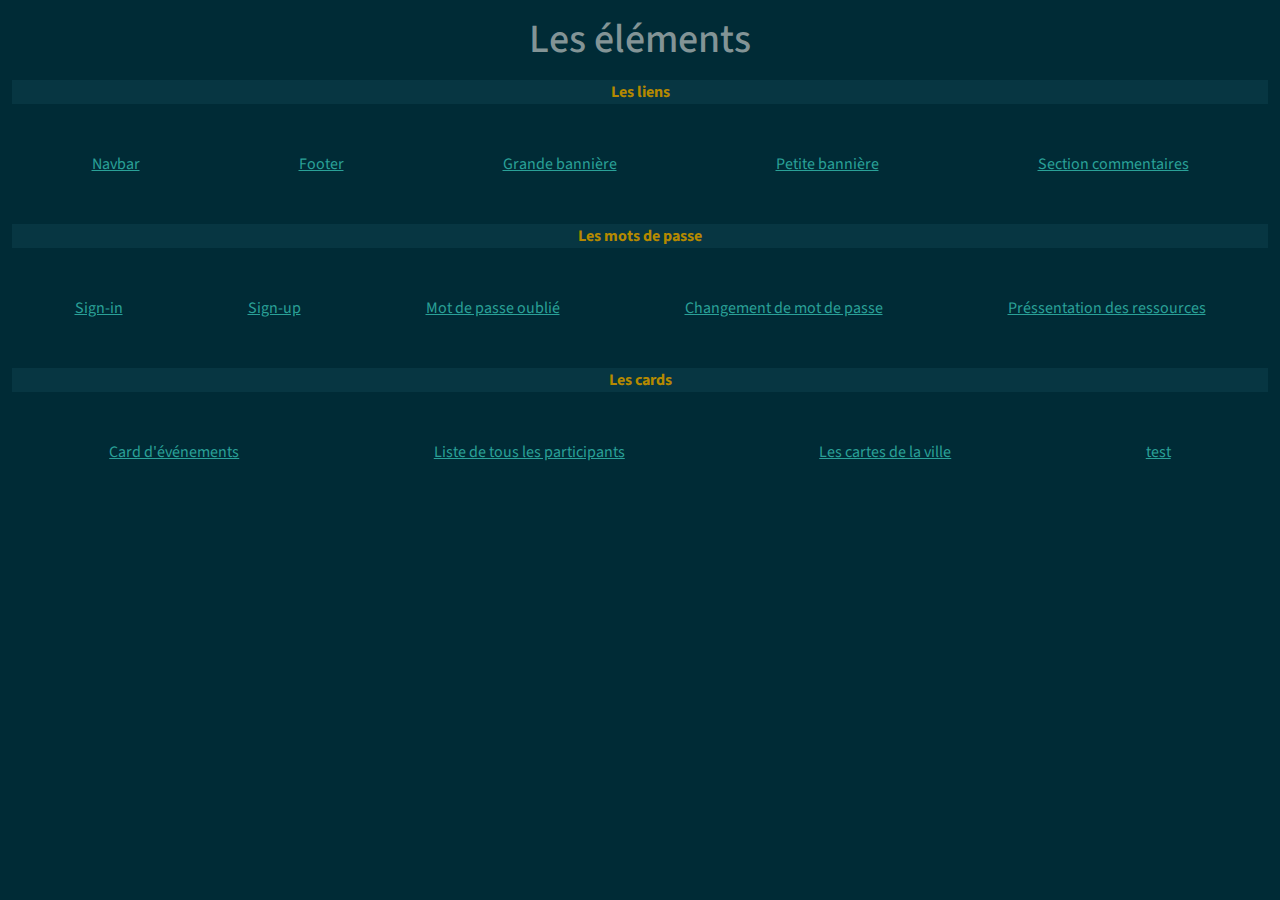
==== commit 8a40c136: "comments ok" ====
--- a/index.html
+++ b/index.html
@@ -21,13 +21,12 @@
       <a href="./elements/grande-banniere.html">Grande bannière</a>
       <a href="./elements/petite-banniere.html">Petite bannière</a>
       <a href="./elements/section_commentaires.html">Section commentaires</a>
- 
     </div>
 
     <div class="bg-dark mt-5">
       <p class="text-center text-primary fw-bold">Les mots de passe</p>
     </div>
-    <div class="d-flex justify-content-around mb-5">
+    <div class="d-flex justify-content-around my-5">
       <a href="./elements/sign-in.html">Sign-in</a>
       <a href="./elements/sign-up.html">Sign-up</a>
       <a href="./elements/forget_password.html">Mot de passe oublié</a>
@@ -38,9 +37,11 @@
     <div class="bg-dark mt-5">
       <p class="text-center text-primary fw-bold">Les cards</p>
     </div>
-    <div class="d-flex justify-content-around mb-5">
-      <a href="./elements/card.html">Card unique</a>
+    <div class="d-flex justify-content-around mt-5">
+      <a href="./elements/card-event.html">Card d'événements</a>
       <a href="./elements/cards_list_participents.html">Liste de tous les participants</a>
+      <a href="./elements/cards-city.html">Les cartes de la ville</a>
+      <a href="./elements/test.html">test</a>
     </div>
   </div>
 
